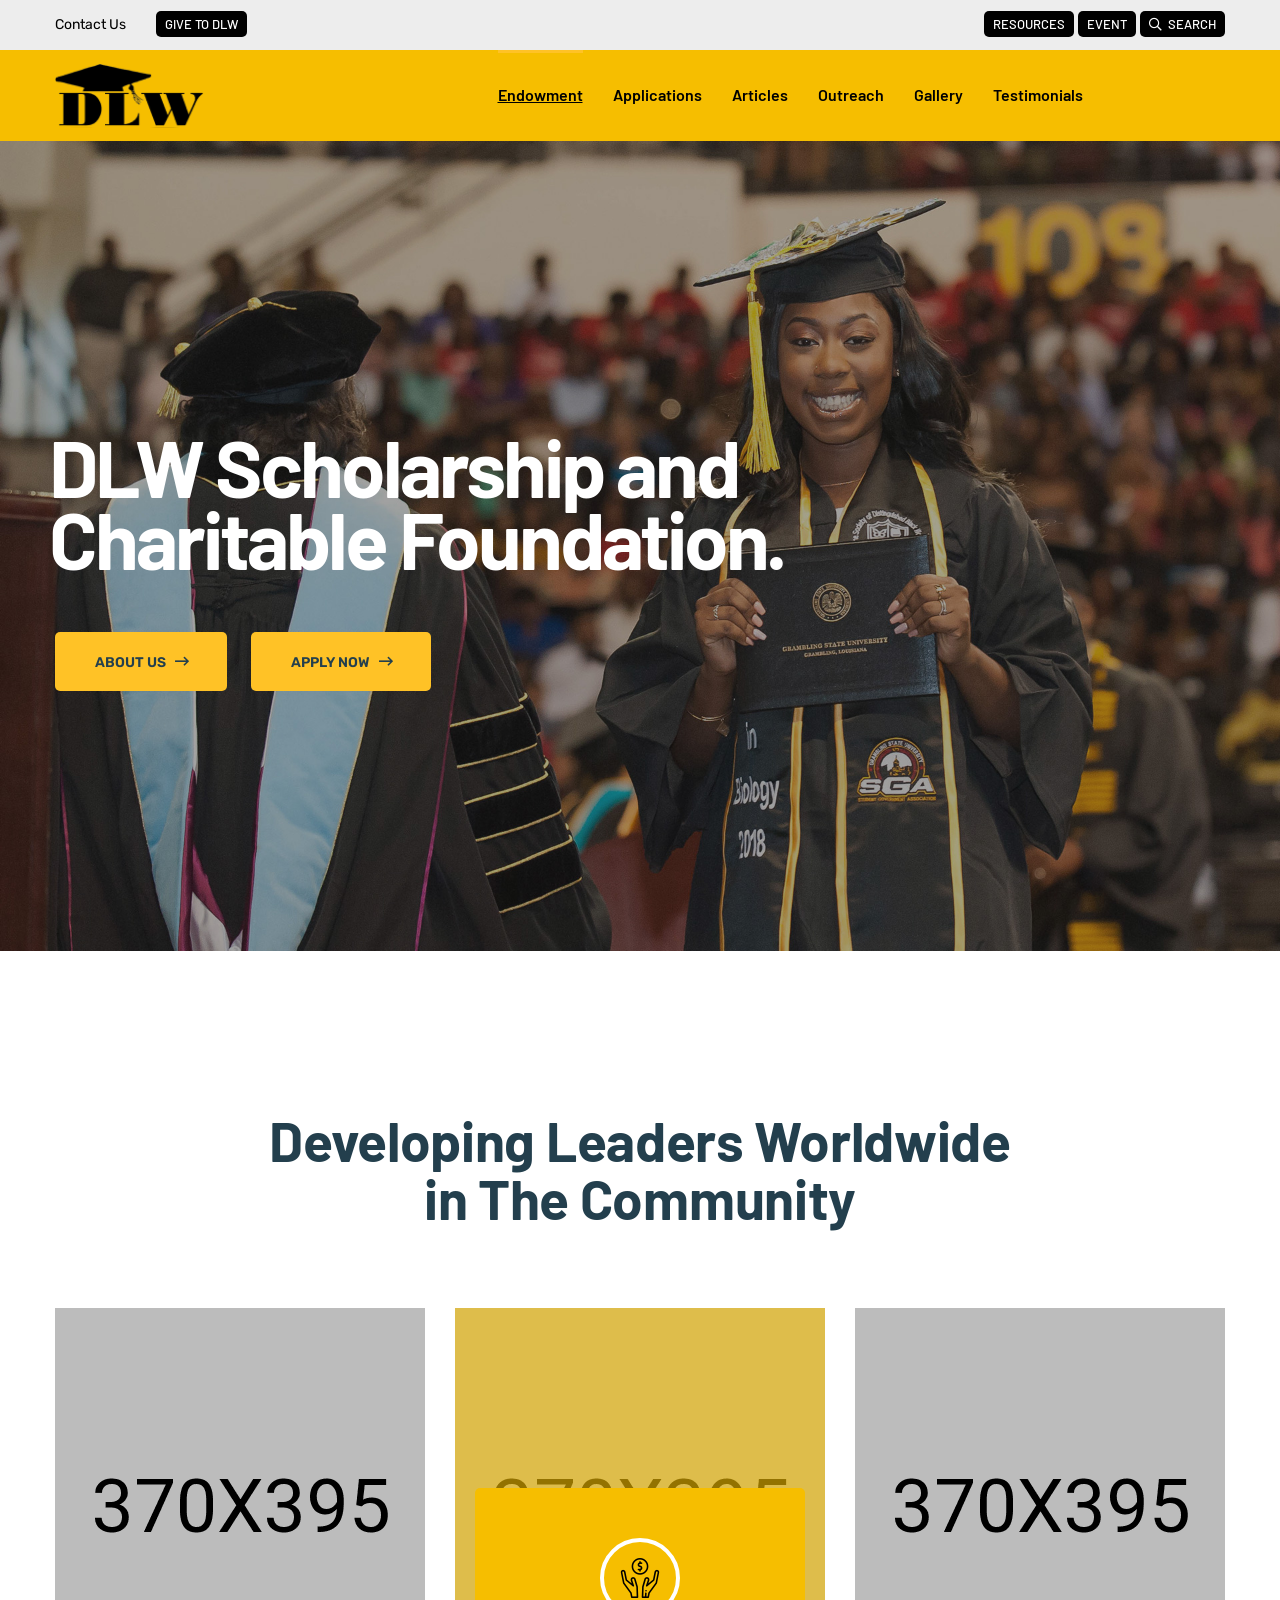
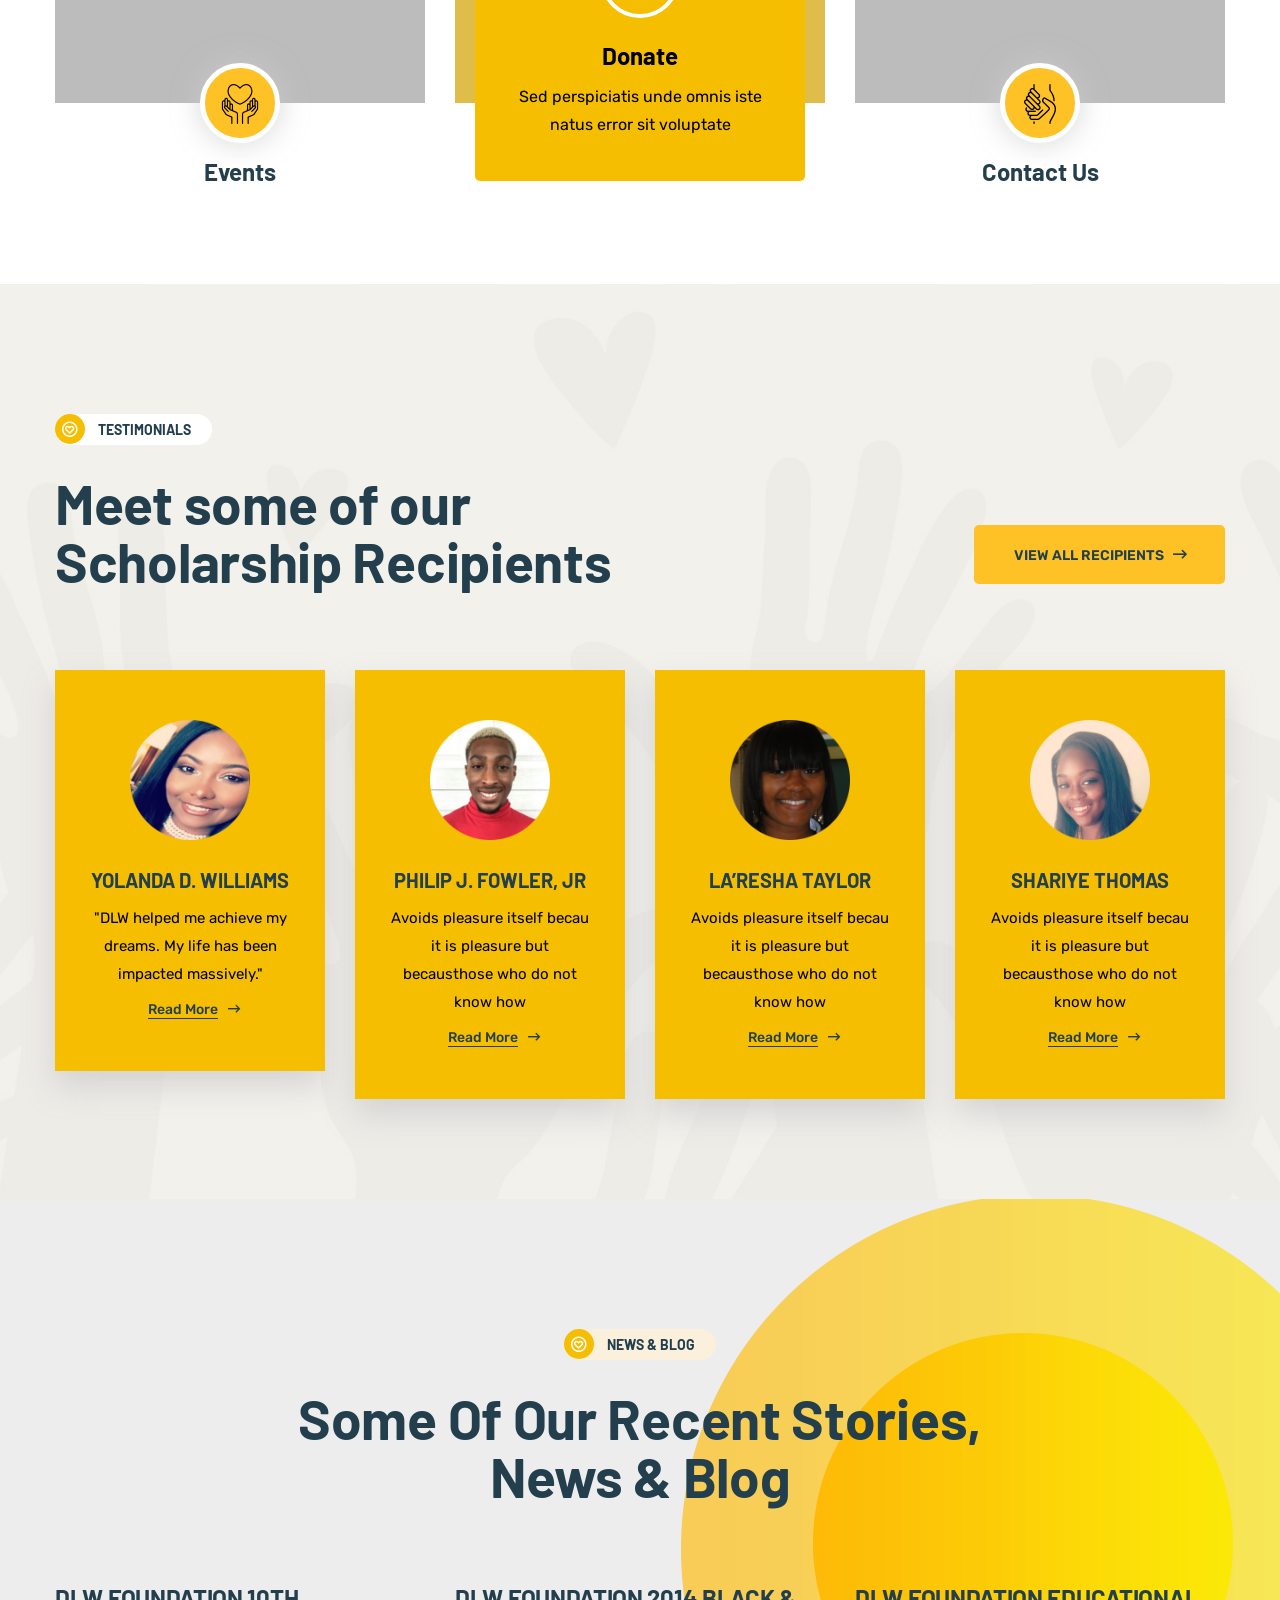
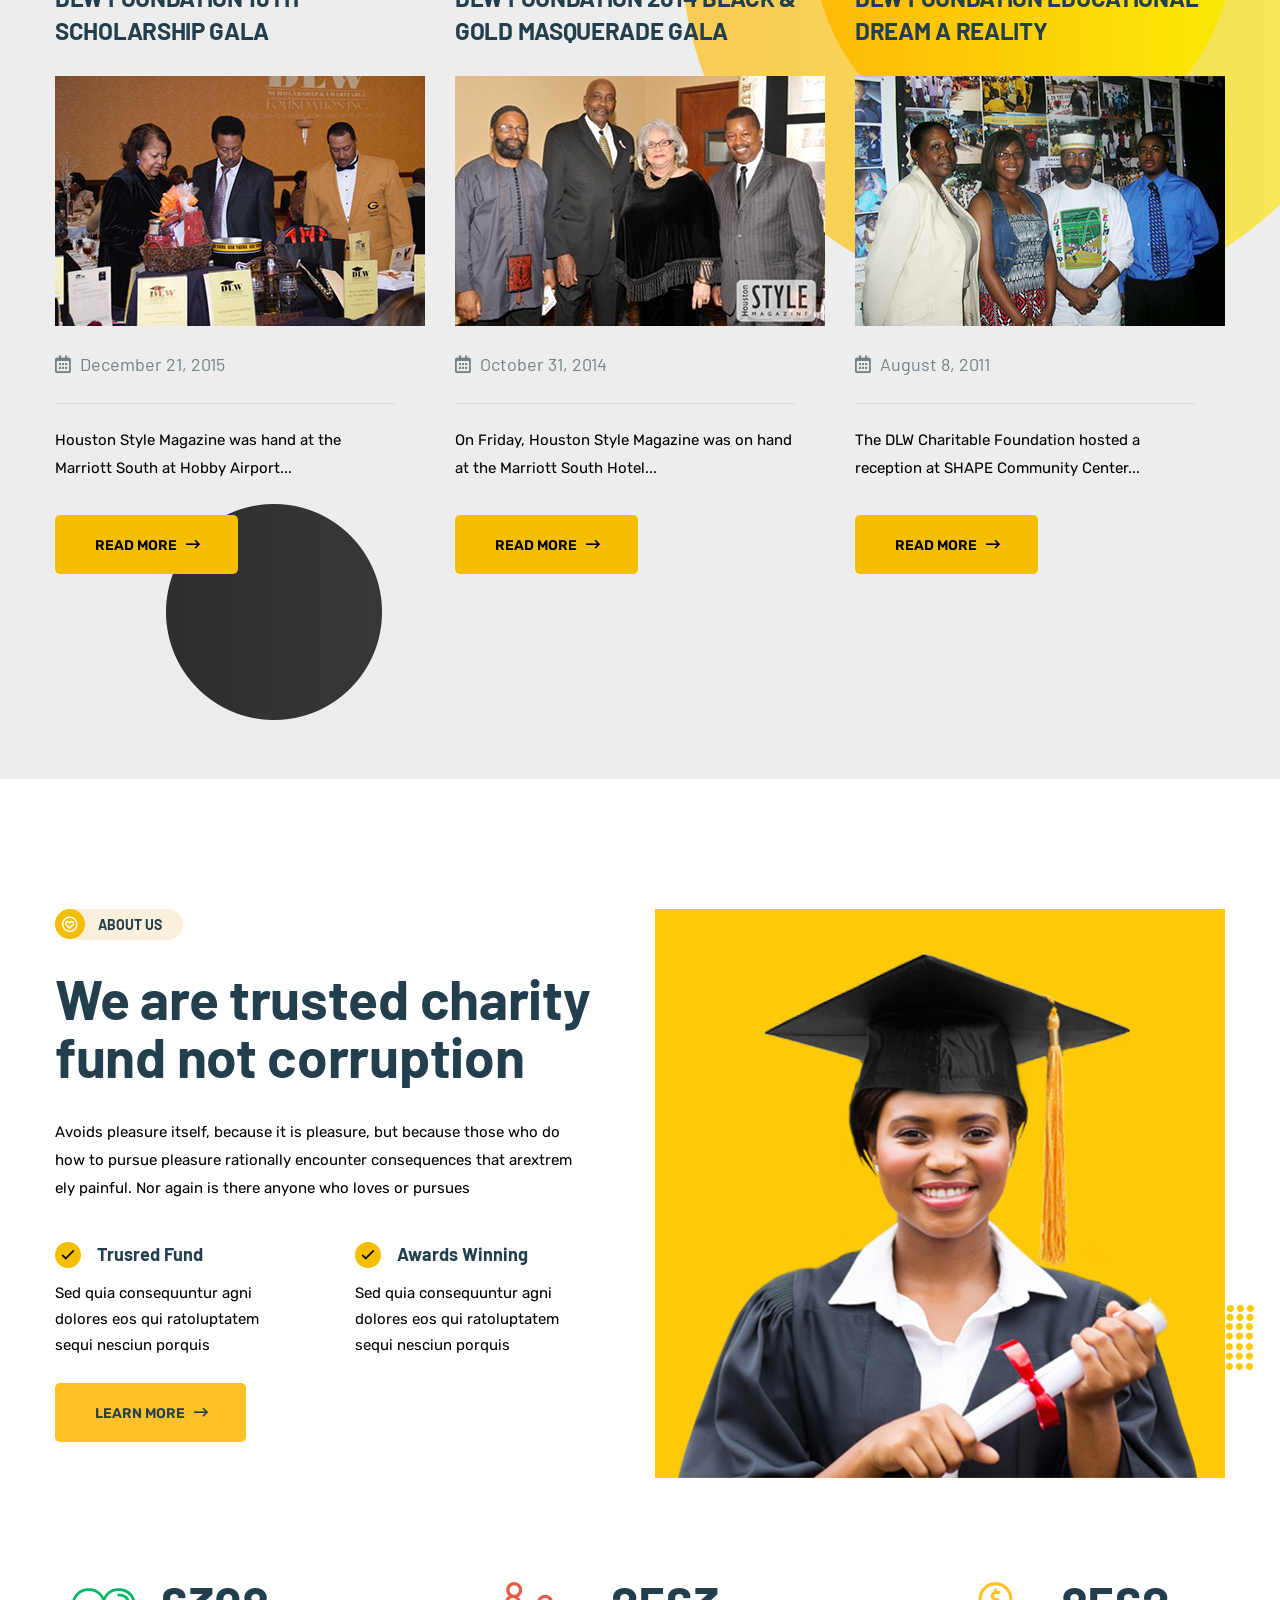
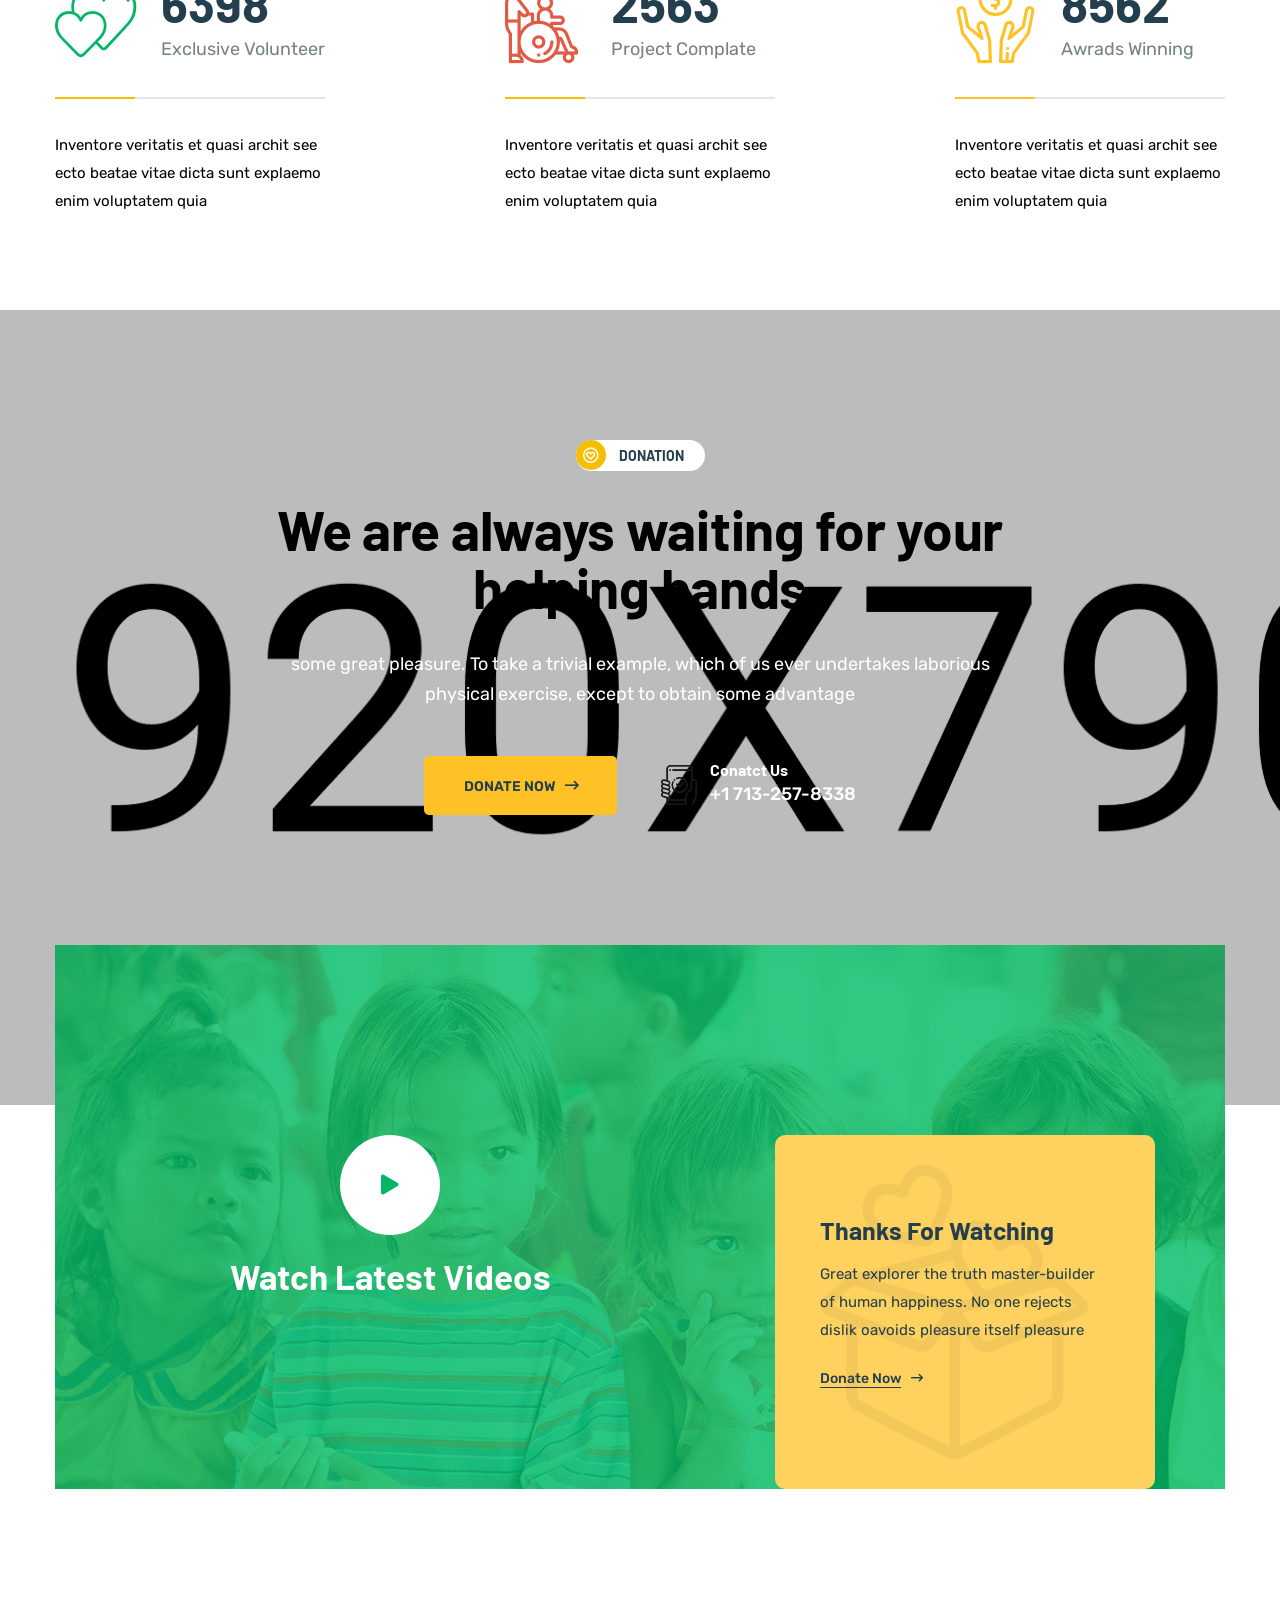
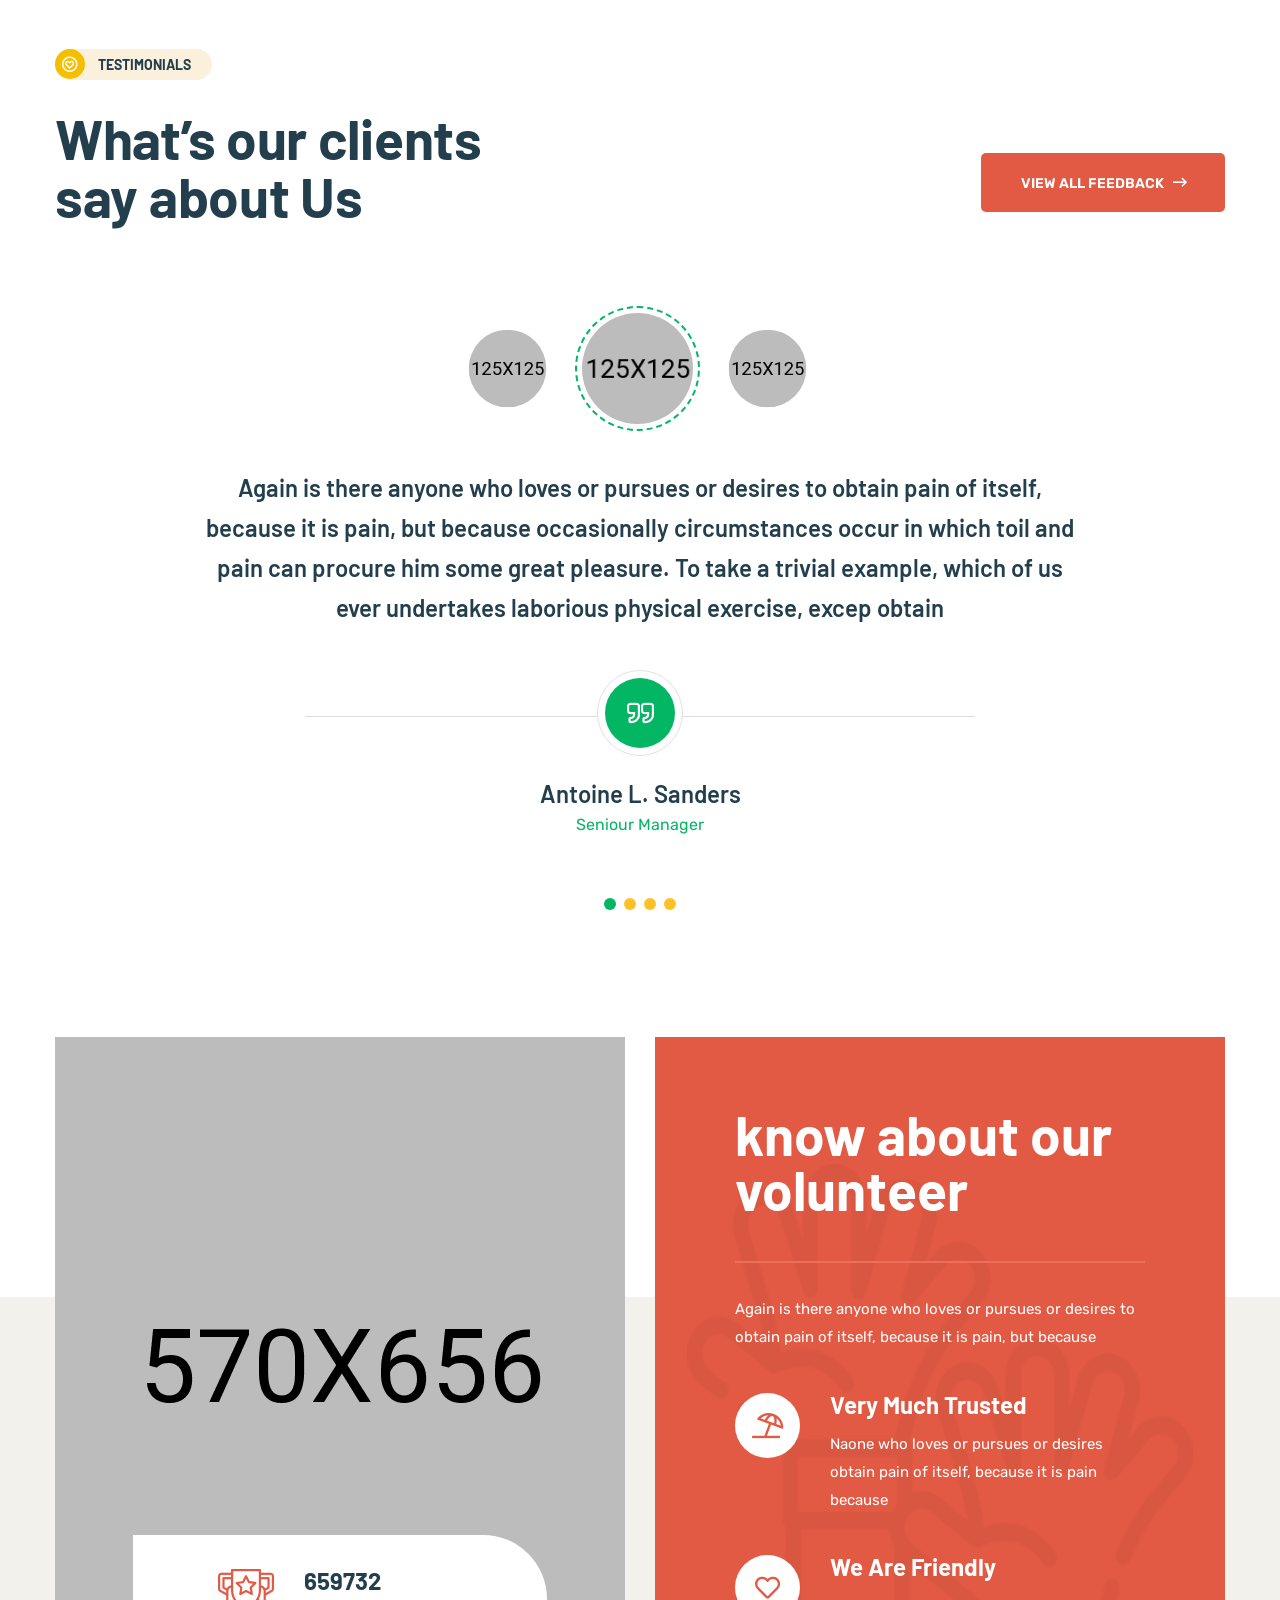
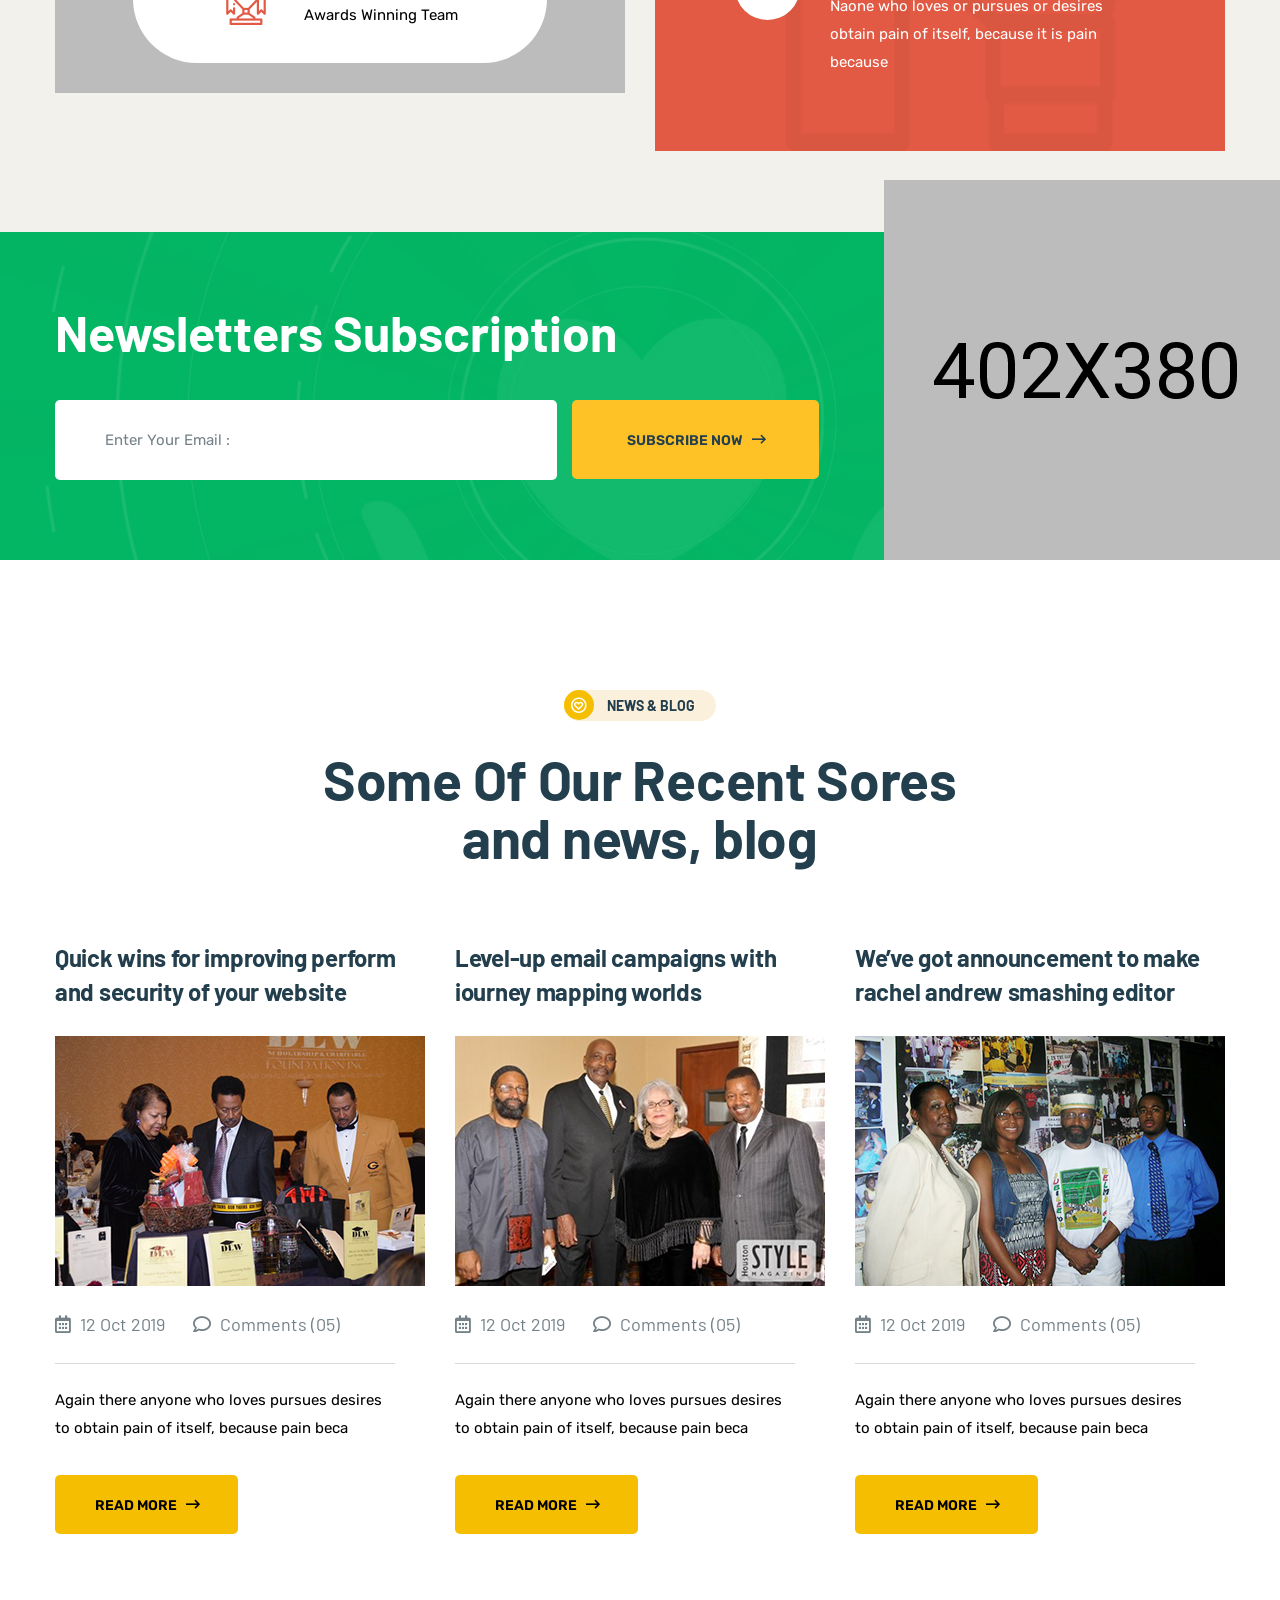
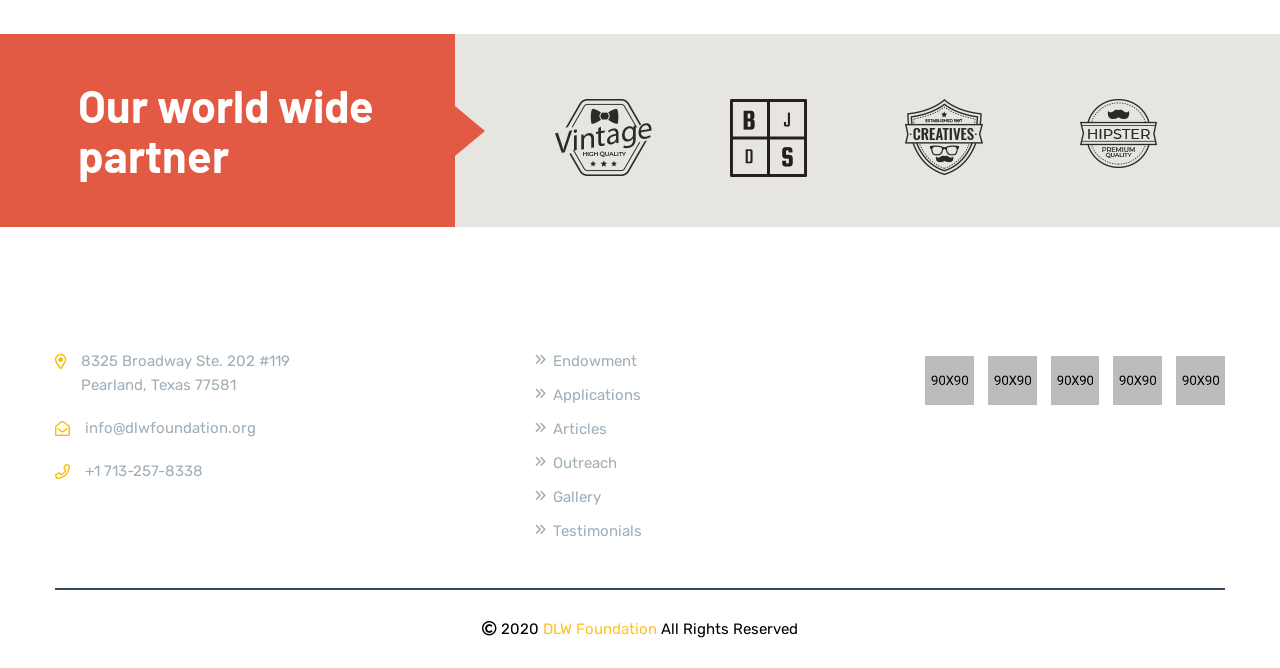
==== index.html @ cb8a1729 "Customized large part of website" ====
<!doctype html>
<html class="no-js" lang="zxx">
    <head>
        <meta charset="utf-8">
        <meta http-equiv="x-ua-compatible" content="ie=edge">
        <title>DLW Scholarship and Charitable Foundation</title>
        <meta name="description" content="">
        <meta name="viewport" content="width=device-width, initial-scale=1">

        <link rel="manifest" href="site.webmanifest">
		<link rel="shortcut icon" type="image/x-icon" href="assets/img/favicon.ico">
        <!-- Place favicon.ico in the root directory -->

		<!-- CSS here -->
        <link rel="stylesheet" href="assets/css/bootstrap.min.css">
        <link rel="stylesheet" href="assets/css/owl.carousel.min.css">
        <link rel="stylesheet" href="assets/css/animate.min.css">
        <link rel="stylesheet" href="assets/css/magnific-popup.css">
        <link rel="stylesheet" href="assets/css/fontawesome-all.min.css">
        <link rel="stylesheet" href="assets/css/themify-icons.css">
        <link rel="stylesheet" href="assets/css/meanmenu.css">
        <link rel="stylesheet" href="assets/css/slick.css">
        <link rel="stylesheet" href="assets/css/main.css">
        <link rel="stylesheet" href="assets/css/responsive.css">
        
        <!-- Custom CSS here -->
        <link rel="stylesheet" href="assets/css/custom.css">


    </head>
    <body>

        <!-- header-start -->
		<header>
            <div class="header-top-area black-bg">
                <div class="container">
                    <div class="row">
                        <div class="col-xl-6 col-lg-8 col-md-5 col-8 d-flex align-items-center">
                            <div class="header-top-wrapper">
                                <div class="header-info">
                                    <span class="mail-header-icon"> Contact Us</span>
                                    <div class="header-login f-right">
                                        <a href="#"> Give to DLW</a>
                                    </div>
                                </div>
                            </div>
                        </div>
                        <div class="col-xl-6 col-lg-4 col-md-7 col-4">
                            <div class="header-top-right">
                                <div class="header-login f-right" id="right-top-nav" style="background: #EDEDED">
                                    <a href="#"> Resources</a>
                                    <a href="#"> Event</a>
                                    <a href="#"><i class="far fa-search"></i> Search</a>
                                </div>
                            </div>
                        </div>
                    </div>
                </div>
            </div>
            <div id="sticky-header" class="main-menu-area green-bg">
                <div class="container">
                    <div class="row">
                        <div class="col-xl-3 col-lg-3 d-flex align-items-center">
                            <div class="logo">
                                <a href="index.html"><img src="assets/img/logo/logo-white.png" alt="" style="width: 150px"/></a>
                            </div>
                        </div>
                        <div class="col-xl-9 col-lg-9">
                            <div class="main-menu text-center">
                                <nav id="mobile-menu">
                                    <ul>
                                        <li class="active"><a href="index.html">Endowment</a></li>
                                        <li><a href="about-us.html">Applications</a></li>
                                        <li><a href="causes-01.html">Articles</a></li>
                                        <li><a href="events.html">Outreach</a></li>
                                        <li><a href="blog-grid.html">Gallery</a></li>
                                        <li><a href="#">Testimonials</a></li>
                                    </ul>
                                </nav>
                            </div>
                        </div>
                        <div class="col-12">
                            <div class="mobile-menu"></div>
                        </div>
                    </div>
                </div>
            </div>
        </header>
        <!-- header-start -->

        <main>
            <!-- slider-start -->
            <div class="slider-area">
                <div class="slider-active">
                    <div class="single-slider slider-03-height d-flex align-items-center" data-background="assets/img/slider/slider-1.jpg">
                        <div class="container">
                            <div class="row">
                                <div class="col-xl-8 col-lg-8 ">
                                    <div class="slider-content">
                                        <h1 data-animation="fadeInLeft" data-delay=".5s" style="font-size: 80px">DLW Scholarship and Charitable Foundation.</h1>
                                        <div class="slider-button">
                                            <a data-animation="fadeInLeft" data-delay=".8s" class="btn left" href="causes-details.html">About Us <i class="far fa-long-arrow-right"></i></a>
                                             <a data-animation="fadeInLeft" data-delay=".8s" class="btn right" href="causes-details.html">Apply Now <i class="far fa-long-arrow-right"></i></a>
                                        </div>
                                    </div>
                                </div>
                            </div>
                        </div>
                    </div>
                    <!-- <div class="single-slider slider-03-height d-flex align-items-center" data-background="assets/img/slider/slider-3.jpg">
                        <div class="container">
                            <div class="row">
                                <div class="col-xl-6 col-lg-8 ">
                                    <div class="slider-content">
                                        <span data-animation="fadeInUp" data-delay=".3s"><i class="far fa-heart-circle"></i> charity fund</span> 
                                        <h1 data-animation="fadeInLeft" data-delay=".5s">Donation is the best humanity</h1>
                                        <div class="slider-button">
                                            <a data-animation="fadeInLeft" data-delay=".8s" class="btn" href="causes-details.html">Donate now <i class="far fa-long-arrow-right"></i></a>
                                        </div>
                                    </div>
                                </div>
                            </div>
                        </div>
                    </div>
                    <div class="single-slider slider-03-height d-flex align-items-center" data-background="assets/img/slider/slider-1.jpg">
                        <div class="container">
                            <div class="row">
                                <div class="col-xl-6 col-lg-8 ">
                                    <div class="slider-content">
                                        <h1 data-animation="fadeInLeft" data-delay=".5s">Donation is the best humanity</h1>
                                        <div class="slider-button">
                                            <a data-animation="fadeInLeft" data-delay=".8s" class="btn" href="causes-details.html">Donate now <i class="far fa-long-arrow-right"></i></a>
                                        </div>
                                    </div>
                                </div>
                            </div>
                        </div>
                    </div>
                </div> -->
           </div>
           <!-- slider-start -->

            <!-- features-area-start -->
            <div class="features-area pt-130 pb-100">
                <div class="container">
                    <div class="row">
                        <div class="col-xl-8 col-lg-8 offset-lg-2 offset-xl-2">
                             <div class="section-title text-center mb-80">
                                <!--  <span><i class="far fa-heart-circle"></i> our features</span> -->
                                 <h1>Developing Leaders Worldwide in The Community</h1>
                             </div>
                        </div>
                    </div>
                    <div class="row">
                        <div class="col-xl-4 col-lg-4 col-md-6">
                            <div class="features-wrapper mb-30">
                                <div class="features-img pos-rel">
                                    <div class="fix">
                                        <img src="assets/img/features/01.jpg" alt="">
                                    </div>
                                    <div class="features-item text-center">
                                        <div class="features-01-icon">
                                            <a href="about-us.html"><i class="flaticon-donation-3"></i></a>
                                         </div>
                                         <div class="features-content">
                                             <h3>Events</h3>
                                             <p>Sed perspiciatis unde omnis iste natus error sit voluptate</p>
                                         </div>
                                    </div>
                                </div>
                                <div class="features-inner text-center">
                                    <div class="features-inner-item">
                                        <div class="features-icon">
                                            <a href="about-us.html"><i class="flaticon-care"></i></a>
                                         </div>
                                         <div class="features-text">
                                             <h3>Events</h3>
                                         </div>
                                    </div>

                                </div>
                            </div>
                        </div>
                        <div class="col-xl-4 col-lg-4 col-md-6">
                            <div class="features-wrapper active mb-30">
                                <div class="features-img pos-rel">
                                    <div class="fix">
                                        <img src="assets/img/features/02.jpg" alt="">
                                    </div>
                                    <div class="features-item text-center">
                                        <div class="features-01-icon">
                                            <a href="about-us.html"><i class="flaticon-donation"></i></a>
                                         </div>
                                         <div class="features-content">
                                             <h3>Donate</h3>
                                             <p>Sed perspiciatis unde omnis iste natus error sit voluptate</p>
                                         </div>
                                    </div>
                                </div>
                                <div class="features-inner text-center">
                                    <div class="features-inner-item">
                                        <div class="features-icon">
                                            <a href="about-us.html"><i class="flaticon-icon-829141"></i></a>
                                         </div>
                                         <div class="features-text">
                                             <h3>Get Helps Child</h3>
                                         </div>
                                    </div>

                                </div>
                            </div>
                        </div>
                        <div class="col-xl-4 col-lg-4 col-md-6">
                            <div class="features-wrapper mb-30">
                                <div class="features-img pos-rel">
                                    <div class="fix">
                                        <img src="assets/img/features/03.jpg" alt="">
                                    </div>
                                    <div class="features-item text-center">
                                        <div class="features-01-icon">
                                            <a href="about-us.html"><i class="flaticon-donation"></i></a>
                                         </div>
                                         <div class="features-content">
                                             <h3>Contact Us</h3>
                                             <p>Sed perspiciatis unde omnis iste natus error sit voluptate</p>
                                         </div>
                                    </div>
                                </div>
                                <div class="features-inner text-center">
                                    <div class="features-inner-item">
                                        <div class="features-icon">
                                            <a href="about-us.html"><i class="flaticon-icon-182480"></i></a>
                                         </div>
                                         <div class="features-text">
                                             <h3>Contact Us</h3>
                                         </div>
                                    </div>
                                </div>
                            </div>
                        </div>
                    </div>
                </div>
            </div>
            <!-- features-area-end -->

            <!-- services-area-start -->
            <div class="services-area pt-130 pb-100" style="background-image:url(assets/img/bg/bg-01.jpg)">
                <div class="container">
                    <div class="row mb-65">
                        <div class="col-xl-6 col-lg-6 col-md-7">
                            <div class="section-title white-title-1 mb-15">
                                <span><i class="far fa-heart-circle"></i> Testimonials</span>
                                <h1>Meet some of our Scholarship Recipients</h1>
                            </div>
                        </div>
                        <div class="col-xl-6 col-lg-6 col-md-5">
                            <div class="ser-button text-md-right mb-15">
                                <a class="btn" href="#">view all recipients <i class="far fa-long-arrow-right"></i></a>
                            </div>
                        </div>
                    </div>
                    <div class="row">
                        <div class="col-xl-3 col-lg-3 col-md-6">
                            <div class="services-wrapper text-center mb-30">
                                <div class="services-icon">
                                    <img src="assets/img/icon/01.png" alt="" style="height: 120px">
                                </div>
                                <div class="services-text">
                                    <h4>YOLANDA D. WILLIAMS</h4>
                                    <p>"DLW helped me achieve my dreams. My life has been impacted massively."</p>
                                    <div class="b-button">
                                        <a href="causes-01.html"><span>Read More</span> <i class="far fa-long-arrow-right"></i></a>
                                    </div>
                                </div>
                            </div>
                        </div>
                        <div class="col-xl-3 col-lg-3 col-md-6">
                            <div class="services-wrapper text-center mb-30">
                                <div class="services-icon">
                                    <img src="assets/img/icon/02.png" alt="" style="height: 120px">
                                </div>
                                <div class="services-text">
                                    <h4>PHILIP J. FOWLER, JR</h4>
                                    <p>Avoids pleasure itself becau it is pleasure but becausthose who do not know how</p>
                                    <div class="b-button">
                                        <a href="causes-01.html"><span>Read More</span> <i class="far fa-long-arrow-right"></i></a>
                                    </div>
                                </div>
                            </div>
                        </div>
                        <div class="col-xl-3 col-lg-3 col-md-6">
                            <div class="services-wrapper text-center mb-30">
                                <div class="services-icon">
                                    <img src="assets/img/icon/03.png" alt="" style="height: 120px">
                                </div>
                                <div class="services-text">
                                    <h4>LA’RESHA TAYLOR</h4>
                                    <p>Avoids pleasure itself becau it is pleasure but becausthose who do not know how</p>
                                    <div class="b-button">
                                        <a href="causes-01.html"><span>Read More</span> <i class="far fa-long-arrow-right"></i></a>
                                    </div>
                                </div>
                            </div>
                        </div>
                        <div class="col-xl-3 col-lg-3 col-md-6">
                            <div class="services-wrapper text-center mb-30">
                                <div class="services-icon">
                                    <img src="assets/img/icon/04.png" alt="" style="height: 120px">
                                </div>
                                <div class="services-text">
                                    <h4>SHARIYE THOMAS</h4>
                                    <p>Avoids pleasure itself becau it is pleasure but becausthose who do not know how</p>
                                    <div class="b-button">
                                        <a href="causes-01.html"><span>Read More</span> <i class="far fa-long-arrow-right"></i></a>
                                    </div>
                                </div>
                            </div>
                        </div>
                    </div>
                </div>
            </div>
            <!-- services-area-end -->

            <!-- case-area-start -->
            <div class="case-area black-bg pos-rel pt-130 pb-205">
                <div class="shape d-none d-xl-block">
                    <div class="shape-item case-01 bounce-animate"><img src="assets/img/shape/shape-1.png" alt=""></div>
                    <div class="shape-item case-02"><img src="assets/img/shape/shape-2.png" alt=""></div>
                    <div class="shape-item case-03"><img src="assets/img/shape/shape-4.png" alt=""></div>
                    <div class="shape-item case-04 bounce-animate"><img src="assets/img/shape/shape-3.png" alt=""></div>
                </div>
                <div class="container">
                    <div class="row">
                        <div class="col-xl-8 col-lg-8 offset-lg-2 offset-xl-2">
                             <div class="section-title text-center mr-40 ml-40 mb-75">
                                 <span><i class="far fa-heart-circle"></i> news & Blog</span>
                                 <h1>Some Of Our Recent Stories, News &amp; Blog</h1>
                             </div>
                        </div>
                    </div>
                    <div class="row">
                        <div class="col-xl-4 col-lg-4 col-md-6">
                            <div class="blog-wrapper mb-30">
                                <div class="blog-title">
                                    <h3><a href="blog-details.html">DLW FOUNDATION 10TH SCHOLARSHIP GALA</a></h3>
                                </div>
                                <div class="blog-img">
                                    <a href="blog-details.html"><img src="assets/img/blog/01.jpg" alt=""></a>
                                </div>
                                <div class="blog-content">
                                    <div class="blog-meta">
                                        <span><i class="far fa-calendar-alt"></i> <a href="blog-details.html">December 21, 2015</a></span>
                                    </div>
                                    <p>Houston Style Magazine was hand at the Marriott South at Hobby Airport...</p>
                                    <a class="btn green-btn" href="http://stylemagazine.com/photos/galleries/2015/dec/22/developing-leaders-worldwide-community-foundation-/" target="_blank">read more <i class="far fa-long-arrow-right"></i></a>
                                </div>
                            </div>
                        </div>
                        <div class="col-xl-4 col-lg-4 col-md-6">
                            <div class="blog-wrapper mb-30">
                                <div class="blog-title">
                                    <h3><a href="blog-details.html">DLW FOUNDATION 2014 BLACK &amp; GOLD MASQUERADE GALA</a></h3>
                                </div>
                                <div class="blog-img">
                                    <a href="blog-details.html"><img src="assets/img/blog/02.jpg" alt=""></a>
                                </div>
                                <div class="blog-content">
                                    <div class="blog-meta">
                                        <span><i class="far fa-calendar-alt"></i> <a href="blog-details.html"> October 31, 2014</a></span>
                                    </div>
                                    <p>On Friday, Houston Style Magazine was on hand at the Marriott South Hotel...</p>
                                    <a class="btn green-btn" href="http://stylemagazine.com/photos/galleries/2014/nov/05/dlw-scholarship-charitable-foundation-inc-2014-bla/" target="_blank">read more <i class="far fa-long-arrow-right"></i></a>
                                </div>
                            </div>
                        </div>
                        <div class="col-xl-4 col-lg-4 col-md-6">
                            <div class="blog-wrapper mb-30">
                                <div class="blog-title">
                                    <h3><a href="blog-details.html">DLW FOUNDATION EDUCATIONAL DREAM A REALITY</a></h3>
                                </div>
                                <div class="blog-img">
                                    <a href="blog-details.html"><img src="assets/img/blog/03.jpg" alt=""></a>
                                </div>
                                <div class="blog-content">
                                    <div class="blog-meta">
                                        <span><i class="far fa-calendar-alt"></i> <a href="blog-details.html">August 8, 2011</a></span>
                                    </div>
                                    <p>The DLW Charitable Foundation hosted a reception at SHAPE Community Center...</p>
                                    <a class="btn green-btn" href="http://www.defendernetwork.com/educational-dream-a-reality/" target="_blank">read more <i class="far fa-long-arrow-right"></i></a>
                                </div>
                            </div>
                        </div>
                    </div>
                </div>
            </div>
            <!-- case-area-end -->

            <!-- about-us-area-start -->
            <div class="about-us-area pt-130 pb-100">
                <div class="container">
                    <div class="row">
                        <div class="col-xl-6 col-lg-6">
                            <div class="abbout-us-wrapper mb-30">
                                <div class="section-title mb-40">
                                    <span><i class="far fa-heart-circle"></i> about us</span>
                                    <h1>We are trusted charity fund not corruption</h1>
                                    <p class="mr-50">Avoids pleasure itself, because it is pleasure, but because those who do  how to pursue pleasure rationally encounter consequences that arextrem ely painful. Nor again is there anyone who loves or pursues</p>
                                </div>
                                <div class="row mb-25">
                                    <div class="col-xl-6 col-lg-6">
                                        <div class="about-us-text mb-30">
                                            <div class="inner-about">
                                                <div class="about-us-icon f-left">
                                                    <i class="far fa-check"></i>
                                                </div>
                                                <div class="about-us-info">
                                                    <h4>Trusred Fund</h4>
                                                </div>
                                            </div>
                                            <p>Sed quia consequuntur agni dolores eos qui ratoluptatem sequi nesciun porquis</p>
                                        </div>
                                    </div>
                                    <div class="col-xl-6 col-lg-6">
                                        <div class="about-us-text mb-30">
                                            <div class="inner-about">
                                                <div class="about-us-icon f-left">
                                                    <i class="far fa-check"></i>
                                                </div>
                                                <div class="about-us-info">
                                                    <h4>Awards Winning</h4>
                                                </div>
                                            </div>
                                            <p>Sed quia consequuntur agni dolores eos qui ratoluptatem sequi nesciun porquis</p>
                                        </div>
                                    </div>
                                </div>
                                <div class="about-button">
                                    <a class="btn" href="about-us.html">Learn more <i class="far fa-long-arrow-right"></i></a>
                                </div>
                            </div>
                        </div>
                        <div class="col-xl-6 col-lg-6">
                            <div class="about-img mb-30 pos-rel">
                                <div class="about-img">
                                    <img src="assets/img/about/01.png" alt="">
                                    <div class="shape-img bounce-animate">
                                        <img src="assets/img/shape/shape-5.png" alt="">
                                    </div>
                                </div>
                            </div>
                        </div>
                    </div>
                </div>
            </div>
            <!-- about-us-area-end -->

            <!-- counter-area-start -->
            <div class="counter-area pb-95">
                <div class="container">
                    <div class="row d-flex justify-content-between">
                        <div class="col-xl-3 col-lg-4 col-md-6">
                            <div class="counter-wrapper mb-30">
                                <div class="inner-counter">
                                    <div class="counter-icon f-left">
                                        <i class="flaticon-heart"></i>
                                    </div>
                                    <div class="counter-text">
                                        <h1 class="counter">6398</h1>
                                        <span>Exclusive Volunteer</span>
                                    </div>
                                </div>
                                <div class="counter-info">
                                    <p>Inventore veritatis et quasi archit see ecto beatae vitae dicta sunt explaemo enim voluptatem quia</p>
                                </div>
                            </div>
                        </div>
                        <div class="col-xl-3 col-lg-4 col-md-6">
                            <div class="counter-wrapper red-counter mb-30">
                                <div class="inner-counter">
                                    <div class="counter-icon f-left">
                                        <i class="flaticon-handicap"></i>
                                    </div>
                                    <div class="counter-text">
                                        <h1 class="counter">2563</h1>
                                        <span>Project Complate</span>
                                    </div>
                                </div>
                                <div class="counter-info">
                                    <p>Inventore veritatis et quasi archit see ecto beatae vitae dicta sunt explaemo enim voluptatem quia</p>
                                </div>
                            </div>
                        </div>
                        <div class="col-xl-3 col-lg-4 col-md-6">
                            <div class="counter-wrapper theme-counter mb-30">
                                <div class="inner-counter">
                                    <div class="counter-icon f-left">
                                        <i class="flaticon-donation"></i>
                                    </div>
                                    <div class="counter-text">
                                        <h1 class="counter">8562</h1>
                                        <span>Awrads Winning</span>
                                    </div>
                                </div>
                                <div class="counter-info">
                                    <p>Inventore veritatis et quasi archit see ecto beatae vitae dicta sunt explaemo enim voluptatem quia</p>
                                </div>
                            </div>
                        </div>
                    </div>
                </div>
            </div>
            <!-- counter-area-end -->

            <!-- cta-area-start -->
            <div class="cta-area pt-130 pb-290" style="background-image:url(assets/img/bg/bg-02.jpg)">
                <div class="container">
                    <div class="row">
                        <div class="col-xl-8 col-lg-8 offset-lg-2 offset-xl-2">
                            <div class="cta-wrapper">
                                <div class="section-title white-title text-center mb-35">
                                    <span><i class="far fa-heart-circle"></i> donation</span>
                                    <h1>We are always waiting for your helping hands</h1>
                                    <p>some great pleasure. To take a trivial example, which of us ever undertakes laborious physical exercise, except to obtain some advantage</p>
                                </div>
                                <div class="inner-cta text-center">
                                    <div class="cta-button mr-40">
                                        <a class="btn" href="about-us.html">donate now <i class="far fa-long-arrow-right"></i></a>
                                    </div>
                                    <div class="cta-info">
                                        <div class="cta-icon">
                                            <img src="assets/img/icon/icon-2.png" alt="">
                                        </div>
                                        <div class="cta-text">
                                            <h5>Conatct Us</h5>
                                            <span>+1 713-257-8338</span>
                                        </div>
                                    </div>
                                </div>
                            </div>
                        </div>
                    </div>
                </div>
            </div>
            <!-- cta-area-end -->

            <!-- video-area-start -->
            <div class="video-area">
                <div class="container">
                    <div class="video-bg pt-190" style="background-image:url(assets/img/bg/bg-03.jpg)">
                        <div class="row">
                            <div class="col-xl-7 col-lg-7">
                                <div class="video-wrapper text-center mb-30">
                                    <div class="video-icon">
                                        <a class="popup-video play-btn-style" href="https://www.youtube.com/watch?v=LTXD6XZXc3U"><i class="fas fa-play"></i></a>
                                     </div>
                                     <div class="video-text">
                                         <h2>Watch Latest Videos</h2>
                                     </div>
                                </div>
                            </div>
                            <div class="col-lg-5 col-lg-5">
                                <div class="single-video-wrapper mb-30">
                                    <div class="video-icon-img pos-rel">
                                        <img src="assets/img/icon/icon-3.png" alt="">
                                        <div class="video-content">
                                            <h3>Thanks For Watching</h3>
                                            <p>Great explorer the truth master-builder of human happiness. No one rejects dislik oavoids pleasure itself pleasure </p>
                                            <div class="b-button">
                                                <a href="about-us.html"><span>Donate Now</span> <i class="far fa-long-arrow-right"></i></a>
                                            </div>
                                        </div>
                                    </div>
                                </div>
                            </div>
                        </div>
                    </div>
                </div>
            </div>
            <!-- video-area-end -->

            <!-- testimonial-area -->
            <div class="testimonial-area pt-160 pb-200 fix">
                <div class="container">
                    <div class="row mb-80">
                        <div class="col-xl-6 col-lg-6 col-md-7">
                            <div class="section-title mr-60">
                                <span><i class="far fa-heart-circle"></i> testimonials</span>
                                <h1>What’s our clients say about Us</h1>
                            </div>
                        </div>
                        <div class="col-xl-6 col-lg-6 col-md-5">
                            <div class="test-button text-md-right">
                                <a class="btn red-btn" href="about-us.html">View all feedback <i class="far fa-long-arrow-right"></i></a>
                            </div>
                        </div>
                    </div>
                    <div class="row">
                        <div class="col-xl-10 offset-xl-1">
                            <div class="testimonial-nav">
                                <div class="testimonial-thumb">
                                    <img src="assets/img/testimonial/03.png" alt="">
                                </div>
                                <div class="testimonial-thumb">
                                    <img src="assets/img/testimonial/01.png" alt="">
                                </div>
                                <div class="testimonial-thumb">
                                    <img src="assets/img/testimonial/02.png" alt="">
                                </div>
                                <div class="testimonial-thumb">
                                    <img src="assets/img/testimonial/04.png" alt="">
                                </div>
                            </div>
                            <div class="testimonia-item-active">
                                <div class="testimonial-item text-center">
                                    <p>Again is there anyone who loves or pursues or desires to obtain pain of itself, because it is pain, but because occasionally circumstances occur in which toil and pain can procure him some great pleasure. To take a trivial example, which of us ever undertakes laborious physical exercise, excep obtain</p>
                                    <div class="testimonial-icon">
                                        <div class="test-icon">
                                            <i class="far fa-quote-right"></i>
                                        </div>
                                    </div>
                                    <div class="designation">
                                        <h3>Antoine L. Sanders</h3>
                                        <span>Seniour Manager</span>
                                    </div>
                                </div>
                                <div class="testimonial-item text-center">
                                    <p>Again is there anyone who loves or pursues or desires to obtain pain of itself, because it is pain, but because occasionally circumstances occur in which toil and pain can procure him some great pleasure. To take a example trivial, which of us ever undertakes laborious physical exercise, excep obtain</p>
                                    <div class="testimonial-icon">
                                        <div class="test-icon">
                                            <i class="far fa-quote-right"></i>
                                        </div>
                                    </div>
                                    <div class="designation">
                                        <h3>Jon Doe</h3>
                                        <span>CEO DeerCreative</span>
                                    </div>
                                </div>
                                <div class="testimonial-item text-center">
                                    <p>Again is there anyone who loves or pursues or desires to obtain pain of itself, To take a trivial example, because it is pain, but because occasionally circumstances occur in which toil and pain can procure him some great pleasure. which of us ever undertakes laborious physical exercise, excep obtain</p>
                                    <div class="testimonial-icon">
                                        <div class="test-icon">
                                            <i class="far fa-quote-right"></i>
                                        </div>
                                    </div>
                                    <div class="designation">
                                        <h3>Sonika D. Silva</h3>
                                        <span>web designer</span>
                                    </div>
                                </div>
                                <div class="testimonial-item text-center">
                                    <p>Again is there anyone who loves or pursues or desires to obtain pain of itself, because it is pain, but because occasionally circumstances occur in which toil and pain can procure him some great pleasure. To take a trivial example, which of us ever undertakes laborious physical exercise, excep obtain</p>
                                    <div class="testimonial-icon">
                                        <div class="test-icon">
                                            <i class="far fa-quote-right"></i>
                                        </div>
                                    </div>
                                    <div class="designation">
                                        <h3>Antoine L. Sanders</h3>
                                        <span>Seniour Manager</span>
                                    </div>
                                </div>
                            </div>
                        </div>
                    </div>
                </div>
            </div>
            <!-- testimonial-area-end -->

            <!-- promotect-area-start -->
            <div class="promotect-area">
                <div class="container">
                    <div class="row">
                        <div class="col-xl-6 col-lg-6">
                            <div class="single-promotect-wrapper mb-30">
                                <div class="promotect-img pos-rel">
                                    <img src="assets/img/team/team.jpg" alt="">
                                    <div class="promotect-content">
                                        <div class="promotect-icon mr-30 f-left">
                                            <i class="flaticon-trophy"></i>
                                        </div>
                                        <div class="promotect-info">
                                            <h3>659732</h3>
                                            <p>Awards Winning Team</p>
                                        </div>
                                    </div>
                                </div>
                            </div>
                        </div>
                        <div class="col-xl-6 col-lg-6">
                            <div class="promotect-wrapper red-bg mb-30" style="background-image:url(assets/img/icon/icon-4.png)">
                                <div class="promotect-text">
                                    <h1>know about our volunteer</h1>
                                    <p>Again is there anyone who loves or pursues or desires to obtain pain of itself, because it is pain, but because </p>
                                </div>
                                <div class="promotect-link">
                                    <ul>
                                        <li>
                                            <div class="promotect-2-icon mr-30 f-left">
                                                <i class="far fa-umbrella-beach"></i>
                                            </div>
                                            <div class="promotect-2-info">
                                                <h3>Very Much Trusted</h3>
                                                <p>Naone who loves or pursues or desires obtain pain of itself, because it is pain because </p>
                                            </div>
                                        </li>
                                        <li>
                                            <div class="promotect-2-icon mr-30 f-left">
                                                <i class="far fa-heart"></i>
                                            </div>
                                            <div class="promotect-2-info">
                                                <h3>We Are Friendly</h3>
                                                <p>Naone who loves or pursues or desires obtain pain of itself, because it is pain because </p>
                                            </div>
                                        </li>
                                    </ul>
                                </div>
                            </div>
                        </div>
                    </div>
                </div>
            </div>
            <!-- promotect-area-end -->

            <!-- promotect-bg-area-start -->
            <div class="promotect-bg-area grey-bg"></div>
            <!-- promotect-bg-area-end -->

            <!-- newsletter-area-start -->
            <div class="newsletter-area pt-75" style="background-image:url(assets/img/bg/bg-04.jpg)">
                <div class="container">
                    <div class="row">
                        <div class="col-xl-8 col-lg-8">
                            <div class="newsletters-wrapper mb-80">
                                <div class="newsletters-text">
                                    <h1>Newsletters Subscription</h1>
                                </div>
                                <div class="newsletter-form">
                                    <form action="#">
                                        <input placeholder="Enter Your Email :" type="email">
                                        <button class="btn" type="submit">Subscribe now <i class="far fa-long-arrow-right"></i></button>
                                    </form>
                                </div>
                            </div>
                        </div>
                        <div class="col-xl-4 col-lg-4 d-none d-lg-block">
                            <div class="newsletters-img">
                                <img src="assets/img/bg/news.png" alt="">
                            </div>
                        </div>
                    </div>
                </div>
            </div>
            <!-- newsletter-area-start -->

            <!-- blog-area-start -->
            <div class="blog-area pt-130 pb-100">
                <div class="container">
                    <div class="row">
                        <div class="col-xl-8 col-lg-8 offset-lg-2 offset-xl-2">
                             <div class="section-title text-center mr-40 ml-40 mb-75">
                                 <span><i class="far fa-heart-circle"></i> news & Blog</span>
                                 <h1>Some Of Our Recent Sores and news, blog</h1>
                             </div>
                        </div>
                    </div>
                    <div class="row">
                        <div class="col-xl-4 col-lg-4 col-md-6">
                            <div class="blog-wrapper mb-30">
                                <div class="blog-title">
                                    <h3><a href="blog-details.html">Quick wins for improving perform and security of your website</a></h3>
                                </div>
                                <div class="blog-img">
                                    <a href="blog-details.html"><img src="assets/img/blog/01.jpg" alt=""></a>
                                </div>
                                <div class="blog-content">
                                    <div class="blog-meta">
                                        <span><i class="far fa-calendar-alt"></i> <a href="blog-details.html">12 Oct 2019</a></span>
                                        <span><i class="far fa-comment"></i> <a href="blog-details.html">Comments (05)</a></span>
                                    </div>
                                    <p>Again there anyone who loves pursues desires to obtain pain of itself, because pain beca</p>
                                    <a class="btn green-btn" href="blog-details.html">read more <i class="far fa-long-arrow-right"></i></a>
                                </div>
                            </div>
                        </div>
                        <div class="col-xl-4 col-lg-4 col-md-6">
                            <div class="blog-wrapper mb-30">
                                <div class="blog-title">
                                    <h3><a href="blog-details.html">Level-up email campaigns with iourney mapping worlds</a></h3>
                                </div>
                                <div class="blog-img">
                                    <a href="blog-details.html"><img src="assets/img/blog/02.jpg" alt=""></a>
                                </div>
                                <div class="blog-content">
                                    <div class="blog-meta">
                                        <span><i class="far fa-calendar-alt"></i> <a href="blog-details.html">12 Oct 2019</a></span>
                                        <span><i class="far fa-comment"></i> <a href="blog-details.html">Comments (05)</a></span>
                                    </div>
                                    <p>Again there anyone who loves pursues desires to obtain pain of itself, because pain beca</p>
                                    <a class="btn green-btn" href="blog-details.html">read more <i class="far fa-long-arrow-right"></i></a>
                                </div>
                            </div>
                        </div>
                        <div class="col-xl-4 col-lg-4 col-md-6">
                            <div class="blog-wrapper mb-30">
                                <div class="blog-title">
                                    <h3><a href="blog-details.html">We’ve got  announcement to make rachel andrew smashing editor</a></h3>
                                </div>
                                <div class="blog-img">
                                    <a href="blog-details.html"><img src="assets/img/blog/03.jpg" alt=""></a>
                                </div>
                                <div class="blog-content">
                                    <div class="blog-meta">
                                        <span><i class="far fa-calendar-alt"></i> <a href="blog-details.html">12 Oct 2019</a></span>
                                        <span><i class="far fa-comment"></i> <a href="blog-details.html">Comments (05)</a></span>
                                    </div>
                                    <p>Again there anyone who loves pursues desires to obtain pain of itself, because pain beca</p>
                                    <a class="btn green-btn" href="blog-details.html">read more <i class="far fa-long-arrow-right"></i></a>
                                </div>
                            </div>
                        </div>
                    </div>
                </div>
            </div>
            <!-- blog-area-end -->

            <!-- brand-area-start -->
            <div class="brand-area grey2-bg">
                <div class="container">
                    <div class="row align-items-center">
                        <div class="col-xl-5 col-lg-5 d-none d-lg-block">
                            <div class="brand-title">
                                <h1>Our world wide <br> partner</h1>
                            </div>
                        </div>
                        <div class="col-xl-7 col-lg-7">
                            <div class="pt-65 pb-50">
                                <div class="row brand-active">
                                    <div class="col-xl-12">
                                        <div class="brand-img text-center">
                                            <img src="assets/img/brand/01.png" alt="" />
                                        </div>
                                    </div>
                                    <div class="col-xl-12">
                                        <div class="brand-img text-center">
                                            <img src="assets/img/brand/02.png" alt="" />
                                        </div>
                                    </div>
                                    <div class="col-xl-12">
                                        <div class="brand-img text-center">
                                                <img src="assets/img/brand/03.png" alt="" />
                                        </div>
                                    </div>
                                    <div class="col-xl-12">
                                        <div class="brand-img text-center">
                                                <img src="assets/img/brand/04.png" alt="" />
                                        </div>
                                    </div>
                                    <div class="col-xl-12">
                                        <div class="brand-img text-center">
                                            <img src="assets/img/brand/01.png" alt="" />
                                        </div>
                                    </div>
                                    <div class="col-xl-12">
                                        <div class="brand-img text-center">
                                            <img src="assets/img/brand/02.png" alt="" />
                                        </div>
                                    </div>
                                    <div class="col-xl-12">
                                        <div class="brand-img text-center">
                                                <img src="assets/img/brand/03.png" alt="" />
                                        </div>
                                    </div>
                                    <div class="col-xl-12">
                                        <div class="brand-img text-center">
                                                <img src="assets/img/brand/04.png" alt="" />
                                        </div>
                                    </div>
                                </div>
                            </div>
                        </div>
                   </div>
                </div>
            </div>
            <!-- brand-area-end -->
        </main>

        <!-- footer-area-start -->
        <footer>
            <div class="footer-middle-area pt-80 pb-25" style="background-image:url(assets/img/bg/bg-05.jpg)">
                <div class="container">
                    <div class="row">
                        <div class="col-xl-4 col-lg-4 col-md-6">
                            <div class="footer-wrapper mb-30">
                                <h3 class="footer-title">Contact Us</h3>
                                <ul class="contact-link">
                                    <li>
                                        <div class="contact-address-icon">
                                            <i class="far fa-map-marker-alt"></i>

                                        </div>
                                        <div class="contact-address-text">
                                            <span>8325 Broadway Ste. 202 #119 <br>Pearland, Texas 77581</span>
                                        </div>
                                    </li>
                                    <li>
                                        <div class="contact-address-icon">
                                            <i class="far fa-envelope-open"></i>
                                        </div>
                                        <div class="contact-address-text">
                                            <span>info@dlwfoundation.org</span>
                                        </div>
                                    </li>
                                    <li>
                                        <div class="contact-address-icon">
                                            <i class="far fa-phone"></i>
                                        </div>
                                        <div class="contact-address-text">
                                            <span>+1 713-257-8338</span>
                                        </div>
                                    </li>
                                </ul>
                            </div>
                        </div>
                        <div class="col-xl-4 col-lg-4 col-md-6">
                            <div class="footer-wrapper pl-80 mb-30">
                                <h3 class="footer-title">Quick Links</h3>
                                <div class="footer-link">
                                    <ul>
                                        <li><a href="#">Endowment</a></li>
                                        <li><a href="#">Applications</a></li>
                                        <li><a href="#">Articles</a></li>
                                        <li><a href="#">Outreach</a></li>
                                        <li><a href="#">Gallery</a></li>
                                        <li><a href="#">Testimonials</a></li>
                                    </ul>
                                </div>
                            </div>
                        </div>
                        <div class="col-xl-4 col-lg-4 col-md-6">
                            <div class="footer-wrapper pl-70 mb-30">
                                <h3 class="footer-title">Connect with Us</h3>
                                <ul class="footer-2-img">
                                    <li><a href="#"><img alt="" src="assets/img/instagram/01.jpg"> </a> </li>
                                    <li><a href="#"><img alt="" src="assets/img/instagram/02.jpg"></a></li>
                                    <li><a href="#"><img alt="" src="assets/img/instagram/03.jpg"></a></li>
                                    <li><a href="#"><img alt="" src="assets/img/instagram/04.jpg"></a></li>
                                    <li><a href="#"><img alt="" src="assets/img/instagram/05.jpg"></a></li>
                                </ul>
                            </div>
                        </div>
                    </div>
                    <div class="footer-bottom-area pt-25 mt-45">
                        <div class="row">
                            <div class="col-xl-12">
                                <div class="copyright text-center">
                                    <p><i class="far fa-copyright"></i> 2020 <a href="#">DLW Foundation</a> All Rights Reserved</p>
                                </div>
                            </div>
                        </div>
                    </div>
                </div>
            </div>
        </footer>
        <!-- footer-area-end -->



		<!-- JS here -->
        <script src="assets/js/vendor/modernizr-3.5.0.min.js"></script>
        <script src="assets/js/vendor/jquery-1.12.4.min.js"></script>
        <script src="assets/js/popper.min.js"></script>
        <script src="assets/js/bootstrap.min.js"></script>
        <script src="assets/js/owl.carousel.min.js"></script>
        <script src="assets/js/isotope.pkgd.min.js"></script>
        <script src="assets/js/slick.min.js"></script>
        <script src="assets/js/jquery.meanmenu.min.js"></script>
        <script src="assets/js/ajax-form.js"></script>
        <script src="assets/js/wow.min.js"></script>
        <script src="assets/js/jquery.scrollUp.min.js"></script>
        <script src="assets/js/jquery.counterup.min.js"></script>
        <script src="assets/js/waypoints.min.js"></script>
        <script src="assets/js/jquery.knob.js"></script>
        <script src="assets/js/jquery.appear.js"></script>
        <script src="assets/js/imagesloaded.pkgd.min.js"></script>
        <script src="assets/js/jquery.magnific-popup.min.js"></script>
        <script src="assets/js/plugins.js"></script>
        <script src="assets/js/main.js"></script>

    </body>
</html>
---- assets/css/themify-icons.css ----
@font-face {
	font-family: 'themify';
	src:url('../fonts/themify.eot?-fvbane');
	src:url('../fonts/themify.eot?#iefix-fvbane') format('embedded-opentype'),
		url('../fonts/themify.woff?-fvbane') format('woff'),
		url('../fonts/themify.ttf?-fvbane') format('truetype'),
		url('../fonts/themify.svg?-fvbane#themify') format('svg');
	font-weight: normal;
	font-style: normal;
}

[class^="ti-"], [class*=" ti-"] {
	font-family: 'themify';
	speak: none;
	font-style: normal;
	font-weight: normal;
	font-variant: normal;
	text-transform: none;
	line-height: 1;

	/* Better Font Rendering =========== */
	-webkit-font-smoothing: antialiased;
	-moz-osx-font-smoothing: grayscale;
}

.ti-wand:before {
	content: "\e600";
}
.ti-volume:before {
	content: "\e601";
}
.ti-user:before {
	content: "\e602";
}
.ti-unlock:before {
	content: "\e603";
}
.ti-unlink:before {
	content: "\e604";
}
.ti-trash:before {
	content: "\e605";
}
.ti-thought:before {
	content: "\e606";
}
.ti-target:before {
	content: "\e607";
}
.ti-tag:before {
	content: "\e608";
}
.ti-tablet:before {
	content: "\e609";
}
.ti-star:before {
	content: "\e60a";
}
.ti-spray:before {
	content: "\e60b";
}
.ti-signal:before {
	content: "\e60c";
}
.ti-shopping-cart:before {
	content: "\e60d";
}
.ti-shopping-cart-full:before {
	content: "\e60e";
}
.ti-settings:before {
	content: "\e60f";
}
.ti-search:before {
	content: "\e610";
}
.ti-zoom-in:before {
	content: "\e611";
}
.ti-zoom-out:before {
	content: "\e612";
}
.ti-cut:before {
	content: "\e613";
}
.ti-ruler:before {
	content: "\e614";
}
.ti-ruler-pencil:before {
	content: "\e615";
}
.ti-ruler-alt:before {
	content: "\e616";
}
.ti-bookmark:before {
	content: "\e617";
}
.ti-bookmark-alt:before {
	content: "\e618";
}
.ti-reload:before {
	content: "\e619";
}
.ti-plus:before {
	content: "\e61a";
}
.ti-pin:before {
	content: "\e61b";
}
.ti-pencil:before {
	content: "\e61c";
}
.ti-pencil-alt:before {
	content: "\e61d";
}
.ti-paint-roller:before {
	content: "\e61e";
}
.ti-paint-bucket:before {
	content: "\e61f";
}
.ti-na:before {
	content: "\e620";
}
.ti-mobile:before {
	content: "\e621";
}
.ti-minus:before {
	content: "\e622";
}
.ti-medall:before {
	content: "\e623";
}
.ti-medall-alt:before {
	content: "\e624";
}
.ti-marker:before {
	content: "\e625";
}
.ti-marker-alt:before {
	content: "\e626";
}
.ti-arrow-up:before {
	content: "\e627";
}
.ti-arrow-right:before {
	content: "\e628";
}
.ti-arrow-left:before {
	content: "\e629";
}
.ti-arrow-down:before {
	content: "\e62a";
}
.ti-lock:before {
	content: "\e62b";
}
.ti-location-arrow:before {
	content: "\e62c";
}
.ti-link:before {
	content: "\e62d";
}
.ti-layout:before {
	content: "\e62e";
}
.ti-layers:before {
	content: "\e62f";
}
.ti-layers-alt:before {
	content: "\e630";
}
.ti-key:before {
	content: "\e631";
}
.ti-import:before {
	content: "\e632";
}
.ti-image:before {
	content: "\e633";
}
.ti-heart:before {
	content: "\e634";
}
.ti-heart-broken:before {
	content: "\e635";
}
.ti-hand-stop:before {
	content: "\e636";
}
.ti-hand-open:before {
	content: "\e637";
}
.ti-hand-drag:before {
	content: "\e638";
}
.ti-folder:before {
	content: "\e639";
}
.ti-flag:before {
	content: "\e63a";
}
.ti-flag-alt:before {
	content: "\e63b";
}
.ti-flag-alt-2:before {
	content: "\e63c";
}
.ti-eye:before {
	content: "\e63d";
}
.ti-export:before {
	content: "\e63e";
}
.ti-exchange-vertical:before {
	content: "\e63f";
}
.ti-desktop:before {
	content: "\e640";
}
.ti-cup:before {
	content: "\e641";
}
.ti-crown:before {
	content: "\e642";
}
.ti-comments:before {
	content: "\e643";
}
.ti-comment:before {
	content: "\e644";
}
.ti-comment-alt:before {
	content: "\e645";
}
.ti-close:before {
	content: "\e646";
}
.ti-clip:before {
	content: "\e647";
}
.ti-angle-up:before {
	content: "\e648";
}
.ti-angle-right:before {
	content: "\e649";
}
.ti-angle-left:before {
	content: "\e64a";
}
.ti-angle-down:before {
	content: "\e64b";
}
.ti-check:before {
	content: "\e64c";
}
.ti-check-box:before {
	content: "\e64d";
}
.ti-camera:before {
	content: "\e64e";
}
.ti-announcement:before {
	content: "\e64f";
}
.ti-brush:before {
	content: "\e650";
}
.ti-briefcase:before {
	content: "\e651";
}
.ti-bolt:before {
	content: "\e652";
}
.ti-bolt-alt:before {
	content: "\e653";
}
.ti-blackboard:before {
	content: "\e654";
}
.ti-bag:before {
	content: "\e655";
}
.ti-move:before {
	content: "\e656";
}
.ti-arrows-vertical:before {
	content: "\e657";
}
.ti-arrows-horizontal:before {
	content: "\e658";
}
.ti-fullscreen:before {
	content: "\e659";
}
.ti-arrow-top-right:before {
	content: "\e65a";
}
.ti-arrow-top-left:before {
	content: "\e65b";
}
.ti-arrow-circle-up:before {
	content: "\e65c";
}
.ti-arrow-circle-right:before {
	content: "\e65d";
}
.ti-arrow-circle-left:before {
	content: "\e65e";
}
.ti-arrow-circle-down:before {
	content: "\e65f";
}
.ti-angle-double-up:before {
	content: "\e660";
}
.ti-angle-double-right:before {
	content: "\e661";
}
.ti-angle-double-left:before {
	content: "\e662";
}
.ti-angle-double-down:before {
	content: "\e663";
}
.ti-zip:before {
	content: "\e664";
}
.ti-world:before {
	content: "\e665";
}
.ti-wheelchair:before {
	content: "\e666";
}
.ti-view-list:before {
	content: "\e667";
}
.ti-view-list-alt:before {
	content: "\e668";
}
.ti-view-grid:before {
	content: "\e669";
}
.ti-uppercase:before {
	content: "\e66a";
}
.ti-upload:before {
	content: "\e66b";
}
.ti-underline:before {
	content: "\e66c";
}
.ti-truck:before {
	content: "\e66d";
}
.ti-timer:before {
	content: "\e66e";
}
.ti-ticket:before {
	content: "\e66f";
}
.ti-thumb-up:before {
	content: "\e670";
}
.ti-thumb-down:before {
	content: "\e671";
}
.ti-text:before {
	content: "\e672";
}
.ti-stats-up:before {
	content: "\e673";
}
.ti-stats-down:before {
	content: "\e674";
}
.ti-split-v:before {
	content: "\e675";
}
.ti-split-h:before {
	content: "\e676";
}
.ti-smallcap:before {
	content: "\e677";
}
.ti-shine:before {
	content: "\e678";
}
.ti-shift-right:before {
	content: "\e679";
}
.ti-shift-left:before {
	content: "\e67a";
}
.ti-shield:before {
	content: "\e67b";
}
.ti-notepad:before {
	content: "\e67c";
}
.ti-server:before {
	content: "\e67d";
}
.ti-quote-right:before {
	content: "\e67e";
}
.ti-quote-left:before {
	content: "\e67f";
}
.ti-pulse:before {
	content: "\e680";
}
.ti-printer:before {
	content: "\e681";
}
.ti-power-off:before {
	content: "\e682";
}
.ti-plug:before {
	content: "\e683";
}
.ti-pie-chart:before {
	content: "\e684";
}
.ti-paragraph:before {
	content: "\e685";
}
.ti-panel:before {
	content: "\e686";
}
.ti-package:before {
	content: "\e687";
}
.ti-music:before {
	content: "\e688";
}
.ti-music-alt:before {
	content: "\e689";
}
.ti-mouse:before {
	content: "\e68a";
}
.ti-mouse-alt:before {
	content: "\e68b";
}
.ti-money:before {
	content: "\e68c";
}
.ti-microphone:before {
	content: "\e68d";
}
.ti-menu:before {
	content: "\e68e";
}
.ti-menu-alt:before {
	content: "\e68f";
}
.ti-map:before {
	content: "\e690";
}
.ti-map-alt:before {
	content: "\e691";
}
.ti-loop:before {
	content: "\e692";
}
.ti-location-pin:before {
	content: "\e693";
}
.ti-list:before {
	content: "\e694";
}
.ti-light-bulb:before {
	content: "\e695";
}
.ti-Italic:before {
	content: "\e696";
}
.ti-info:before {
	content: "\e697";
}
.ti-infinite:before {
	content: "\e698";
}
.ti-id-badge:before {
	content: "\e699";
}
.ti-hummer:before {
	content: "\e69a";
}
.ti-home:before {
	content: "\e69b";
}
.ti-help:before {
	content: "\e69c";
}
.ti-headphone:before {
	content: "\e69d";
}
.ti-harddrives:before {
	content: "\e69e";
}
.ti-harddrive:before {
	content: "\e69f";
}
.ti-gift:before {
	content: "\e6a0";
}
.ti-game:before {
	content: "\e6a1";
}
.ti-filter:before {
	content: "\e6a2";
}
.ti-files:before {
	content: "\e6a3";
}
.ti-file:before {
	content: "\e6a4";
}
.ti-eraser:before {
	content: "\e6a5";
}
.ti-envelope:before {
	content: "\e6a6";
}
.ti-download:before {
	content: "\e6a7";
}
.ti-direction:before {
	content: "\e6a8";
}
.ti-direction-alt:before {
	content: "\e6a9";
}
.ti-dashboard:before {
	content: "\e6aa";
}
.ti-control-stop:before {
	content: "\e6ab";
}
.ti-control-shuffle:before {
	content: "\e6ac";
}
.ti-control-play:before {
	content: "\e6ad";
}
.ti-control-pause:before {
	content: "\e6ae";
}
.ti-control-forward:before {
	content: "\e6af";
}
.ti-control-backward:before {
	content: "\e6b0";
}
.ti-cloud:before {
	content: "\e6b1";
}
.ti-cloud-up:before {
	content: "\e6b2";
}
.ti-cloud-down:before {
	content: "\e6b3";
}
.ti-clipboard:before {
	content: "\e6b4";
}
.ti-car:before {
	content: "\e6b5";
}
.ti-calendar:before {
	content: "\e6b6";
}
.ti-book:before {
	content: "\e6b7";
}
.ti-bell:before {
	content: "\e6b8";
}
.ti-basketball:before {
	content: "\e6b9";
}
.ti-bar-chart:before {
	content: "\e6ba";
}
.ti-bar-chart-alt:before {
	content: "\e6bb";
}
.ti-back-right:before {
	content: "\e6bc";
}
.ti-back-left:before {
	content: "\e6bd";
}
.ti-arrows-corner:before {
	content: "\e6be";
}
.ti-archive:before {
	content: "\e6bf";
}
.ti-anchor:before {
	content: "\e6c0";
}
.ti-align-right:before {
	content: "\e6c1";
}
.ti-align-left:before {
	content: "\e6c2";
}
.ti-align-justify:before {
	content: "\e6c3";
}
.ti-align-center:before {
	content: "\e6c4";
}
.ti-alert:before {
	content: "\e6c5";
}
.ti-alarm-clock:before {
	content: "\e6c6";
}
.ti-agenda:before {
	content: "\e6c7";
}
.ti-write:before {
	content: "\e6c8";
}
.ti-window:before {
	content: "\e6c9";
}
.ti-widgetized:before {
	content: "\e6ca";
}
.ti-widget:before {
	content: "\e6cb";
}
.ti-widget-alt:before {
	content: "\e6cc";
}
.ti-wallet:before {
	content: "\e6cd";
}
.ti-video-clapper:before {
	content: "\e6ce";
}
.ti-video-camera:before {
	content: "\e6cf";
}
.ti-vector:before {
	content: "\e6d0";
}
.ti-themify-logo:before {
	content: "\e6d1";
}
.ti-themify-favicon:before {
	content: "\e6d2";
}
.ti-themify-favicon-alt:before {
	content: "\e6d3";
}
.ti-support:before {
	content: "\e6d4";
}
.ti-stamp:before {
	content: "\e6d5";
}
.ti-split-v-alt:before {
	content: "\e6d6";
}
.ti-slice:before {
	content: "\e6d7";
}
.ti-shortcode:before {
	content: "\e6d8";
}
.ti-shift-right-alt:before {
	content: "\e6d9";
}
.ti-shift-left-alt:before {
	content: "\e6da";
}
.ti-ruler-alt-2:before {
	content: "\e6db";
}
.ti-receipt:before {
	content: "\e6dc";
}
.ti-pin2:before {
	content: "\e6dd";
}
.ti-pin-alt:before {
	content: "\e6de";
}
.ti-pencil-alt2:before {
	content: "\e6df";
}
.ti-palette:before {
	content: "\e6e0";
}
.ti-more:before {
	content: "\e6e1";
}
.ti-more-alt:before {
	content: "\e6e2";
}
.ti-microphone-alt:before {
	content: "\e6e3";
}
.ti-magnet:before {
	content: "\e6e4";
}
.ti-line-double:before {
	content: "\e6e5";
}
.ti-line-dotted:before {
	content: "\e6e6";
}
.ti-line-dashed:before {
	content: "\e6e7";
}
.ti-layout-width-full:before {
	content: "\e6e8";
}
.ti-layout-width-default:before {
	content: "\e6e9";
}
.ti-layout-width-default-alt:before {
	content: "\e6ea";
}
.ti-layout-tab:before {
	content: "\e6eb";
}
.ti-layout-tab-window:before {
	content: "\e6ec";
}
.ti-layout-tab-v:before {
	content: "\e6ed";
}
.ti-layout-tab-min:before {
	content: "\e6ee";
}
.ti-layout-slider:before {
	content: "\e6ef";
}
.ti-layout-slider-alt:before {
	content: "\e6f0";
}
.ti-layout-sidebar-right:before {
	content: "\e6f1";
}
.ti-layout-sidebar-none:before {
	content: "\e6f2";
}
.ti-layout-sidebar-left:before {
	content: "\e6f3";
}
.ti-layout-placeholder:before {
	content: "\e6f4";
}
.ti-layout-menu:before {
	content: "\e6f5";
}
.ti-layout-menu-v:before {
	content: "\e6f6";
}
.ti-layout-menu-separated:before {
	content: "\e6f7";
}
.ti-layout-menu-full:before {
	content: "\e6f8";
}
.ti-layout-media-right-alt:before {
	content: "\e6f9";
}
.ti-layout-media-right:before {
	content: "\e6fa";
}
.ti-layout-media-overlay:before {
	content: "\e6fb";
}
.ti-layout-media-overlay-alt:before {
	content: "\e6fc";
}
.ti-layout-media-overlay-alt-2:before {
	content: "\e6fd";
}
.ti-layout-media-left-alt:before {
	content: "\e6fe";
}
.ti-layout-media-left:before {
	content: "\e6ff";
}
.ti-layout-media-center-alt:before {
	content: "\e700";
}
.ti-layout-media-center:before {
	content: "\e701";
}
.ti-layout-list-thumb:before {
	content: "\e702";
}
.ti-layout-list-thumb-alt:before {
	content: "\e703";
}
.ti-layout-list-post:before {
	content: "\e704";
}
.ti-layout-list-large-image:before {
	content: "\e705";
}
.ti-layout-line-solid:before {
	content: "\e706";
}
.ti-layout-grid4:before {
	content: "\e707";
}
.ti-layout-grid3:before {
	content: "\e708";
}
.ti-layout-grid2:before {
	content: "\e709";
}
.ti-layout-grid2-thumb:before {
	content: "\e70a";
}
.ti-layout-cta-right:before {
	content: "\e70b";
}
.ti-layout-cta-left:before {
	content: "\e70c";
}
.ti-layout-cta-center:before {
	content: "\e70d";
}
.ti-layout-cta-btn-right:before {
	content: "\e70e";
}
.ti-layout-cta-btn-left:before {
	content: "\e70f";
}
.ti-layout-column4:before {
	content: "\e710";
}
.ti-layout-column3:before {
	content: "\e711";
}
.ti-layout-column2:before {
	content: "\e712";
}
.ti-layout-accordion-separated:before {
	content: "\e713";
}
.ti-layout-accordion-merged:before {
	content: "\e714";
}
.ti-layout-accordion-list:before {
	content: "\e715";
}
.ti-ink-pen:before {
	content: "\e716";
}
.ti-info-alt:before {
	content: "\e717";
}
.ti-help-alt:before {
	content: "\e718";
}
.ti-headphone-alt:before {
	content: "\e719";
}
.ti-hand-point-up:before {
	content: "\e71a";
}
.ti-hand-point-right:before {
	content: "\e71b";
}
.ti-hand-point-left:before {
	content: "\e71c";
}
.ti-hand-point-down:before {
	content: "\e71d";
}
.ti-gallery:before {
	content: "\e71e";
}
.ti-face-smile:before {
	content: "\e71f";
}
.ti-face-sad:before {
	content: "\e720";
}
.ti-credit-card:before {
	content: "\e721";
}
.ti-control-skip-forward:before {
	content: "\e722";
}
.ti-control-skip-backward:before {
	content: "\e723";
}
.ti-control-record:before {
	content: "\e724";
}
.ti-control-eject:before {
	content: "\e725";
}
.ti-comments-smiley:before {
	content: "\e726";
}
.ti-brush-alt:before {
	content: "\e727";
}
.ti-youtube:before {
	content: "\e728";
}
.ti-vimeo:before {
	content: "\e729";
}
.ti-twitter:before {
	content: "\e72a";
}
.ti-time:before {
	content: "\e72b";
}
.ti-tumblr:before {
	content: "\e72c";
}
.ti-skype:before {
	content: "\e72d";
}
.ti-share:before {
	content: "\e72e";
}
.ti-share-alt:before {
	content: "\e72f";
}
.ti-rocket:before {
	content: "\e730";
}
.ti-pinterest:before {
	content: "\e731";
}
.ti-new-window:before {
	content: "\e732";
}
.ti-microsoft:before {
	content: "\e733";
}
.ti-list-ol:before {
	content: "\e734";
}
.ti-linkedin:before {
	content: "\e735";
}
.ti-layout-sidebar-2:before {
	content: "\e736";
}
.ti-layout-grid4-alt:before {
	content: "\e737";
}
.ti-layout-grid3-alt:before {
	content: "\e738";
}
.ti-layout-grid2-alt:before {
	content: "\e739";
}
.ti-layout-column4-alt:before {
	content: "\e73a";
}
.ti-layout-column3-alt:before {
	content: "\e73b";
}
.ti-layout-column2-alt:before {
	content: "\e73c";
}
.ti-instagram:before {
	content: "\e73d";
}
.ti-google:before {
	content: "\e73e";
}
.ti-github:before {
	content: "\e73f";
}
.ti-flickr:before {
	content: "\e740";
}
.ti-facebook:before {
	content: "\e741";
}
.ti-dropbox:before {
	content: "\e742";
}
.ti-dribbble:before {
	content: "\e743";
}
.ti-apple:before {
	content: "\e744";
}
.ti-android:before {
	content: "\e745";
}
.ti-save:before {
	content: "\e746";
}
.ti-save-alt:before {
	content: "\e747";
}
.ti-yahoo:before {
	content: "\e748";
}
.ti-wordpress:before {
	content: "\e749";
}
.ti-vimeo-alt:before {
	content: "\e74a";
}
.ti-twitter-alt:before {
	content: "\e74b";
}
.ti-tumblr-alt:before {
	content: "\e74c";
}
.ti-trello:before {
	content: "\e74d";
}
.ti-stack-overflow:before {
	content: "\e74e";
}
.ti-soundcloud:before {
	content: "\e74f";
}
.ti-sharethis:before {
	content: "\e750";
}
.ti-sharethis-alt:before {
	content: "\e751";
}
.ti-reddit:before {
	content: "\e752";
}
.ti-pinterest-alt:before {
	content: "\e753";
}
.ti-microsoft-alt:before {
	content: "\e754";
}
.ti-linux:before {
	content: "\e755";
}
.ti-jsfiddle:before {
	content: "\e756";
}
.ti-joomla:before {
	content: "\e757";
}
.ti-html5:before {
	content: "\e758";
}
.ti-flickr-alt:before {
	content: "\e759";
}
.ti-email:before {
	content: "\e75a";
}
.ti-drupal:before {
	content: "\e75b";
}
.ti-dropbox-alt:before {
	content: "\e75c";
}
.ti-css3:before {
	content: "\e75d";
}
.ti-rss:before {
	content: "\e75e";
}
.ti-rss-alt:before {
	content: "\e75f";
}
---- assets/css/main.css ----
/*-----------------------------------------------------------------------------------

    Template Name: Fundee - NonProfit Charity HTML5 Template
    Description:  NonProfit Charity HTML5 Template
    Author: BDevs
    Version: 1.0

-----------------------------------------------------------------------------------

    CSS INDEX
    ===================


    01. Theme default CSS
    02. Header
    03. features
	04. services
	05. case
	06. about
	07. btn
	08. counter
	09. cta
	10. video
	11. testimonial
	12. newsletters
	13. blog
	14. brand
	15. footer
	16. event
	17. project
	18. faq
	19. slider
	20. breadcrumb
	21. history
	22. contact
	23. team

-----------------------------------------------------------------------------------*/
/*----------------------------------------*/
/*  01. Theme default CSS
/*----------------------------------------*/
/* 1. Theme default css */
@import url("https://fonts.googleapis.com/css?family=Barlow:300,400,500,600,700,800,900|Rubik:300,400,500,700,900&display=swap");
/*
  	Flaticon icon font: Flaticon
  	Creation date: 26/01/2020 04:05
  	*/
@font-face {
  font-family: "Flaticon";
  src: url("../fonts/Flaticon.eot");
  src: url("../fonts/Flaticon.eot?#iefix") format("embedded-opentype"), url("../fonts/Flaticon.woff2") format("woff2"), url("../fonts/Flaticon.woff") format("woff"), url("../fonts/Flaticon.ttf") format("truetype"), url("../fonts/Flaticon.svg#Flaticon") format("svg");
  font-weight: normal;
  font-style: normal; }

@media screen and (-webkit-min-device-pixel-ratio: 0) {
  @font-face {
    font-family: "Flaticon";
    src: url("./Flaticon.svg#Flaticon") format("svg"); } }

[class^="flaticon-"]:before, [class*=" flaticon-"]:before,
[class^="flaticon-"]:after, [class*=" flaticon-"]:after {
  font-family: Flaticon;
  font-style: normal;
  line-height: 1; }

.flaticon-charity:before {
  content: "\f100"; }

.flaticon-heart:before {
  content: "\f101"; }

.flaticon-donation:before {
  content: "\f102"; }

.flaticon-icon-182480:before {
  content: "\f103"; }

.flaticon-icon-829141:before {
  content: "\f104"; }

.flaticon-handicap:before {
  content: "\f105"; }

.flaticon-trophy:before {
  content: "\f106"; }

.flaticon-care:before {
  content: "\f107"; }

.flaticon-donation-1:before {
  content: "\f108"; }

.flaticon-donation-2:before {
  content: "\f109"; }

.flaticon-donation-3:before {
  content: "\f10a"; }

body {
  font-family: "Rubik", sans-serif;
  font-weight: normal;
  font-style: normal;
  color: #748188; }

.img, img {
  max-width: 100%;
  -webkit-transition: all 0.3s ease-out 0s;
  -moz-transition: all 0.3s ease-out 0s;
  -ms-transition: all 0.3s ease-out 0s;
  -o-transition: all 0.3s ease-out 0s;
  transition: all 0.3s ease-out 0s; }

.f-left {
  float: left; }

.f-right {
  float: right; }

.fix {
  overflow: hidden; }

a,
.button {
  -webkit-transition: all 0.3s ease-out 0s;
  -moz-transition: all 0.3s ease-out 0s;
  -ms-transition: all 0.3s ease-out 0s;
  -o-transition: all 0.3s ease-out 0s;
  transition: all 0.3s ease-out 0s; }

a:focus,
.button:focus {
  text-decoration: none;
  outline: none; }

a:focus,
a:hover {
  text-decoration: none; }

a,
button {
  color: inherit;
  outline: medium none; }

button:focus, input:focus, input:focus, textarea, textarea:focus {
  outline: 0; }

.uppercase {
  text-transform: uppercase; }

.capitalize {
  text-transform: capitalize; }

h1,
h2,
h3,
h4,
h5,
h6 {
  font-family: "Barlow", sans-serif;
  color: #233f4d;
  margin-top: 0px;
  font-style: normal;
  font-weight: 700;
  text-transform: normal;
  line-height: 1; }

h1 a,
h2 a,
h3 a,
h4 a,
h5 a,
h6 a {
  color: inherit; }

h1 {
  font-size: 40px;
  font-weight: 700; }

h2 {
  font-size: 35px; }

h3 {
  font-size: 28px; }

h4 {
  font-size: 22px; }

h5 {
  font-size: 18px; }

h6 {
  font-size: 16px; }

ul {
  margin: 0px;
  padding: 0px; }

li {
  list-style: none; }

p {
  font-size: 15px;
  font-weight: normal;
  line-height: 28px;
  color: #748188;
  margin-bottom: 15px; }

hr {
  border-bottom: 1px solid #eceff8;
  border-top: 0 none;
  margin: 30px 0;
  padding: 0; }

label {
  color: #374455;
  cursor: pointer;
  font-size: 14px;
  font-weight: 400; }

*::-moz-selection {
  background: #233f4d;
  color: #ffffff;
  text-shadow: none; }

::-moz-selection {
  background: #233f4d;
  color: #ffffff;
  text-shadow: none; }

::selection {
  background: #233f4d;
  color: #ffffff;
  text-shadow: none; }

/*--
    - Input Placeholder
-----------------------------------------*/
*::-moz-placeholder {
  color: #233f4d;
  font-size: 14px;
  opacity: 1; }

*::-webkit-input-placeholder {
  color: #233f4d;
  font-size: 14px;
  opacity: 1; }

*:-ms-input-placeholder {
  color: #233f4d;
  font-size: 14px;
  opacity: 1; }

*::-ms-input-placeholder {
  color: #233f4d;
  font-size: 14px;
  opacity: 1; }

*::placeholder {
  color: #233f4d;
  font-size: 14px;
  opacity: 1; }

/*--
    - Common Classes
-----------------------------------------*/
.fix {
  overflow: hidden; }

.clear {
  clear: both; }

/*--
    - Background color
-----------------------------------------*/
.grey-bg {
  background: #f2f1eb; }

.grey2-bg {
  background: #e6e5e0; }

.white-bg {
  background: #ffffff; }

.red-bg {
  background: #e25a44; }

.black-bg {
  background: #233f4d; }

.green-bg {
  background: #03b664; }

.blue-bg {
  background: #05103b; }

.black-2-bg {
  background: #111111; }

.black-soft-bg {
  background: #374455; }

.blue-soft-bg {
  background: #11202d; }

.theme-bg {
  background: #ffc226; }

/*--
    - color
-----------------------------------------*/
.white-color {
  color: #ffffff; }

.black-color {
  color: #233f4d; }

.theme-color {
  color: #ffc226; }

/*--
    - Margin & Padding
-----------------------------------------*/
/*-- Margin Top --*/
.mt-5 {
  margin-top: 5px; }

.mt-10 {
  margin-top: 10px; }

.mt-15 {
  margin-top: 15px; }

.mt-20 {
  margin-top: 20px; }

.mt-25 {
  margin-top: 25px; }

.mt-30 {
  margin-top: 30px; }

.mt-35 {
  margin-top: 35px; }

.mt-40 {
  margin-top: 40px; }

.mt-45 {
  margin-top: 45px; }

.mt-50 {
  margin-top: 50px; }

.mt-55 {
  margin-top: 55px; }

.mt-60 {
  margin-top: 60px; }

.mt-65 {
  margin-top: 65px; }

.mt-70 {
  margin-top: 70px; }

.mt-75 {
  margin-top: 75px; }

.mt-80 {
  margin-top: 80px; }

.mt-85 {
  margin-top: 85px; }

.mt-90 {
  margin-top: 90px; }

.mt-95 {
  margin-top: 95px; }

.mt-100 {
  margin-top: 100px; }

.mt-105 {
  margin-top: 105px; }

.mt-110 {
  margin-top: 110px; }

.mt-115 {
  margin-top: 115px; }

.mt-120 {
  margin-top: 120px; }

.mt-125 {
  margin-top: 125px; }

.mt-130 {
  margin-top: 130px; }

.mt-135 {
  margin-top: 135px; }

.mt-140 {
  margin-top: 140px; }

.mt-145 {
  margin-top: 145px; }

.mt-150 {
  margin-top: 150px; }

.mt-155 {
  margin-top: 155px; }

.mt-160 {
  margin-top: 160px; }

.mt-165 {
  margin-top: 165px; }

.mt-170 {
  margin-top: 170px; }

.mt-175 {
  margin-top: 175px; }

.mt-180 {
  margin-top: 180px; }

.mt-185 {
  margin-top: 185px; }

.mt-190 {
  margin-top: 190px; }

.mt-195 {
  margin-top: 195px; }

.mt-200 {
  margin-top: 200px; }

/*-- Margin Bottom --*/
.mb-5 {
  margin-bottom: 5px; }

.mb-10 {
  margin-bottom: 10px; }

.mb-15 {
  margin-bottom: 15px; }

.mb-20 {
  margin-bottom: 20px; }

.mb-25 {
  margin-bottom: 25px; }

.mb-30 {
  margin-bottom: 30px; }

.mb-35 {
  margin-bottom: 35px; }

.mb-40 {
  margin-bottom: 40px; }

.mb-45 {
  margin-bottom: 45px; }

.mb-50 {
  margin-bottom: 50px; }

.mb-55 {
  margin-bottom: 55px; }

.mb-60 {
  margin-bottom: 60px; }

.mb-65 {
  margin-bottom: 65px; }

.mb-70 {
  margin-bottom: 70px; }

.mb-75 {
  margin-bottom: 75px; }

.mb-80 {
  margin-bottom: 80px; }

.mb-85 {
  margin-bottom: 85px; }

.mb-90 {
  margin-bottom: 90px; }

.mb-95 {
  margin-bottom: 95px; }

.mb-100 {
  margin-bottom: 100px; }

.mb-105 {
  margin-bottom: 105px; }

.mb-110 {
  margin-bottom: 110px; }

.mb-115 {
  margin-bottom: 115px; }

.mb-120 {
  margin-bottom: 120px; }

.mb-125 {
  margin-bottom: 125px; }

.mb-130 {
  margin-bottom: 130px; }

.mb-135 {
  margin-bottom: 135px; }

.mb-140 {
  margin-bottom: 140px; }

.mb-145 {
  margin-bottom: 145px; }

.mb-150 {
  margin-bottom: 150px; }

.mb-155 {
  margin-bottom: 155px; }

.mb-160 {
  margin-bottom: 160px; }

.mb-165 {
  margin-bottom: 165px; }

.mb-170 {
  margin-bottom: 170px; }

.mb-175 {
  margin-bottom: 175px; }

.mb-180 {
  margin-bottom: 180px; }

.mb-185 {
  margin-bottom: 185px; }

.mb-190 {
  margin-bottom: 190px; }

.mb-195 {
  margin-bottom: 195px; }

.mb-200 {
  margin-bottom: 200px; }

.mb-205 {
  margin-bottom: 205px; }

.mb-210 {
  margin-bottom: 210px; }

.mb-215 {
  margin-bottom: 215px; }

.mb-220 {
  margin-bottom: 220px; }

.mb-225 {
  margin-bottom: 225px; }

.mb-230 {
  margin-bottom: 230px; }

.mb-235 {
  margin-bottom: 235px; }

.mb-240 {
  margin-bottom: 240px; }

.mb-245 {
  margin-bottom: 245px; }

.mb-250 {
  margin-bottom: 250px; }

.mb-255 {
  margin-bottom: 255px; }

.mb-260 {
  margin-bottom: 260px; }

.mb-265 {
  margin-bottom: 265px; }

.mb-270 {
  margin-bottom: 270px; }

.mb-275 {
  margin-bottom: 275px; }

.mb-280 {
  margin-bottom: 280px; }

.mb-285 {
  margin-bottom: 285px; }

.mb-290 {
  margin-bottom: 290px; }

.mb-295 {
  margin-bottom: 295px; }

.mb-300 {
  margin-bottom: 300px; }

/*-- Margin Left --*/
.ml-5 {
  margin-left: 5px; }

.ml-10 {
  margin-left: 10px; }

.ml-15 {
  margin-left: 15px; }

.ml-20 {
  margin-left: 20px; }

.ml-25 {
  margin-left: 25px; }

.ml-30 {
  margin-left: 30px; }

.ml-35 {
  margin-left: 35px; }

.ml-40 {
  margin-left: 40px; }

.ml-45 {
  margin-left: 45px; }

.ml-50 {
  margin-left: 50px; }

.ml-55 {
  margin-left: 55px; }

.ml-60 {
  margin-left: 60px; }

.ml-65 {
  margin-left: 65px; }

.ml-70 {
  margin-left: 70px; }

.ml-75 {
  margin-left: 75px; }

.ml-80 {
  margin-left: 80px; }

.ml-85 {
  margin-left: 85px; }

.ml-90 {
  margin-left: 90px; }

.ml-95 {
  margin-left: 95px; }

.ml-100 {
  margin-left: 100px; }

.ml-105 {
  margin-left: 105px; }

.ml-110 {
  margin-left: 110px; }

.ml-115 {
  margin-left: 115px; }

.ml-120 {
  margin-left: 120px; }

.ml-125 {
  margin-left: 125px; }

.ml-130 {
  margin-left: 130px; }

.ml-135 {
  margin-left: 135px; }

.ml-140 {
  margin-left: 140px; }

.ml-145 {
  margin-left: 145px; }

.ml-150 {
  margin-left: 150px; }

.ml-155 {
  margin-left: 155px; }

.ml-160 {
  margin-left: 160px; }

.ml-165 {
  margin-left: 165px; }

.ml-170 {
  margin-left: 170px; }

.ml-175 {
  margin-left: 175px; }

.ml-180 {
  margin-left: 180px; }

.ml-185 {
  margin-left: 185px; }

.ml-190 {
  margin-left: 190px; }

.ml-195 {
  margin-left: 195px; }

.ml-200 {
  margin-left: 200px; }

/*-- Margin Right --*/
.mr-5 {
  margin-right: 5px; }

.mr-10 {
  margin-right: 10px; }

.mr-15 {
  margin-right: 15px; }

.mr-20 {
  margin-right: 20px; }

.mr-25 {
  margin-right: 25px; }

.mr-30 {
  margin-right: 30px; }

.mr-35 {
  margin-right: 35px; }

.mr-40 {
  margin-right: 40px; }

.mr-45 {
  margin-right: 45px; }

.mr-50 {
  margin-right: 50px; }

.mr-55 {
  margin-right: 55px; }

.mr-60 {
  margin-right: 60px; }

.mr-65 {
  margin-right: 65px; }

.mr-70 {
  margin-right: 70px; }

.mr-75 {
  margin-right: 75px; }

.mr-80 {
  margin-right: 80px; }

.mr-85 {
  margin-right: 85px; }

.mr-90 {
  margin-right: 90px; }

.mr-95 {
  margin-right: 95px; }

.mr-100 {
  margin-right: 100px; }

.mr-105 {
  margin-right: 105px; }

.mr-110 {
  margin-right: 110px; }

.mr-115 {
  margin-right: 115px; }

.mr-120 {
  margin-right: 120px; }

.mr-125 {
  margin-right: 125px; }

.mr-130 {
  margin-right: 130px; }

.mr-135 {
  margin-right: 135px; }

.mr-140 {
  margin-right: 140px; }

.mr-145 {
  margin-right: 145px; }

.mr-150 {
  margin-right: 150px; }

.mr-155 {
  margin-right: 155px; }

.mr-160 {
  margin-right: 160px; }

.mr-165 {
  margin-right: 165px; }

.mr-170 {
  margin-right: 170px; }

.mr-175 {
  margin-right: 175px; }

.mr-180 {
  margin-right: 180px; }

.mr-185 {
  margin-right: 185px; }

.mr-190 {
  margin-right: 190px; }

.mr-195 {
  margin-right: 195px; }

.mr-200 {
  margin-right: 200px; }

/*-- Padding Top --*/
.pt-5 {
  padding-top: 5px; }

.pt-10 {
  padding-top: 10px; }

.pt-15 {
  padding-top: 15px; }

.pt-20 {
  padding-top: 20px; }

.pt-25 {
  padding-top: 25px; }

.pt-30 {
  padding-top: 30px; }

.pt-35 {
  padding-top: 35px; }

.pt-40 {
  padding-top: 40px; }

.pt-45 {
  padding-top: 45px; }

.pt-50 {
  padding-top: 50px; }

.pt-55 {
  padding-top: 55px; }

.pt-60 {
  padding-top: 60px; }

.pt-65 {
  padding-top: 65px; }

.pt-70 {
  padding-top: 70px; }

.pt-75 {
  padding-top: 75px; }

.pt-80 {
  padding-top: 80px; }

.pt-85 {
  padding-top: 85px; }

.pt-90 {
  padding-top: 90px; }

.pt-95 {
  padding-top: 95px; }

.pt-100 {
  padding-top: 100px; }

.pt-105 {
  padding-top: 105px; }

.pt-110 {
  padding-top: 110px; }

.pt-115 {
  padding-top: 115px; }

.pt-120 {
  padding-top: 120px; }

.pt-125 {
  padding-top: 125px; }

.pt-130 {
  padding-top: 130px; }

.pt-135 {
  padding-top: 135px; }

.pt-140 {
  padding-top: 140px; }

.pt-145 {
  padding-top: 145px; }

.pt-150 {
  padding-top: 150px; }

.pt-155 {
  padding-top: 155px; }

.pt-160 {
  padding-top: 160px; }

.pt-165 {
  padding-top: 165px; }

.pt-170 {
  padding-top: 170px; }

.pt-175 {
  padding-top: 175px; }

.pt-180 {
  padding-top: 180px; }

.pt-185 {
  padding-top: 185px; }

.pt-190 {
  padding-top: 190px; }

.pt-195 {
  padding-top: 195px; }

.pt-200 {
  padding-top: 200px; }

.pt-205 {
  padding-top: 205px; }

.pt-210 {
  padding-top: 210px; }

.pt-215 {
  padding-top: 215px; }

.pt-220 {
  padding-top: 220px; }

.pt-225 {
  padding-top: 225px; }

.pt-230 {
  padding-top: 230px; }

.pt-235 {
  padding-top: 235px; }

.pt-240 {
  padding-top: 240px; }

.pt-245 {
  padding-top: 245px; }

.pt-250 {
  padding-top: 250px; }

.pt-255 {
  padding-top: 255px; }

.pt-260 {
  padding-top: 260px; }

.pt-265 {
  padding-top: 265px; }

.pt-270 {
  padding-top: 270px; }

.pt-275 {
  padding-top: 275px; }

.pt-280 {
  padding-top: 280px; }

.pt-285 {
  padding-top: 285px; }

.pt-290 {
  padding-top: 290px; }

.pt-295 {
  padding-top: 295px; }

.pt-300 {
  padding-top: 300px; }

/*-- Padding Bottom --*/
.pb-5 {
  padding-bottom: 5px; }

.pb-10 {
  padding-bottom: 10px; }

.pb-15 {
  padding-bottom: 15px; }

.pb-20 {
  padding-bottom: 20px; }

.pb-25 {
  padding-bottom: 25px; }

.pb-30 {
  padding-bottom: 30px; }

.pb-35 {
  padding-bottom: 35px; }

.pb-40 {
  padding-bottom: 40px; }

.pb-45 {
  padding-bottom: 45px; }

.pb-50 {
  padding-bottom: 50px; }

.pb-55 {
  padding-bottom: 55px; }

.pb-60 {
  padding-bottom: 60px; }

.pb-65 {
  padding-bottom: 65px; }

.pb-70 {
  padding-bottom: 70px; }

.pb-75 {
  padding-bottom: 75px; }

.pb-80 {
  padding-bottom: 80px; }

.pb-85 {
  padding-bottom: 85px; }

.pb-90 {
  padding-bottom: 90px; }

.pb-95 {
  padding-bottom: 95px; }

.pb-100 {
  padding-bottom: 100px; }

.pb-105 {
  padding-bottom: 105px; }

.pb-110 {
  padding-bottom: 110px; }

.pb-115 {
  padding-bottom: 115px; }

.pb-120 {
  padding-bottom: 120px; }

.pb-125 {
  padding-bottom: 125px; }

.pb-130 {
  padding-bottom: 130px; }

.pb-135 {
  padding-bottom: 135px; }

.pb-140 {
  padding-bottom: 140px; }

.pb-145 {
  padding-bottom: 145px; }

.pb-150 {
  padding-bottom: 150px; }

.pb-155 {
  padding-bottom: 155px; }

.pb-160 {
  padding-bottom: 160px; }

.pb-165 {
  padding-bottom: 165px; }

.pb-170 {
  padding-bottom: 170px; }

.pb-175 {
  padding-bottom: 175px; }

.pb-180 {
  padding-bottom: 180px; }

.pb-185 {
  padding-bottom: 185px; }

.pb-190 {
  padding-bottom: 190px; }

.pb-195 {
  padding-bottom: 195px; }

.pb-200 {
  padding-bottom: 200px; }

.pb-205 {
  padding-bottom: 205px; }

.pb-210 {
  padding-bottom: 210px; }

.pb-215 {
  padding-bottom: 215px; }

.pb-220 {
  padding-bottom: 220px; }

.pb-225 {
  padding-bottom: 225px; }

.pb-230 {
  padding-bottom: 230px; }

.pb-235 {
  padding-bottom: 235px; }

.pb-240 {
  padding-bottom: 240px; }

.pb-245 {
  padding-bottom: 245px; }

.pb-250 {
  padding-bottom: 250px; }

.pb-255 {
  padding-bottom: 255px; }

.pb-260 {
  padding-bottom: 260px; }

.pb-265 {
  padding-bottom: 265px; }

.pb-270 {
  padding-bottom: 270px; }

.pb-275 {
  padding-bottom: 275px; }

.pb-280 {
  padding-bottom: 280px; }

.pb-285 {
  padding-bottom: 285px; }

.pb-290 {
  padding-bottom: 290px; }

.pb-295 {
  padding-bottom: 295px; }

.pb-300 {
  padding-bottom: 300px; }

/*-- Padding Left --*/
.pl-5 {
  padding-left: 5px; }

.pl-10 {
  padding-left: 10px; }

.pl-15 {
  padding-left: 15px; }

.pl-20 {
  padding-left: 20px; }

.pl-25 {
  padding-left: 25px; }

.pl-30 {
  padding-left: 30px; }

.pl-35 {
  padding-left: 35px; }

.pl-40 {
  padding-left: 40px; }

.pl-45 {
  padding-left: 45px; }

.pl-50 {
  padding-left: 50px; }

.pl-55 {
  padding-left: 55px; }

.pl-60 {
  padding-left: 60px; }

.pl-65 {
  padding-left: 65px; }

.pl-70 {
  padding-left: 70px; }

.pl-75 {
  padding-left: 75px; }

.pl-80 {
  padding-left: 80px; }

.pl-85 {
  padding-left: 85px; }

.pl-90 {
  padding-left: 90px; }

.pl-95 {
  padding-left: 95px; }

.pl-100 {
  padding-left: 100px; }

.pl-105 {
  padding-left: 105px; }

.pl-110 {
  padding-left: 110px; }

.pl-115 {
  padding-left: 115px; }

.pl-120 {
  padding-left: 120px; }

.pl-125 {
  padding-left: 125px; }

.pl-130 {
  padding-left: 130px; }

.pl-135 {
  padding-left: 135px; }

.pl-140 {
  padding-left: 140px; }

.pl-145 {
  padding-left: 145px; }

.pl-150 {
  padding-left: 150px; }

.pl-155 {
  padding-left: 155px; }

.pl-160 {
  padding-left: 160px; }

.pl-165 {
  padding-left: 165px; }

.pl-170 {
  padding-left: 170px; }

.pl-175 {
  padding-left: 175px; }

.pl-180 {
  padding-left: 180px; }

.pl-185 {
  padding-left: 185px; }

.pl-190 {
  padding-left: 190px; }

.pl-195 {
  padding-left: 195px; }

.pl-200 {
  padding-left: 200px; }

/*-- Padding Right --*/
.pr-5 {
  padding-right: 5px; }

.pr-10 {
  padding-right: 10px; }

.pr-15 {
  padding-right: 15px; }

.pr-20 {
  padding-right: 20px; }

.pr-25 {
  padding-right: 25px; }

.pr-30 {
  padding-right: 30px; }

.pr-35 {
  padding-right: 35px; }

.pr-40 {
  padding-right: 40px; }

.pr-45 {
  padding-right: 45px; }

.pr-50 {
  padding-right: 50px; }

.pr-55 {
  padding-right: 55px; }

.pr-60 {
  padding-right: 60px; }

.pr-65 {
  padding-right: 65px; }

.pr-70 {
  padding-right: 70px; }

.pr-75 {
  padding-right: 75px; }

.pr-80 {
  padding-right: 80px; }

.pr-85 {
  padding-right: 85px; }

.pr-90 {
  padding-right: 90px; }

.pr-95 {
  padding-right: 95px; }

.pr-100 {
  padding-right: 100px; }

.pr-105 {
  padding-right: 105px; }

.pr-110 {
  padding-right: 110px; }

.pr-115 {
  padding-right: 115px; }

.pr-120 {
  padding-right: 120px; }

.pr-125 {
  padding-right: 125px; }

.pr-130 {
  padding-right: 130px; }

.pr-135 {
  padding-right: 135px; }

.pr-140 {
  padding-right: 140px; }

.pr-145 {
  padding-right: 145px; }

.pr-150 {
  padding-right: 150px; }

.pr-155 {
  padding-right: 155px; }

.pr-160 {
  padding-right: 160px; }

.pr-165 {
  padding-right: 165px; }

.pr-170 {
  padding-right: 170px; }

.pr-175 {
  padding-right: 175px; }

.pr-180 {
  padding-right: 180px; }

.pr-185 {
  padding-right: 185px; }

.pr-190 {
  padding-right: 190px; }

.pr-195 {
  padding-right: 195px; }

.pr-200 {
  padding-right: 200px; }

/* scrollUp */
#scrollUp {
  background: #e25a44;
  height: 50px;
  width: 50px;
  right: 50px;
  bottom: 77px;
  color: #ffffff;
  font-size: 20px;
  text-align: center;
  border-radius: 50%;
  font-size: 16px;
  line-height: 50px;
  -webkit-transition: .3s;
  -o-transition: .3s;
  transition: .3s; }

#scrollUp:hover {
  background: #ffc226; }

/* bounce-animate */
.bounce-animate {
  -webkit-animation-name: float-bob;
  animation-name: float-bob;
  -webkit-animation-duration: 2s;
  animation-duration: 2s;
  -webkit-animation-iteration-count: infinite;
  animation-iteration-count: infinite;
  -webkit-animation-timing-function: linear;
  animation-timing-function: linear;
  -moz-animation-name: float-bob;
  -moz-animation-duration: 2s;
  -moz-animation-iteration-count: infinite;
  -moz-animation-timing-function: linear;
  -ms-animation-name: float-bob;
  -ms-animation-duration: 2s;
  -ms-animation-iteration-count: infinite;
  -ms-animation-timing-function: linear;
  -o-animation-name: float-bob;
  -o-animation-duration: 2s;
  -o-animation-iteration-count: infinite;
  -o-animation-timing-function: linear; }

@-webkit-keyframes float-bob {
  0% {
    -webkit-transform: translateY(-20px);
    transform: translateY(-20px); }
  50% {
    -webkit-transform: translateY(-10px);
    transform: translateY(-10px); }
  100% {
    -webkit-transform: translateY(-20px);
    transform: translateY(-20px); } }

.rotateme {
  -webkit-animation-name: rotateme;
  animation-name: rotateme;
  -webkit-animation-duration: 10s;
  animation-duration: 60s;
  -webkit-animation-iteration-count: infinite;
  animation-iteration-count: infinite;
  -webkit-animation-timing-function: linear;
  animation-timing-function: linear; }

@keyframes rotateme {
  from {
    -webkit-transform: rotate(0deg);
    transform: rotate(0deg); }
  to {
    -webkit-transform: rotate(360deg);
    transform: rotate(360deg); } }

@-webkit-keyframes rotateme {
  from {
    -webkit-transform: rotate(0deg); }
  to {
    -webkit-transform: rotate(360deg); } }

.button {
  cursor: pointer; }

/*--
    - Overlay
------------------------------------------*/
[data-overlay] {
  position: relative;
  background-size: cover;
  background-repeat: no-repeat;
  background-position: center center; }
  [data-overlay]::before {
    position: absolute;
    left: 0;
    top: 0;
    right: 0;
    bottom: 0;
    content: ""; }

/*-- Overlay Color --*/
[data-overlay="light"]::before {
  background-color: #ffffff; }

[data-overlay="dark"]::before {
  background-color: #233f4d; }

/*-- Overlay Opacity --*/
[data-opacity="1"]::before {
  opacity: 0.1; }

[data-opacity="2"]::before {
  opacity: 0.2; }

[data-opacity="3"]::before {
  opacity: 0.3; }

[data-opacity="4"]::before {
  opacity: 0.4; }

[data-opacity="5"]::before {
  opacity: 0.5; }

[data-opacity="6"]::before {
  opacity: 0.6; }

[data-opacity="7"]::before {
  opacity: 0.7; }

[data-opacity="8"]::before {
  opacity: 0.8; }

[data-opacity="9"]::before {
  opacity: 0.9; }

/* 02. header */
/* 2 header */
.header-transparent {
  position: absolute;
  top: 0;
  left: 0;
  right: 0;
  z-index: 9;
  -webkit-transition: .4s;
  -o-transition: .4s;
  transition: .4s; }

.sticky {
  left: 0;
  margin: auto;
  position: fixed;
  top: 0;
  width: 100%;
  -webkit-box-shadow: 0 0 60px 0 rgba(0, 0, 0, 0.07);
  box-shadow: 0 0 60px 0 rgba(0, 0, 0, 0.07);
  z-index: 9999;
  -webkit-animation: 300ms ease-in-out 0s normal none 1 running fadeInDown;
  animation: 300ms ease-in-out 0s normal none 1 running fadeInDown;
  -webkit-box-shadow: 0 10px 15px rgba(25, 25, 25, 0.1);
  background: #03b664; }

.default-header .sticky {
  background: #ffffff; }

.menu-3.sticky {
  border: 0; }

.pos-rel {
  position: relative; }

.header-top-area {
  padding: 12px 0 14px; }

.header-info span {
  color: #a8bcc6;
  font-size: 14px;
  font-weight: 400;
  margin-right: 30px; }
  .header-info span i {
    font-size: 14px;
    color: #03b664;
    margin-right: 6px; }
  .header-info span:last-child {
    margin-right: 0; }

.header-icon {
  margin-right: 24px; }
  .header-icon a {
    color: #a8bcc6;
    font-size: 14px;
    display: inline-block;
    text-align: center;
    margin-right: 12px;
    -webkit-transition: .3s;
    -o-transition: .3s;
    transition: .3s; }
    .header-icon a:last-child {
      margin-right: 0; }
    .header-icon a:hover {
      color: #03b664; }

.header-login a {
  background: #ffc226;
  color: #233f4d;
  font-weight: 500;
  font-size: 13px;
  padding: 5px 9px;
  font-family: "Barlow", sans-serif;
  text-transform: uppercase;
  border-radius: 5px; }

.header-login i {
  padding-right: 3px; }

.header-right {
  margin-top: 26px; }

.header-right-text {
  overflow: hidden;
  margin-right: 15px; }
  .header-right-text h5 {
    font-size: 16px;
    font-weight: 700;
    margin-bottom: 2px;
    color: #ffffff; }
  .header-right-text span {
    font-size: 18px;
    color: #ffffff;
    font-weight: 500; }

.header-02-wrapper {
  margin-top: 9px; }

.header-lang {
  padding: 3px 0 17px;
  display: inline-block; }

.lang-icon > a {
  font-size: 18px;
  color: #233f4d;
  margin-left: 5px;
  font-weight: 600;
  font-family: "Barlow", sans-serif; }

.lang-icon i {
  font-size: 15px;
  position: relative;
  top: 2px;
  left: 3px; }

.header-lang-list {
  position: absolute;
  width: 120px;
  opacity: 0;
  visibility: hidden;
  padding: 20px 15px;
  border-top: 3px solid #ffc226;
  -webkit-transition: .4s;
  -o-transition: .4s;
  transition: .4s;
  z-index: 999;
  background: #ffffff;
  padding-bottom: 5px;
  padding-top: 4px;
  top: 100%;
  -webkit-box-shadow: 0 0 10px 3px rgba(0, 0, 0, 0.05);
  box-shadow: 0 0 10px 3px rgba(0, 0, 0, 0.05);
  -webkit-transition: .3s;
  -o-transition: .3s;
  transition: .3s; }

.header-lang:hover .header-lang-list {
  opacity: 1;
  visibility: visible; }

.header-lang-list li {
  display: block;
  margin-bottom: 0;
  padding: 5px 0; }
  .header-lang-list li a {
    display: block;
    color: #647589;
    font-size: 13px; }
    .header-lang-list li a:hover {
      color: #ffc226; }

.header-02-info a {
  color: #233f4d;
  background: #ffffff;
  font-size: 16px;
  border: 2px solid #f0f0f0;
  display: inline-block;
  line-height: 1;
  padding: 9px 17px;
  border-radius: 5px;
  font-family: "Barlow", sans-serif; }
  .header-02-info a i {
    padding-right: 5px;
    color: #03b664; }

.header-02-icon {
  margin-top: 5px; }
  .header-02-icon a {
    color: #a0aeb8;
    font-size: 16px;
    margin-right: 18px; }

.search-icon {
  margin-top: 50px;
  margin-left: 39px; }
  .search-icon a {
    font-size: 16x;
    -webkit-transition: .3s;
    -o-transition: .3s;
    transition: .3s;
    color: #ffffff; }
    .search-icon a:hover {
      color: #ffc226; }

.header-02 {
  padding-left: 55px;
  border-bottom: 2px solid #37576b;
  padding-bottom: 0;
  padding-top: 0; }

.header-02 .header-info span {
  color: #ffffff;
  font-size: 18px;
  margin-right: 64px;
  border-right: 2px solid #37576b;
  padding-right: 64px;
  padding-top: 15px;
  display: inline-block;
  padding-bottom: 15px; }

.header-02 .header-info span i {
  font-size: 20px;
  color: #ffffff; }

.header-03-icon a {
  font-size: 16px;
  -webkit-transition: .3s;
  -o-transition: .3s;
  transition: .3s;
  padding: 20px 23px;
  border-right: 2px solid #37576b;
  transition: .3s;
  margin: 0;
  line-height: 1;
  float: right; }
  .header-03-icon a:hover {
    color: #ffffff;
    background: #4661c5;
    border-color: #4661c5; }
  .header-03-icon a:first-child {
    border-right: 0; }

.fb {
  color: #4661c5; }

.twit {
  color: #1ab2e8; }

.google {
  color: #ea4335; }

.dribbble {
  color: #4661c5; }

.logo-2 a {
  background: #ffc226;
  padding: 28px 70px;
  line-height: 1;
  display: inline-block; }

.header-02-login a {
  background: #e25a44;
  color: #ffffff;
  font-weight: 600;
  font-size: 16px;
  padding: 34px 69px;
  text-transform: capitalize;
  display: inline-block;
  line-height: 1;
  font-family: "Barlow", sans-serif; }

.header-02-login i {
  padding-right: 6px;
  font-size: 22px; }

.default-header .header-info span {
  color: #748188;
  border-right: 2px solid #ebebeb; }

.default-header .header-02 {
  border-bottom: 2px solid #ebebeb; }

.fb-1 {
  background: #4661c5; }

.twit-1 {
  background: #1ab2e8; }

.google-1 {
  background: #ea4335; }

.dribbble-1 {
  background: #d03086; }

.default-header .header-03-icon a {
  padding: 20px 23px;
  border-right: none;
  color: #ffffff;
  margin-right: 5px; }
  .default-header .header-03-icon a:first-child {
    margin-right: 0; }

.default-header .header-info span i {
  color: #03b664; }

.default-header .header-02-login a {
  background: none;
  color: #748188;
  padding: 34px 69px;
  border-left: 2px solid #ebebeb; }

.default-header .header-03-icon .fb-1:hover {
  background: #4661c5; }

.default-header .header-03-icon .twit-1:hover {
  background: #1ab2e8; }

.default-header .header-03-icon .google-1:hover {
  background: #ea4335; }

.default-header .header-03-icon .dribbble-1:hover {
  background: #d03086; }

.default-header .header-02-login a i {
  color: #ffc226; }

/* menu */
.main-menu nav > ul > li {
  display: inline-block;
  position: relative;
  margin-left: 26px; }

.main-menu nav > ul > li:first-child {
  margin-left: 0; }

.main-menu nav > ul > li > a {
  display: block;
  font-size: 16px;
  padding: 37px 0;
  -webkit-transition: all 0.3s ease 0s;
  -o-transition: all 0.3s ease 0s;
  transition: all 0.3s ease 0s;
  background: transparent;
  line-height: 1;
  position: relative;
  text-transform: capitalize;
  color: #fff;
  font-weight: 600;
  font-family: "Barlow", sans-serif; }

.main-menu nav > ul > li > a i {
  font-size: 14px;
  position: relative;
  top: 1px;
  left: 2px; }

.main-menu nav > ul > li:hover > a, .main-menu nav > ul > li.active > a {
  color: #ffc226; }

.main-menu > nav > ul > li > a::before {
  background: #ffc226;
  content: "";
  height: 3px;
  position: absolute;
  top: 0;
  width: 0;
  -webkit-transition: .5s;
  -o-transition: .5s;
  transition: .5s; }

.main-menu > nav > ul > li:hover > a::before, .main-menu > nav > ul > li.active > a::before {
  width: 100%; }

/* sub-menu */
.main-menu nav > ul > li .sub-menu {
  background: #ffffff none repeat scroll 0 0;
  -webkit-box-shadow: 0 6px 12px rgba(0, 0, 0, 0.176);
  box-shadow: 0 6px 12px rgba(0, 0, 0, 0.176);
  left: 0;
  opacity: 0;
  position: absolute;
  top: 120%;
  -webkit-transition: all 0.3s ease 0s;
  -o-transition: all 0.3s ease 0s;
  transition: all 0.3s ease 0s;
  visibility: hidden;
  width: 220px;
  z-index: 9;
  border-top: 3px solid #ffc226;
  text-align: left; }

.main-menu nav > ul > li:hover .sub-menu {
  opacity: 1;
  top: 100%;
  visibility: visible; }

.main-menu nav > ul > li .sub-menu li {
  display: block; }

.main-menu nav > ul > li .sub-menu li a {
  color: #666666;
  font-size: 14px;
  margin: 0;
  padding: 13px 20px;
  text-transform: capitalize;
  display: block;
  font-size: 400; }

.main-menu nav > ul > li:hover > .sub-menu li > a:hover {
  color: #fff;
  background: #ffc226; }

.menu-2 {
  padding-top: 30px; }

.menu-2 .main-menu > nav > ul > li > a::before {
  display: none; }

.menu-2 .main-menu nav > ul > li > a {
  padding: 51px 0; }

.menu-3 {
  border-bottom: 2px solid #37576b; }

.default-header .menu-3 {
  border-bottom: none;
  padding-left: 55px; }

.default-header .main-menu nav > ul > li > a {
  color: #748188; }

/* search modal */
#search-modal {
  background-color: rgba(23, 26, 33, 0.95); }

#search-modal .modal-dialog {
  position: absolute;
  top: 50%;
  left: 50%;
  -webkit-transform: translate(-50%, -50%);
  -moz-transform: translate(-50%, -50%);
  -ms-transform: translate(-50%, -50%);
  -o-transform: translate(-50%, -50%);
  transform: translate(-50%, -50%);
  border: none;
  outline: 0; }

#search-modal .modal-dialog .modal-content {
  background: 0 0;
  -webkit-box-shadow: none;
  -moz-box-shadow: none;
  box-shadow: none;
  border: none; }

#search-modal .modal-dialog .modal-content form {
  width: 555px;
  position: relative; }

#search-modal .modal-dialog .modal-content form input {
  width: 100%;
  font-size: 36px;
  border: none;
  border-bottom: 3px solid rgba(255, 255, 255, 0.1);
  background: 0 0;
  color: #ffffff;
  padding-bottom: 12px;
  padding-right: 40px; }

#search-modal .modal-dialog .modal-content form input::-moz-placeholder {
  font-size: 35px;
  color: #ffffff; }

#search-modal .modal-dialog .modal-content form input::-webkit-input-placeholder {
  font-size: 35px;
  color: #ffffff; }

#search-modal .modal-dialog .modal-content form input:-ms-input-placeholder {
  font-size: 35px;
  color: #ffffff; }

#search-modal .modal-dialog .modal-content form input::-ms-input-placeholder {
  font-size: 35px;
  color: #ffffff; }

#search-modal .modal-dialog .modal-content form input::placeholder {
  font-size: 35px;
  color: #ffffff; }

#search-modal .modal-dialog .modal-content form button {
  position: absolute;
  right: 0;
  margin-bottom: 3px;
  font-size: 30px;
  color: rgba(255, 255, 255, 0.5);
  background: 0 0;
  border: none;
  cursor: pointer;
  top: 11px; }

/* 03. features */
.section-title span {
  background: #fbf0dc;
  color: #233f4d;
  text-transform: uppercase;
  font-weight: 700;
  font-size: 14px;
  font-family: "Barlow", sans-serif;
  padding: 7px 21px 7px 0;
  border-radius: 30px; }
  .section-title span i {
    font-size: 16px;
    background: #e25a44;
    color: #ffffff;
    padding: 7px;
    border-radius: 50%;
    margin-right: 10px; }

.section-title h1 {
  font-size: 55px;
  margin-bottom: 0;
  letter-spacing: -.3px;
  line-height: 1.06;
  margin-top: 30px; }

.section-title p {
  margin-bottom: 0;
  margin-top: 32px; }

.white-title-1 span {
  background: #ffffff; }

.white-title span {
  background: #ffffff; }

.white-title h1 {
  color: #ffffff; }

.white-title p {
  color: #ffffff; }

.features-img img {
  width: 100%; }

.features-img::before {
  position: absolute;
  left: 0;
  top: 0;
  height: 100%;
  width: 100%;
  content: "";
  background: #03b664;
  opacity: 0;
  -webkit-transition: .3s;
  -o-transition: .3s;
  transition: .3s;
  z-index: 1; }

.features-wrapper:hover .features-img::before {
  opacity: .6; }

.features-wrapper.active .features-img::before {
  opacity: .6; }

.features-wrapper:hover .features-img img {
  -webkit-transform: scale(1.1);
  -ms-transform: scale(1.1);
  transform: scale(1.1); }

.features-wrapper:hover .features-inner {
  opacity: 0;
  -webkit-transition: .3s;
  -o-transition: .3s;
  transition: .3s; }

.features-wrapper.active .features-inner {
  opacity: 0; }

.features-inner-item {
  margin-top: -40px;
  position: relative;
  -webkit-transition: .3s;
  -o-transition: .3s;
  transition: .3s; }

.features-icon a {
  color: #000000;
  font-size: 40px;
  -webkit-box-shadow: 0px 0px 29.7px 0.3px rgba(204, 204, 204, 0.78);
  box-shadow: 0px 0px 29.7px 0.3px rgba(204, 204, 204, 0.78);
  height: 80px;
  display: inline-block;
  width: 80px;
  line-height: 76px;
  border-radius: 50%;
  background: #ffc226;
  border: 5px solid #ffffff;
  text-align: center; }

.features-text h3 {
  font-size: 24px;
  margin-bottom: 0;
  margin-top: 17px; }

.features-item {
  background: #e25a44;
  position: absolute;
  right: 20px;
  left: 20px;
  padding: 50px 35px 42px 35px;
  bottom: -78px;
  -webkit-transition: .3s;
  -o-transition: .3s;
  transition: .3s;
  border-radius: 5px;
  opacity: 0;
  z-index: 9; }

.features-wrapper:hover .features-item {
  opacity: 1; }

.features-wrapper.active .features-item {
  opacity: 1; }

.features-01-icon a {
  color: #ffffff;
  font-size: 40px;
  height: 80px;
  display: inline-block;
  width: 80px;
  line-height: 76px;
  border-radius: 50%;
  background: #03b664;
  border: 5px solid #ffffff;
  text-align: center; }

.features-content h3 {
  font-size: 24px;
  margin-bottom: 15px;
  margin-top: 26px;
  color: #ffffff; }

.features-content p {
  color: #ffffff;
  margin-bottom: 0;
  font-size: 16px; }

.features-02-bg {
  margin-right: 48px; }

.features-02-icon-img {
  display: inline-block; }

.features-02-icon {
  background: #e25a44;
  height: 220px;
  width: 220px;
  text-align: center;
  line-height: 220px;
  border-radius: 50%;
  -webkit-transition: .3s;
  -o-transition: .3s;
  transition: .3s; }

.features-02-wrapper:hover .features-02-icon {
  background: #03b664; }

.features-02-wrapper.active .features-02-icon {
  background: #03b664; }

.features-03-icon {
  position: absolute;
  bottom: 6px;
  right: 20px; }
  .features-03-icon a {
    font-size: 20px;
    height: 50px;
    width: 50px;
    background: #ffffff;
    display: inline-block;
    text-align: center;
    text-align: center;
    line-height: 50px;
    border-radius: 50%;
    -webkit-transition: .3s;
    -o-transition: .3s;
    transition: .3s;
    -webkit-box-shadow: 0px 10px 29.7px 0.3px rgba(226, 90, 68, 0.44);
    box-shadow: 0px 10px 29.7px 0.3px rgba(226, 90, 68, 0.44);
    border: 2px solid transparent; }
    .features-03-icon a:hover {
      border-color: #ffffff;
      background: #e25a44;
      color: #ffffff; }

.features-02-wrapper.active .features-03-icon a {
  border-color: #ffffff;
  background: #e25a44;
  color: #ffffff; }

.features-02-text {
  margin-top: 24px; }
  .features-02-text h3 {
    margin-bottom: 0;
    font-size: 24px; }

.features-02-bg .col-xl-6:nth-child(1) .features-02-wrapper {
  -webkit-transform: translateY(-60px);
  -ms-transform: translateY(-60px);
  transform: translateY(-60px); }

.features-02-bg .col-xl-6:nth-child(3) .features-02-wrapper {
  -webkit-transform: translateY(-60px);
  -ms-transform: translateY(-60px);
  transform: translateY(-60px); }

.single-features {
  margin-left: 34px;
  margin-top: 50px; }

.features-02-content p {
  margin-bottom: 40px; }

.features-title-area {
  background-size: cover;
  background-position: center center; }

.features-03-area {
  margin-top: -156px; }

.features-03-wrapper {
  position: relative;
  -webkit-box-shadow: 0px 0px 29.7px 0.3px rgba(234, 234, 234, 0.82);
  box-shadow: 0px 0px 29.7px 0.3px rgba(234, 234, 234, 0.82);
  background: #ffffff;
  padding: 60px 35px 55px; }
  .features-03-wrapper::before {
    position: absolute;
    background: #ffc226;
    content: "";
    height: 5px;
    width: 120px;
    left: 0;
    bottom: 0;
    -webkit-transition: .3s;
    -o-transition: .3s;
    transition: .3s; }
  .features-03-wrapper:hover::before {
    width: 100%; }

.features-04-icon {
  border: 4px dashed #ffc226;
  padding: 10px;
  display: inline-block;
  border-radius: 50%; }
  .features-04-icon a {
    font-size: 20px;
    height: 120px;
    width: 120px;
    background: #ffc226;
    display: inline-block;
    text-align: center;
    text-align: center;
    line-height: 120px;
    border-radius: 50%;
    -webkit-transition: .3s;
    -o-transition: .3s;
    transition: .3s;
    font-size: 62px;
    color: #222; }

.features-03-text {
  margin-top: 35px; }
  .features-03-text h3 {
    font-size: 26px;
    margin-bottom: 17px; }
  .features-03-text p {
    margin-bottom: 0; }

/* 04. services */
.services-area {
  background-size: cover;
  background-position: center center; }

.services-wrapper {
  background: #ffffff;
  -webkit-box-shadow: 0px 16px 29.7px 0.3px rgba(204, 204, 204, 0.78);
  box-shadow: 0px 16px 29.7px 0.3px rgba(204, 204, 204, 0.78);
  padding: 50px 30px;
  -webkit-transition: .3s;
  -o-transition: .3s;
  transition: .3s; }

.services-wrapper:hover {
  -webkit-transform: translateY(-5px);
  -ms-transform: translateY(-5px);
  transform: translateY(-5px); }

.services-text h4 {
  font-size: 20px;
  margin-top: 30px;
  margin-bottom: 14px; }

.services-text p {
  margin-bottom: 9px; }

.b-button a {
  font-size: 14px;
  font-weight: 500;
  color: #233f4d;
  -webkit-transition: .3s;
  -o-transition: .3s;
  transition: .3s; }
  .b-button a:hover {
    color: #ffc226; }
  .b-button a span {
    border-bottom: 1px solid #233f4d;
    -webkit-transition: .3s;
    -o-transition: .3s;
    transition: .3s; }
  .b-button a i {
    position: relative;
    left: 7px; }
  .b-button a:hover span {
    border-color: #ffc226; }

.ser-button {
  margin-top: 111px; }

/* 05. case */
.case-wrapper {
  padding: 37px 30px; }

.case-text h3 {
  font-size: 24px;
  margin-bottom: 0;
  letter-spacing: -.5px; }
  .case-text h3 a {
    -webkit-transition: .3s;
    -o-transition: .3s;
    transition: .3s; }
    .case-text h3 a:hover {
      color: #ffc226; }

.case-img img {
  width: 100%; }

.case-name {
  overflow: hidden;
  margin-top: 22px;
  margin-bottom: 30px; }

.case-say-img {
  float: left;
  margin-right: 15px; }
  .case-say-img img {
    border-radius: 50%; }

.case-say-content {
  overflow: hidden;
  margin-top: 5px; }
  .case-say-content span {
    font-size: 18px;
    font-weight: 400;
    text-transform: capitalize; }

.case-meta {
  overflow: hidden;
  margin-top: 20px;
  margin-bottom: 25px; }

.f-cat a {
  color: #233f4d;
  font-size: 14px;
  text-transform: uppercase;
  font-weight: 700;
  background: #ffc226;
  line-height: 1;
  padding: 5px 11px;
  display: inline-block;
  font-family: "Barlow", sans-serif;
  border-radius: 3px; }

.f-meta-list span {
  font-size: 14px;
  font-weight: 400;
  color: #233f4d;
  margin-right: 14px; }
  .f-meta-list span i {
    color: #03b664;
    padding-right: 5px; }
  .f-meta-list span:last-child {
    margin-right: 0; }

.bar-title h5 {
  display: inline-block;
  font-size: 16px;
  margin-bottom: 17px;
  font-weight: 600; }

.raise {
  color: #748188; }

.used-count {
  color: #e25a44; }

.single-skill {
  overflow: hidden; }

.progress {
  border-radius: 0;
  height: 5px;
  overflow: visible;
  background: #e6e5e0; }

.progress-bar {
  background-color: #03b664;
  text-align: right; }

.progress-bar span {
  font-size: 16px;
  margin-top: -55px;
  color: #233f4d;
  font-weight: 600;
  font-family: "Barlow", sans-serif; }

.case-info p {
  margin-bottom: 17px; }

.shape-item {
  position: absolute; }

.case-01 {
  top: 0;
  right: 0; }

.case-02 {
  top: 9%;
  left: 5%; }

.case-03 {
  bottom: 5%;
  right: 8%; }

.case-04 {
  bottom: 9%;
  left: 13%; }

.arrow-style .slick-arrow {
  background: #03b664;
  font-size: 16px;
  left: -90px;
  opacity: 0;
  position: absolute;
  text-align: center;
  top: 50%;
  -webkit-transform: translateY(-50%);
  -ms-transform: translateY(-50%);
  transform: translateY(-50%);
  -webkit-transition: all 0.3s ease 0s;
  -o-transition: all 0.3s ease 0s;
  transition: all 0.3s ease 0s;
  visibility: hidden;
  color: #ffffff;
  font-weight: 400;
  height: 50px;
  width: 50px;
  line-height: 48px;
  border-radius: 5px;
  border: none;
  cursor: pointer; }

.arrow-style .slick-arrow::before {
  content: "";
  border: 2px solid #03b664;
  position: absolute;
  height: 62px;
  width: 62px;
  left: -6px;
  top: -6px;
  border-radius: 5px;
  -webkit-transition: .3s;
  -o-transition: .3s;
  transition: .3s; }

.arrow-style .slick-arrow:hover::before {
  border-color: #e25a44; }

.arrow-style .slick-next {
  left: auto;
  right: -90px; }

.arrow-style:hover .slick-arrow {
  opacity: 1;
  visibility: visible; }

.arrow-style .slick-arrow:hover {
  background: #e25a44; }

.arrow-style .slick-dots {
  text-align: center;
  bottom: -85px;
  z-index: 99;
  position: absolute;
  left: 0;
  right: 0; }

.arrow-style .slick-dots li {
  display: inline-block;
  margin: 0 4px; }

.arrow-style .slick-dots li button {
  height: 12px;
  width: 12px;
  text-indent: -9999px;
  -webkit-transition: .3s;
  -o-transition: .3s;
  transition: .3s;
  padding: 0;
  border-radius: 50%;
  background: #ffffff;
  border: none;
  position: relative; }

.arrow-style .slick-dots li.slick-active button {
  background: #ffc226; }

.case-02-wrapper {
  padding: 0; }

.case-02-wrapper .case-text {
  margin-top: 31px;
  margin-bottom: 24px; }

.case-02-wrapper .case-text span {
  font-size: 18px;
  color: #748188;
  padding-left: 50px;
  position: relative;
  margin-top: 13px;
  display: inline-block; }
  .case-02-wrapper .case-text span::before {
    position: absolute;
    content: "";
    left: 0;
    height: 3px;
    width: 30px;
    background: #e25a44;
    bottom: 8px; }

.case-tab {
  margin-left: 70px;
  margin-right: 70px; }

.case-tab li {
  margin: 0;
  position: relative;
  padding: 0;
  float: left;
  width: 20%; }

.case-tab li a {
  -webkit-transition: .3s;
  -o-transition: .3s;
  transition: .3s;
  padding: 20px 20px;
  margin: 0 2px;
  text-align: center;
  background: #e25a44;
  transition: .3s; }

.case-tab li a:hover {
  background: #03b664; }

.case-tab li a.active {
  background: #03b664; }

.case-tab li a::before {
  position: absolute;
  content: "";
  width: 0;
  height: 0;
  border-style: solid;
  border-width: 12px 11px 0 11px;
  border-color: #03b664 transparent transparent transparent;
  left: 50%;
  bottom: -12px;
  -webkit-transform: translateX(-50%);
  -ms-transform: translateX(-50%);
  transform: translateX(-50%);
  opacity: 0;
  -webkit-transition: .3s;
  -o-transition: .3s;
  transition: .3s; }

.case-tab li a.active::before {
  opacity: 1; }

.case-tab li a:hover::before {
  opacity: 1; }

.case-tap-wrapper {
  overflow: hidden;
  display: inline-block; }

.case-tap-text {
  overflow: hidden;
  float: left; }
  .case-tap-text h4 {
    font-size: 18px;
    color: #ffffff;
    margin-bottom: 0;
    -webkit-transition: .3s;
    -o-transition: .3s;
    transition: .3s;
    margin-top: 12px; }

.case-02-content {
  -webkit-box-shadow: 0px 0px 29.7px 0.3px rgba(234, 234, 234, 0.82);
  box-shadow: 0px 0px 29.7px 0.3px rgba(234, 234, 234, 0.82);
  margin-left: 20px;
  margin-right: 20px;
  padding: 36px 30px 38px 27px;
  background: #ffffff;
  margin-top: -44px;
  position: relative; }

.case-02-content .case-text {
  margin-top: 0;
  margin-bottom: 15px; }

.case-02-content .bar-title h5 {
  font-size: 18px;
  margin-bottom: 0;
  font-weight: 700;
  line-height: 28px; }

.progress-circular {
  position: relative;
  height: 80px; }

.progress-circular input {
  color: #2aba6e;
  font-size: 20px;
  font-weight: 700; }

.basic-pagination ul {
  display: block; }
  .basic-pagination ul li {
    display: inline-block; }
    @media (max-width: 767px) {
      .basic-pagination ul li {
        margin-bottom: 10px; } }
    .basic-pagination ul li a {
      height: 70px;
      width: 70px;
      border: 2px solid #748188;
      color: #748188;
      font-size: 16px;
      font-weight: 500;
      border-radius: 50%;
      line-height: 70px;
      margin: 0 5px;
      display: inline-block;
      text-align: center;
      -webkit-transition: .3s;
      -o-transition: .3s;
      transition: .3s; }
      .basic-pagination ul li a:hover {
        background: #ffc226;
        color: #ffffff;
        border-color: #ffc226; }

.case-details-area {
  border-bottom: 1px solid #dedede; }

.case-details-img img {
  width: 100%; }

.case-details-text h2 {
  font-size: 35px;
  line-height: 1.2;
  margin-bottom: 23px; }

.case-details-text p {
  margin-bottom: 0; }

.single-skill-02 .progress-circular {
  position: relative;
  height: 180px; }

.pro-filter {
  position: relative; }
  .pro-filter select {
    height: 70px;
    font-size: 18px;
    color: #748188;
    display: inline-block;
    text-transform: capitalize;
    -webkit-appearance: none;
    appearance: none;
    -moz-appearance: none;
    border: 2px solid #e0e0e0;
    margin-bottom: 0;
    width: 265px;
    padding: 0 20px; }

.pro-filter-icon {
  position: relative; }
  .pro-filter-icon::before {
    content: "\f107";
    right: 26px;
    position: absolute;
    color: #748188;
    font-family: "Font Awesome 5 Pro";
    font-weight: 400;
    font-size: 18px;
    top: 21px; }

.case-details-button a.btn {
  padding: 26px 58px 26px 54px; }

.case-d-title {
  font-size: 35px;
  margin-bottom: 38px; }

.widget-title {
  font-size: 24px;
  margin-bottom: 0px;
  position: relative;
  display: inline-block; }

.search-form {
  position: relative; }
  .search-form input {
    width: 100%;
    height: 70px;
    border: 0;
    background: #f3f3f3;
    padding: 0 20px;
    font-size: 14px;
    color: #748188;
    font-weight: 400; }
  .search-form button {
    position: absolute;
    top: 0;
    right: 0;
    height: 100%;
    background: none;
    padding: 0 25px;
    color: #7a8a9e;
    line-height: 60px;
    border: 0;
    font-weight: 400;
    -webkit-transition: .3s;
    -o-transition: .3s;
    transition: .3s;
    cursor: pointer; }
    .search-form button:hover {
      color: #ffc226; }

.search-form input::-moz-placeholder {
  font-size: 14px;
  color: #748188;
  font-weight: 400; }

.search-form input::-webkit-input-placeholder {
  font-size: 14px;
  color: #748188;
  font-weight: 400; }

.search-form input:-ms-input-placeholder {
  font-size: 14px;
  color: #748188;
  font-weight: 400; }

.search-form input::-ms-input-placeholder {
  font-size: 14px;
  color: #748188;
  font-weight: 400; }

.search-form input::placeholder {
  font-size: 14px;
  color: #748188;
  font-weight: 400; }

.widget-case-post li {
  margin-bottom: 40px; }
  .widget-case-post li:last-child {
    margin-bottom: 0; }

.widget-case-post-text h4 {
  font-size: 18px;
  line-height: 1.3;
  margin-bottom: 7px; }
  .widget-case-post-text h4 > a {
    -webkit-transition: .3s;
    -o-transition: .3s;
    transition: .3s; }
    .widget-case-post-text h4 > a:hover {
      color: #ffc226; }

.widget-case-post-text {
  overflow: hidden; }

.widget-case-post-text .progress {
  height: 3px; }

.widget-case-post-text .progress-bar span {
  margin-top: -45px; }

.widget-case-post-text .bar-title h5 {
  margin-bottom: 12px;
  font-weight: 400; }

.tag a {
  display: inline-block;
  line-height: 1;
  padding: 10px 15px;
  border: 1px solid #e0e0e0;
  margin-bottom: 8px;
  margin-right: 5px;
  text-transform: capitalize;
  font-size: 14px;
  font-weight: 400;
  color: #748188; }
  .tag a:hover {
    background: #ffc226;
    color: #ffffff;
    border-color: #ffc226; }

/* 06. about */
.about-us-icon {
  margin-right: 16px; }
  .about-us-icon i {
    font-size: 14px;
    height: 26px;
    width: 26px;
    background: #e25a44;
    border-radius: 50%;
    line-height: 26px;
    color: #ffffff;
    text-align: center; }

.inner-about {
  overflow: hidden;
  margin-bottom: 12px; }

.about-us-text p {
  margin-bottom: 0;
  line-height: 26px;
  margin-right: 30px; }

.about-us-info h4 {
  font-size: 18px;
  margin-bottom: 0;
  margin-top: 3px; }

.about-img img {
  width: 100%; }

.shape-img {
  position: absolute;
  right: -5%;
  bottom: 19%;
  z-index: -1; }

/* 07. btn */
.btn {
  color: #233f4d;
  display: inline-block;
  font-size: 14px;
  font-weight: 600;
  line-height: 1;
  padding: 21px 44px 21px 40px;
  position: relative;
  text-transform: uppercase;
  -webkit-transform: perspective(1px) translateZ(0px);
  transform: perspective(1px) translateZ(0px);
  -webkit-transition: .3s;
  -o-transition: .3s;
  transition: .3s;
  vertical-align: middle;
  background: #ffc226;
  border-radius: 5px;
  border: none; }
  .btn i {
    font-size: 16px;
    position: relative;
    left: 6px; }

.btn:hover {
  color: #ffffff; }

.btn::before {
  background: #e25a44;
  bottom: 0;
  content: "";
  left: 0;
  position: absolute;
  right: 0;
  top: 0;
  -webkit-transform: scaleY(0);
  -ms-transform: scaleY(0);
  transform: scaleY(0);
  -webkit-transform-origin: 50% 0 0;
  -ms-transform-origin: 50% 0 0;
  transform-origin: 50% 0 0;
  -webkit-transition-duration: 0.3s;
  -o-transition-duration: 0.3s;
  transition-duration: 0.3s;
  -webkit-transition-property: -webkit-transform;
  transition-property: -webkit-transform;
  -o-transition-property: transform;
  transition-property: transform;
  transition-property: transform, -webkit-transform;
  -webkit-transition-timing-function: ease-out;
  -o-transition-timing-function: ease-out;
  transition-timing-function: ease-out;
  z-index: -1;
  border-radius: 5px; }

.btn:hover::before {
  -webkit-transform: scaley(1);
  -ms-transform: scaley(1);
  transform: scaley(1); }

.red-btn {
  background: #e25a44;
  color: #ffffff; }

.red-btn::before {
  background: #ffc226; }

.red-btn:hover::before {
  -webkit-transform: scaley(1);
  -ms-transform: scaley(1);
  transform: scaley(1); }

.green-btn {
  background: #03b664;
  color: #ffffff; }

.green-btn::before {
  background: #ffc226; }

.green-btn:hover::before {
  -webkit-transform: scaley(1);
  -ms-transform: scaley(1);
  transform: scaley(1); }

/* 08. counter */
.counter-area {
  background-size: cover;
  background-position: center center; }

.inner-counter {
  border-bottom: 2px solid #e6e6e6;
  padding-bottom: 34px;
  margin-bottom: 32px;
  position: relative; }
  .inner-counter::before {
    position: absolute;
    content: "";
    left: 0;
    height: 2px;
    background: #03b664;
    width: 80px;
    bottom: -2px;
    -webkit-transition: .3s;
    -o-transition: .3s;
    transition: .3s; }

.counter-wrapper:hover .inner-counter::before {
  width: 100%; }

.counter-icon {
  margin-right: 25px; }
  .counter-icon i {
    font-size: 81px;
    color: #03b664;
    line-height: 1;
    position: relative;
    top: 4px; }

.counter-text {
  overflow: hidden; }
  .counter-text h1 {
    font-size: 50px; }
  .counter-text span {
    color: #748188;
    font-size: 18px; }

.counter-info p {
  margin-bottom: 0; }

.red-counter .counter-icon i {
  color: #e25a44; }

.red-counter .inner-counter::before {
  background: #e25a44; }

.theme-counter .counter-icon i {
  color: #ffc226; }

.theme-counter .inner-counter::before {
  background: #ffc226; }

.counter-02-wrapper .counter-icon {
  margin-right: 0;
  margin-bottom: 20px; }
  .counter-02-wrapper .counter-icon i {
    font-size: 81px;
    color: #03b664;
    line-height: 1;
    color: #ffffff; }

.counter-02-wrapper .counter-text h1 {
  color: #ffffff; }

.counter-02-wrapper .counter-text span {
  color: #ffffff; }

/* 09. cta */
.cta-area {
  background-size: cover;
  background-position: center center; }

.cta-wrapper .section-title p {
  font-size: 18px;
  line-height: 30px; }

.cta-icon {
  margin-right: 9px;
  display: inline-block; }

.cta-text {
  display: inline-block;
  text-align: left;
  overflow: hidden;
  position: relative;
  top: 18px; }
  .cta-text h5 {
    font-size: 16px;
    font-weight: 700;
    margin-bottom: 3px;
    color: #ffffff; }
  .cta-text span {
    font-size: 18px;
    color: #ffffff;
    font-weight: 500; }

.cta-button {
  display: inline-block; }

.cta-info {
  display: inline-block; }

.cta-content h1 {
  font-size: 55px;
  color: #ffffff;
  padding: 0 22px;
  letter-spacing: -.3px;
  line-height: 1.1;
  margin-bottom: 53px; }

/* 10. video */
.video-bg {
  background-size: cover;
  background-position: center center;
  margin-top: -160px; }

.single-video-wrapper {
  background: #ffd25f;
  margin-right: 70px;
  margin-left: 20px;
  padding: 30px 46px 30px 45px;
  border-radius: 10px;
  margin-bottom: -30px; }

.video-icon a {
  font-size: 20px;
  color: #03b664;
  height: 100px;
  display: inline-block;
  width: 100px;
  line-height: 100px;
  text-align: center;
  border-radius: 50%;
  -webkit-transition: .3s;
  -o-transition: .3s;
  transition: .3s;
  position: relative;
  background: #ffffff; }
  .video-icon a::before {
    content: '';
    display: inline-block;
    position: absolute;
    top: -2px;
    left: -2px;
    bottom: -2px;
    right: -2px;
    border-radius: inherit;
    border: 1px solid #ffffff;
    -webkit-animation: btnIconRipple 2s cubic-bezier(0.23, 1, 0.32, 1) both infinite;
    animation: btnIconRipple 2s cubic-bezier(0.23, 1, 0.32, 1) both infinite;
    -webkit-transition: .3s;
    -o-transition: .3s;
    transition: .3s; }

@-webkit-keyframes btnIconRipple {
  0% {
    border-width: 4px;
    -webkit-transform: scale(1);
    transform: scale(1); }
  80% {
    border-width: 1px;
    -webkit-transform: scale(1.35);
    transform: scale(1.35); }
  100% {
    opacity: 0; } }

.video-text {
  margin-top: 24px; }
  .video-text h2 {
    font-size: 35px;
    margin-bottom: 0;
    color: #ffffff; }

.video-content {
  position: absolute;
  top: 18%; }
  .video-content h3 {
    font-size: 25px;
    margin-bottom: 17px; }
  .video-content p {
    margin-bottom: 22px;
    color: #233f4d; }

.single-video-wrapper .b-button a:hover {
  color: #03b664; }

.single-video-wrapper .b-button a:hover span {
  border-color: #03b664; }

.video-img::before {
  position: absolute;
  content: "";
  width: 0;
  height: 0;
  border-style: solid;
  border-width: 0 0 220px 370px;
  border-color: transparent transparent #e25a44 transparent;
  right: 0;
  bottom: 0;
  -o-transition: .3s;
  -webkit-transition: .3s;
  transition: .3s; }

.video-img img {
  width: 100%; }

.video-02-icon {
  position: absolute;
  top: 50%;
  -webkit-transform: translateY(-50%);
  -ms-transform: translateY(-50%);
  transform: translateY(-50%);
  left: -54px; }
  .video-02-icon a {
    font-size: 20px;
    color: #ffffff;
    height: 100px;
    display: inline-block;
    width: 100px;
    line-height: 100px;
    text-align: center;
    border-radius: 50%;
    -webkit-transition: .3s;
    -o-transition: .3s;
    transition: .3s;
    position: relative;
    background: #03b664; }
    .video-02-icon a::before {
      content: '';
      display: inline-block;
      position: absolute;
      top: -2px;
      left: -2px;
      bottom: -2px;
      right: -2px;
      border-radius: inherit;
      border: 1px solid #03b664;
      -webkit-animation: btnIconRipple 2s cubic-bezier(0.23, 1, 0.32, 1) both infinite;
      animation: btnIconRipple 2s cubic-bezier(0.23, 1, 0.32, 1) both infinite;
      -webkit-transition: .3s;
      -o-transition: .3s;
      transition: .3s; }

/* 11. testimonial */
.testimonial-item p {
  font-size: 24px;
  margin-bottom: 42px;
  color: #233f4d;
  line-height: 40px;
  font-family: "Barlow", sans-serif;
  font-weight: 600;
  margin-left: 43px;
  margin-right: 43px; }

.designation {
  margin-top: 26px; }
  .designation h3 {
    font-size: 24px;
    font-weight: 600;
    margin-bottom: 7px; }
  .designation span {
    font-size: 16px;
    color: #03b664;
    font-weight: 400; }

.testimonial-nav {
  margin: auto auto;
  text-align: center;
  width: 390px;
  margin-bottom: 37px; }

.testimonial-thumb.slick-center > img {
  -webkit-transform: scale(1);
  -ms-transform: scale(1);
  transform: scale(1);
  border: 2px dashed #03b664; }

.testimonial-thumb > img {
  border: 2px dashed transparent;
  border-radius: 50%;
  height: 125px;
  width: 125px;
  padding: 5px;
  -webkit-transform: scale(0.7);
  -ms-transform: scale(0.7);
  transform: scale(0.7); }

.testimonial-icon {
  position: relative; }
  .testimonial-icon::before {
    content: "";
    position: absolute;
    height: 1px;
    width: 670px;
    background: #dcdcdc;
    left: 0;
    right: 0;
    margin: auto;
    bottom: 39px; }

.test-icon {
  border: 1px solid #e1e1e1;
  display: inline-block;
  border-radius: 50%;
  padding: 7px;
  position: relative;
  background: #ffffff; }
  .test-icon i {
    font-size: 24px;
    color: #ffffff;
    background: #03b664;
    height: 70px;
    width: 70px;
    text-align: center;
    line-height: 70px;
    border-radius: 50%; }

.testimonia-item-active .slick-arrow {
  background: #03b664;
  font-size: 16px;
  left: -216px;
  opacity: 0;
  position: absolute;
  text-align: center;
  top: 17%;
  -webkit-transition: all 0.3s ease 0s;
  -o-transition: all 0.3s ease 0s;
  transition: all 0.3s ease 0s;
  visibility: hidden;
  color: #ffffff;
  font-weight: 400;
  height: 50px;
  width: 50px;
  line-height: 48px;
  border-radius: 5px;
  border: none;
  cursor: pointer; }

.testimonia-item-active .slick-arrow::before {
  content: "";
  border: 2px solid #03b664;
  position: absolute;
  height: 62px;
  width: 62px;
  left: -6px;
  top: -6px;
  border-radius: 5px;
  -webkit-transition: .3s;
  -o-transition: .3s;
  transition: .3s; }

.testimonia-item-active .slick-arrow:hover::before {
  border-color: #e25a44; }

.testimonia-item-active .slick-next {
  left: auto;
  right: -216px; }

.testimonia-item-active:hover .slick-arrow {
  opacity: 1;
  visibility: visible; }

.testimonia-item-active .slick-arrow:hover {
  background: #e25a44; }

.testimonia-item-active .slick-dots {
  text-align: center;
  bottom: -85px;
  z-index: 99;
  position: absolute;
  left: 0;
  right: 0; }

.testimonia-item-active .slick-dots li {
  display: inline-block;
  margin: 0 4px; }

.testimonia-item-active .slick-dots li button {
  height: 12px;
  width: 12px;
  text-indent: -9999px;
  -webkit-transition: .3s;
  -o-transition: .3s;
  transition: .3s;
  padding: 0;
  border-radius: 50%;
  background: #ffc226;
  border: none;
  position: relative; }

.testimonia-item-active .slick-dots li.slick-active button {
  background: #03b664; }

.test-button {
  margin-top: 104px; }

.testimonial-wrapper {
  padding: 50px 42px; }

.rating i {
  font-size: 16px;
  color: #ffc226;
  margin-right: 5px; }

.client-text {
  margin-top: 14px;
  margin-top: 10px; }
  .client-text p {
    margin-bottom: 22px; }

.client-say-img {
  float: left;
  margin-right: 20px; }

.client-say-content {
  padding-top: 4px;
  overflow: hidden; }
  .client-say-content h4 {
    font-size: 18px;
    margin-bottom: 4px; }
  .client-say-content span {
    font-size: 14px;
    color: #e25a44;
    font-weight: 400;
    text-transform: capitalize; }

.slick-center .testimonial-wrapper {
  -webkit-box-shadow: 0px 7px 29.7px 0.3px rgba(234, 234, 234, 0.78);
  box-shadow: 0px 7px 29.7px 0.3px rgba(234, 234, 234, 0.78); }

.testimonial-active .slick-arrow {
  background: #03b664;
  font-size: 16px;
  left: -53px;
  opacity: 0;
  position: absolute;
  text-align: center;
  top: 50%;
  -webkit-transform: translateY(-50%);
  -ms-transform: translateY(-50%);
  transform: translateY(-50%);
  -webkit-transition: all 0.3s ease 0s;
  -o-transition: all 0.3s ease 0s;
  transition: all 0.3s ease 0s;
  visibility: hidden;
  color: #ffffff;
  font-weight: 400;
  height: 50px;
  width: 50px;
  line-height: 48px;
  border-radius: 5px;
  border: none;
  cursor: pointer; }

.testimonial-active .slick-arrow::before {
  content: "";
  border: 2px solid #03b664;
  position: absolute;
  height: 62px;
  width: 62px;
  left: -6px;
  top: -6px;
  border-radius: 5px;
  -webkit-transition: .3s;
  -o-transition: .3s;
  transition: .3s; }

.testimonial-active .slick-arrow:hover::before {
  border-color: #e25a44; }

.testimonial-active .slick-next {
  left: auto;
  right: -53px; }

.testimonial-active:hover .slick-arrow {
  opacity: 1;
  visibility: visible; }

.testimonial-active .slick-arrow:hover {
  background: #e25a44; }

.testimonial-active .slick-dots {
  text-align: center;
  bottom: -54px;
  z-index: 99;
  position: absolute;
  left: 0;
  right: 0; }

.testimonial-active .slick-dots li {
  display: inline-block;
  margin: 0 4px; }

.testimonial-active .slick-dots li button {
  height: 12px;
  width: 12px;
  text-indent: -9999px;
  -webkit-transition: .3s;
  -o-transition: .3s;
  transition: .3s;
  padding: 0;
  border-radius: 50%;
  background: #03b664;
  border: none;
  position: relative; }

.testimonial-active .slick-dots li.slick-active button {
  background: #e25a44; }

/* 12. newsletters */
.newsletter-area {
  margin-right: 260px;
  margin-left: 260px;
  background-size: cover;
  background-position: center center;
  margin-top: -160px; }

.newsletter-bg {
  background: #ffffff;
  padding: 40px 40px 10px 40px; }

.newsletters-wrapper {
  overflow: hidden; }

.newsletters-text h1 {
  font-size: 50px;
  color: #ffffff;
  margin-bottom: 43px; }

.newsletter-area {
  margin-right: 260px;
  margin-left: 260px;
  background-size: cover;
  background-position: center center; }

.newsletter-form form {
  position: relative; }

.newsletter-form form input {
  height: 80px;
  padding: 0 50px;
  background: #ffffff;
  font-size: 15px;
  border-radius: 5px;
  border: none;
  width: 502px;
  color: #748188;
  float: left; }

.newsletter-form form input::-webkit-input-placeholder {
  color: #748188;
  font-size: 15px; }

.newsletter-form form input:-ms-input-placeholder {
  color: #748188;
  font-size: 15px; }

.newsletter-form form input::-ms-input-placeholder {
  color: #748188;
  font-size: 15px; }

.newsletter-form form input::placeholder {
  color: #748188;
  font-size: 15px; }

.newsletter-form form::-moz-placeholder {
  color: #748188;
  font-size: 15px; }

.newsletter-form button {
  margin-left: 15px; }

.newsletter-form button.btn {
  padding: 31px 59px 31px 55px; }

.newsletters-img {
  position: absolute;
  bottom: 0;
  right: -46px; }

.newsletter-02-form form input {
  padding: 0 30px;
  background: #f2f1eb;
  width: 100%;
  font-weight: 500; }

.news-button button.btn {
  padding: 31px 58px 31px 54px; }

/* 13. blog */
.blog-title h3 {
  font-size: 24px;
  letter-spacing: -.3px;
  line-height: 1.4;
  margin-bottom: 28px; }
  .blog-title h3 > a {
    -webkit-transition: .3s;
    -o-transition: .3s;
    transition: .3s; }
    .blog-title h3 > a:hover {
      color: #ffc226; }

.blog-img {
  overflow: hidden; }
  .blog-img > a {
    position: relative;
    display: inline-block; }
    .blog-img > a::before {
      position: absolute;
      left: 0;
      top: 0;
      height: 100%;
      width: 100%;
      content: "";
      background: #03b664;
      opacity: 0;
      -webkit-transition: .3s;
      -o-transition: .3s;
      transition: .3s;
      z-index: 1; }
    .blog-img > a img {
      width: 100%;
      -webkit-transition: .3s;
      -o-transition: .3s;
      transition: .3s; }

.blog-wrapper:hover .blog-img a::before {
  opacity: .6; }

.blog-wrapper:hover .blog-img img {
  -webkit-transform: scale(1.1);
  -ms-transform: scale(1.1);
  transform: scale(1.1); }

.blog-content {
  margin-top: 25px;
  margin-right: 30px; }
  .blog-content p {
    margin-bottom: 33px; }

.blog-meta {
  margin-bottom: 22px;
  border-bottom: 1px solid #dadada;
  padding-bottom: 25px; }
  .blog-meta span {
    margin-right: 24px; }
    .blog-meta span:last-child {
      margin-right: 0; }
    .blog-meta span > a {
      font-size: 18px;
      color: #748188;
      font-weight: 400;
      font-family: "Barlow", sans-serif; }
    .blog-meta span i {
      font-size: 18px;
      margin-right: 5px; }

.bg-title-area {
  background-size: cover;
  background-position: center center; }

.blog-02-area {
  margin-top: -251px; }

.blog-02-content {
  margin-right: 0;
  margin-top: 36px; }

.blog-02-content .blog-meta {
  margin-bottom: 12px;
  border-bottom: none;
  padding-bottom: 0; }

.blog-02-content p {
  margin-bottom: 40px;
  margin-right: 10px; }

.blog-standard:hover .blog-img img {
  -webkit-transform: scale(1);
  -ms-transform: scale(1);
  transform: scale(1); }

.blog-standard .blog-title h3 {
  font-size: 30px;
  margin-bottom: 14px; }

.blog-standard .blog-02-content p {
  margin-bottom: 28px;
  margin-right: 82px; }

.blog-video-icon {
  position: absolute;
  top: 50%;
  -webkit-transform: translateY(-50%);
  -ms-transform: translateY(-50%);
  transform: translateY(-50%);
  left: 0;
  right: 0;
  text-align: center; }
  .blog-video-icon > a {
    font-size: 24px;
    color: #ffffff;
    height: 100px;
    display: inline-block;
    width: 100px;
    line-height: 100px;
    text-align: center;
    border-radius: 50%;
    -webkit-transition: .3s;
    -o-transition: .3s;
    transition: .3s;
    position: relative;
    background: #ffc226;
    transition: .3s; }
    .blog-video-icon > a:hover {
      background: #03b664; }

.blog-sidebar .widget {
  padding: 32px 30px 40px 30px;
  border: 2px solid #eeeeee; }

.widget-title-2 {
  font-size: 24px;
  border-bottom: 2px solid #ededed;
  margin-bottom: 0;
  padding-bottom: 27px;
  position: relative; }
  .widget-title-2::before {
    position: absolute;
    background: #03b664;
    content: "";
    height: 4px;
    width: 60px;
    left: 0;
    bottom: -3px; }

.widget-social-icon a {
  display: inline-block;
  margin: 0 8px; }
  .widget-social-icon a:hover {
    color: #ffc226; }

.widget .recent-posts > li:first-child {
  border: 0;
  padding-top: 0; }

.widget .recent-posts li:last-child {
  padding-bottom: 0; }

.widget .recent-posts > li {
  border-top: 1px solid #e8e8e8;
  padding: 20px 0;
  overflow: hidden; }

.widget-posts-image {
  float: left; }
  .widget-posts-image img {
    width: 80px;
    height: 80px;
    border-radius: 50%;
    margin-right: 15px; }

.widget-posts-body {
  overflow: hidden; }

.widget-posts-title {
  margin-bottom: 5px;
  font-size: 18px;
  line-height: 1.4; }
  .widget-posts-title:hover a {
    color: #ffc226; }

.widget-posts-meta {
  font-size: 14px; }

ul.cat li {
  border-top: 1px solid #e8e8e8;
  padding: 15px 0;
  overflow: hidden; }
  ul.cat li:first-child {
    border-top: 0;
    padding-top: 0; }
  ul.cat li:last-child {
    padding-bottom: 0; }
  ul.cat li a {
    display: block;
    color: #222; }
    ul.cat li a:hover {
      color: #ffc226; }

.social-profile a {
  height: 50px;
  width: 50px;
  text-align: center;
  background: #404040;
  line-height: 50px;
  margin-right: 2px;
  display: inline-block;
  color: #ffffff;
  margin-bottom: 5px; }
  .social-profile a:hover {
    background: #ffc226; }

blockquote {
  background: #ffc226;
  padding: 50px;
  position: relative;
  padding-left: 95px;
  margin: 50px 0 60px; }
  blockquote::before {
    content: "\f10e";
    left: 56px;
    top: 45px;
    position: absolute;
    color: #233f4d;
    font-family: "Font Awesome 5 Pro";
    font-size: 50px;
    opacity: .2; }
  blockquote p {
    font-size: 20px;
    margin-bottom: 20px;
    color: #233f4d;
    font-weight: 700;
    font-family: "Barlow", sans-serif;
    line-height: 30px; }
  blockquote footer {
    font-size: 18px;
    color: #233f4d;
    font-weight: 400;
    padding-left: 45px;
    position: relative; }
    blockquote footer::before {
      background: #233f4d;
      position: absolute;
      content: "";
      height: 2px;
      width: 30px;
      left: 0;
      bottom: 13px; }

.blog-details-wrapper .blog-02-content p {
  margin-bottom: 28px;
  margin-right: 30px; }

.blog-post-tag span {
  font-size: 17px;
  color: #333333;
  font-weight: 700; }

.blog-post-tag > a {
  color: #818a8b;
  display: inline-block;
  font-size: 15px;
  margin: 0 2px; }

.blog-post-tag > a:hover {
  color: #03b664; }

.blog-share-icon > span {
  color: #333333;
  font-size: 17px;
  font-weight: 700; }

.blog-share-icon > a {
  color: #818a8b;
  font-size: 14px;
  margin: 0 7px;
  -webkit-transition: .3s;
  -o-transition: .3s;
  transition: .3s; }

.blog-share-icon > a:hover {
  color: #03b664; }

.blog-share-icon {
  margin-top: 8px; }

.blog-details-img img {
  width: 100%; }

.blog-details-text {
  margin-top: 25px; }
  .blog-details-text h3 {
    font-size: 24px;
    margin-bottom: 18px; }
  .blog-details-text p {
    margin-bottom: 0; }

.author {
  background: #f4f9fc;
  padding: 50px;
  padding-bottom: 20px; }
  @media (max-width: 767px) {
    .author {
      padding: 0 30px 44px 30px; } }

.author-img {
  margin-bottom: 35px;
  margin-right: 25px; }

.author-text h3 {
  font-size: 20px;
  font-weight: 700;
  margin-bottom: 15px; }

.author-text p {
  margin-bottom: 12px;
  font-size: 16px;
  line-height: 28px; }

.author-icon {
  margin-top: 6px;
  margin-bottom: 12px; }
  .author-icon a {
    font-size: 14px;
    color: #9498b6;
    margin: 0 5px;
    -webkit-transition: .3s;
    -o-transition: .3s;
    transition: .3s; }
    .author-icon a:hover {
      color: #ffc226; }

.post-comments {
  border-bottom: 1px solid #e8e8e8;
  margin-bottom: 42px;
  padding-bottom: 46px; }

.blog-coment-title h2 {
  font-size: 26px;
  margin-bottom: 0; }

.comments-avatar {
  float: left; }
  @media (max-width: 767px) {
    .comments-avatar {
      float: none; } }
  .comments-avatar img {
    width: 100px;
    margin-right: 20px; }

.latest-comments li:first-child .comments-box {
  border-top: 0;
  padding-top: 0; }

.latest-comments li:last-child .comments-box {
  border-bottom: 0;
  padding-bottom: 0; }

.latest-comments li.children {
  margin-left: 100px; }
  @media (max-width: 767px) {
    .latest-comments li.children {
      margin-left: 0; } }

.comments-box {
  border-top: 1px solid #e8e8e8;
  padding: 30px 0; }

.comments-text {
  overflow: hidden;
  padding-top: 4px; }
  @media (max-width: 767px) {
    .comments-text {
      margin-top: 15px; } }
  .comments-text p {
    margin-bottom: 0;
    margin-top: 8px; }

.avatar-name h5 {
  font-size: 18px;
  margin-bottom: 7px; }

.avatar-name span {
  color: #ffc226;
  font-size: 12px;
  font-weight: 500;
  text-transform: uppercase;
  letter-spacing: 2px; }

.avatar-name {
  margin-bottom: 3px;
  overflow: hidden;
  position: relative; }

.reply {
  color: #748188;
  display: inline-block;
  font-size: 14px;
  font-weight: 400;
  -webkit-transition: .3s;
  -o-transition: .3s;
  transition: .3s;
  line-height: 1;
  float: right;
  margin-top: 4px;
  position: absolute;
  right: 0;
  top: 0; }
  .reply:hover {
    color: #ffc226; }
  .reply i {
    margin-right: 5px; }

.post-comments-title {
  margin-bottom: 39px; }
  .post-comments-title h2 {
    font-size: 26px;
    font-weight: 700;
    color: #140a20;
    margin-bottom: 0; }

button.b-btn.btn-black {
  border: 0; }

.bakix-filter a {
  font-size: 40px; }
  .bakix-filter a:hover {
    color: #ffc226; }

.conatct-post-form {
  background: #F4F9FC;
  padding: 50px; }
  @media (max-width: 767px) {
    .conatct-post-form {
      padding: 20px; } }
  .conatct-post-form input {
    border: none;
    height: 60px;
    margin-bottom: 20px;
    padding: 0 30px;
    width: 100%;
    font-size: 14px;
    color: #a7a7c1; }
  .conatct-post-form textarea {
    border: none;
    height: 150px;
    margin-bottom: 20px;
    padding: 30px;
    width: 100%;
    color: #a7a7c1;
    font-size: 14px; }

#contacts-form input::-moz-placeholder {
  color: #a7a7c1;
  font-size: 14px; }

#contacts-form input::-webkit-input-placeholder {
  color: #a7a7c1;
  font-size: 14px; }

#contacts-form input:-ms-input-placeholder {
  color: #a7a7c1;
  font-size: 14px; }

#contacts-form input::-ms-input-placeholder {
  color: #a7a7c1;
  font-size: 14px; }

#contacts-form input::placeholder {
  color: #a7a7c1;
  font-size: 14px; }

#contacts-form textarea::-moz-placeholder {
  color: #a7a7c1;
  font-size: 14px; }

#contacts-form textarea::-webkit-input-placeholder {
  color: #a7a7c1;
  font-size: 14px; }

#contacts-form textarea:-ms-input-placeholder {
  color: #a7a7c1;
  font-size: 14px; }

#contacts-form textarea::-ms-input-placeholder {
  color: #a7a7c1;
  font-size: 14px; }

#contacts-form textarea::placeholder {
  color: #a7a7c1;
  font-size: 14px; }

.contact-icon {
  position: relative; }

.contact-icon::after {
  position: absolute;
  content: "";
  font-family: "Font Awesome 5 Pro";
  font-weight: 700;
  display: inline-block;
  font-size: 16px;
  text-align: center;
  right: 30px;
  color: #ffc226;
  top: 18px; }

.contacts-message::after {
  content: "\f303"; }

.contacts-name::after {
  content: "\f007"; }

.contacts-email::after {
  content: "\f0e0"; }

.contacts-website::after {
  content: "\f0ac"; }

.b-next-post h4 > a {
  -webkit-transition: .3s;
  -o-transition: .3s;
  transition: .3s; }
  .b-next-post h4 > a:hover {
    color: #ffc226; }

/* 14. brand */
.brand-area {
  position: relative; }
  .brand-area::before {
    position: absolute;
    background: #e25a44;
    content: "";
    left: 0;
    height: 100%;
    width: 26%; }

.brand-title {
  position: relative;
  margin-right: 70px;
  height: 100%;
  background: #e25a44;
  padding: 47px 23px; }
  .brand-title h1 {
    font-size: 45px;
    color: #ffffff;
    margin-bottom: 0;
    z-index: 9;
    position: relative;
    line-height: 1.1; }
  .brand-title::before {
    position: absolute;
    content: "";
    width: 0;
    height: 0;
    border-style: solid;
    border-width: 25px 0 25px 30px;
    border-color: transparent transparent transparent #e25a44;
    -webkit-transition: .3s;
    -o-transition: .3s;
    transition: .3s;
    right: -30px;
    top: 50%;
    -webkit-transform: translateY(-50%);
    -ms-transform: translateY(-50%);
    transform: translateY(-50%); }

.brand-border {
  border-top: 1px solid #ececec; }

/* 15. footer */
.footer-icon {
  margin-left: 30px; }
  .footer-icon a {
    color: #a0aeb8;
    font-size: 16px;
    display: inline-block;
    text-align: center;
    margin: 0 4px;
    -webkit-transition: .3s;
    -o-transition: .3s;
    transition: .3s;
    height: 50px;
    width: 50px;
    text-align: center;
    line-height: 50px;
    border: 2px solid #415164;
    border-radius: 50%; }
    .footer-icon a:last-child {
      margin-right: 0; }
    .footer-icon a:hover {
      background: #03b664;
      color: #ffffff;
      border-color: #03b664; }

.footer-img {
  margin-left: 60px; }
  .footer-img a {
    float: left;
    margin-right: 10px; }
    .footer-img a:last-child {
      margin-right: 0; }

.footer-middle-area {
  background-size: cover;
  background-position: center center; }

.footer-title {
  font-size: 20px;
  color: #ffffff;
  margin-bottom: 22px; }

.footer-info li {
  padding-bottom: 14px; }
  .footer-info li:last-child {
    padding-bottom: 0; }
  .footer-info li span {
    font-size: 14px;
    font-weight: 400;
    color: #b8b8b8; }
  .footer-info li i {
    color: #ffc226;
    margin-right: 6px; }

.footer-link ul li {
  padding-bottom: 10px;
  position: relative;
  padding-left: 18px;
  -webkit-transition: .3s;
  -o-transition: .3s;
  transition: .3s; }
  .footer-link ul li:last-child {
    padding-bottom: 0; }
  .footer-link ul li::before {
    color: #a0aeb8;
    content: "\f101";
    font-family: "Font Awesome 5 Pro";
    font-size: 30px;
    position: absolute;
    left: 0;
    font-size: 15px;
    -webkit-transition: .3s;
    -o-transition: .3s;
    transition: .3s; }
  .footer-link ul li:hover::before {
    color: #03b664; }
  .footer-link ul li a {
    color: #a0aeb8;
    font-size: 15px;
    font-weight: 400;
    -webkit-transition: .3s;
    -o-transition: .3s;
    transition: .3s; }
  .footer-link ul li a:hover {
    color: #03b664;
    border-bottom: 1px solid #03b664; }

.footer-wrapper {
  overflow: hidden; }

.contact-link li {
  margin-bottom: 19px; }
  .contact-link li :last-child {
    margin-bottom: 0; }

.contact-address-icon {
  float: left;
  margin-right: 15px; }
  .contact-address-icon i {
    font-size: 15px;
    color: #03b664;
    position: relative;
    top: 1px; }

.contact-address-text {
  overflow: hidden; }
  .contact-address-text span {
    font-size: 15px;
    color: #a0aeb8;
    font-weight: 400; }

.footer-2-img {
  margin: 0 -7px; }

.footer-2-img > li {
  float: left;
  overflow: hidden;
  padding: 7px;
  width: 33.33%;
  position: relative; }

.footer-2-img a {
  position: relative;
  display: block; }

.footer-2-img a img {
  width: 100%; }

.footer-2-img a::before {
  background: #03b664;
  content: "";
  height: 100%;
  left: 0;
  opacity: 0;
  position: absolute;
  top: 0;
  width: 100%;
  -webkit-transition: .3s;
  -o-transition: .3s;
  transition: .3s; }

.footer-bottom-area {
  border-top: 2px solid #394a5e; }

.footer-2-img a:hover::before {
  opacity: .6; }

.copyright p {
  margin-bottom: 0; }
  .copyright p a {
    color: #ffc226; }

.footer-text p {
  margin-top: 31px;
  margin-right: 53px;
  color: #a0aeb8;
  margin-bottom: 33px; }

.footer-02-icon {
  margin-left: 0; }
  .footer-02-icon a {
    color: #a0aeb8;
    font-size: 16px;
    display: inline-block;
    text-align: center;
    margin-left: 0;
    -o-transition: .3s;
    -webkit-transition: .3s;
    transition: .3s;
    height: 50px;
    width: 50px;
    text-align: center;
    line-height: 50px;
    border: none;
    border-radius: 50%;
    background: #415164;
    margin-right: 5px; }

.footer-03-img a {
  overflow: hidden;
  display: inline-block; }

.footer-news li {
  overflow: hidden;
  padding-bottom: 15px; }

.footer-news-img {
  margin-right: 22px; }

.footer-news-text {
  overflow: hidden; }
  .footer-news-text h5 {
    font-size: 16px;
    line-height: 1.4; }
    .footer-news-text h5 > a {
      color: #a0aeb8;
      -webkit-transition: .3s;
      -o-transition: .3s;
      transition: .3s; }
      .footer-news-text h5 > a:hover {
        color: #ffc226; }
  .footer-news-text span {
    color: #748188;
    font-size: 15px;
    font-weight: 400; }
    .footer-news-text span i {
      margin-right: 5px; }

/* 16. event */
.event-area {
  background-size: cover;
  background-position: center center; }

.event-bg {
  border: 1px solid #eaeaea;
  padding: 40px 88px 20px 50px;
  -webkit-transition: .3s;
  -o-transition: .3s;
  transition: .3s; }
  .event-bg:hover {
    -webkit-box-shadow: 0px 10px 29.7px 0.3px rgba(202, 202, 202, 0.61);
    box-shadow: 0px 10px 29.7px 0.3px rgba(202, 202, 202, 0.61); }

.event-bg.active {
  -webkit-box-shadow: 0px 10px 29.7px 0.3px rgba(202, 202, 202, 0.61);
  box-shadow: 0px 10px 29.7px 0.3px rgba(202, 202, 202, 0.61); }

.event-wrapper {
  padding-left: 15px; }

.event-img {
  margin-left: -25px; }
  .event-img img {
    width: 100%; }

.event-content span {
  font-size: 18px;
  color: #748188;
  font-weight: 400; }
  .event-content span i {
    color: #03b664;
    padding-right: 5px; }

.event-content h3 {
  margin-bottom: 0;
  font-size: 24px;
  margin-top: 9px; }

.event-text span {
  font-size: 15px;
  color: #748188;
  font-weight: 400;
  letter-spacing: -.3px; }
  .event-text span i {
    color: #03b664;
    padding-right: 5px; }

.event-text h3 {
  font-size: 24px;
  margin-top: 13px;
  margin-bottom: 20px;
  line-height: 1.3; }
  .event-text h3 > a {
    -webkit-transition: .3s;
    -o-transition: .3s;
    transition: .3s; }
    .event-text h3 > a:hover {
      color: #ffc226; }

.event-meta span {
  font-size: 15px;
  color: #748188;
  font-weight: 400; }
  .event-meta span i {
    padding-right: 5px; }

.evt-button {
  position: absolute;
  right: 0;
  bottom: 0; }
  .evt-button a {
    color: #233f4d;
    font-size: 20px;
    display: inline-block;
    border-left: 1px solid #eaeaea;
    border-top: 1px solid #eaeaea;
    padding: 14px 30px;
    line-height: 1;
    -webkit-transition: .3s;
    -o-transition: .3s;
    transition: .3s; }

.event-bg:hover .evt-button a {
  border-color: #03b664;
  background: #03b664;
  color: #ffffff; }

.event-bg.active .evt-button a {
  border-color: #03b664;
  background: #03b664;
  color: #ffffff; }

.event-02-bg {
  background: #ffffff;
  border: none; }

.event-02-bg .event-content span i {
  color: #e25a44; }

.event-02-bg .event-text span i {
  color: #e25a44; }

.event-02-bg:hover .evt-button a {
  border-color: #ffc226;
  background: #ffc226;
  color: #233f4d; }

.event-02-bg.active .evt-button a {
  border-color: #ffc226;
  background: #ffc226;
  color: #233f4d; }

.event-bg-03 {
  background: #f2f1eb;
  border: none; }

.event-bg-03 .evt-button a {
  border-left: 1px solid #ffc226;
  border-top: 1px solid #ffc226;
  background: #ffc226; }

.our-events-img {
  position: relative; }
  .our-events-img img {
    width: 100%; }

.events-date {
  display: inline-block;
  background: #03b664;
  position: absolute;
  bottom: 30px;
  left: 26px;
  text-align: center;
  border-radius: 5px;
  padding: 12px 19px 16px 19px; }
  .events-date h1 {
    color: #ffffff;
    font-size: 35px;
    margin-bottom: 3px; }
  .events-date h5 {
    color: #ffffff;
    margin-bottom: 0;
    font-size: 16px; }

.our-events-wrapper .event-text h3 {
  letter-spacing: -.3px; }

.our-events-details-img img {
  width: 100%; }

.blog-details-text h1 {
  font-size: 50px;
  letter-spacing: -.3px;
  line-height: 1.1;
  margin-right: 20px;
  margin-bottom: 34px; }

.blog-details-text p {
  margin-bottom: 20px; }
  .blog-details-text p:last-child {
    margin-bottom: 0; }

.case-details-info {
  margin-top: 126px;
  margin-left: 110px; }

.case-details-link li {
  padding-bottom: 6px; }
  .case-details-link li:last-child {
    padding-bottom: 0; }

.case-d-info-1 {
  width: 75px; }
  .case-d-info-1 span {
    color: #233f4d;
    font-weight: 500;
    font-size: 14px; }

.case-d-info-2 {
  overflow: hidden; }

.case-d-info-2 span {
  color: #748188;
  font-weight: 400;
  font-size: 15px;
  display: inline-block;
  margin-left: 22px; }

/* 17. project */
.project-title-area {
  background-size: cover;
  background-position: center center; }

.project-area {
  margin-top: -106px; }

.project-img {
  overflow: hidden; }
  .project-img > a {
    position: relative;
    display: block;
    -webkit-transition: .3s;
    -o-transition: .3s;
    transition: .3s; }
    .project-img > a img {
      width: 100%;
      -webkit-transition: .3s;
      -o-transition: .3s;
      transition: .3s; }
    .project-img > a::before {
      position: absolute;
      left: 0;
      top: 0;
      height: 100%;
      width: 100%;
      content: "";
      background: #233f4d;
      opacity: 0;
      -webkit-transition: .3s;
      -o-transition: .3s;
      transition: .3s;
      z-index: 1; }

.project-wrapper:hover .project-img > a::before {
  opacity: .7; }

.project-wrapper:hover .project-img img {
  -webkit-transform: scale(1.1);
  -ms-transform: scale(1.1);
  transform: scale(1.1); }

.project-text {
  z-index: 9;
  position: absolute;
  left: 50px;
  -webkit-transition: .3s;
  -o-transition: .3s;
  transition: .3s;
  bottom: 0;
  opacity: 0; }
  .project-text h2 {
    font-size: 35px;
    margin-bottom: 14px; }
    .project-text h2 > a {
      color: #ffffff;
      -webkit-transition: .3s;
      -o-transition: .3s;
      transition: .3s; }
      .project-text h2 > a:hover {
        color: #ffc226; }
  .project-text span {
    color: #ffffff;
    font-size: 18px;
    font-weight: 500; }

.project-wrapper:hover .project-text {
  opacity: 1;
  bottom: 38px; }

.project-button {
  position: absolute;
  bottom: 0;
  right: 50px;
  -webkit-transition: .3s;
  -o-transition: .3s;
  transition: .3s;
  z-index: 9;
  opacity: 0; }
  .project-button > a {
    height: 60px;
    width: 60px;
    background: #03b664;
    color: #ffffff;
    line-height: 60px;
    text-align: center;
    display: inline-block;
    font-size: 18px;
    -webkit-transition: .3s;
    -o-transition: .3s;
    transition: .3s;
    border-radius: 50%; }
    .project-button > a:hover {
      background: #ffc226; }

.project-wrapper:hover .project-button {
  opacity: 1;
  bottom: 48px; }

.project-02-text {
  left: 10px;
  text-align: center;
  right: 10px; }

/* 18. faq */
.faq-wrapper {
  margin-right: 123px; }

.faq-box {
  border: 1px solid #e7e7e7;
  padding: 40px 40px 24px; }

.faq-box-02 {
  border: none;
  padding: 0; }

.faq-box .btn-link {
  display: block;
  font-size: 18px;
  border: 0;
  text-decoration: none;
  line-height: 1;
  font-weight: 700;
  color: #ffffff;
  padding: 21px 30px 21px 58px;
  background: #03b664; }

.faq-box .card-header {
  padding: 0;
  border-bottom: 0;
  background: none;
  border-radius: 0; }

.faq-box .card {
  position: relative;
  display: -webkit-box;
  display: -ms-flexbox;
  display: flex;
  -webkit-box-orient: vertical;
  -webkit-box-direction: normal;
  -ms-flex-direction: column;
  flex-direction: column;
  min-width: 0;
  word-wrap: break-word;
  background-color: #ffffff;
  background-clip: border-box;
  border: 0;
  border-radius: 0;
  background: none;
  margin-bottom: 16px; }

.faq-box .card-body {
  -webkit-box-flex: 1;
  -ms-flex: 1 1 auto;
  flex: 1 1 auto;
  padding: 0 0 0 0;
  border-bottom: 0;
  padding-bottom: 19px;
  border-top: 0;
  padding-top: 16px;
  margin-top: 0;
  padding-left: 30px;
  padding-right: 49px;
  background: none;
  -webkit-box-shadow: 0px 7px 29.7px 0.3px rgba(234, 234, 234, 0.78);
  box-shadow: 0px 7px 29.7px 0.3px rgba(234, 234, 234, 0.78); }

.faq-box .card-body p {
  margin: 0; }

.faq-box .btn-link.collapsed::before {
  content: "\f067"; }

.faq-box .btn-link::before {
  content: "\f068";
  position: absolute;
  left: 28px;
  top: 25px;
  font-size: 15px;
  font-family: "Font Awesome 5 Pro";
  color: #ffffff; }

.bg_ {
  background-color: white;
  -webkit-box-shadow: 0px 7px 29.7px 0.3px rgba(234, 234, 234, 0.78);
  box-shadow: 0px 7px 29.7px 0.3px rgba(234, 234, 234, 0.78);
  position: absolute;
  left: 993px;
  top: 8613px;
  width: 480px;
  height: 119px;
  z-index: 244; }

/* 19. slider */
.single-slider {
  background-size: cover;
  background-position: center center; }

.slider-height {
  min-height: 950px; }

.slider-02-height {
  min-height: 950px; }

.slider-03-height {
  min-height: 810px; }

.img-shape {
  position: absolute; }

.slider-shape-img {
  display: inline-block;
  position: absolute;
  right: 0;
  width: 50%; }

.main-2-image-shape {
  left: 0;
  top: 0;
  position: absolute; }

.slider-text {
  margin-left: 155px; }
  .slider-text > span {
    background: #ffc226;
    color: #233f4d;
    text-transform: uppercase;
    font-weight: 700;
    font-size: 16px;
    font-family: "Barlow", sans-serif;
    padding: 7px 21px 7px 0;
    border-radius: 30px; }
    .slider-text > span i {
      font-size: 16px;
      background: #e25a44;
      color: #ffffff;
      padding: 7px;
      border-radius: 50%;
      margin-right: 10px; }
  .slider-text h1 {
    font-size: 120px;
    margin-bottom: 48px;
    line-height: .9;
    letter-spacing: -3px;
    margin-left: -6px;
    margin-top: 28px; }
  .slider-text p {
    margin-bottom: 46px;
    font-size: 18px;
    margin-right: 28%; }

.b-button.b-02-button {
  margin-left: 20px;
  display: inline-block;
  margin-top: 14px; }

.slider-video-icon {
  position: absolute;
  top: 50%;
  -webkit-transform: translateY(-50%);
  -ms-transform: translateY(-50%);
  transform: translateY(-50%);
  left: 0;
  right: 0;
  text-align: center; }
  .slider-video-icon a {
    font-size: 30px;
    color: #ffffff;
    height: 120px;
    display: inline-block;
    width: 120px;
    line-height: 120px;
    text-align: center;
    border-radius: 50%;
    -webkit-transition: .3s;
    -o-transition: .3s;
    transition: .3s;
    position: relative;
    background: #ffc226; }
    .slider-video-icon a::before {
      content: '';
      display: inline-block;
      position: absolute;
      top: -2px;
      left: -2px;
      bottom: -2px;
      right: -2px;
      border-radius: inherit;
      border: 1px solid #ffc226;
      -webkit-animation: btnIconRipple 2s cubic-bezier(0.23, 1, 0.32, 1) both infinite;
      animation: btnIconRipple 2s cubic-bezier(0.23, 1, 0.32, 1) both infinite;
      -webkit-transition: .3s;
      -o-transition: .3s;
      transition: .3s; }

.slider-02-text {
  margin-top: 269px; }
  .slider-02-text h1 {
    color: #ffffff;
    font-size: 120px;
    line-height: .9;
    margin-bottom: 57px; }

.slider-video a {
  background: #e25a44;
  height: 70px;
  width: 70px;
  display: inline-block;
  text-align: center;
  border-radius: 50%;
  line-height: 70px;
  font-size: 15px;
  color: #ffffff;
  padding-left: 3px;
  -webkit-transition: .3s;
  -o-transition: .3s;
  transition: .3s; }

.slider-video a:hover {
  -webkit-transform: scale(1.1);
  -ms-transform: scale(1.1);
  transform: scale(1.1); }

.slider-video > span {
  font-size: 16px;
  color: #ffffff;
  font-weight: 700;
  margin-left: 16px;
  border-bottom: 1px solid #ffffff;
  font-family: "Barlow", sans-serif; }

.slid-wrapper {
  background: #ffffff;
  margin-left: 70px;
  padding: 60px 50px; }

.slid-wrapper .volunteer-us-form input {
  border: none;
  height: 60px;
  margin-bottom: 10px;
  padding: 0 30px;
  width: 100%;
  font-size: 14px;
  color: #748188;
  font-weight: 600;
  border-radius: 0;
  font-family: "Barlow", sans-serif;
  background: #f4f4f4; }

.slid-wrapper #volunteer-us-form input::-moz-placeholder {
  font-size: 14px;
  color: #748188;
  font-weight: 600; }

.slid-wrapper #volunteer-us-form input::-webkit-input-placeholder {
  font-size: 14px;
  color: #748188;
  font-weight: 600; }

.slid-wrapper #volunteer-us-form input:-ms-input-placeholder {
  font-size: 14px;
  color: #748188;
  font-weight: 600; }

.slid-wrapper #volunteer-us-form input::-ms-input-placeholder {
  font-size: 14px;
  color: #748188;
  font-weight: 600; }

.slid-wrapper #volunteer-us-form input::placeholder {
  font-size: 14px;
  color: #748188;
  font-weight: 600; }

.slid-wrapper #volunteer-us-form textarea::-moz-placeholder {
  font-size: 14px;
  color: #748188;
  font-weight: 600; }

.slid-wrapper #volunteer-us-form textarea::-webkit-input-placeholder {
  font-size: 14px;
  color: #748188;
  font-weight: 600; }

.slid-wrapper #volunteer-us-form textarea:-ms-input-placeholder {
  font-size: 14px;
  color: #748188;
  font-weight: 600; }

.slid-wrapper #volunteer-us-form textarea::-ms-input-placeholder {
  font-size: 14px;
  color: #748188;
  font-weight: 600; }

.slid-wrapper #volunteer-us-form textarea::placeholder {
  font-size: 14px;
  color: #748188;
  font-weight: 600; }

.slid-wrapper .volunteer-icon::after {
  font-size: 14px;
  right: 30px;
  top: 17px; }

.slid-wrapper .section-title h1 {
  font-size: 35px; }

.slider-content > span {
  background: #03b664;
  color: #ffffff;
  text-transform: uppercase;
  font-weight: 700;
  font-size: 16px;
  font-family: "Barlow", sans-serif;
  padding: 7px 21px 7px 0;
  border-radius: 30px; }
  .slider-content > span i {
    font-size: 16px;
    background: #ffc226;
    color: #233f4d;
    padding: 7px;
    border-radius: 50%;
    margin-right: 10px; }

.slider-content h1 {
  font-size: 120px;
  margin-bottom: 58px;
  line-height: .9;
  letter-spacing: -3px;
  margin-left: -6px;
  margin-top: 28px;
  color: #ffffff; }

.slider-active .slick-arrow {
  background: #03b664;
  font-size: 16px;
  right: 380px;
  opacity: 0;
  position: absolute;
  text-align: center;
  top: 50%;
  -webkit-transform: translateY(-50%);
  -ms-transform: translateY(-50%);
  transform: translateY(-50%);
  -webkit-transition: all 0.3s ease 0s;
  -o-transition: all 0.3s ease 0s;
  transition: all 0.3s ease 0s;
  visibility: hidden;
  color: #ffffff;
  font-weight: 400;
  height: 50px;
  width: 50px;
  line-height: 48px;
  border-radius: 5px;
  border: none;
  cursor: pointer;
  z-index: 99; }

.slider-active .slick-arrow::before {
  content: "";
  border: 2px solid #03b664;
  position: absolute;
  height: 62px;
  width: 62px;
  left: -6px;
  top: -6px;
  border-radius: 5px;
  -webkit-transition: .3s;
  -o-transition: .3s;
  transition: .3s; }

.slider-active .slick-arrow:hover::before {
  border-color: #ffc226; }

.slider-active .slick-next {
  right: 380px;
  top: 59%; }

.slider-active:hover .slick-arrow {
  opacity: 1;
  visibility: visible; }

.slider-active .slick-arrow:hover {
  background: #ffc226; }

/* 20. breadcrumb */
.breadcrumb-area {
  background-position: center center;
  background-size: cover; }

.breadcrumb-text {
  position: relative;
  z-index: 1; }

.breadcrumb-text > h1 {
  font-size: 80px;
  margin-bottom: 20px;
  text-transform: capitalize;
  line-height: 1;
  color: #ffffff;
  font-weight: 700; }

.breadcrumb-menu li {
  display: inline-block;
  position: relative;
  padding: 0 20px; }

.breadcrumb-menu li a {
  color: #ffffff;
  font-size: 24px;
  text-transform: capitalize;
  -webkit-transition: all 0.3s ease 0s;
  -o-transition: all 0.3s ease 0s;
  transition: all 0.3s ease 0s;
  font-weight: 400; }

.breadcrumb-menu li::before {
  content: "\f105";
  display: inline-block;
  padding-bottom: 0;
  position: absolute;
  top: 5px;
  left: -7px;
  font-family: "Font Awesome 5 Pro";
  color: #fff;
  font-size: 20px; }

.breadcrumb-menu li:first-child::before {
  display: none; }

.breadcrumb-menu span {
  color: #ffc226;
  font-size: 24px;
  text-transform: capitalize;
  font-weight: 400; }

/* 21. history */
.history-wrapper {
  background: #2d5366;
  margin-right: 30px;
  margin-left: 30px;
  padding: 36px 31px 32px 30px;
  -webkit-transition: .3s;
  -o-transition: .3s;
  transition: .3s; }
  .history-wrapper:hover {
    background-color: #03b664; }

.history-arrow {
  position: relative; }
  .history-arrow::before {
    position: absolute;
    content: "";
    bottom: -20px;
    left: 50%;
    -webkit-transform: translateX(-50%);
    -ms-transform: translateX(-50%);
    transform: translateX(-50%);
    width: 0;
    height: 0;
    border-style: solid;
    border-width: 20px 20px 0 20px;
    border-color: #2d5366 transparent transparent transparent;
    -webkit-transition: .3s;
    -o-transition: .3s;
    transition: .3s; }
  .history-arrow::after {
    position: absolute;
    content: "";
    bottom: -58px;
    left: 50%;
    -webkit-transform: translateX(-50%);
    -ms-transform: translateX(-50%);
    transform: translateX(-50%);
    height: 18px;
    width: 18px;
    background: #03b664;
    border-radius: 50%;
    z-index: 9;
    -webkit-transition: .3s;
    -o-transition: .3s;
    transition: .3s; }

.history-arrow:hover::before {
  border-color: #03b664 transparent transparent transparent; }

.history-text h4 {
  font-size: 20px;
  color: #ffffff;
  margin-bottom: 13px; }

.history-text p {
  margin-bottom: 0;
  color: #aedbf1;
  -webkit-transition: .3s;
  -o-transition: .3s;
  transition: .3s; }

.history-wrapper:hover .history-text p {
  color: #ffffff; }

.history-line {
  border: 1px solid #375869;
  position: relative;
  top: 4px; }
  .history-line::after {
    position: absolute;
    content: "\f30b";
    font-family: "Font Awesome 5 Pro";
    font-weight: 400;
    display: inline-block;
    font-size: 15px;
    text-align: center;
    right: -39px;
    color: #aedbf1;
    top: -19px;
    height: 40px;
    width: 40px;
    background: #2d5366;
    line-height: 40px;
    border-radius: 50%;
    -webkit-transition: .3s;
    -o-transition: .3s;
    transition: .3s; }
  .history-line::before {
    position: absolute;
    content: "\f30a";
    font-family: "Font Awesome 5 Pro";
    font-weight: 400;
    display: inline-block;
    font-size: 15px;
    text-align: center;
    left: -39px;
    color: #aedbf1;
    top: -19px;
    height: 40px;
    width: 40px;
    background: #2d5366;
    line-height: 40px;
    border-radius: 50%;
    -webkit-transition: .3s;
    -o-transition: .3s;
    transition: .3s; }

.history-line:hover::before {
  background: #03b664;
  color: #ffffff; }

.history-line:hover::after {
  background: #03b664;
  color: #ffffff; }

.history-arrow-2 {
  position: relative; }
  .history-arrow-2::before {
    position: absolute;
    content: "";
    top: -20px;
    left: 50%;
    -webkit-transform: translateX(-50%);
    -ms-transform: translateX(-50%);
    transform: translateX(-50%);
    width: 0;
    height: 0;
    border-style: solid;
    border-width: 0 20px 20px 20px;
    border-color: transparent transparent #2d5366 transparent;
    -webkit-transition: .3s;
    -o-transition: .3s;
    transition: .3s; }
  .history-arrow-2::after {
    position: absolute;
    content: "";
    top: -58px;
    left: 50%;
    -webkit-transform: translateX(-50%);
    -ms-transform: translateX(-50%);
    transform: translateX(-50%);
    height: 18px;
    width: 18px;
    background: #03b664;
    border-radius: 50%;
    z-index: 9;
    -webkit-transition: .3s;
    -o-transition: .3s;
    transition: .3s; }

.history-arrow-2:hover::before {
  border-color: transparent transparent #03b664 transparent; }

/* 22. contact */
.contact-box-bg {
  border: 2px solid #f1f1f1;
  padding: 72px 0 37px; }

.contact-box-img {
  margin-bottom: 26px; }

.contact-box-text p {
  line-height: 26px;
  margin-bottom: 0;
  font-size: 18px; }

.contact-map {
  min-height: 750px; }

.contacts-us-form input {
  border: 1px solid #ececec;
  height: 70px;
  margin-bottom: 30px;
  padding: 0 28px;
  width: 100%;
  font-size: 15px;
  color: #748188;
  font-weight: 500;
  border-radius: 5px; }

.contacts-us-form textarea {
  border: 1px solid #ececec;
  height: 150px;
  margin-bottom: 30px;
  padding: 28px;
  width: 100%;
  font-size: 15px;
  color: #748188;
  font-weight: 500;
  border-radius: 5px; }

.contacts-us-form input:focus {
  border-color: #ffc226; }

.contacts-us-form textarea:focus {
  border-color: #ffc226; }

#contacts-us-form input::-moz-placeholder {
  font-size: 15px;
  color: #748188;
  font-weight: 500; }

#contacts-us-form input::-webkit-input-placeholder {
  font-size: 15px;
  color: #748188;
  font-weight: 500; }

#contacts-us-form input:-ms-input-placeholder {
  font-size: 15px;
  color: #748188;
  font-weight: 500; }

#contacts-us-form input::-ms-input-placeholder {
  font-size: 15px;
  color: #748188;
  font-weight: 500; }

#contacts-us-form input::placeholder {
  font-size: 15px;
  color: #748188;
  font-weight: 500; }

#contacts-us-form textarea::-moz-placeholder {
  font-size: 15px;
  color: #748188;
  font-weight: 500; }

#contacts-us-form textarea::-webkit-input-placeholder {
  font-size: 15px;
  color: #748188;
  font-weight: 500; }

#contacts-us-form textarea:-ms-input-placeholder {
  font-size: 15px;
  color: #748188;
  font-weight: 500; }

#contacts-us-form textarea::-ms-input-placeholder {
  font-size: 15px;
  color: #748188;
  font-weight: 500; }

#contacts-us-form textarea::placeholder {
  font-size: 15px;
  color: #748188;
  font-weight: 500; }

.contacts-icon {
  position: relative; }

.contacts-icon::after {
  position: absolute;
  content: "";
  font-family: "Font Awesome 5 Pro";
  font-weight: 700;
  display: inline-block;
  font-size: 16px;
  text-align: center;
  right: 25px;
  color: #ffc226;
  top: 22px; }

.contactss-message::after {
  content: "\f303"; }

.contactss-name::after {
  content: "\f007"; }

.contactss-email::after {
  content: "\f0e0"; }

.contactss-website::after {
  content: "\f0ac"; }

.contacts-us-form-button .btn {
  padding: 23px 74px 25px; }

/* 23. team */
.promotect-wrapper {
  background-repeat: no-repeat;
  padding: 70px 80px 75px 80px;
  background-position: bottom; }

.promotect-img img {
  width: 100%; }

.promotect-content {
  background: #ffffff;
  position: absolute;
  right: 78px;
  left: 78px;
  padding: 34px 85px;
  border-radius: 0 100px 100px 100px;
  bottom: 30px; }

.promotect-icon {
  margin-right: 30px; }
  .promotect-icon i {
    font-size: 56px;
    color: #e25a44;
    line-height: 1; }

.promotect-info {
  overflow: hidden; }
  .promotect-info h3 {
    font-size: 24px; }
  .promotect-info p {
    margin-bottom: 0; }

.promotect-text {
  margin-bottom: 42px; }
  .promotect-text h1 {
    font-size: 55px;
    position: relative;
    padding-bottom: 46px;
    margin-bottom: 32px;
    color: #ffffff; }
    .promotect-text h1::before {
      position: absolute;
      content: "";
      background: #ed6e59;
      height: 2px;
      width: 100%;
      bottom: 0; }
  .promotect-text p {
    color: #ffffff;
    margin-bottom: 0; }

.promotect-link ul li {
  padding-bottom: 41px; }
  .promotect-link ul li:last-child {
    padding-bottom: 0; }

.promotect-2-info {
  overflow: hidden; }
  .promotect-2-info h3 {
    color: #ffffff;
    font-size: 24px;
    margin-bottom: 13px; }
  .promotect-2-info p {
    margin-bottom: 0;
    color: #ffffff; }

.promotect-2-icon i {
  font-size: 25px;
  color: #e25a44;
  line-height: 65px;
  width: 65px;
  background: #ffffff;
  text-align: center;
  border-radius: 50%; }

.promotect-bg-area {
  height: 695px; }

.promotect-area {
  margin-bottom: -454px; }

.team-img {
  position: relative; }
  .team-img img {
    width: 100%; }
  .team-img::before {
    height: 100%;
    width: 100%;
    position: absolute;
    content: "";
    background: #222;
    left: 0;
    top: 0;
    border-radius: 50%;
    opacity: .0;
    -webkit-transition: .3s;
    -o-transition: .3s;
    transition: .3s; }

.team-wrapper:hover .team-img::before {
  opacity: .5; }

.team-icon {
  position: absolute;
  left: 0;
  right: 0;
  text-align: center;
  top: 40%;
  -webkit-transition: .3s;
  -o-transition: .3s;
  transition: .3s;
  opacity: 0; }
  .team-icon a {
    font-size: 14px;
    -webkit-transition: .3s;
    -o-transition: .3s;
    transition: .3s;
    margin: 0 1px;
    height: 36px;
    width: 36px;
    background: #ffffff;
    display: inline-block;
    text-align: center;
    line-height: 36px;
    border-radius: 50%;
    color: #979797; }
    .team-icon a:hover {
      color: #ffffff;
      background: #e25a44; }

.team-wrapper:hover .team-icon {
  opacity: 1;
  -webkit-transform: translatey(-50%);
  -ms-transform: translatey(-50%);
  transform: translatey(-50%);
  top: 50%; }

.team-text {
  margin-top: 35px; }
  .team-text h3 {
    margin-bottom: 9px;
    font-size: 24px; }
  .team-text span {
    color: #e25a44;
    font-size: 14px;
    font-weight: 500; }

.volunteer-area {
  background-size: cover;
  background-position: center center; }

.single-volunteer .b-button a {
  color: #ffc226; }

.single-volunteer .b-button a span {
  border-color: #ffc226; }

.single-volunteer .section-title p {
  margin-bottom: 34px;
  margin-top: 43px; }

.volunteer-wrapper {
  background: #03b664;
  padding: 80px 70px 80px 60px;
  margin-left: 30px;
  margin-top: -90px;
  position: relative; }
  .volunteer-wrapper::before {
    width: 0;
    height: 0;
    border-style: solid;
    border-width: 0 0 90px 50px;
    border-color: transparent transparent #16a358 transparent;
    position: absolute;
    content: '';
    left: -50px;
    top: 0; }

.volunteer-us-form input {
  border: none;
  height: 80px;
  margin-bottom: 10px;
  padding: 0 30px;
  width: 100%;
  font-size: 18px;
  color: #748188;
  font-weight: 600;
  border-radius: 0;
  font-family: "Barlow", sans-serif; }

.volunteer-us-form textarea {
  border: none;
  height: 180px;
  margin-bottom: 10px;
  padding: 30px;
  width: 100%;
  font-size: 18px;
  color: #748188;
  font-weight: 600;
  border-radius: 0;
  font-family: "Barlow", sans-serif; }

#volunteer-us-form input::-moz-placeholder {
  font-size: 18px;
  color: #748188;
  font-weight: 600; }

#volunteer-us-form input::-webkit-input-placeholder {
  font-size: 18px;
  color: #748188;
  font-weight: 600; }

#volunteer-us-form input:-ms-input-placeholder {
  font-size: 18px;
  color: #748188;
  font-weight: 600; }

#volunteer-us-form input::-ms-input-placeholder {
  font-size: 18px;
  color: #748188;
  font-weight: 600; }

#volunteer-us-form input::placeholder {
  font-size: 18px;
  color: #748188;
  font-weight: 600; }

#volunteer-us-form textarea::-moz-placeholder {
  font-size: 18px;
  color: #748188;
  font-weight: 600; }

#volunteer-us-form textarea::-webkit-input-placeholder {
  font-size: 18px;
  color: #748188;
  font-weight: 600; }

#volunteer-us-form textarea:-ms-input-placeholder {
  font-size: 18px;
  color: #748188;
  font-weight: 600; }

#volunteer-us-form textarea::-ms-input-placeholder {
  font-size: 18px;
  color: #748188;
  font-weight: 600; }

#volunteer-us-form textarea::placeholder {
  font-size: 18px;
  color: #748188;
  font-weight: 600; }

.volunteer-icon {
  position: relative; }

.volunteer-icon::after {
  position: absolute;
  content: "";
  font-family: "Font Awesome 5 Pro";
  font-weight: 400;
  display: inline-block;
  font-size: 18px;
  text-align: center;
  right: 35px;
  color: #748188;
  top: 27px; }

.volunteer-message::after {
  content: "\f303"; }

.volunteer-name::after {
  content: "\f007"; }

.volunteer-email::after {
  content: "\f2b6"; }

.volunteer-website::after {
  content: "\f107"; }

.volunteer-button button.btn {
  padding: 26px 44px 26px 40px; }

.promotect-bg-img {
  background-size: cover;
  height: 100%;
  left: 0;
  position: absolute;
  top: 0;
  width: 50%;
  background-position: center center; }

.promotect-02-wrapper {
  background-repeat: no-repeat;
  padding: 95px 346px 97px 66px;
  background-position: bottom right; }

/*# sourceMappingURL=main.css.map */
---- assets/css/responsive.css ----
/* Normal desktop :1200px. */
@media (min-width: 1200px) and (max-width: 1500px) {
    .arrow-style .slick-arrow {
        left: -45px;
    }
    .arrow-style .slick-next {
        left: auto;
        right: -45px;
    }
    .testimonia-item-active .slick-arrow {
        left: -75px;
    }
    .testimonia-item-active .slick-next {
        left: auto;
        right: -75px;
    }
.newsletter-area {
	margin-right: 0;
	margin-left: 0;
}
    .slider-shape-img {
        width: 55%;
    }
    .menu-2 {
        padding-left: 20px;
        padding-right: 20px;
    }
    .header-02-info {
        margin-right: 15px;
    }
    .header-lang {
        margin-right: 15px;
    }
    .slider-text {
        margin-left: 20px;
    }
    .main-2-image-shape {
        width: 80%;
    }
    .slider-height {
        min-height: 770px;
    }
    .slider-text h1 {
        font-size: 70px;
    }
    .slider-text {
        padding-top: 60px;
    }
    .features-02-area {
        padding-top: 195px;
    }
    .logo-2 a {
        padding: 35px 70px;
    }
    .slider-active .slick-arrow {
        right: 220px;
    }
    .slider-active .slick-next {
        right: 220px;
        top: 59%;
    }
    .promotect-02-wrapper {
        padding: 95px 38px 97px 66px;
    }

}


/* Normal desktop :992px. */
@media (min-width: 992px) and (max-width: 1200px) {
    .footer-wrapper {
        padding-left: 0;
    }
    .services-wrapper {
        padding: 50px 20px;
    }
    .section-title h1 {
        font-size: 42px;
    }
    .case-wrapper {
        padding: 37px 20px;
    }
    .arrow-style .slick-arrow {
        left: -45px;
    }
    .arrow-style .slick-next {
        left: auto;
        right: -45px;
    }
    .testimonia-item-active .slick-arrow {
        left: -30px;
    }
    .testimonia-item-active .slick-next {
        left: auto;
        right: -30px;
    }
    .newsletter-area {
        margin-right: 70px;
        margin-left: 70px;
    }
    .shape-img {
        bottom: 12%;
    }
    .main-menu nav > ul > li {
        margin-left: 22px;
    }
    .history-wrapper {
        margin-right: 0;
        margin-left: 0;
    }
    .about-us-text p {
        margin-right: 0;
    }
    .single-video-wrapper {
        margin-right: 20px;
    }
    .promotect-content {
        right: 30px;
        left: 30px;
        padding: 34px 68px;
    }
    .promotect-text h1 {
        font-size: 42px;
        padding-bottom: 35px;
        margin-bottom: 26px;
    }
    .promotect-wrapper {
        background-repeat: no-repeat;
        padding: 24px 20px 24px 20px;
        background-position: bottom;
    }
    .newsletter-area {
        margin-right: 0;
        margin-left: 0;
    }
    .newsletter-form button.btn {
        padding: 31px 40px 31px 35px;
    }
    .newsletter-form form input {
        padding: 0 35px;
        width: 376px;
    }
    .blog-content {
        margin-right: 0;
    }
    .brand-title h1 {
        font-size: 37px;
    }
    .brand-title {
        padding: 56px 23px;
    }
    .footer-icon {
        margin-left: 0;
    }
    .footer-img {
        margin-left: 40px;
    }
    .features-02-bg {
        margin-right: 0;
    }
    .features-02-text h3 {
        font-size: 20px;
    }
    .features-02-icon {
        height: 200px;
        width: 200px;
        line-height: 200px;
    }
    .single-features {
        margin-left: 0;
        margin-top: 0;
    }
    .case-tab {
        margin-left: 0;
        margin-right: 0;
    }
    .case-02-wrapper {
        padding: 0;
    }
    .event-bg {
        padding: 40px 28px 20px 28px;
    }
    .event-img {
        margin-left: 0;
    }
    .event-wrapper {
        padding-left: 0;
    }
    .project-02 {
        padding-left: 20px;
        padding-right: 20px;
    }
    .project-text h2 {
        font-size: 30px;
    }
    .volunteer-wrapper {
        padding: 80px 50px 80px 50px;
        margin-top: -90px;
    }
    .newsletter-02-form form input {
        width: 100%;
    }
    .news-button button.btn {
        padding: 31px 28px 31px 24px;
    }
    .footer-text p {
        margin-right: 0;
    }
    .cta-content h1 {
        font-size: 42px;
    }
    .promotect-02-wrapper {
        padding: 95px 40px 97px 40px;
    }
    .footer-news-img {
        margin-right: 15px;
    }
    .footer-news-text h5 {
        font-size: 13px;
        margin-bottom: 4px;
    }
    .footer-news-text span {
        font-size: 13px;
    }
    .blog-02-area {
        margin-top: -197px;
    }
    .blog-02-content p {
        margin-right: 0;
    }
    .faq-box {
        padding: 40px 20px 24px;
    }
    .faq-box .btn-link {
        padding: 21px 30px 21px 30px;
    }
    .faq-box .btn-link::before {
        left: 10px;
    }
    .faq-wrapper {
        margin-right: 0;
    }
    .testimonial-wrapper {
        padding: 50px 20px;
    }
    .case-02-content {
        margin-left: 10px;
        margin-right: 10px;
        padding: 36px 15px 38px 15px;
    }
    .case-text h3 {
        font-size: 21px;
    }
    .bg-title-area {
        padding-bottom: 207px;
    }
    .slider-text {
        margin-left: 20px;
    }
    .main-2-image-shape {
        width: 90%;
    }
    .slider-height {
        min-height: 741px;
    }
    .slider-text h1 {
        font-size: 70px;
    }
    .slider-text {
        padding-top: 70px;
    }
    .slider-shape-img {
        width: 60%;
    }
    .menu-2 {
        padding-left: 20px;
        padding-right: 20px;
    }
    .features-02-area {
        padding-top: 145px;
    }
    .header-02 .header-info span {
        margin-right: 20px;
        padding-right: 20px;
    }
    .logo-2 a {
        padding: 28px 22px;
    }
    .slider-02-text h1 {
        font-size: 93px;
    }
    .slid-wrapper {
        padding: 40px 30px;
        margin-left: 0;
    }
    .slider-content h1 {
        font-size: 100px;
    }
    .slider-active .slick-arrow {
        right: 160px;
    }
    .slider-active .slick-next {
        right: 160px;
        top: 59%;
    }
    .default-header .menu-3 {
        padding-left: 0;
    }
    .case-details-text h2 {
        font-size: 30px;
    }
    .widget-case-post-text h4 {
        font-size: 16px;
    }
    .widget-case-post-text .progress-bar span {
        display: none;
    }
    .case-details-info {
        margin-top: 0;
        margin-left: 0;
    }
    .blog-details-text h1 {
        font-size: 42px;
        margin-right: 0;
    }
    .blog-sidebar .widget {
        padding: 32px 15px 40px 15px;
    }
    .widget-posts-title {
        font-size: 16px;
    }
    .blog-details-text {
        margin-top: 0;
    }
    .blog-details-wrapper .blog-02-content p {
        margin-right: 0;
    }

}


/* Tablet desktop :768px. */
@media (min-width: 768px) and (max-width: 991px) {
    .mail-header-icon {
        display: none;
    }
    .footer-wrapper {
        padding-left: 0;
    }
    .main-menu-area {
        padding-top: 14px;
    }
    .section-title h1 {
        font-size: 48px;
    }
    .ser-button {
        margin-top: 82px;
    }
    .case-wrapper {
        padding: 37px 20px;
    }
    .section-title p {
        margin-right: 0;
    }
    .test-button {
        margin-top: 80px;
    }
    .testimonial-item p {
        margin-left: 0;
        margin-right: 0;
    }
    .promotect-text h1 {
        font-size: 42px;
    }
    .promotect-wrapper {
        padding: 70px 60px 75px 60px;
    }
    .newsletter-area {
        margin-right: 0;
        margin-left: 0;
    }
    .newsletter-form button.btn {
        padding: 31px 40px 31px 35px;
    }
    .newsletter-form form input {
        width: 458px;
    }
    .blog-content {
        margin-right: 0;
    }
    .blog-title h3 {
        font-size: 22px;
    }
    .brand-area::before {
        display: none;
    }
    .footer-icon {
        margin-left: 0;
    }
    .footer-img {
        margin-left: 0;
    }
    .footer-logo {
        text-align: center;
    }
    .case-tab {
        margin-left: 0;
        margin-right: 0;
    }
    .case-02-wrapper {
        padding: 0;
    }
    .event-bg {
        padding: 40px 28px 20px 28px;
    }
    .event-img {
        margin-left: 0;
    }
    .event-wrapper {
        padding-left: 0;
    }
    .project-02 {
        padding-left: 20px;
        padding-right: 20px;
    }
    .footer-text p {
        margin-right: 0;
    }
    .features-02-bg .col-xl-6:nth-child(1) .features-02-wrapper {
        transform: translateY(0);
    }
    .features-02-bg .col-xl-6:nth-child(3) .features-02-wrapper {
        transform: translateY(0);
    }
    .features-02-area{
        padding-top: 130px;
    }
    .single-features {
        margin-left: 0;
        margin-top: 0;
    }
    .case-tab li a {
        padding: 20px 5px;
    }
    .case-tap-text h4 {
        font-size: 16px;
    }
    .section-title {
        margin-left: 0;
        margin-right: 0;
    }
    .video-02-icon {
        left: 0;
        right: 0;
        text-align: center;
    }
    .cta-content h1 {
        font-size: 40px;
    }
    .volunteer-wrapper {
        padding: 80px 40px 80px 40px;
        margin-left: 30px;
        margin-top: 0;
    }
    .single-volunteer{
        margin-top: 0;
    }
    .volunteer-02 {
        margin-top: 0;
        padding-top: 90px;
    }
    .newsletter-02-form form input {
        width: 100%;
    }
    .case-02-content {
        margin-left: 10px;
        margin-right: 10px;
    }
    .case-text h3 {
        font-size: 22px;
    }
    .promotect-bg-img {
        background-size: cover;
        height: 500px;
        left: 0;
        position: relative;
        top: 0;
        width: 100%;
        background-position: center center;
    }
    .faq-wrapper {
        margin-right: 0;
    }
    .blog-02-area {
        margin-top: -224px;
    }
    .bg-title-area {
        padding-bottom: 230px;
    }
    .slider-text {
        margin-left: 20px;
    }
    .main-2-image-shape {
        width: 90%;
    }
    .slider-height {
        min-height: 580px;
    }
    .slider-text h1 {
        font-size: 56px;
        line-height: 1;
        margin-bottom: 33px;
    }
    .slider-text p {
        margin-right: 5%;
    }
    .slider-text {
        padding-top: 70px;
    }
    .slider-shape-img {
        width: 54%;
    }
    .menu-2 {
        padding-left: 20px;
        padding-right: 20px;
        padding-top: 30px;
    }
    .features-02-area {
        padding-top: 50px;
    }
    .header-02 .header-info span {
        margin-right: 20px;
        padding-right: 20px;
    }
    .logo-2 a {
        padding: 28px 22px;
    }
    .slider-02-text h1 {
        font-size: 93px;
    }
    .header-02 .header-info span.mail-header {
        display: none;
    }
    .header-02 {
        padding-left: 0;
    }
    .logo-2 a {
        padding: 0;
        background: none;
    }
    .menu-3 {
        padding-left: 15px;
        padding-right: 15px;
    }
    .slider-02-text h1 {
        font-size: 51px;
        margin-bottom: 30px;
    }
    .slid-wrapper {
        padding: 30px 20px;
        margin-left: 0;
        margin-top: 30px;
    }
    .slider-02-text {
        margin-top: 150px;
    }
    .slider-content h1 {
        font-size: 65px;
        margin-bottom: 40px;
    }
    .slider-03-height {
        min-height: 560px;
    }
    .default-header .menu-3 {
        padding-left: 0;
    }
    .default-header .mean-container a.meanmenu-reveal {
        border: 1px solid #222;
        color: #222;
    }
    .default-header .mean-container a.meanmenu-reveal span {
        background: #222 none repeat scroll 0 0;
    }
    .breadcrumb-text > h1 {
        font-size: 60px;
        margin-bottom: 16px;
    }
    .single-skill-02 {
        float: none;
    }
    .case-details-info {
        margin-top: 0;
        margin-left: 0;
    }
    .blog-details-text h1 {
        font-size: 40px;
    }
    .blog-standard .blog-title h3 {
        font-size: 24px;
    }
    .blog-standard .blog-02-content p {
        margin-right: 0;
    }
    .blog-details-text {
        margin-top: 0;
    }
    .blog-details-wrapper .blog-02-content p {
        margin-right: 0;
    }

}


/* small mobile :320px. */
@media (max-width: 767px) {
    .ser-button {
        margin-top: 10px;
    }
    .case-wrapper {
        padding: 37px 20px;
    }
    .section-title p {
        margin-right: 0;
    }
    .test-button {
        margin-top: 20px;
    }
    .testimonial-item p {
        margin-left: 0;
        margin-right: 0;
    }
    .promotect-text h1 {
        font-size: 32px;
    }
    .promotect-wrapper {
        padding: 70px 60px 75px 60px;
    }
    .newsletter-area {
        margin-right: 0;
        margin-left: 0;
    }
    .newsletter-form button.btn {
        padding: 31px 40px 31px 35px;
    }
    .blog-content {
        margin-right: 0;
    }
    .newsletters-text h1 {
        font-size: 31px;
    }
    .blog-title h3 {
        font-size: 22px;
    }
    .brand-area::before {
        display: none;
    }
    .footer-icon {
        margin-left: 0;
        text-align: center;
    }
    .footer-img {
        margin-left: 0;
    }
    .footer-logo {
        text-align: center;
    }
    .mail-header-icon {
        display: none;
    }
    .main-menu-area {
        padding-top: 14px;
    }
    .section-title h1 {
        font-size: 32px;
    }
    .section-title{
        margin-left: 0;
        margin-right: 0;
    }
    .about-us-text p {
        margin-right: 0;
    }
    .shape-img {
        display: none;
    }
    .counter-text h1 {
        font-size: 40px;
    }
    .cta-button {
        margin-right: 0;
    }
    .single-video-wrapper {
        margin-right: 10px;
        margin-left: 10px;
    }
    .promotect-content {
        right: 20px;
        left: 20px;
        padding: 34px 20px;
    }
    .promotect-wrapper {
        padding: 70px 25px 75px 25px;
    }
    .newsletter-form form input {
        width: 100%;
    }
    .newsletter-form button {
        margin-left: 0;
        margin-top: 15px;
    }
.footer-img {
	margin-left: 0px;
	text-align: center;
}
    .footer-img a {
	float: none;
}
    .footer-wrapper {
        padding-left: 0;
    }
    .testimonial-thumb > img {
        height: 100px;
        width: 100px;
    }
    .brand-img img {
        display: inline-block;
    }
    .case-tab {
        margin-left: 0;
        margin-right: 0;
    }
    .case-02-wrapper {
        padding: 0;
    }
    .event-bg {
        padding: 40px 20px 20px 20px;
    }
    .project-02 {
        padding-left: 0;
        padding-right: 0;
    }
    .footer-text p {
        margin-right: 0;
    }
    .features-02-bg .col-xl-6:nth-child(1) .features-02-wrapper {
        transform: translateY(0);
    }
    .features-02-bg .col-xl-6:nth-child(3) .features-02-wrapper {
        transform: translateY(0);
    }
    .features-02-area{
        padding-top: 130px;
    }
    .single-features {
        margin-left: 0;
        margin-top: 0;
    }
    .case-tab li a {
        padding: 20px 5px;
    }
    .case-tap-text h4 {
        font-size: 16px;
    }
    .section-title {
        margin-left: 0;
        margin-right: 0;
    }
    .video-02-icon {
        left: 0;
        right: 0;
        text-align: center;
    }
    .cta-content h1 {
        font-size: 32px;
    }
    .volunteer-wrapper {
        padding: 80px 20px 80px 20px;
        margin-left: 0;
        margin-top: 0;
    }
    .single-volunteer{
        margin-top: 0;
    }
    .volunteer-02 {
        margin-top: 0;
        padding-top: 90px;
    }
    .newsletter-02-form form input {
        width: 100%;
    }
    .case-tab li {
        width: 50%;
        margin-bottom: 16px;
    }
    .video-img::before {
        border-width: 0 0 220px 350px;
    }
    .event-img {
        margin-left: 0;
    }
    .event-wrapper {
        padding-left: 0;
    }
    .project-text h2 {
        font-size: 28px;
    }
    .project-text {
        left: 20px;
    }
    .project-button {
        right: 20px;
    }
    .volunteer-wrapper::before {
        display: none;
    }
    .newsletter-bg {
        padding: 40px 20px 10px 20px;
    }
    .footer-02-icon {
        margin-left: 0;
    }
    .case-02-content {
        margin-left: 10px;
        margin-right: 10px;
    }
    .promotect-02-wrapper{
        padding: 70px 0 75px 0;
    }
    .faq-wrapper {
        margin-right: 0;
    }
    .faq-box {
        padding: 40px 20px 24px;
    }
    .faq-box .btn-link {
        padding: 21px 10px 21px 30px;
    }
    .faq-box .btn-link::before {
        left: 10px;
    }
    .faq-box .card-body {
        padding-left: 15px;
        padding-right: 15px;
    }
    .blog-02-area {
        margin-top: -237px;
    }
    .bg-title-area {
        padding-bottom: 243px;
    }
    .slider-text {
        margin-left: 0;
    }
    .main-2-image-shape {
        width: 90%;
    }
    .slider-height {
        min-height: 490px;
    }
    .slider-text h1 {
        font-size: 41px;
        line-height: 1;
        margin-bottom: 20px;
    }
    .slider-text p {
        margin-right: 0;
        margin-bottom: 20px;
    }
    .slider-text {
        padding-top: 70px;
    }
    .slider-shape-img {
        width: 54%;
    }
    .menu-2 {
        padding-left: 0;
        padding-right: 0;
        padding-top: 30px;
    }
    .slider-video-icon {
        display: none;
    }
    .features-02-area {
        padding-top: 35px;
    }
    .header-02 .header-info span {
        margin-right: 20px;
        padding-right: 20px;
    }
    .logo-2 a {
        padding: 28px 22px;
    }
    .slider-02-text h1 {
        font-size: 93px;
    }
    .header-02 .header-info span.mail-header {
        display: none;
    }
    .header-02 {
        padding-left: 0;
    }
    .logo-2 a {
        padding: 0;
        background: none;
    }
    .menu-3 {
        padding-left: 15px;
        padding-right: 15px;
    }
    .slider-02-text h1 {
        font-size: 38px;
        margin-bottom: 25px;
        line-height: 1;
    }
    .slid-wrapper {
        padding: 30px 20px;
        margin-left: 0;
        margin-top: 30px;
    }
    .slider-02-text {
        margin-top: 100px;
    }
    .slider-content h1 {
        font-size: 56px;
        margin-bottom: 40px;
    }
    .slider-03-height {
        min-height: 560px;
    }
    .default-header .menu-3 {
        padding-left: 0;
    }
    .default-header .mean-container a.meanmenu-reveal {
        border: 1px solid #222;
        color: #222;
    }
    .default-header .mean-container a.meanmenu-reveal span {
        background: #222 none repeat scroll 0 0;
    }
    .breadcrumb-text > h1 {
        font-size: 50px;
        margin-bottom: 16px;
    }
    .breadcrumb-menu li a {
        font-size: 20px;
    }
    .breadcrumb-menu span {
        font-size: 20px;
    }
    .breadcrumb-menu li::before {
        top: 2px;
    }
    .case-details-text h2 {
        font-size: 30px;
    }
    .widget-case-post-img {
        margin-right: 15px;
    }
    .widget-case-post-text h4 {
        font-size: 16px;
    }
    .single-skill-02 {
        float: none;
    }
    .pro-filter {
        margin-right: 0;
        margin-bottom: 15px;
    }
    .case-details-info {
        margin-top: 0;
        margin-left: 0;
    }
    .blog-details-text h1 {
        font-size: 32px;
    }
    .blog-standard .blog-title h3 {
        font-size: 24px;
    }
    .blog-standard .blog-02-content p {
        margin-right: 0;
    }
    .blog-details-text {
        margin-top: 0;
    }
    .blog-details-wrapper .blog-02-content p {
        margin-right: 0;
    }
    .author-img {
        margin-right: 0;
        float: none;
        text-align: center;
    }
    .author-text {
        text-align: center;
    }
    .author {
        padding: 40px 30px 44px 30px;
    }
    .history-line {
        display: none;
    }
    .history-wrapper {
        margin-right:0;
        margin-left:0;
    }
    .history-arrow-2::after {
        display: none;
    }
    .history-arrow::after {
        display: none;
    }
    .history-arrow-2::before {
        display: none;
    }
    .history-arrow::before {
        display: none;
    }
    .history-arrow-2 {
        margin-top: 0;
    }
.banner-img img {
	width: 100%;
}

}

/* Large Mobile :480px. */
@media only screen and (min-width: 480px) and (max-width: 767px) {

}

.footer-img {
	overflow: hidden;
}
---- assets/css/custom.css ----
.black-bg {
    background: #EDEDED;
}

.green-bg {
    background: #F6BE00;
}

.main-menu nav > ul > li:hover > a, .main-menu nav > ul > li.active > a {
    color: #000000;
    text-decoration: underline;
}

.main-menu nav > ul > li > a, .main-menu nav > ul > li > a {
    color: #000000;
}

.left{
    margin-right: 20px;
}

.header-info span {
    color: #000000;
    font-size: 14px;
    font-weight: 400;
    margin-right: 30px;
}

.header-login a {
    background: #000000;
    color: #ffffff;
    font-weight: 500;
    font-size: 13px;
    padding: 5px 9px;
    font-family: "Barlow", sans-serif;
    text-transform: uppercase;
    border-radius: 5px;
}

.header-login .f-right{
    background: none;
    color: #000000;
}

.btn::before {
    background: #000000;
}

.btn:hover {
    color: #f6be00;
}

.features-item {
    background: #f6be00;
}

.features-content h3 {
    color: #000;
}

.features-content p {
    color: #000;
}

.features-01-icon a {
    color: #000;
    font-size: 40px;
    height: 80px;
    display: inline-block;
    width: 80px;
    line-height: 76px;
    border-radius: 50%;
    border: 4px solid #ffffff;
    text-align: center;
    background: #f6be00;
}

.features-img::before {
    position: absolute;
    left: 0;
    top: 0;
    height: 100%;
    width: 100%;
    content: "";
    background: #f6be00;
    opacity: 0;
    -webkit-transition: .3s;
    -o-transition: .3s;
    transition: .3s;
    z-index: 1;
}

.section-title span i {
    font-size: 16px;
    background: #f6be00;
    color: #ffffff;
    padding: 7px;
    border-radius: 50%;
    margin-right: 10px;
}

.services-wrapper {
    background: #f6be00;
}

p {
    font-size: 15px;
    font-weight: normal;
    line-height: 28px;
    color: #000;
    margin-bottom: 15px;
}

.white-title h1 {
    color: #000000;
}

.blog-img > a::before {
    position: absolute;
    left: 0;
    top: 0;
    height: 100%;
    width: 100%;
    content: "";
    background: #f6be00;
    opacity: 0;
    -webkit-transition: .3s;
    -o-transition: .3s;
    transition: .3s;
    z-index: 1;
}

.green-btn {
    background: #f6be00;
    color: #000000;
}


.case-04 {
    bottom: 8%;
    left: 13%;
}

#scrollUp {
    background: #f6be00;
    height: 50px;
    width: 50px;
    right: 50px;
    bottom: 77px;
    color: #ffffff;
    font-size: 20px;
    text-align: center;
    border-radius: 50%;
    font-size: 16px;
    line-height: 50px;
    -webkit-transition: .3s;
    -o-transition: .3s;
    transition: .3s;
}

.mb-30 {
    margin-bottom: 0px;
}

.footer-2-img > li {
    float: left;
    overflow: hidden;
    padding: 7px;
    width: 20%;
    position: relative;
}

.contact-address-icon i {
    font-size: 15px;
    color: #f6be00;
    position: relative;
    top: 1px;
}

.footer-link ul li:hover::before {
    color: #f6be00;
}

.case-04 {
    bottom: 5%;
    left: 13%;
}

.about-us-icon i {
    font-size: 14px;
    height: 26px;
    width: 26px;
    background: #f6be00;
    border-radius: 50%;
    line-height: 26px;
    color: #000000;
    text-align: center;
}

.inner-counter::before {
    position: absolute;
    content: "";
    left: 0;
    height: 2px;
    background: #f6be00;
    width: 80px;
    bottom: -2px;
    -webkit-transition: .3s;
    -o-transition: .3s;
    transition: .3s;
}

.red-counter .inner-counter::before {
    background: #f6be00;
}
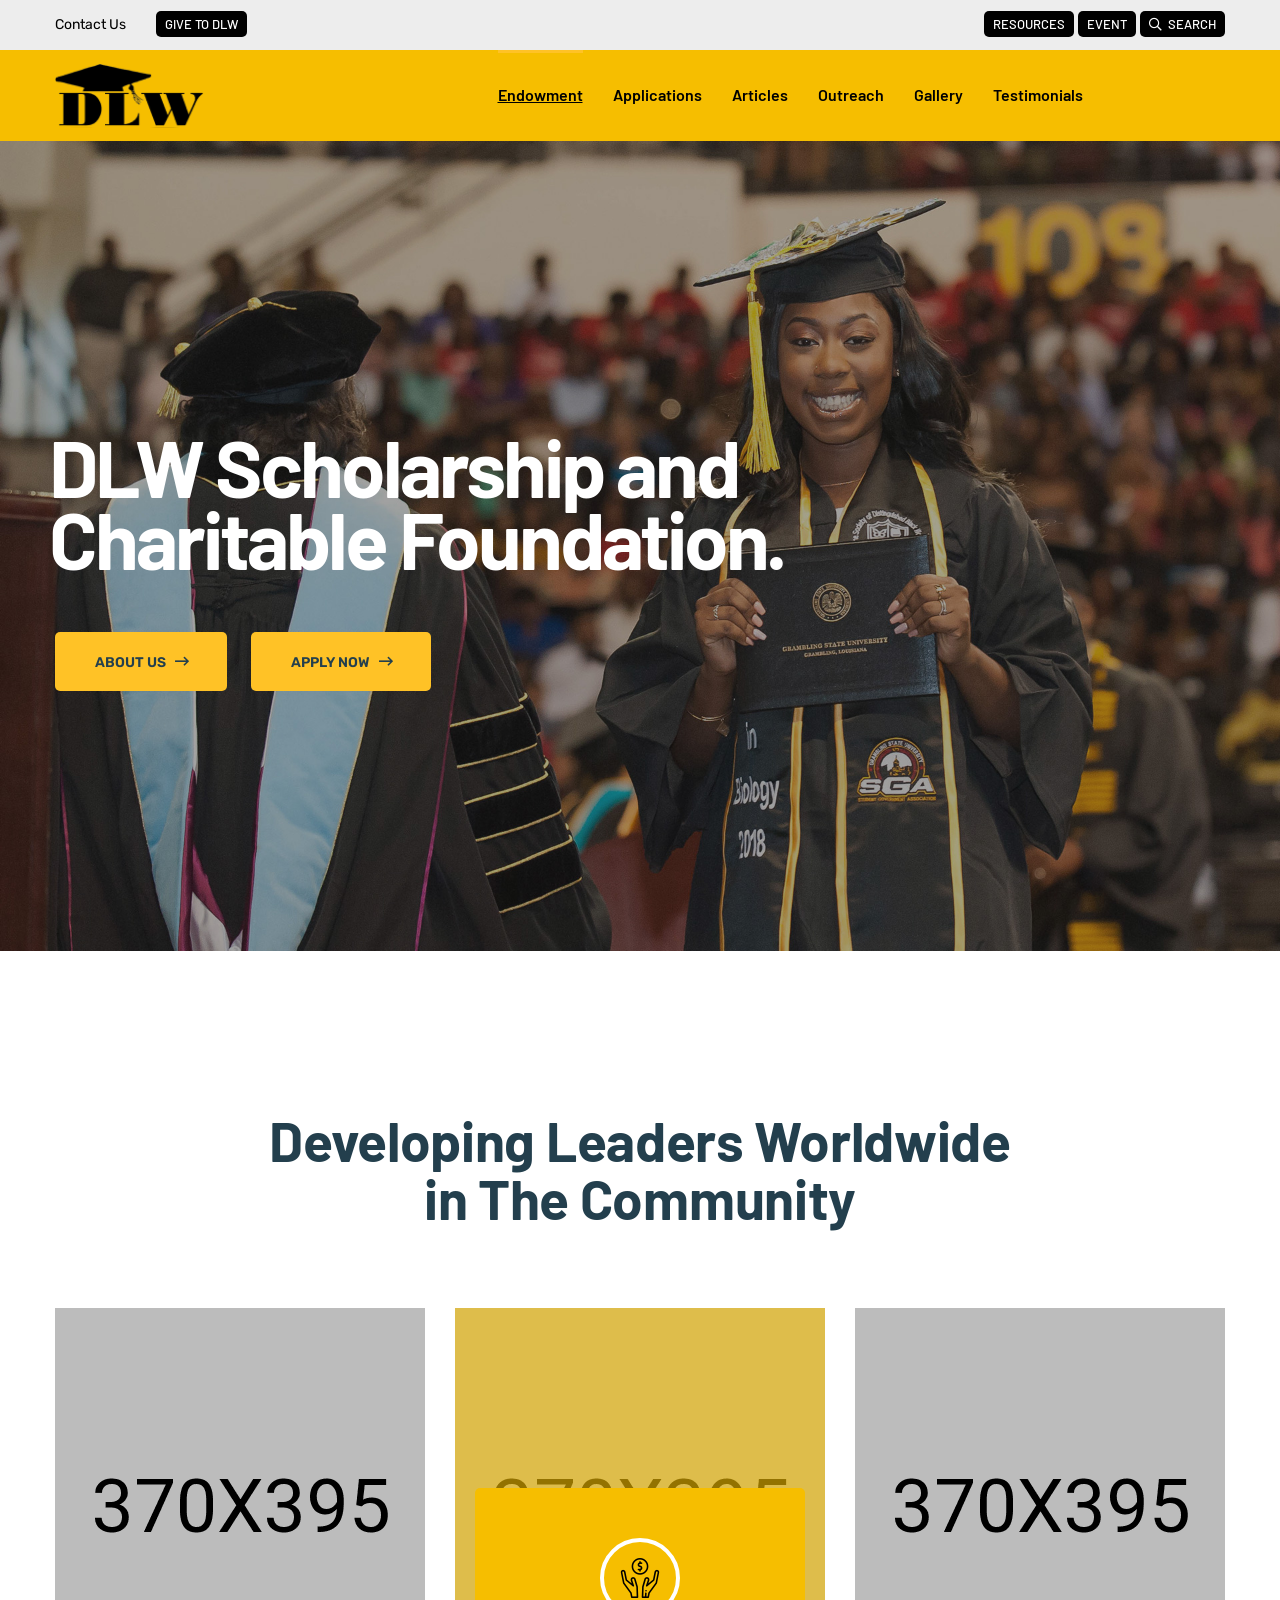
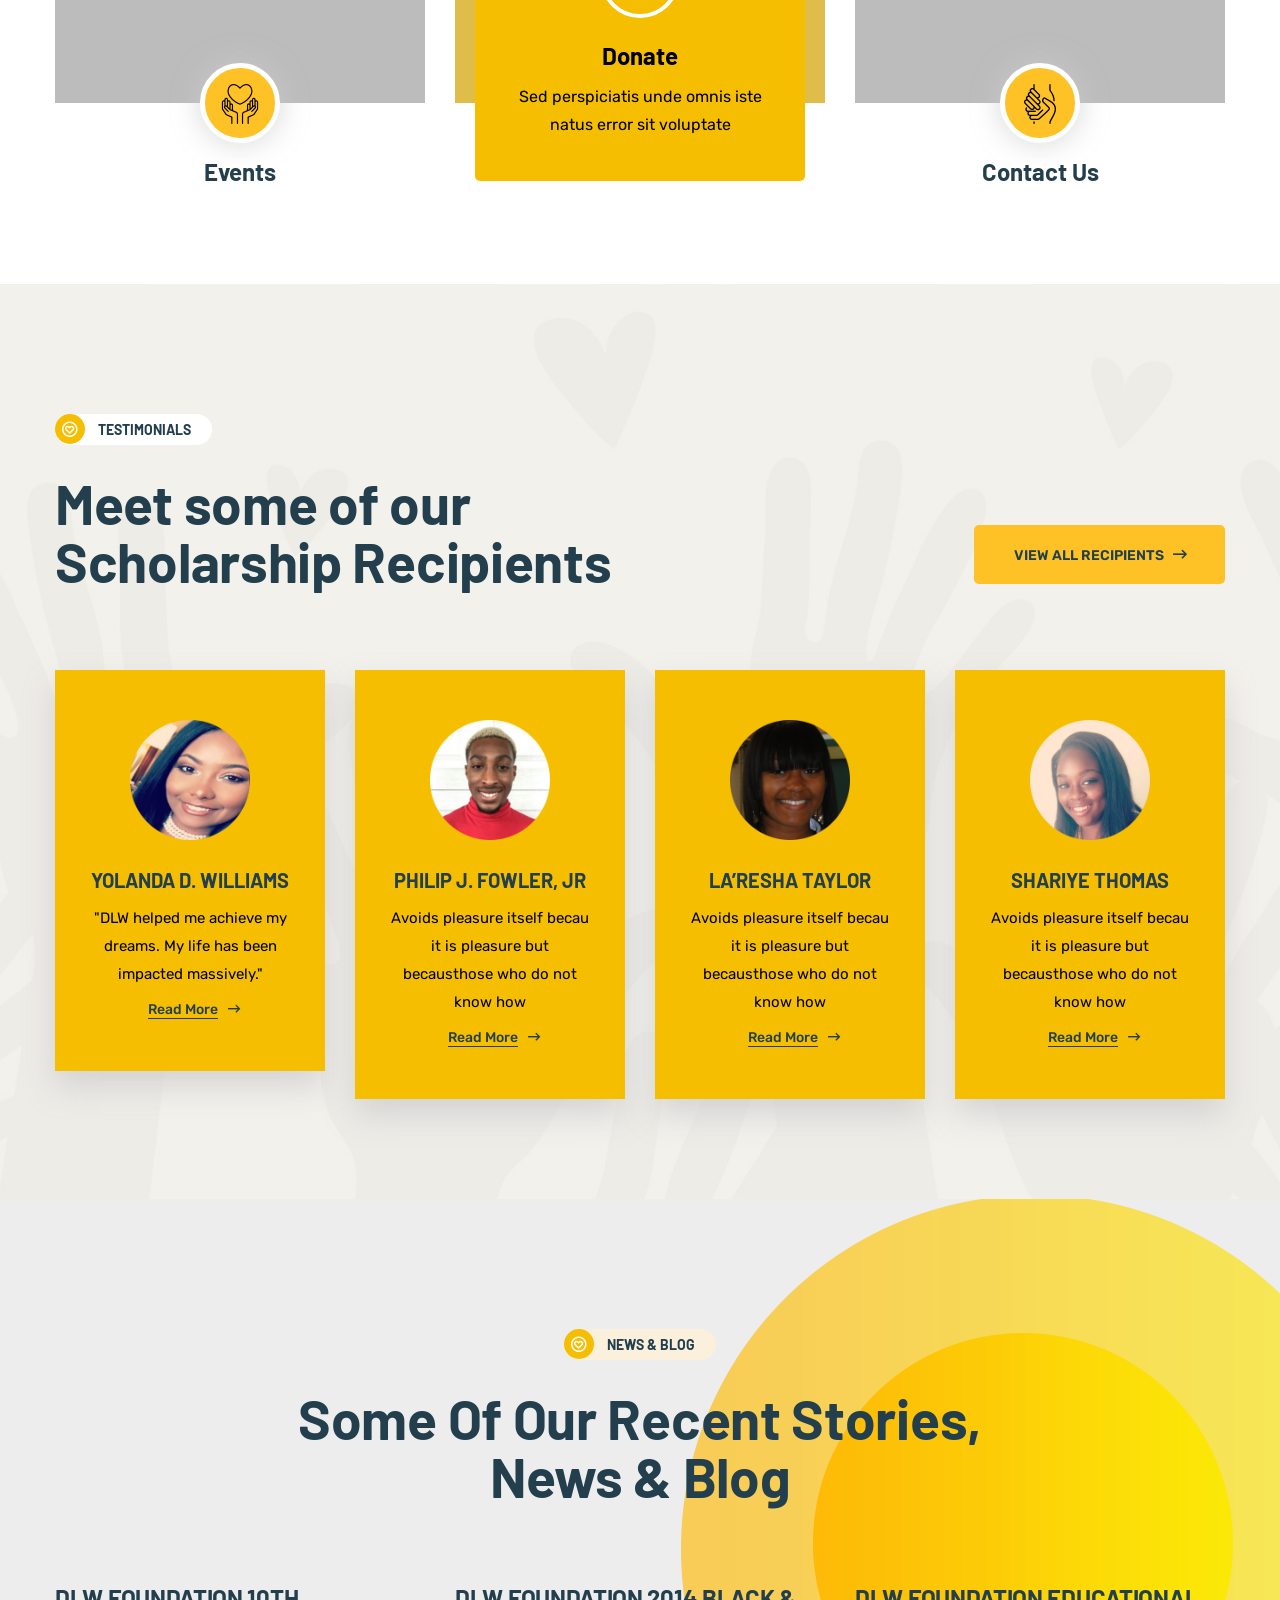
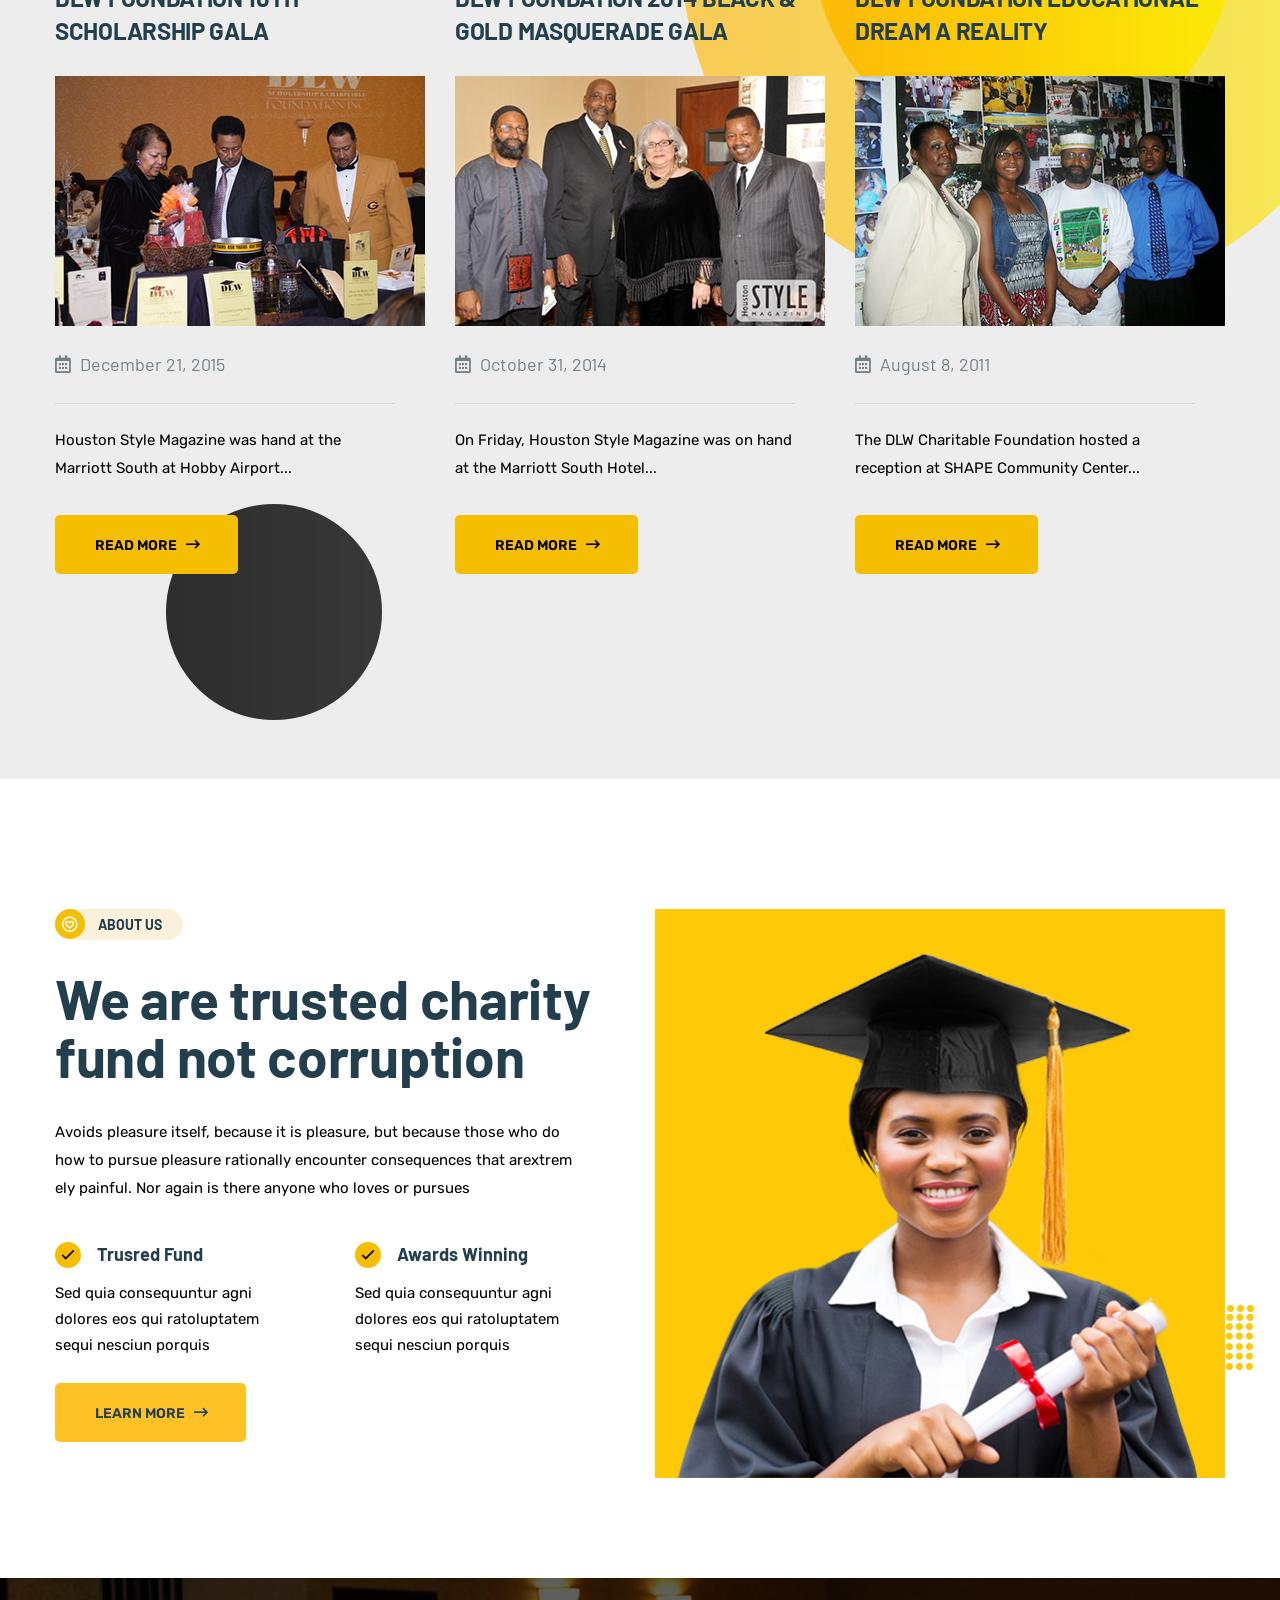
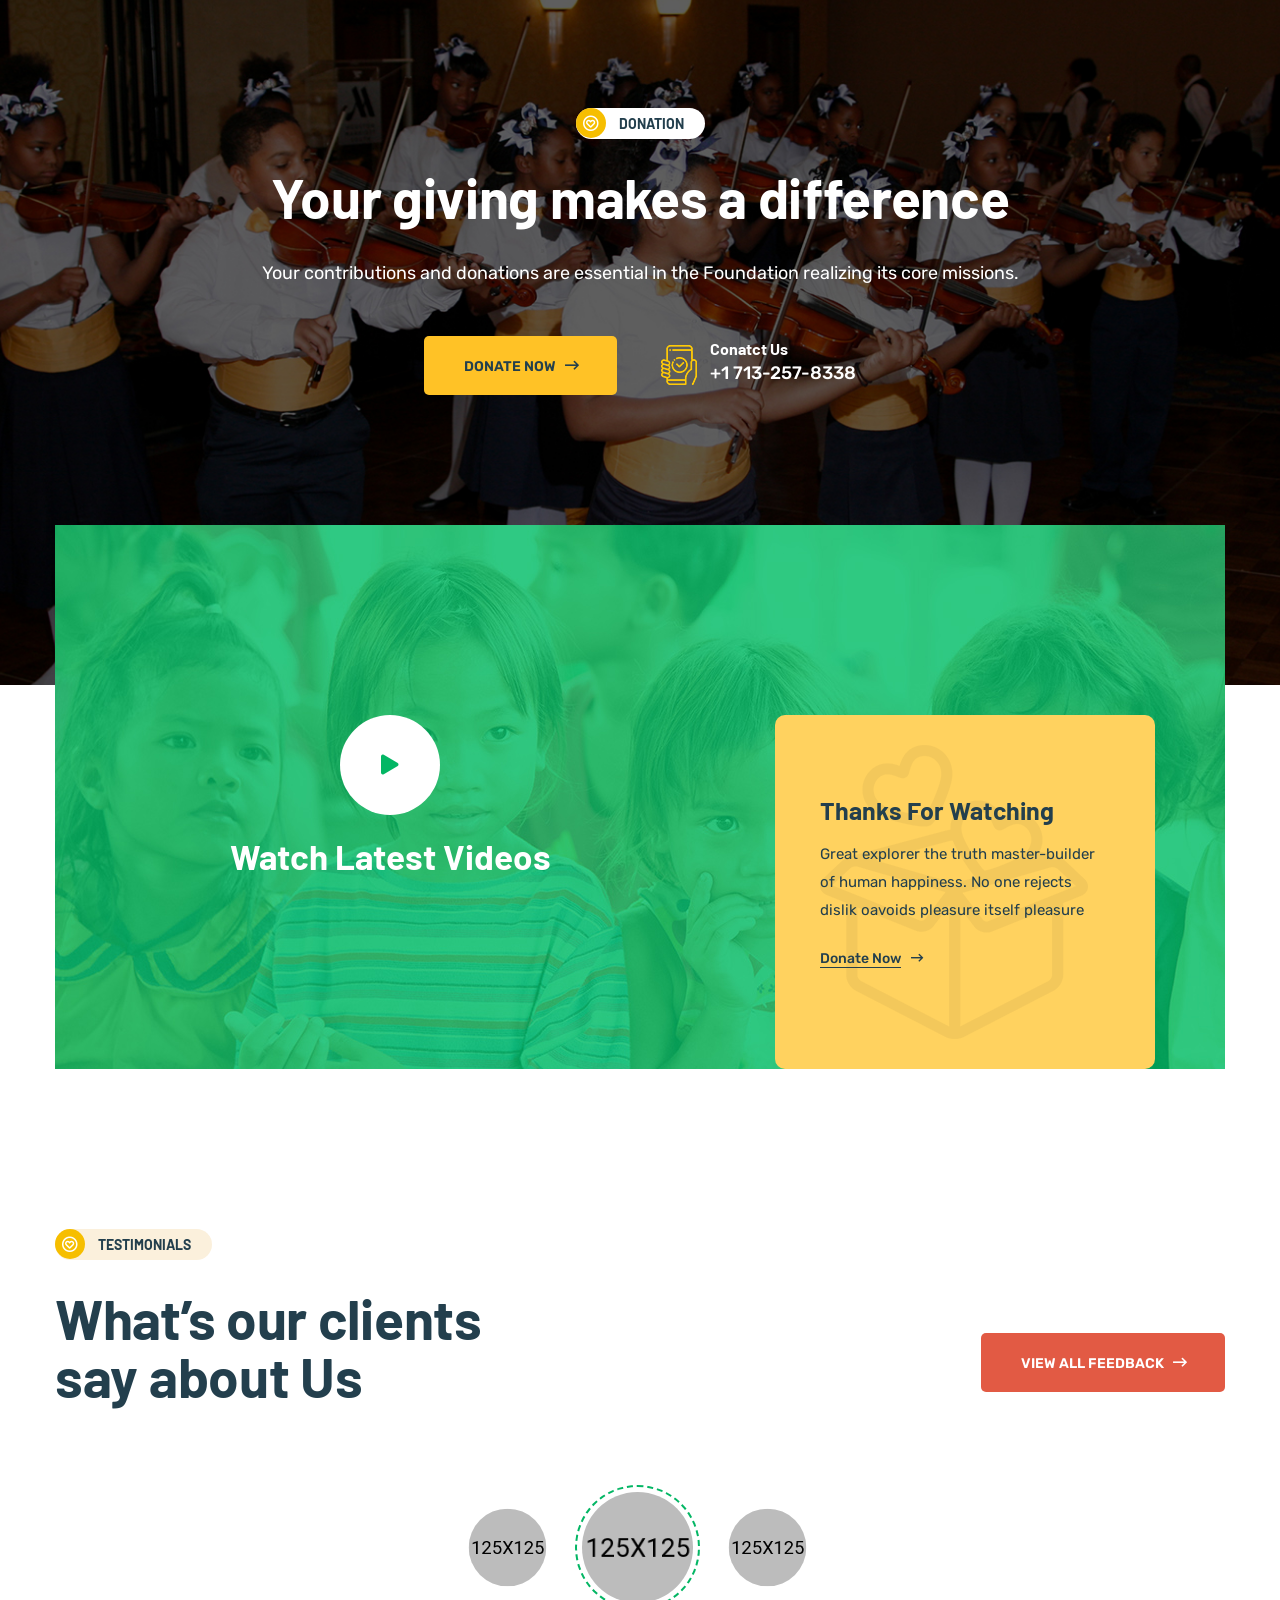
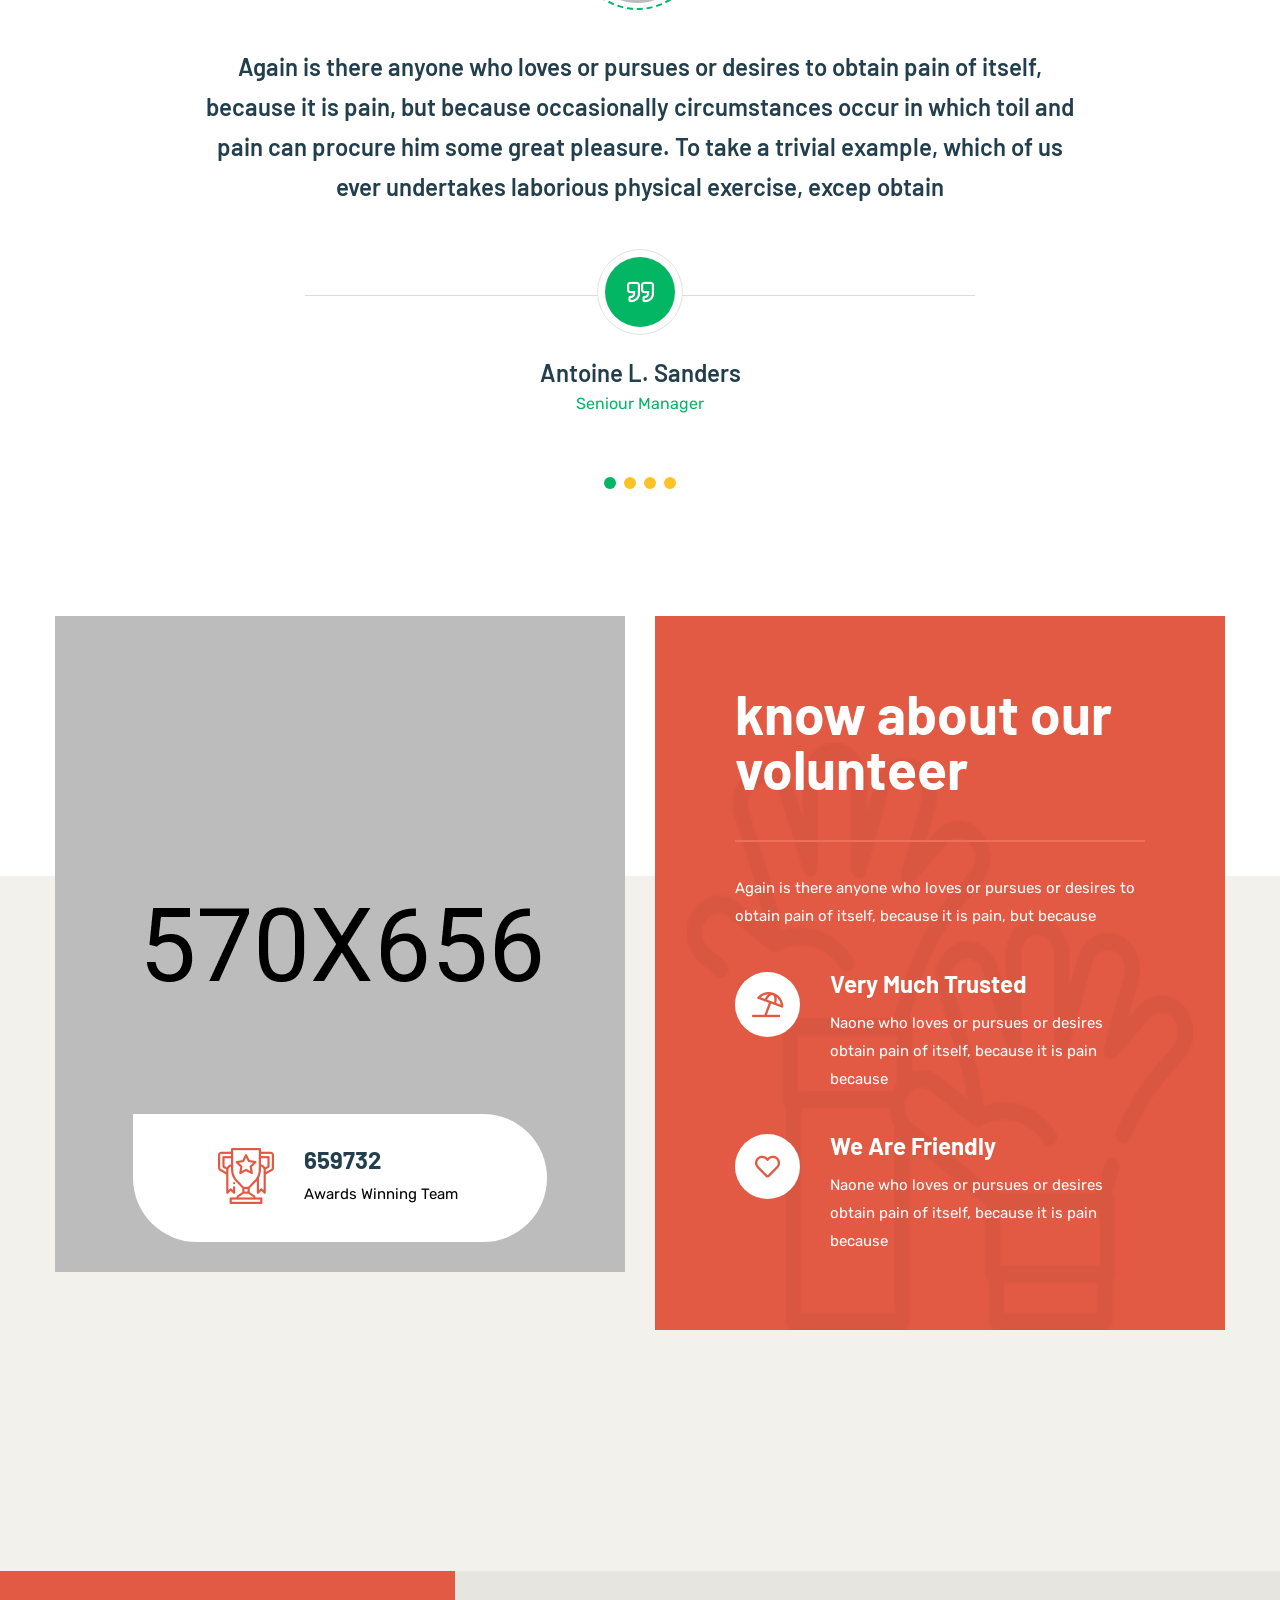
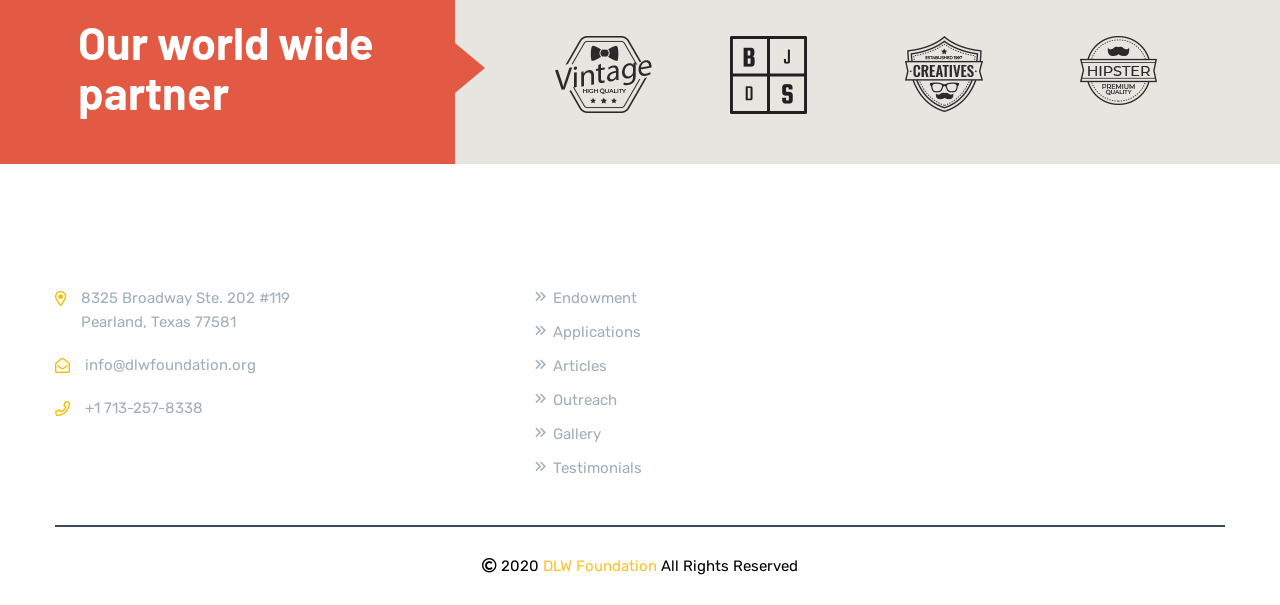
==== commit 69ae1fd9: "Did Donation section and fixed some links in the footer" ====
--- a/index.html
+++ b/index.html
@@ -453,64 +453,6 @@
                 </div>
             </div>
             <!-- about-us-area-end -->
-
-            <!-- counter-area-start -->
-            <div class="counter-area pb-95">
-                <div class="container">
-                    <div class="row d-flex justify-content-between">
-                        <div class="col-xl-3 col-lg-4 col-md-6">
-                            <div class="counter-wrapper mb-30">
-                                <div class="inner-counter">
-                                    <div class="counter-icon f-left">
-                                        <i class="flaticon-heart"></i>
-                                    </div>
-                                    <div class="counter-text">
-                                        <h1 class="counter">6398</h1>
-                                        <span>Exclusive Volunteer</span>
-                                    </div>
-                                </div>
-                                <div class="counter-info">
-                                    <p>Inventore veritatis et quasi archit see ecto beatae vitae dicta sunt explaemo enim voluptatem quia</p>
-                                </div>
-                            </div>
-                        </div>
-                        <div class="col-xl-3 col-lg-4 col-md-6">
-                            <div class="counter-wrapper red-counter mb-30">
-                                <div class="inner-counter">
-                                    <div class="counter-icon f-left">
-                                        <i class="flaticon-handicap"></i>
-                                    </div>
-                                    <div class="counter-text">
-                                        <h1 class="counter">2563</h1>
-                                        <span>Project Complate</span>
-                                    </div>
-                                </div>
-                                <div class="counter-info">
-                                    <p>Inventore veritatis et quasi archit see ecto beatae vitae dicta sunt explaemo enim voluptatem quia</p>
-                                </div>
-                            </div>
-                        </div>
-                        <div class="col-xl-3 col-lg-4 col-md-6">
-                            <div class="counter-wrapper theme-counter mb-30">
-                                <div class="inner-counter">
-                                    <div class="counter-icon f-left">
-                                        <i class="flaticon-donation"></i>
-                                    </div>
-                                    <div class="counter-text">
-                                        <h1 class="counter">8562</h1>
-                                        <span>Awrads Winning</span>
-                                    </div>
-                                </div>
-                                <div class="counter-info">
-                                    <p>Inventore veritatis et quasi archit see ecto beatae vitae dicta sunt explaemo enim voluptatem quia</p>
-                                </div>
-                            </div>
-                        </div>
-                    </div>
-                </div>
-            </div>
-            <!-- counter-area-end -->
-
             <!-- cta-area-start -->
             <div class="cta-area pt-130 pb-290" style="background-image:url(assets/img/bg/bg-02.jpg)">
                 <div class="container">
@@ -519,8 +461,8 @@
                             <div class="cta-wrapper">
                                 <div class="section-title white-title text-center mb-35">
                                     <span><i class="far fa-heart-circle"></i> donation</span>
-                                    <h1>We are always waiting for your helping hands</h1>
-                                    <p>some great pleasure. To take a trivial example, which of us ever undertakes laborious physical exercise, except to obtain some advantage</p>
+                                    <h1>Your giving makes a difference</h1>
+                                    <p>Your contributions and donations are essential in the Foundation realizing its core missions. </p>
                                 </div>
                                 <div class="inner-cta text-center">
                                     <div class="cta-button mr-40">
@@ -725,104 +667,6 @@
             <div class="promotect-bg-area grey-bg"></div>
             <!-- promotect-bg-area-end -->
 
-            <!-- newsletter-area-start -->
-            <div class="newsletter-area pt-75" style="background-image:url(assets/img/bg/bg-04.jpg)">
-                <div class="container">
-                    <div class="row">
-                        <div class="col-xl-8 col-lg-8">
-                            <div class="newsletters-wrapper mb-80">
-                                <div class="newsletters-text">
-                                    <h1>Newsletters Subscription</h1>
-                                </div>
-                                <div class="newsletter-form">
-                                    <form action="#">
-                                        <input placeholder="Enter Your Email :" type="email">
-                                        <button class="btn" type="submit">Subscribe now <i class="far fa-long-arrow-right"></i></button>
-                                    </form>
-                                </div>
-                            </div>
-                        </div>
-                        <div class="col-xl-4 col-lg-4 d-none d-lg-block">
-                            <div class="newsletters-img">
-                                <img src="assets/img/bg/news.png" alt="">
-                            </div>
-                        </div>
-                    </div>
-                </div>
-            </div>
-            <!-- newsletter-area-start -->
-
-            <!-- blog-area-start -->
-            <div class="blog-area pt-130 pb-100">
-                <div class="container">
-                    <div class="row">
-                        <div class="col-xl-8 col-lg-8 offset-lg-2 offset-xl-2">
-                             <div class="section-title text-center mr-40 ml-40 mb-75">
-                                 <span><i class="far fa-heart-circle"></i> news & Blog</span>
-                                 <h1>Some Of Our Recent Sores and news, blog</h1>
-                             </div>
-                        </div>
-                    </div>
-                    <div class="row">
-                        <div class="col-xl-4 col-lg-4 col-md-6">
-                            <div class="blog-wrapper mb-30">
-                                <div class="blog-title">
-                                    <h3><a href="blog-details.html">Quick wins for improving perform and security of your website</a></h3>
-                                </div>
-                                <div class="blog-img">
-                                    <a href="blog-details.html"><img src="assets/img/blog/01.jpg" alt=""></a>
-                                </div>
-                                <div class="blog-content">
-                                    <div class="blog-meta">
-                                        <span><i class="far fa-calendar-alt"></i> <a href="blog-details.html">12 Oct 2019</a></span>
-                                        <span><i class="far fa-comment"></i> <a href="blog-details.html">Comments (05)</a></span>
-                                    </div>
-                                    <p>Again there anyone who loves pursues desires to obtain pain of itself, because pain beca</p>
-                                    <a class="btn green-btn" href="blog-details.html">read more <i class="far fa-long-arrow-right"></i></a>
-                                </div>
-                            </div>
-                        </div>
-                        <div class="col-xl-4 col-lg-4 col-md-6">
-                            <div class="blog-wrapper mb-30">
-                                <div class="blog-title">
-                                    <h3><a href="blog-details.html">Level-up email campaigns with iourney mapping worlds</a></h3>
-                                </div>
-                                <div class="blog-img">
-                                    <a href="blog-details.html"><img src="assets/img/blog/02.jpg" alt=""></a>
-                                </div>
-                                <div class="blog-content">
-                                    <div class="blog-meta">
-                                        <span><i class="far fa-calendar-alt"></i> <a href="blog-details.html">12 Oct 2019</a></span>
-                                        <span><i class="far fa-comment"></i> <a href="blog-details.html">Comments (05)</a></span>
-                                    </div>
-                                    <p>Again there anyone who loves pursues desires to obtain pain of itself, because pain beca</p>
-                                    <a class="btn green-btn" href="blog-details.html">read more <i class="far fa-long-arrow-right"></i></a>
-                                </div>
-                            </div>
-                        </div>
-                        <div class="col-xl-4 col-lg-4 col-md-6">
-                            <div class="blog-wrapper mb-30">
-                                <div class="blog-title">
-                                    <h3><a href="blog-details.html">We’ve got  announcement to make rachel andrew smashing editor</a></h3>
-                                </div>
-                                <div class="blog-img">
-                                    <a href="blog-details.html"><img src="assets/img/blog/03.jpg" alt=""></a>
-                                </div>
-                                <div class="blog-content">
-                                    <div class="blog-meta">
-                                        <span><i class="far fa-calendar-alt"></i> <a href="blog-details.html">12 Oct 2019</a></span>
-                                        <span><i class="far fa-comment"></i> <a href="blog-details.html">Comments (05)</a></span>
-                                    </div>
-                                    <p>Again there anyone who loves pursues desires to obtain pain of itself, because pain beca</p>
-                                    <a class="btn green-btn" href="blog-details.html">read more <i class="far fa-long-arrow-right"></i></a>
-                                </div>
-                            </div>
-                        </div>
-                    </div>
-                </div>
-            </div>
-            <!-- blog-area-end -->
-
             <!-- brand-area-start -->
             <div class="brand-area grey2-bg">
                 <div class="container">
@@ -940,11 +784,13 @@
                             <div class="footer-wrapper pl-70 mb-30">
                                 <h3 class="footer-title">Connect with Us</h3>
                                 <ul class="footer-2-img">
-                                    <li><a href="#"><img alt="" src="assets/img/instagram/01.jpg"> </a> </li>
+                                    <li><a href="https://www.facebook.com/dlwfoundation/" target="_blank"><img alt="" src="assets/img/instagram/01.png"> </a> </li>
+                                    <!--
                                     <li><a href="#"><img alt="" src="assets/img/instagram/02.jpg"></a></li>
                                     <li><a href="#"><img alt="" src="assets/img/instagram/03.jpg"></a></li>
                                     <li><a href="#"><img alt="" src="assets/img/instagram/04.jpg"></a></li>
                                     <li><a href="#"><img alt="" src="assets/img/instagram/05.jpg"></a></li>
+                                    -->
                                 </ul>
                             </div>
                         </div>
--- a/assets/css/custom.css
+++ b/assets/css/custom.css
@@ -214,26 +214,30 @@
     background: #f6be00;
 }
 
-
-
-
-
-
-
-
-
-
-
-
-
-
-
-
-
-
-
-
-
-
-
-
+.white-title h1 {
+    color: #ffffff;
+}
+
+
+
+
+
+
+
+
+
+
+
+
+
+
+
+
+
+
+
+
+
+
+
+
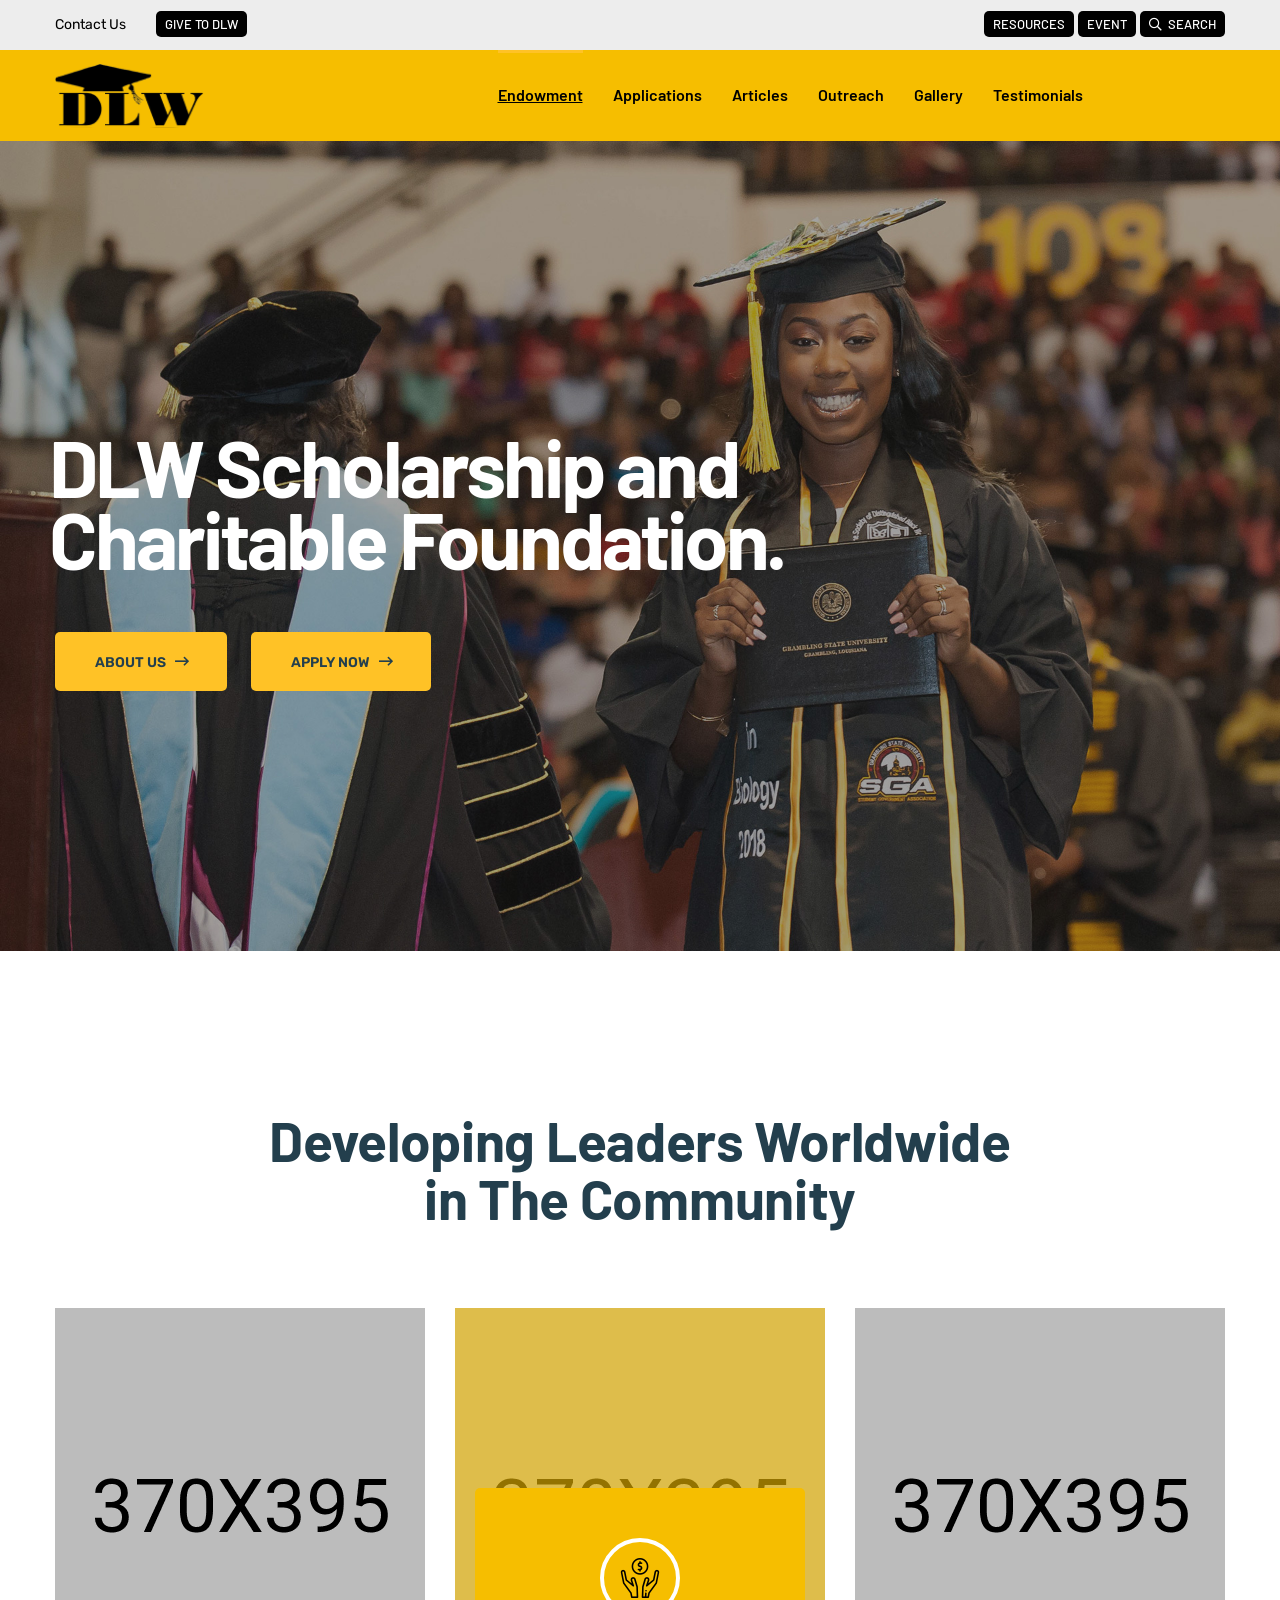
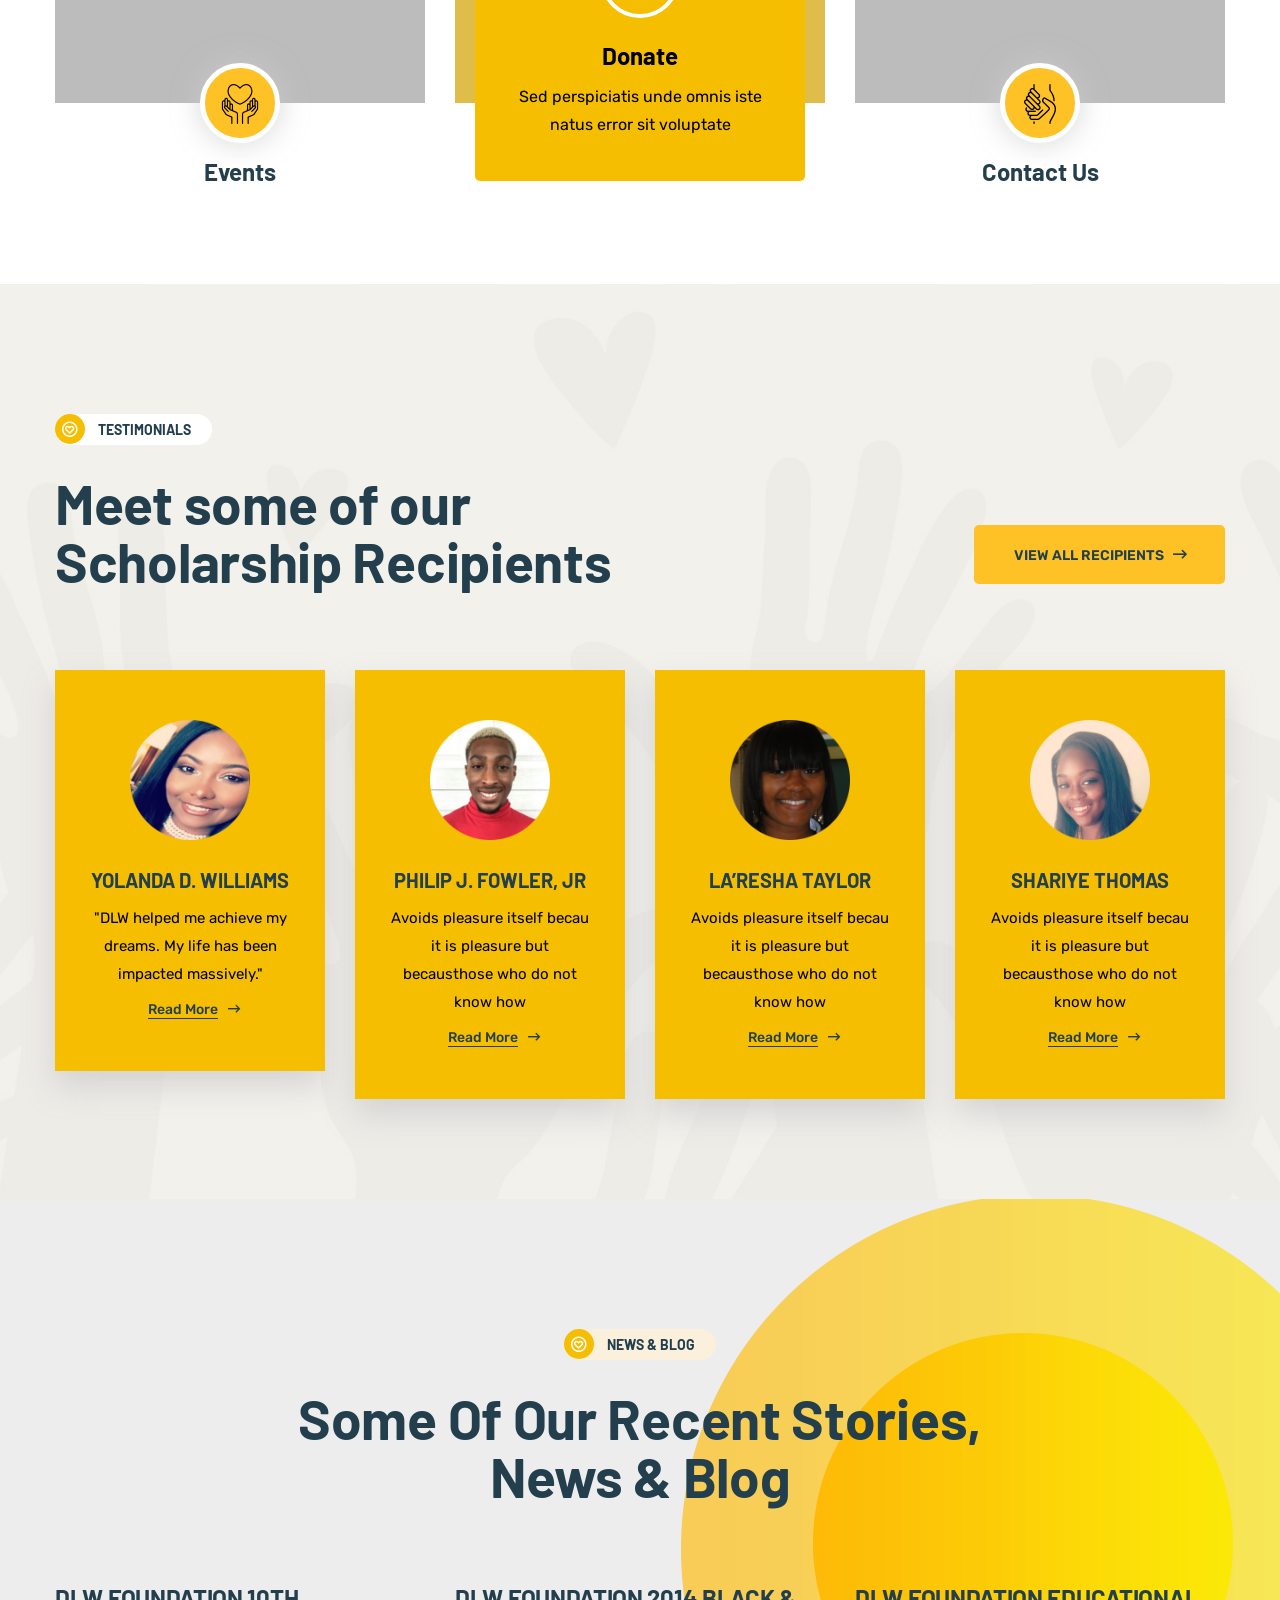
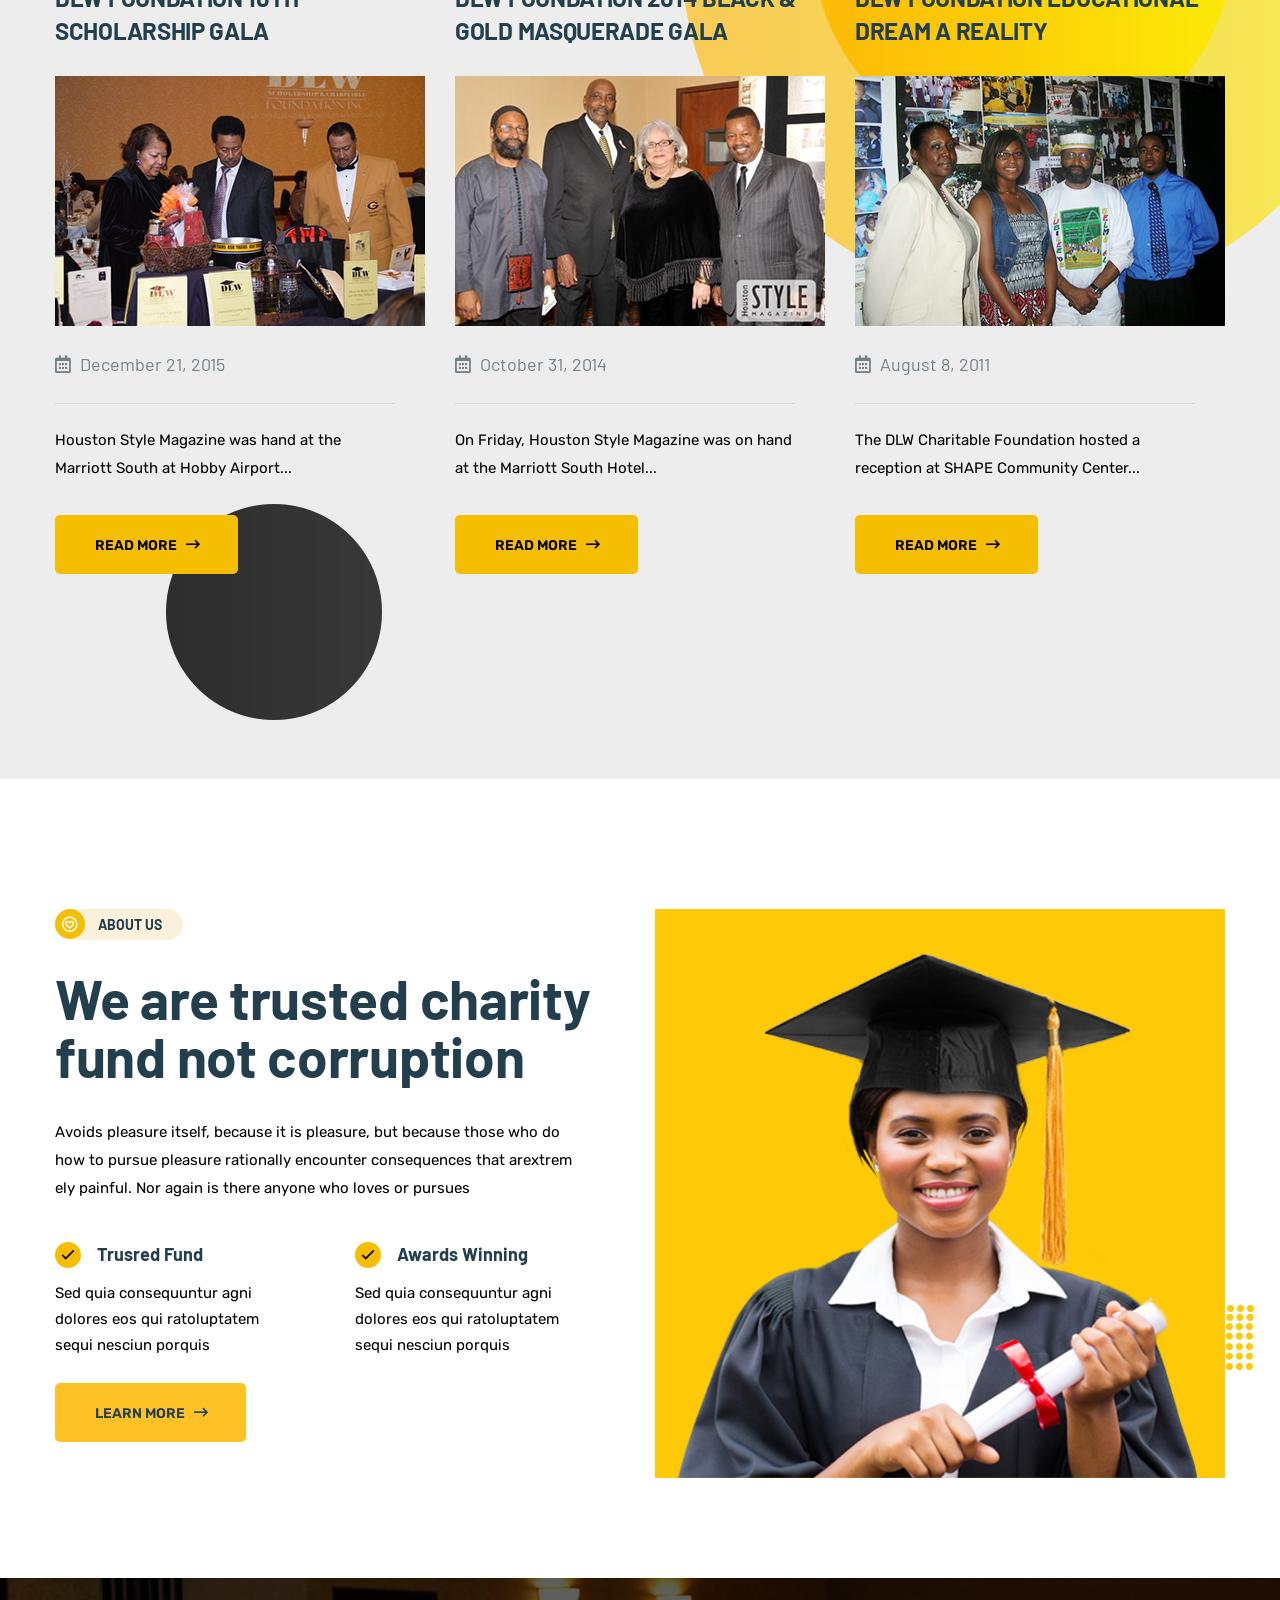
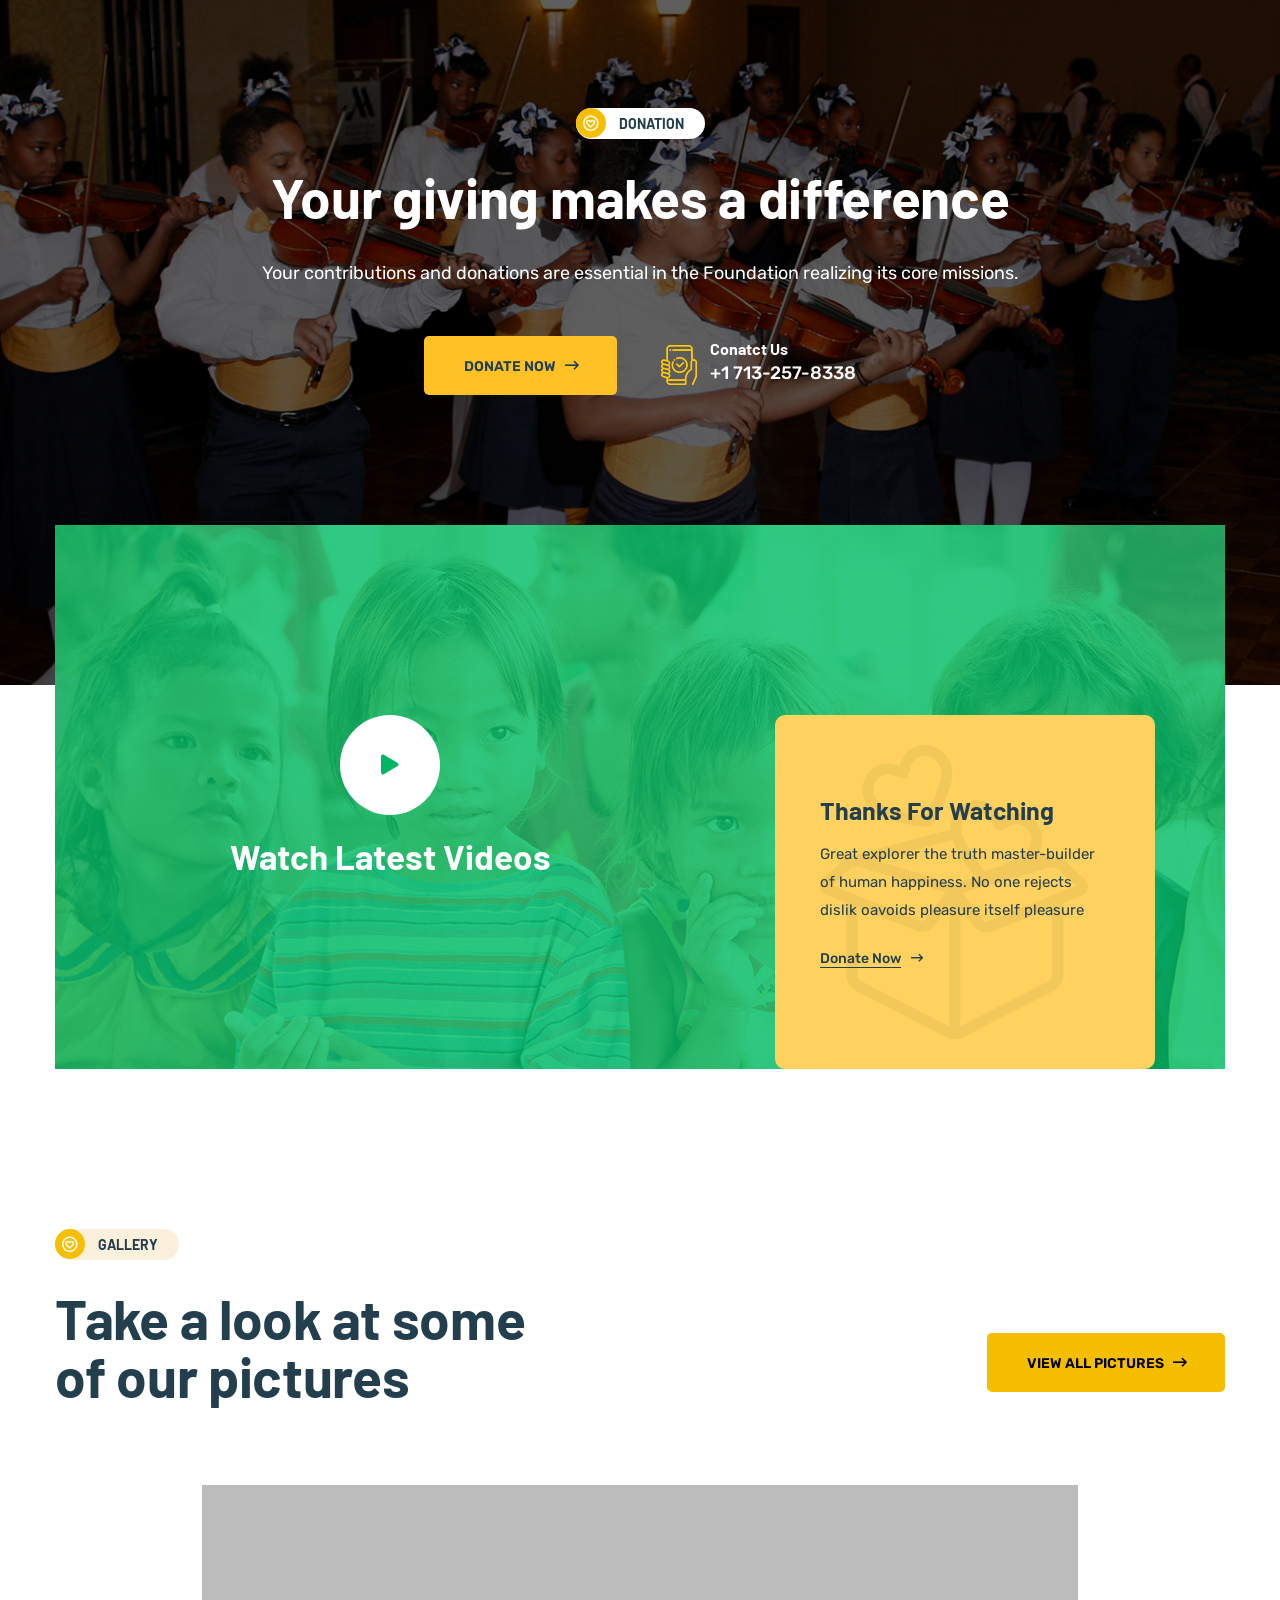
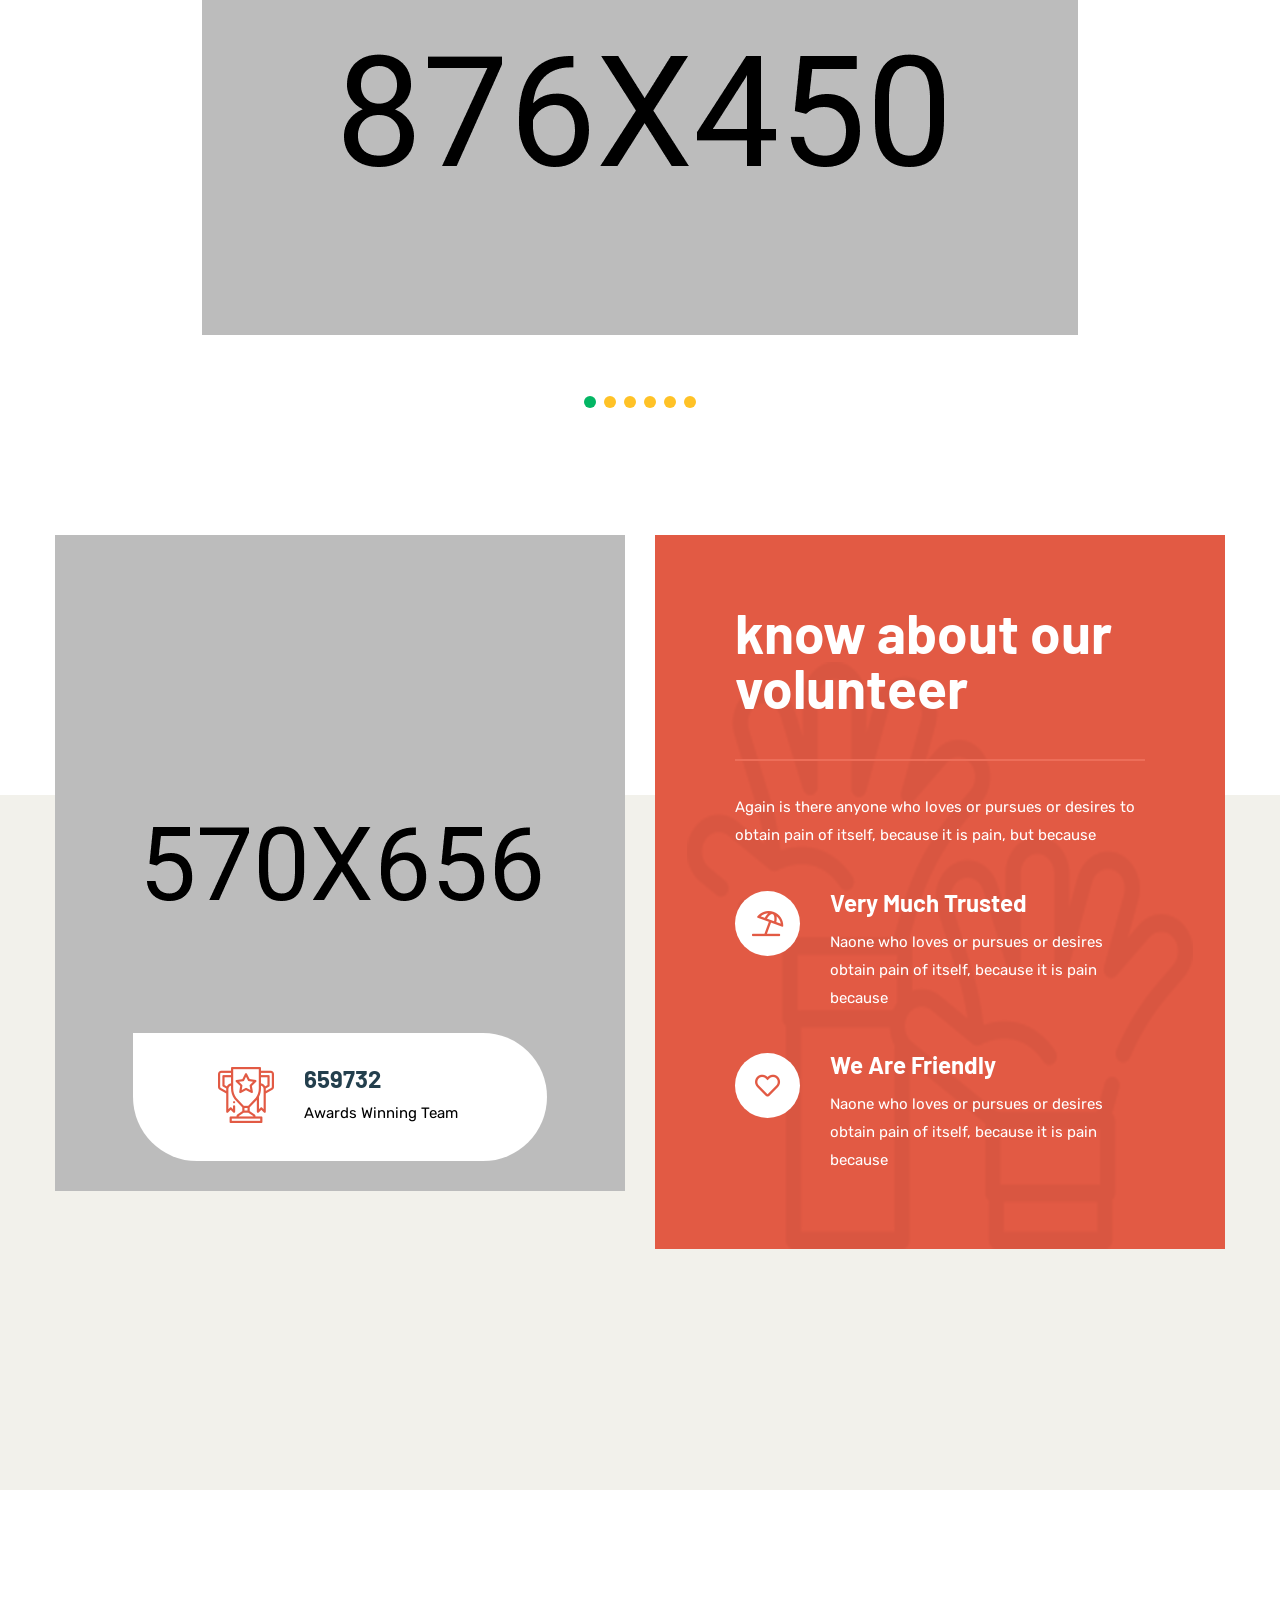
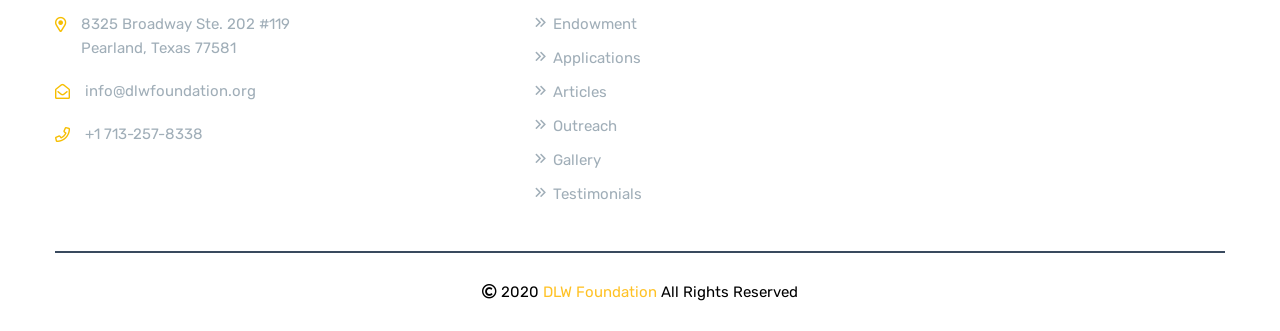
==== commit e27f26a1: "Worked on Image Slider, still need to adjust button color ettings" ====
--- a/index.html
+++ b/index.html
@@ -526,81 +526,60 @@
                     <div class="row mb-80">
                         <div class="col-xl-6 col-lg-6 col-md-7">
                             <div class="section-title mr-60">
-                                <span><i class="far fa-heart-circle"></i> testimonials</span>
-                                <h1>What’s our clients say about Us</h1>
+                                <span><i class="far fa-heart-circle"></i> gallery</span>
+                                <h1>Take a look at some of our pictures</h1>
                             </div>
                         </div>
                         <div class="col-xl-6 col-lg-6 col-md-5">
                             <div class="test-button text-md-right">
-                                <a class="btn red-btn" href="about-us.html">View all feedback <i class="far fa-long-arrow-right"></i></a>
+                                <a class="btn red-btn" href="about-us.html">View all pictures <i class="far fa-long-arrow-right"></i></a>
                             </div>
                         </div>
                     </div>
                     <div class="row">
                         <div class="col-xl-10 offset-xl-1">
-                            <div class="testimonial-nav">
+                           
+                            <div class="testimonial-nav" style="display: none">
                                 <div class="testimonial-thumb">
-                                    <img src="assets/img/testimonial/03.png" alt="">
+                                    <img src="assets/img/blog/blog-03.jpg" alt="">
                                 </div>
                                 <div class="testimonial-thumb">
-                                    <img src="assets/img/testimonial/01.png" alt="">
+                                    <img src="assets/img/blog/blog-03.jpg" alt="">
                                 </div>
                                 <div class="testimonial-thumb">
-                                    <img src="assets/img/testimonial/02.png" alt="">
+                                    <img src="assets/img/blog/blog-03.jpg" alt="">
                                 </div>
                                 <div class="testimonial-thumb">
-                                    <img src="assets/img/testimonial/04.png" alt="">
-                                </div>
-                            </div>
+                                    <img src="assets/img/blog/blog-03.jpg" alt="">
+                                </div>
+                            </div>
+                            
                             <div class="testimonia-item-active">
-                                <div class="testimonial-item text-center">
-                                    <p>Again is there anyone who loves or pursues or desires to obtain pain of itself, because it is pain, but because occasionally circumstances occur in which toil and pain can procure him some great pleasure. To take a trivial example, which of us ever undertakes laborious physical exercise, excep obtain</p>
-                                    <div class="testimonial-icon">
-                                        <div class="test-icon">
-                                            <i class="far fa-quote-right"></i>
-                                        </div>
-                                    </div>
-                                    <div class="designation">
-                                        <h3>Antoine L. Sanders</h3>
-                                        <span>Seniour Manager</span>
-                                    </div>
-                                </div>
-                                <div class="testimonial-item text-center">
-                                    <p>Again is there anyone who loves or pursues or desires to obtain pain of itself, because it is pain, but because occasionally circumstances occur in which toil and pain can procure him some great pleasure. To take a example trivial, which of us ever undertakes laborious physical exercise, excep obtain</p>
-                                    <div class="testimonial-icon">
-                                        <div class="test-icon">
-                                            <i class="far fa-quote-right"></i>
-                                        </div>
-                                    </div>
-                                    <div class="designation">
-                                        <h3>Jon Doe</h3>
-                                        <span>CEO DeerCreative</span>
-                                    </div>
-                                </div>
-                                <div class="testimonial-item text-center">
-                                    <p>Again is there anyone who loves or pursues or desires to obtain pain of itself, To take a trivial example, because it is pain, but because occasionally circumstances occur in which toil and pain can procure him some great pleasure. which of us ever undertakes laborious physical exercise, excep obtain</p>
-                                    <div class="testimonial-icon">
-                                        <div class="test-icon">
-                                            <i class="far fa-quote-right"></i>
-                                        </div>
-                                    </div>
-                                    <div class="designation">
-                                        <h3>Sonika D. Silva</h3>
-                                        <span>web designer</span>
-                                    </div>
-                                </div>
-                                <div class="testimonial-item text-center">
-                                    <p>Again is there anyone who loves or pursues or desires to obtain pain of itself, because it is pain, but because occasionally circumstances occur in which toil and pain can procure him some great pleasure. To take a trivial example, which of us ever undertakes laborious physical exercise, excep obtain</p>
-                                    <div class="testimonial-icon">
-                                        <div class="test-icon">
-                                            <i class="far fa-quote-right"></i>
-                                        </div>
-                                    </div>
-                                    <div class="designation">
-                                        <h3>Antoine L. Sanders</h3>
-                                        <span>Seniour Manager</span>
-                                    </div>
-                                </div>
+                               
+                                <div class="testimonial-item text-center" style="display: flex; justify-content: space-evenly">
+                                    <img src="assets/img/project/01.jpg" alt="">
+                                </div>
+                                   
+                                <div class="testimonial-item text-center" style="display: flex; justify-content: space-evenly">
+                                    <img src="assets/img/project/01.jpg" alt="">
+                                </div>
+                                
+                                <div class="testimonial-item text-center" style="display: flex; justify-content: space-evenly">
+                                    <img src="assets/img/project/01.jpg" alt="">
+                                </div>
+                                
+                                <div class="testimonial-item text-center" style="display: flex; justify-content: space-evenly">
+                                    <img src="assets/img/project/01.jpg" alt="">
+                                </div>
+                                
+                                <div class="testimonial-item text-center" style="display: flex; justify-content: space-evenly">
+                                    <img src="assets/img/project/01.jpg" alt="">
+                                </div>
+                                
+                                <div class="testimonial-item text-center" style="display: flex; justify-content: space-evenly">
+                                    <img src="assets/img/project/01.jpg" alt="">
+                                </div>
+                                
                             </div>
                         </div>
                     </div>
@@ -667,67 +646,6 @@
             <div class="promotect-bg-area grey-bg"></div>
             <!-- promotect-bg-area-end -->
 
-            <!-- brand-area-start -->
-            <div class="brand-area grey2-bg">
-                <div class="container">
-                    <div class="row align-items-center">
-                        <div class="col-xl-5 col-lg-5 d-none d-lg-block">
-                            <div class="brand-title">
-                                <h1>Our world wide <br> partner</h1>
-                            </div>
-                        </div>
-                        <div class="col-xl-7 col-lg-7">
-                            <div class="pt-65 pb-50">
-                                <div class="row brand-active">
-                                    <div class="col-xl-12">
-                                        <div class="brand-img text-center">
-                                            <img src="assets/img/brand/01.png" alt="" />
-                                        </div>
-                                    </div>
-                                    <div class="col-xl-12">
-                                        <div class="brand-img text-center">
-                                            <img src="assets/img/brand/02.png" alt="" />
-                                        </div>
-                                    </div>
-                                    <div class="col-xl-12">
-                                        <div class="brand-img text-center">
-                                                <img src="assets/img/brand/03.png" alt="" />
-                                        </div>
-                                    </div>
-                                    <div class="col-xl-12">
-                                        <div class="brand-img text-center">
-                                                <img src="assets/img/brand/04.png" alt="" />
-                                        </div>
-                                    </div>
-                                    <div class="col-xl-12">
-                                        <div class="brand-img text-center">
-                                            <img src="assets/img/brand/01.png" alt="" />
-                                        </div>
-                                    </div>
-                                    <div class="col-xl-12">
-                                        <div class="brand-img text-center">
-                                            <img src="assets/img/brand/02.png" alt="" />
-                                        </div>
-                                    </div>
-                                    <div class="col-xl-12">
-                                        <div class="brand-img text-center">
-                                                <img src="assets/img/brand/03.png" alt="" />
-                                        </div>
-                                    </div>
-                                    <div class="col-xl-12">
-                                        <div class="brand-img text-center">
-                                                <img src="assets/img/brand/04.png" alt="" />
-                                        </div>
-                                    </div>
-                                </div>
-                            </div>
-                        </div>
-                   </div>
-                </div>
-            </div>
-            <!-- brand-area-end -->
-        </main>
-
         <!-- footer-area-start -->
         <footer>
             <div class="footer-middle-area pt-80 pb-25" style="background-image:url(assets/img/bg/bg-05.jpg)">
--- a/assets/css/custom.css
+++ b/assets/css/custom.css
@@ -218,26 +218,59 @@
     color: #ffffff;
 }
 
-
-
-
-
-
-
-
-
-
-
-
-
-
-
-
-
-
-
-
-
-
-
-
+.red-btn {
+    background: #f6be00;
+    color: #000;
+}
+
+.testimonial-thumb > img {
+    border: 2px dashed transparent;
+    border-radius: 0%;
+    /* height: 125px; */
+    /* width: 125px; */
+    padding: 5px;
+    -webkit-transform: scale(0.7);
+    -ms-transform: scale(0.7);
+    transform: scale(0.7);
+}
+
+.slick-slide img {
+    display: block;
+}
+
+
+
+.testimonia-item-active .slick-arrow {
+    background: #f6be00;
+    font-size: 16px;
+   /* left: -20px; */
+    top: 45%;
+}
+
+
+
+
+
+
+
+
+
+
+
+
+
+
+
+
+
+
+
+
+
+
+
+
+
+
+
+
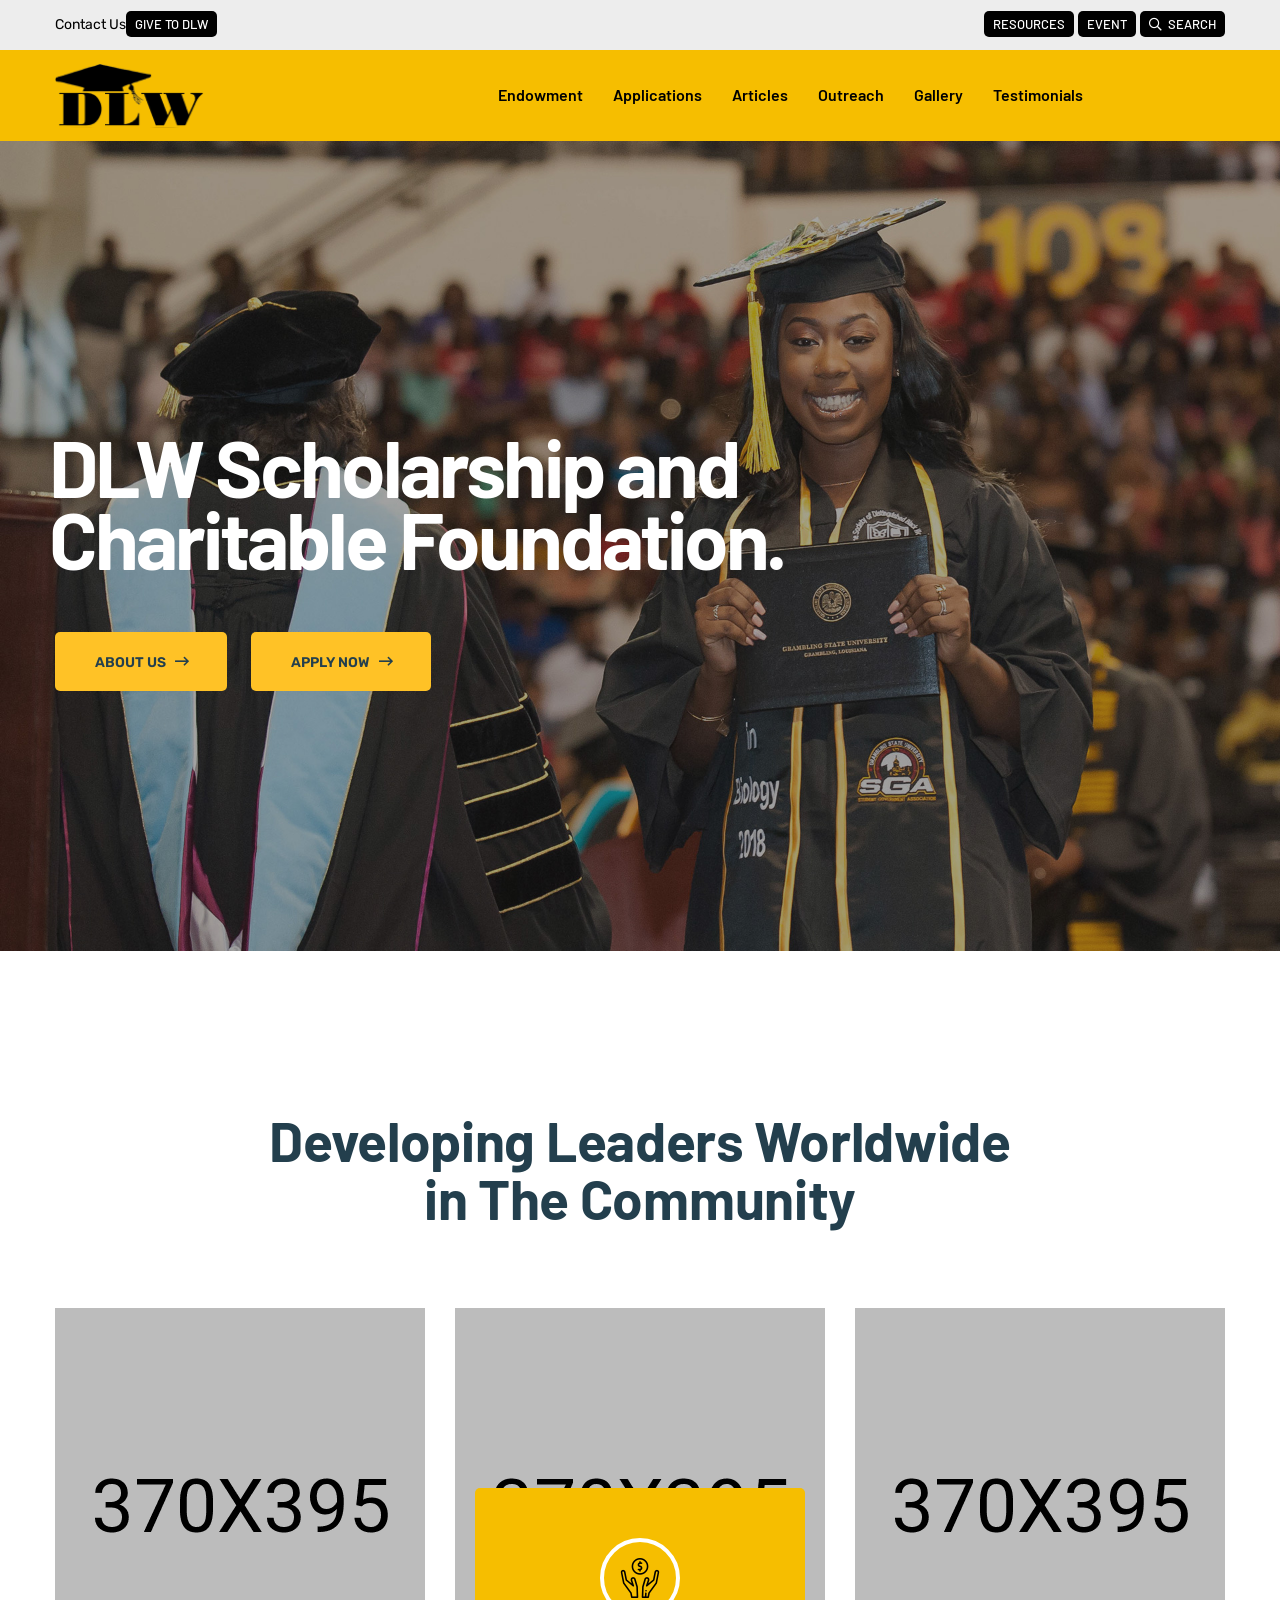
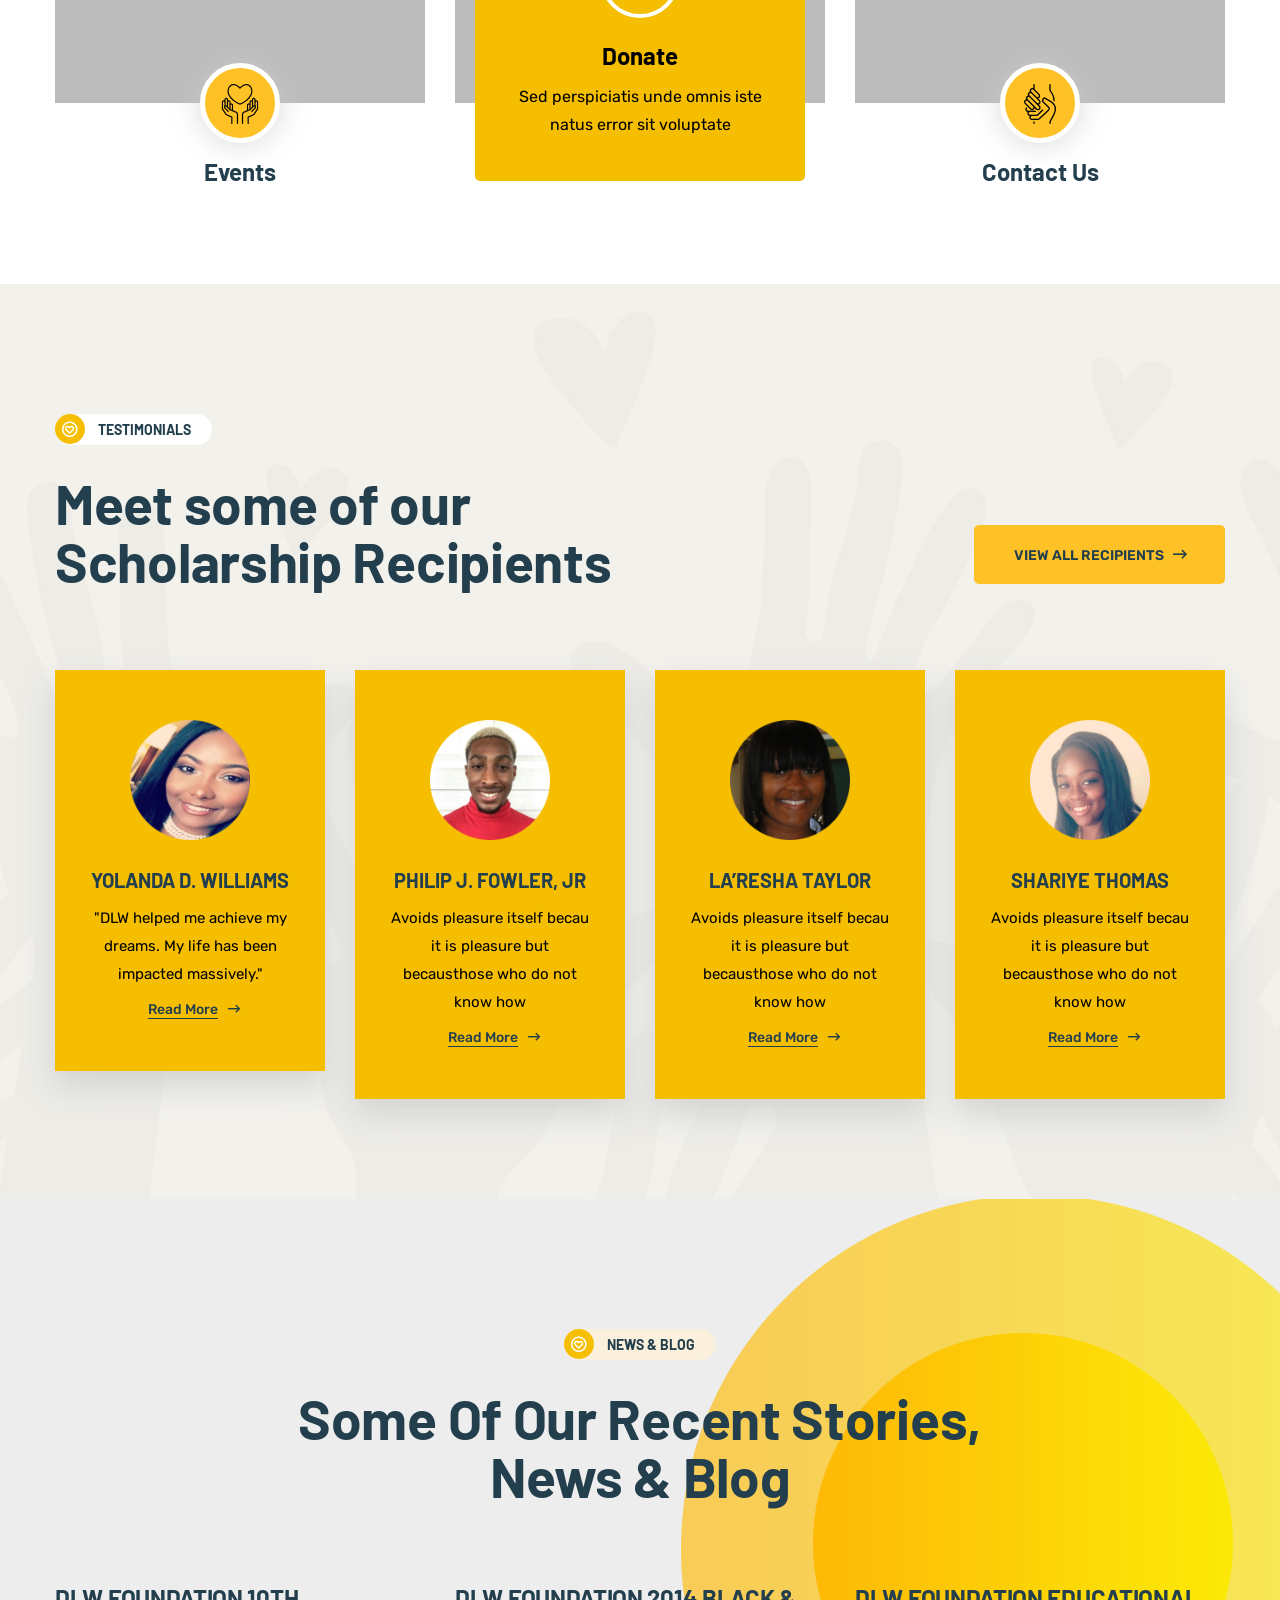
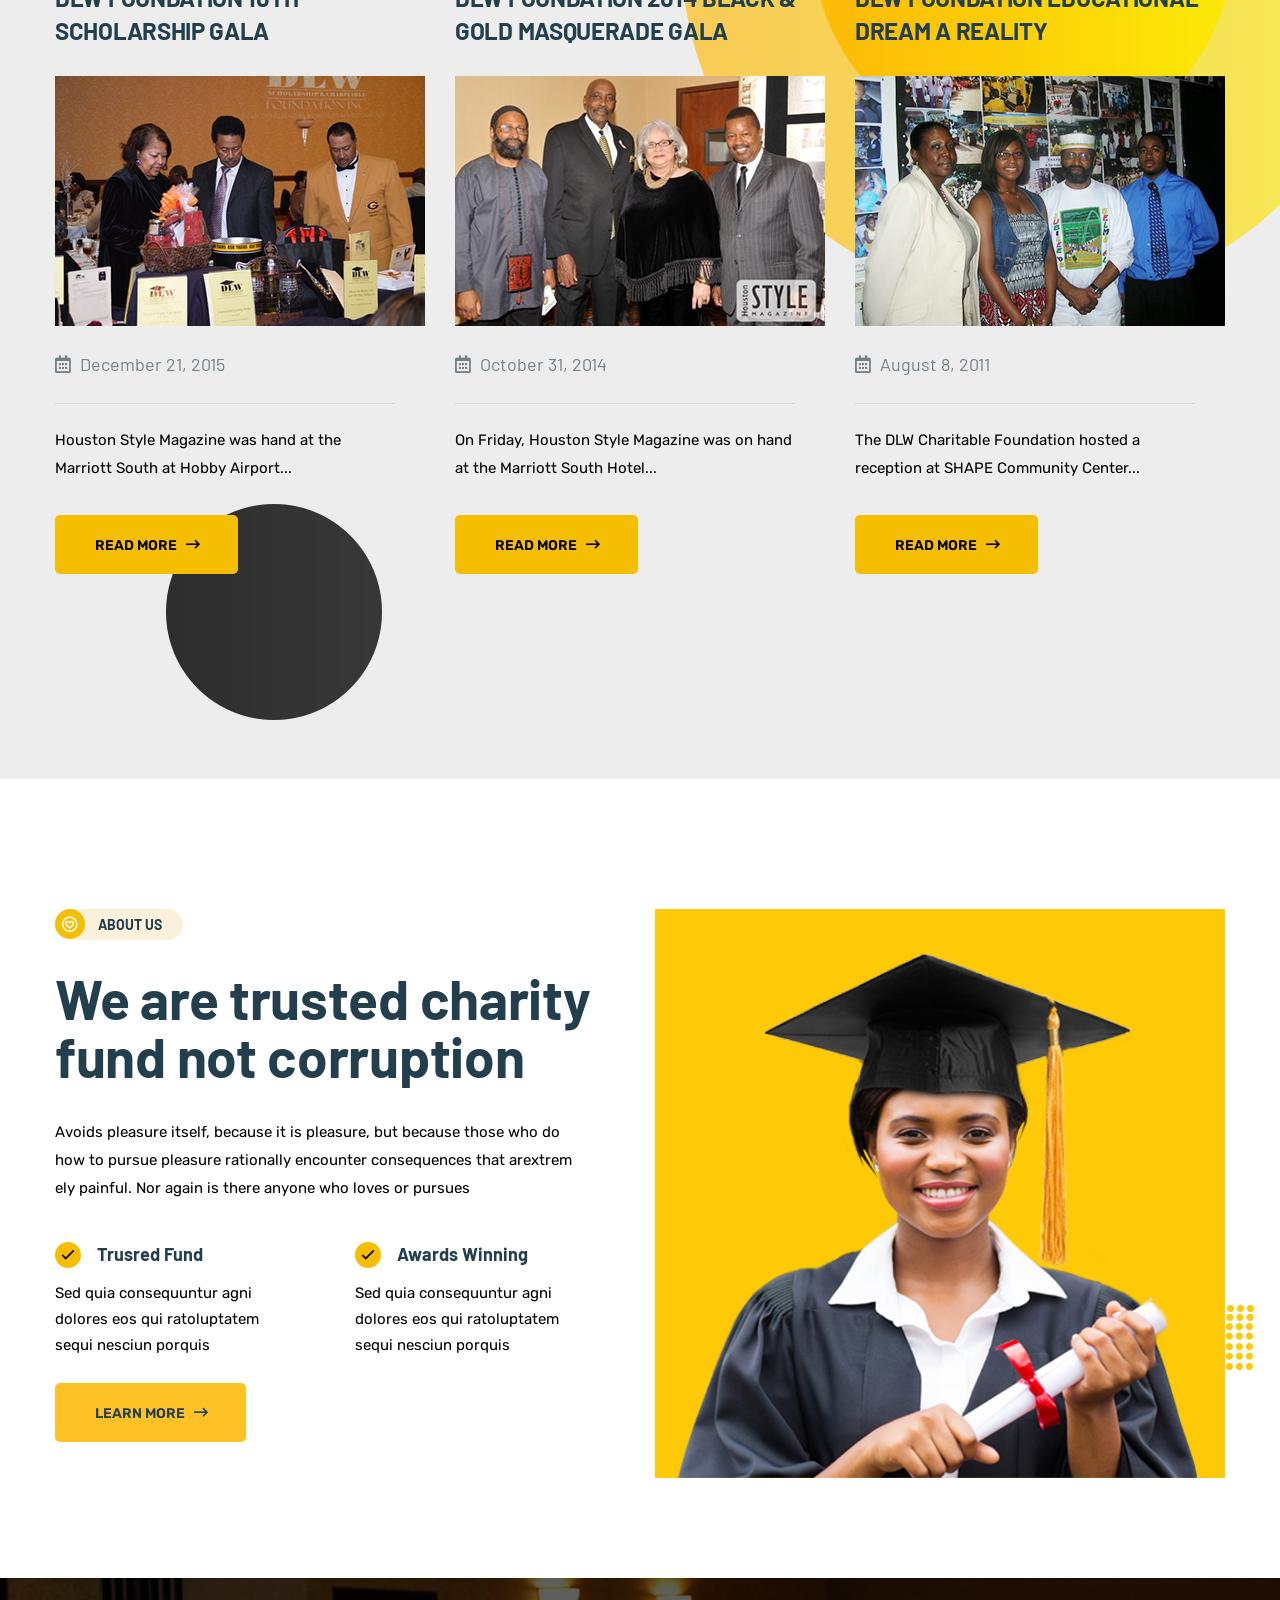
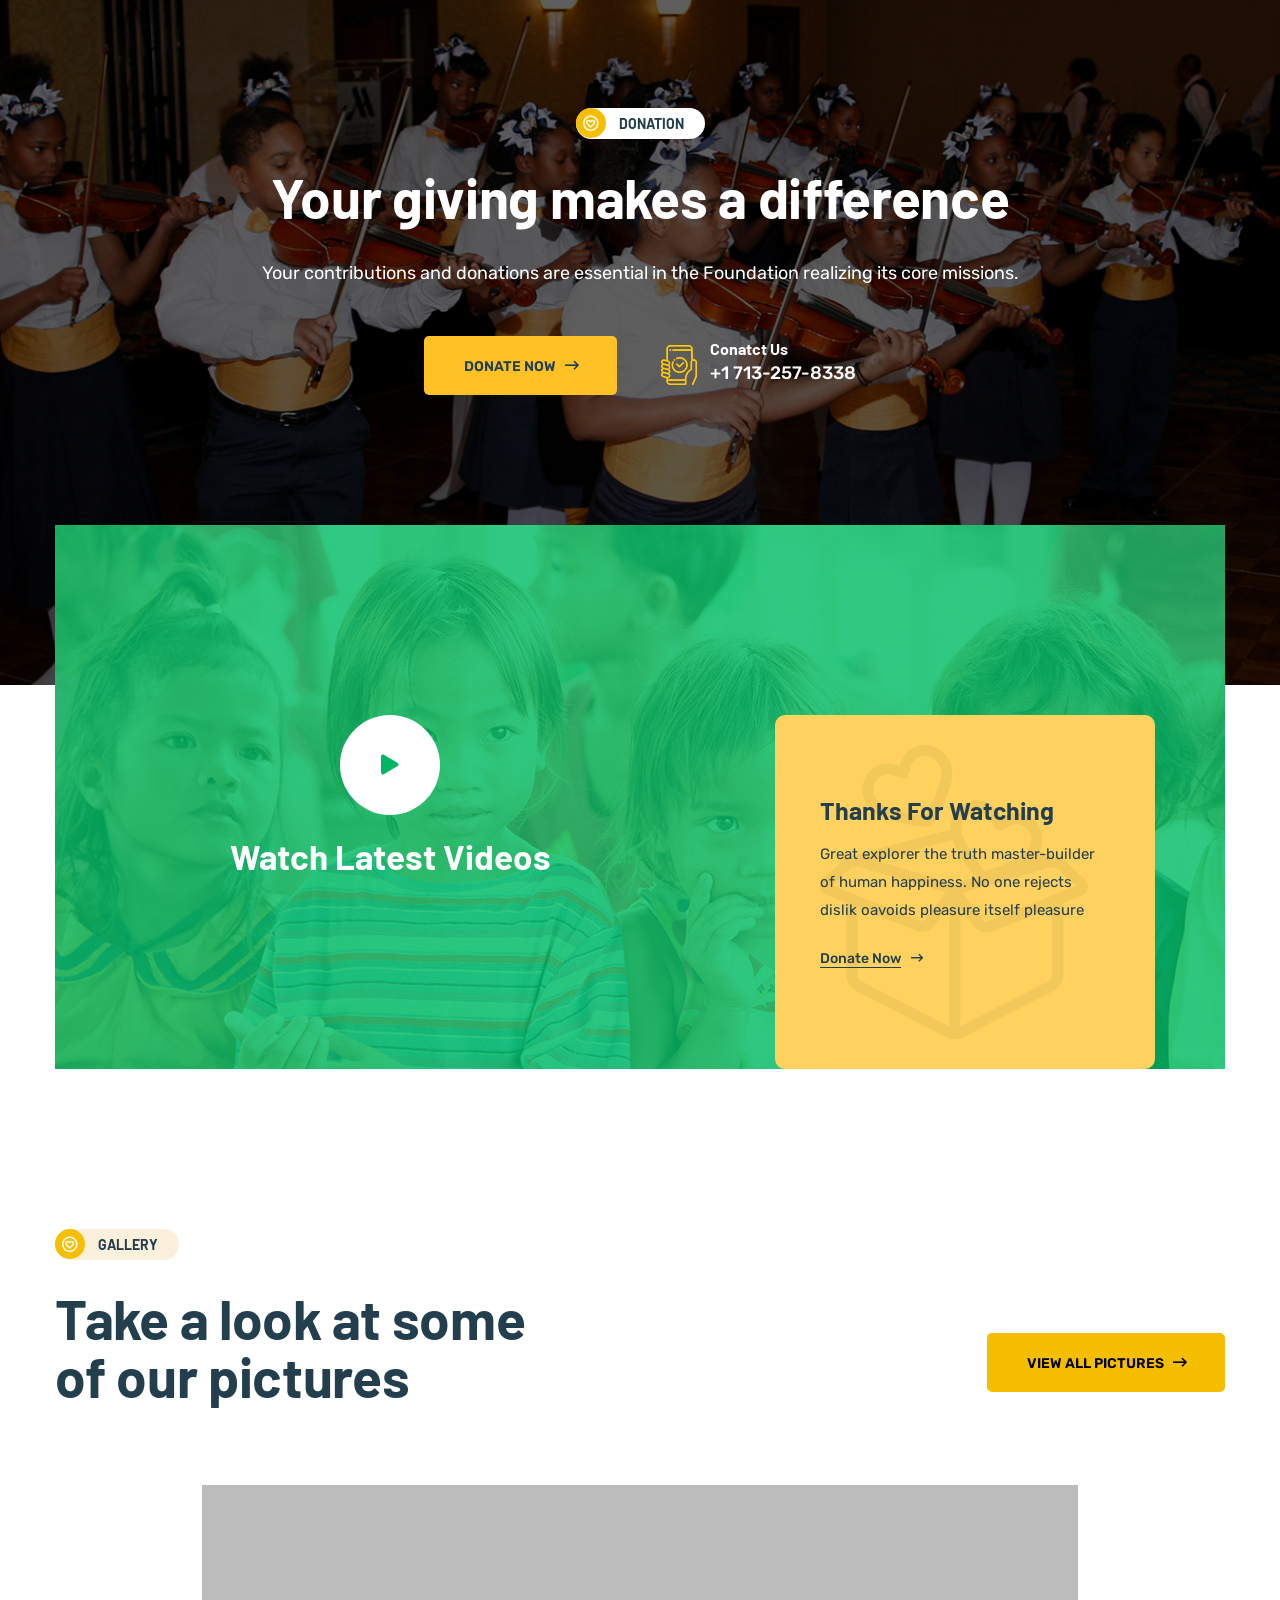
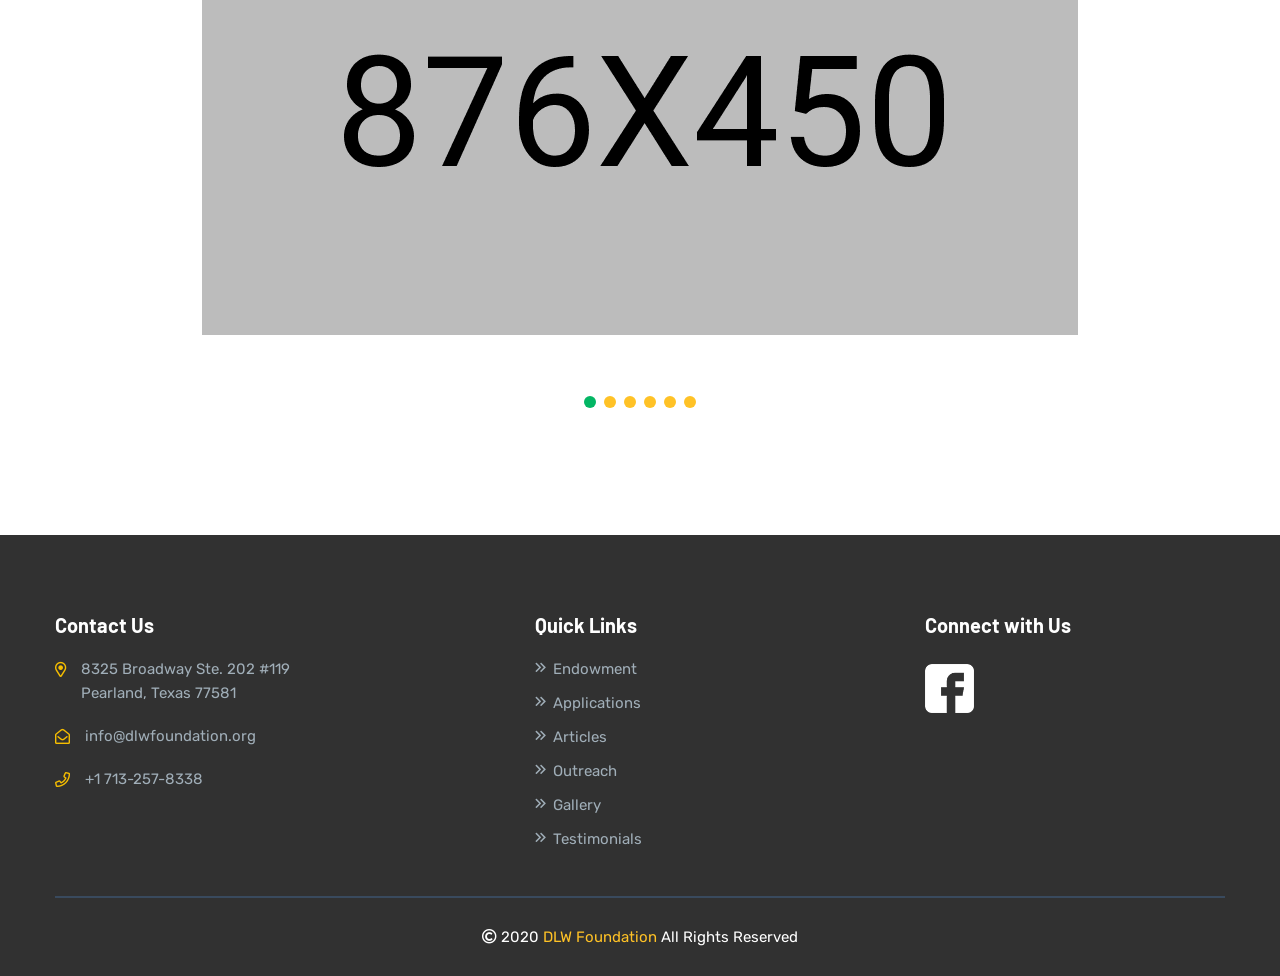
==== commit 8e435e27: "Created the rest of the pages" ====
--- a/index.html
+++ b/index.html
@@ -38,9 +38,9 @@
                         <div class="col-xl-6 col-lg-8 col-md-5 col-8 d-flex align-items-center">
                             <div class="header-top-wrapper">
                                 <div class="header-info">
-                                    <span class="mail-header-icon"> Contact Us</span>
+                                    <a href="contact.html"><span class="mail-header-icon"> Contact Us</span></a>
                                     <div class="header-login f-right">
-                                        <a href="#"> Give to DLW</a>
+                                        <a href="donate.html">Give to DLW</a>
                                     </div>
                                 </div>
                             </div>
@@ -48,8 +48,8 @@
                         <div class="col-xl-6 col-lg-4 col-md-7 col-4">
                             <div class="header-top-right">
                                 <div class="header-login f-right" id="right-top-nav" style="background: #EDEDED">
-                                    <a href="#"> Resources</a>
-                                    <a href="#"> Event</a>
+                                    <a href="resources.html"> Resources</a>
+                                    <a href="events.html"> Event</a>
                                     <a href="#"><i class="far fa-search"></i> Search</a>
                                 </div>
                             </div>
@@ -69,12 +69,12 @@
                             <div class="main-menu text-center">
                                 <nav id="mobile-menu">
                                     <ul>
-                                        <li class="active"><a href="index.html">Endowment</a></li>
-                                        <li><a href="about-us.html">Applications</a></li>
-                                        <li><a href="causes-01.html">Articles</a></li>
-                                        <li><a href="events.html">Outreach</a></li>
-                                        <li><a href="blog-grid.html">Gallery</a></li>
-                                        <li><a href="#">Testimonials</a></li>
+                                        <li class="#"><a href="endowment.html">Endowment</a></li>
+                                        <li><a href="application.html">Applications</a></li>
+                                        <li><a href="articles.html">Articles</a></li>
+                                        <li><a href="outreach.html">Outreach</a></li>
+                                        <li><a href="gallery.html">Gallery</a></li>
+                                        <li><a href="testimonials.html">Testimonials</a></li>
                                     </ul>
                                 </nav>
                             </div>
@@ -585,66 +585,6 @@
                     </div>
                 </div>
             </div>
-            <!-- testimonial-area-end -->
-
-            <!-- promotect-area-start -->
-            <div class="promotect-area">
-                <div class="container">
-                    <div class="row">
-                        <div class="col-xl-6 col-lg-6">
-                            <div class="single-promotect-wrapper mb-30">
-                                <div class="promotect-img pos-rel">
-                                    <img src="assets/img/team/team.jpg" alt="">
-                                    <div class="promotect-content">
-                                        <div class="promotect-icon mr-30 f-left">
-                                            <i class="flaticon-trophy"></i>
-                                        </div>
-                                        <div class="promotect-info">
-                                            <h3>659732</h3>
-                                            <p>Awards Winning Team</p>
-                                        </div>
-                                    </div>
-                                </div>
-                            </div>
-                        </div>
-                        <div class="col-xl-6 col-lg-6">
-                            <div class="promotect-wrapper red-bg mb-30" style="background-image:url(assets/img/icon/icon-4.png)">
-                                <div class="promotect-text">
-                                    <h1>know about our volunteer</h1>
-                                    <p>Again is there anyone who loves or pursues or desires to obtain pain of itself, because it is pain, but because </p>
-                                </div>
-                                <div class="promotect-link">
-                                    <ul>
-                                        <li>
-                                            <div class="promotect-2-icon mr-30 f-left">
-                                                <i class="far fa-umbrella-beach"></i>
-                                            </div>
-                                            <div class="promotect-2-info">
-                                                <h3>Very Much Trusted</h3>
-                                                <p>Naone who loves or pursues or desires obtain pain of itself, because it is pain because </p>
-                                            </div>
-                                        </li>
-                                        <li>
-                                            <div class="promotect-2-icon mr-30 f-left">
-                                                <i class="far fa-heart"></i>
-                                            </div>
-                                            <div class="promotect-2-info">
-                                                <h3>We Are Friendly</h3>
-                                                <p>Naone who loves or pursues or desires obtain pain of itself, because it is pain because </p>
-                                            </div>
-                                        </li>
-                                    </ul>
-                                </div>
-                            </div>
-                        </div>
-                    </div>
-                </div>
-            </div>
-            <!-- promotect-area-end -->
-
-            <!-- promotect-bg-area-start -->
-            <div class="promotect-bg-area grey-bg"></div>
-            <!-- promotect-bg-area-end -->
 
         <!-- footer-area-start -->
         <footer>
@@ -688,12 +628,12 @@
                                 <h3 class="footer-title">Quick Links</h3>
                                 <div class="footer-link">
                                     <ul>
-                                        <li><a href="#">Endowment</a></li>
-                                        <li><a href="#">Applications</a></li>
-                                        <li><a href="#">Articles</a></li>
-                                        <li><a href="#">Outreach</a></li>
-                                        <li><a href="#">Gallery</a></li>
-                                        <li><a href="#">Testimonials</a></li>
+                                        <li><a href="endowment.html">Endowment</a></li>
+                                        <li><a href="application.html">Applications</a></li>
+                                        <li><a href="articles.html">Articles</a></li>
+                                        <li><a href="outreach.html">Outreach</a></li>
+                                        <li><a href="gallery.html">Gallery</a></li>
+                                        <li><a href="testimonials.html">Testimonials</a></li>
                                     </ul>
                                 </div>
                             </div>
--- a/assets/css/custom.css
+++ b/assets/css/custom.css
@@ -82,7 +82,6 @@
     height: 100%;
     width: 100%;
     content: "";
-    background: #f6be00;
     opacity: 0;
     -webkit-transition: .3s;
     -o-transition: .3s;
@@ -247,30 +246,51 @@
     top: 45%;
 }
 
-
-
-
-
-
-
-
-
-
-
-
-
-
-
-
-
-
-
-
-
-
-
-
-
-
-
-
+.footer-link ul li a:hover {
+    color: #f6be00;
+    border-bottom: 1px solid #f6be00;
+}
+
+p {
+    font-size: 15px;
+    font-weight: normal;
+    line-height: 28px;
+    margin-bottom: 15px;
+}
+
+.copyright p {
+    margin-bottom: 0;
+    color: #ffffff
+}
+
+
+.features-img::before {
+    background: none;
+   
+}
+
+
+
+
+
+
+
+
+
+
+
+
+
+
+
+
+
+
+
+
+
+
+
+
+
+
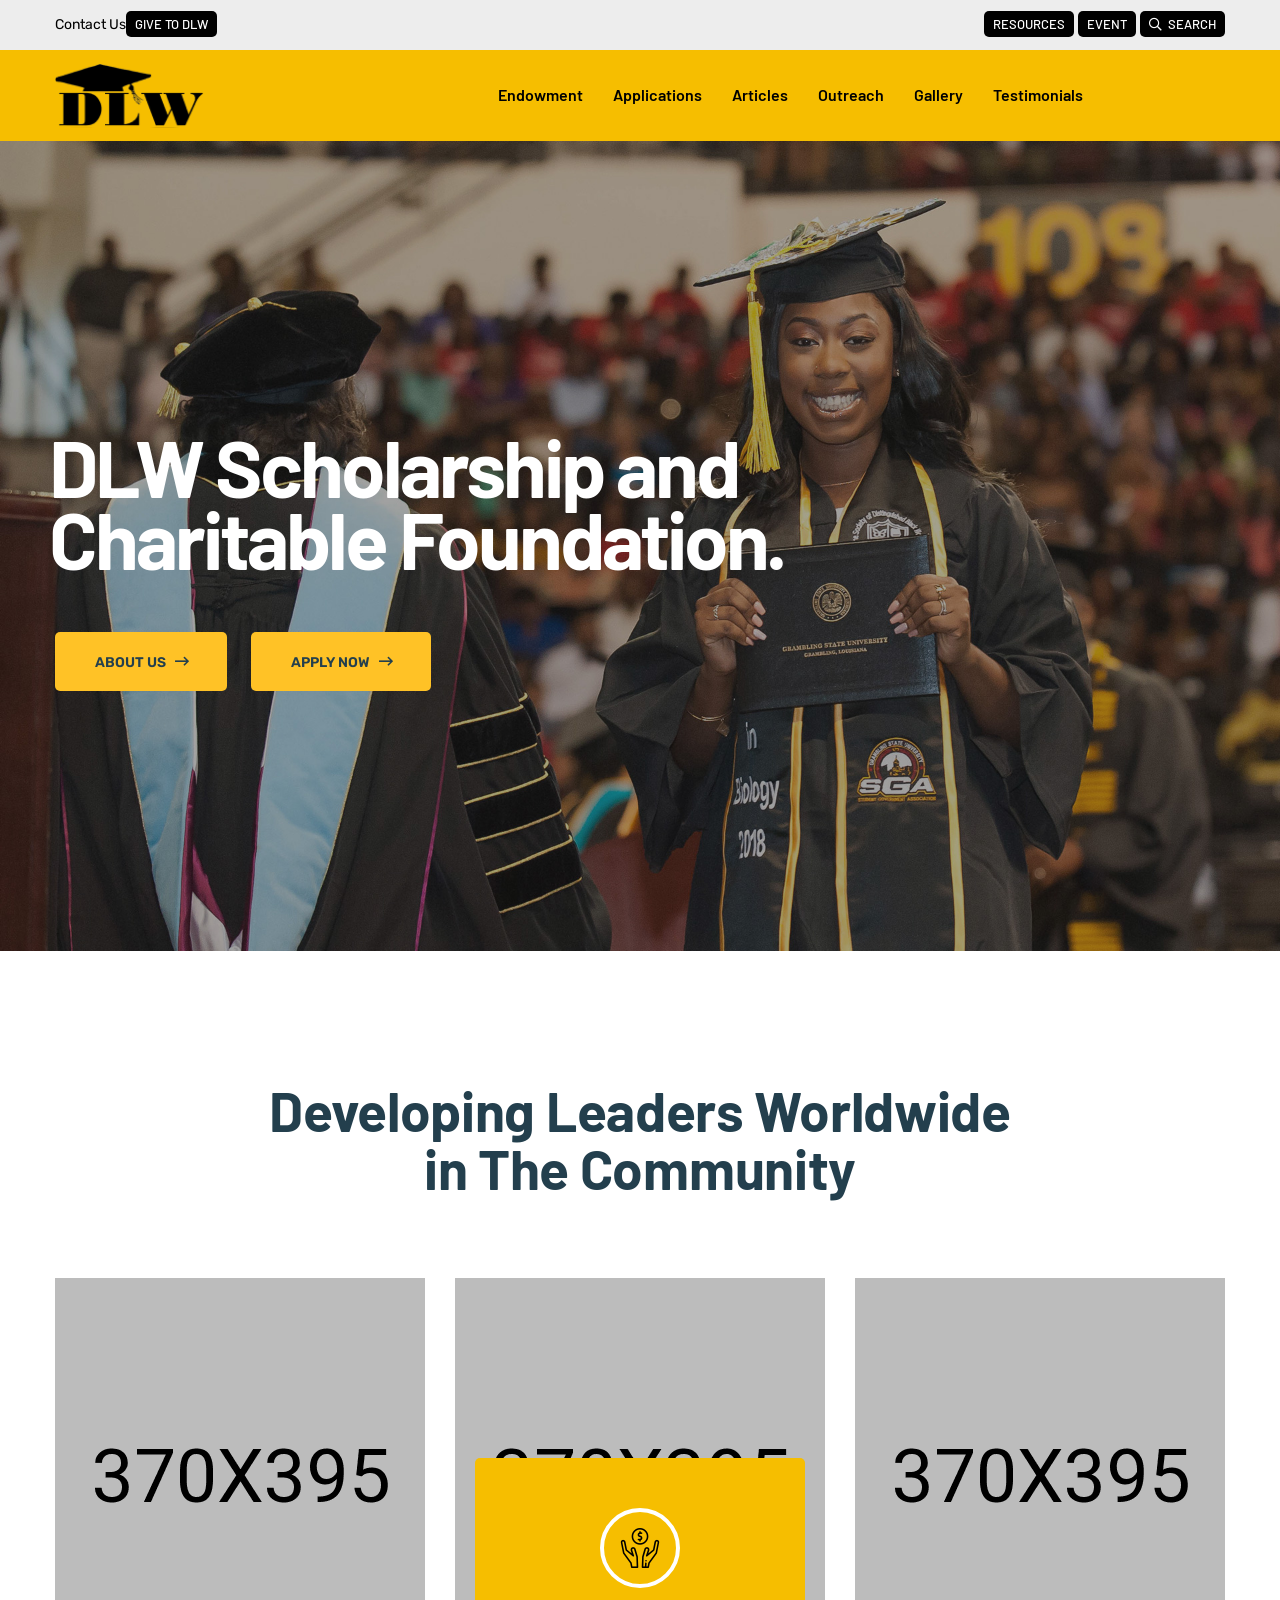
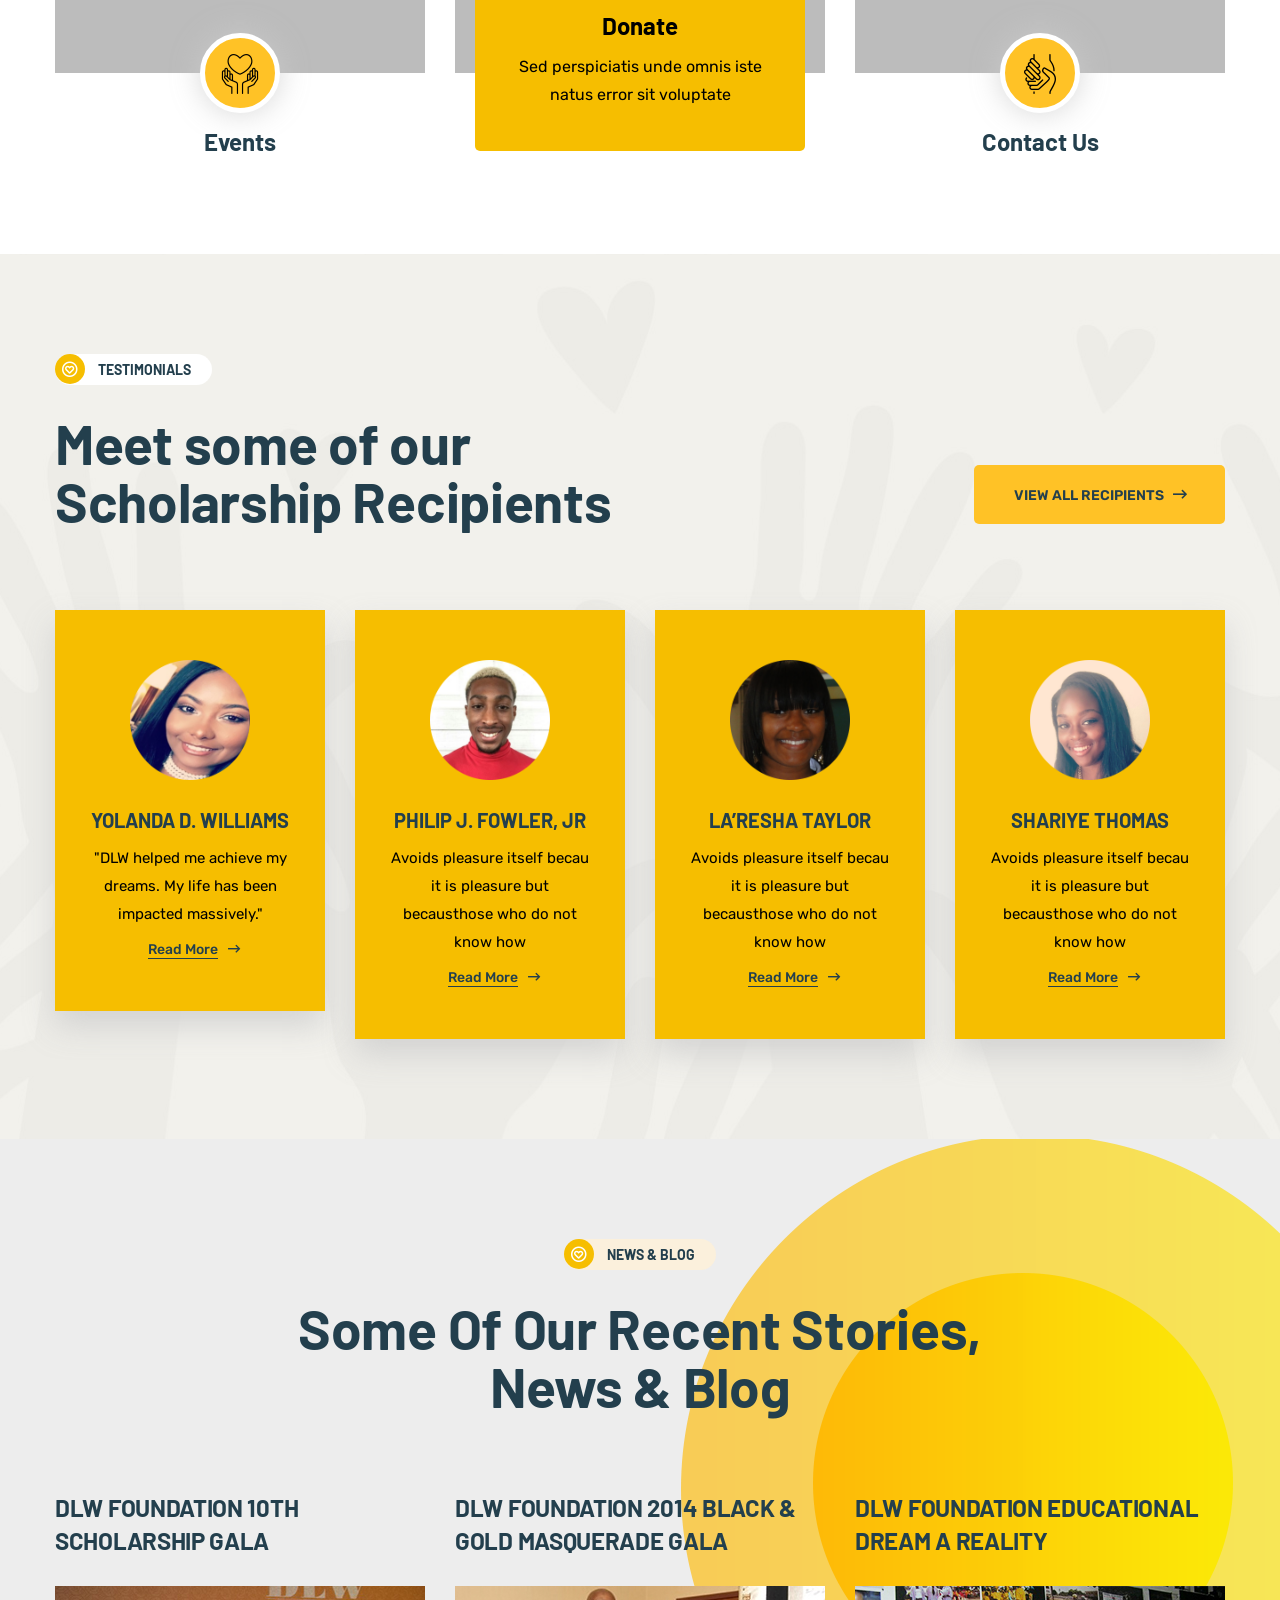
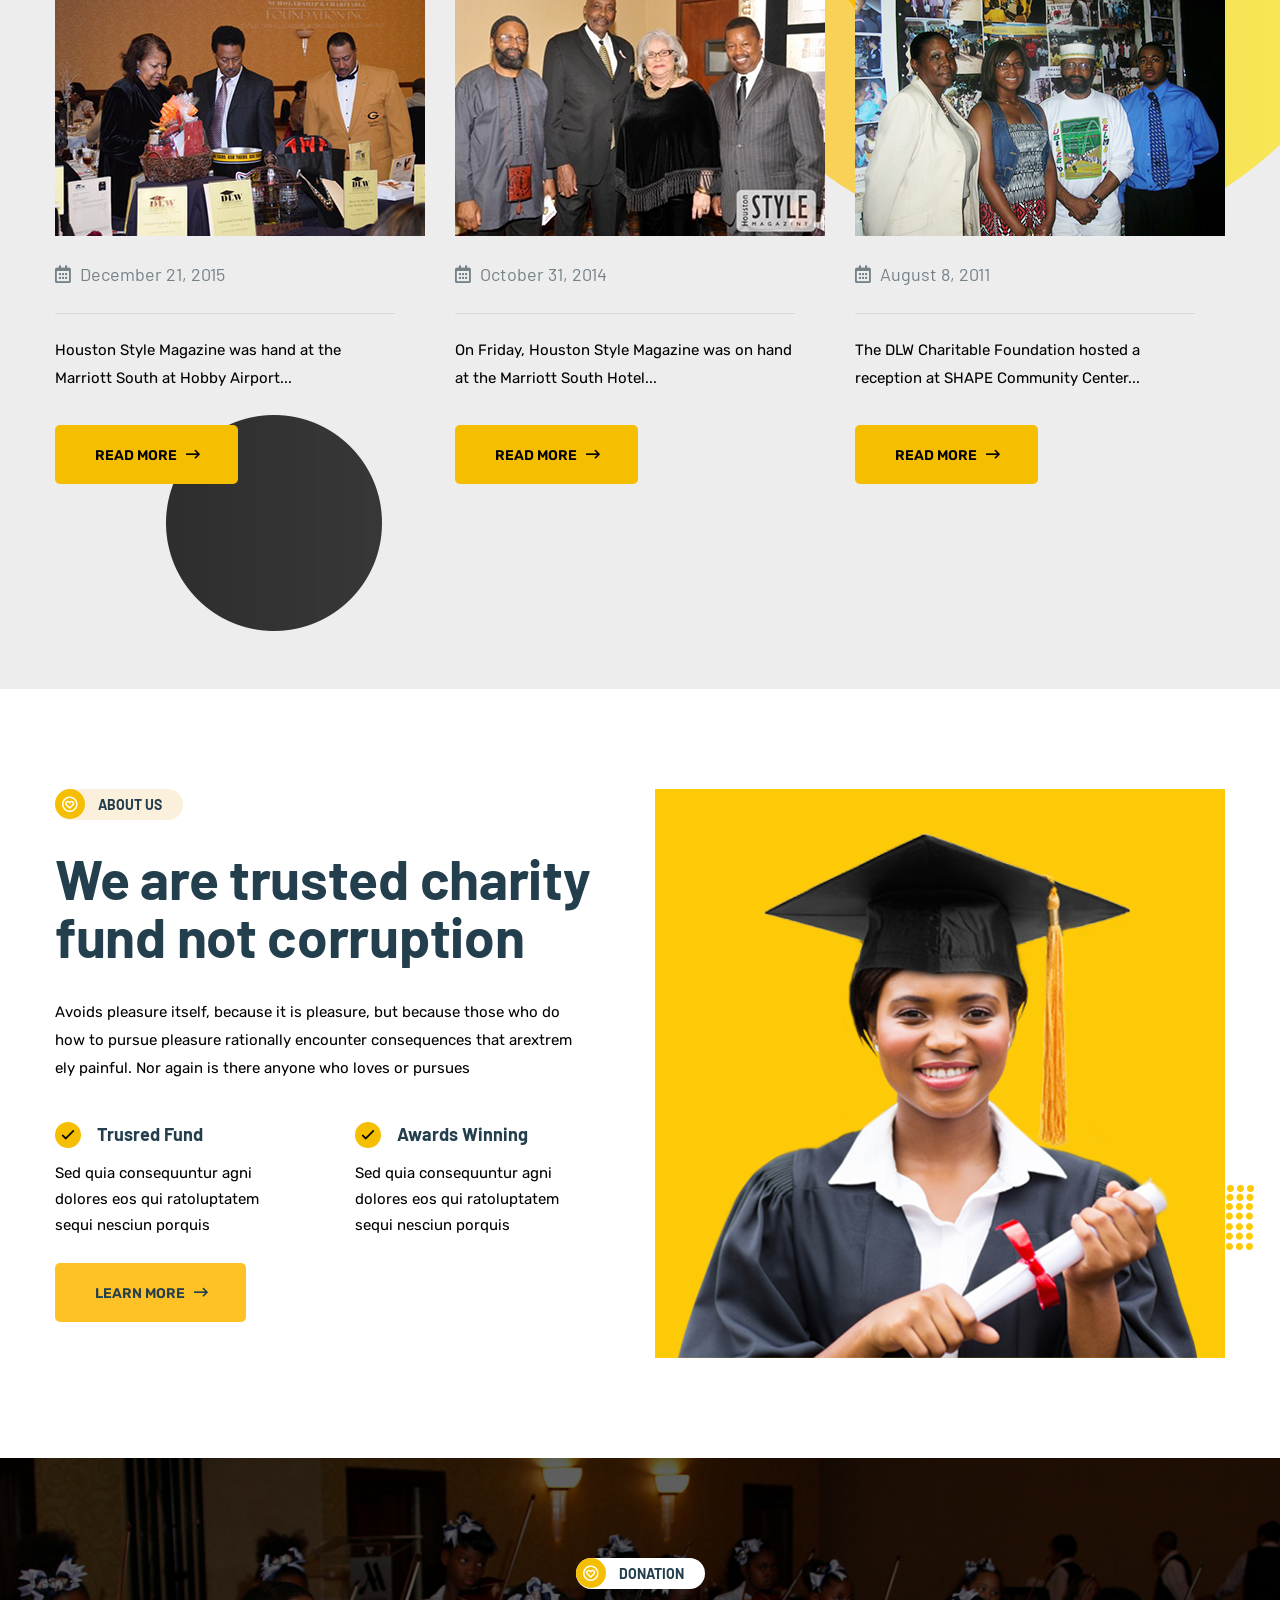
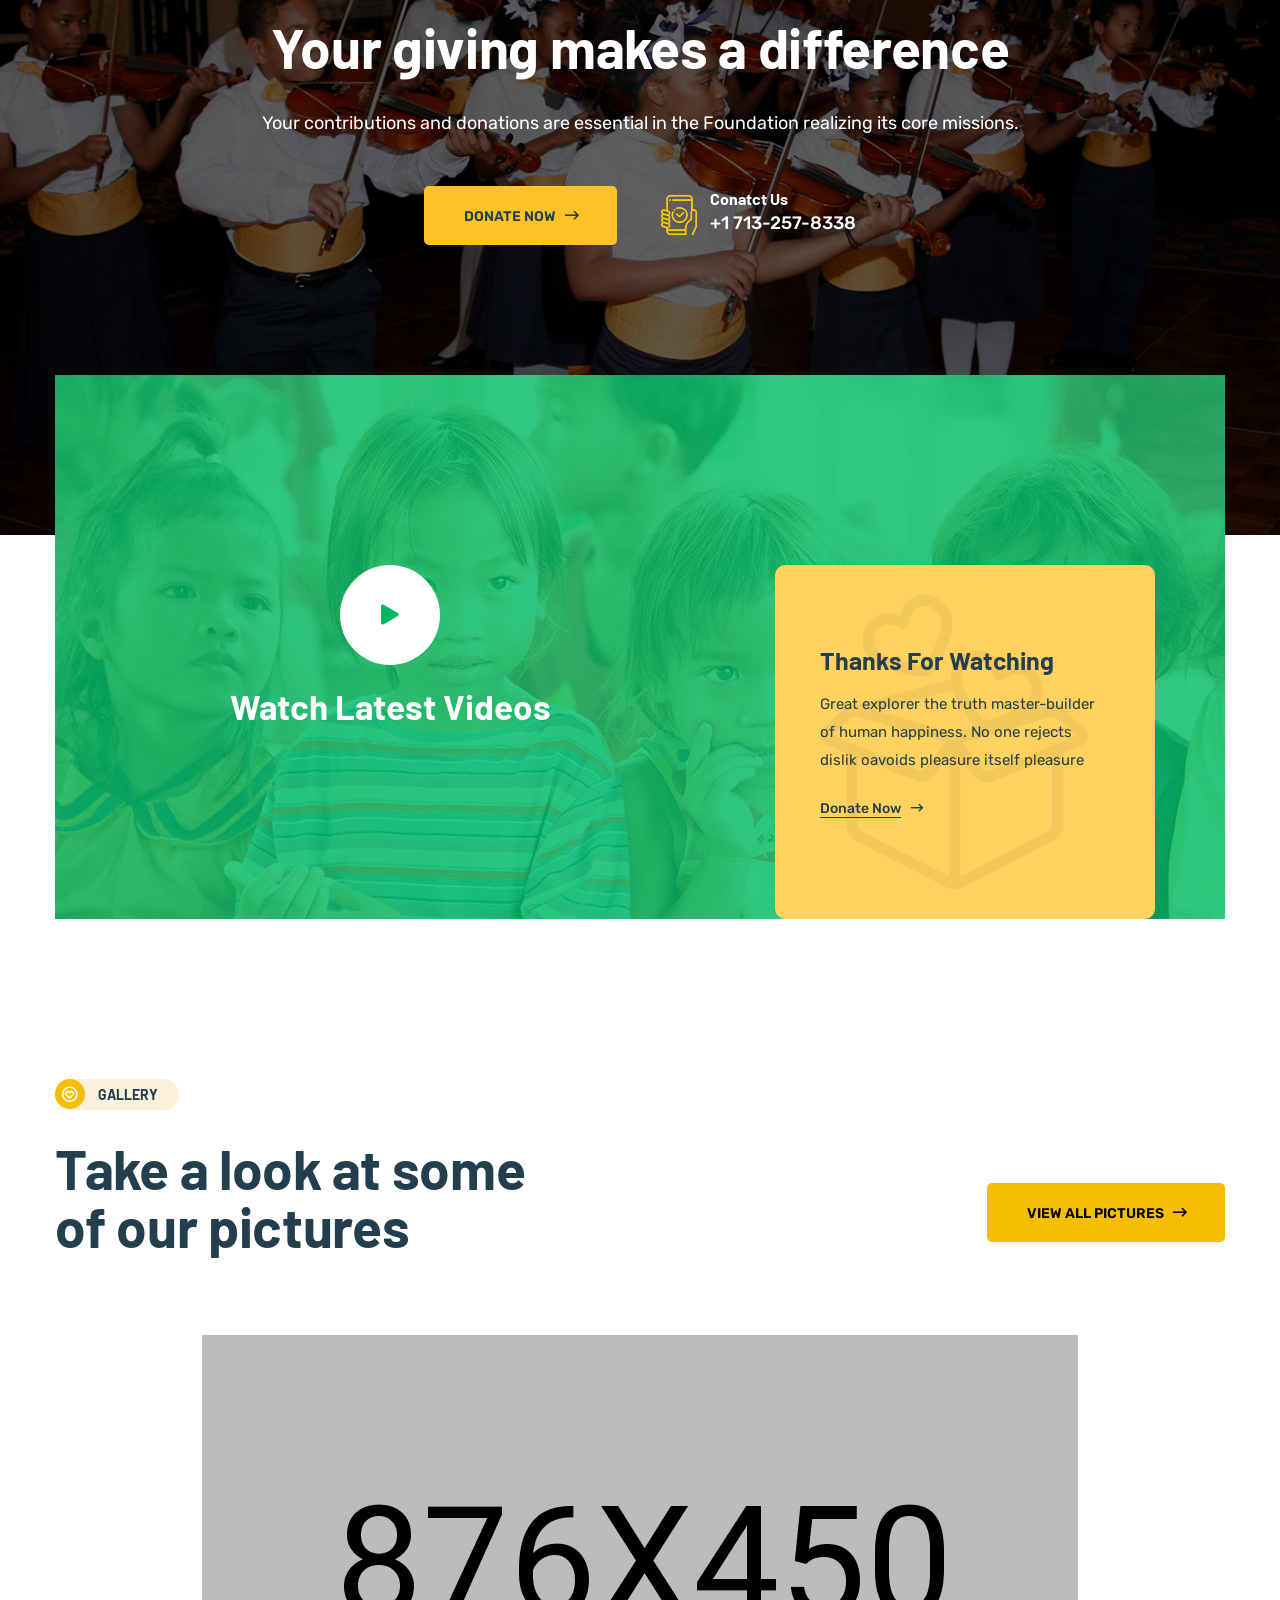
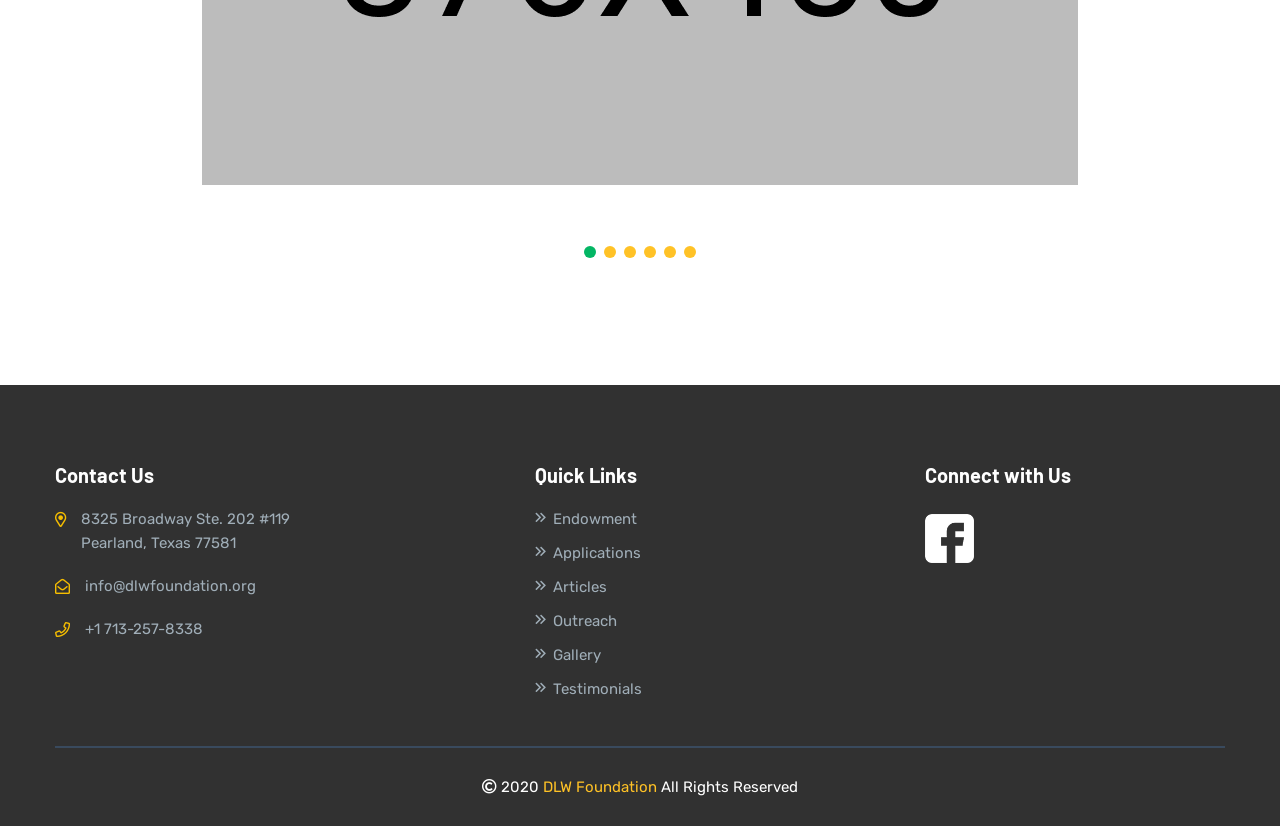
==== commit 467f8104: "fixed the navbars and links" ====
--- a/index.html
+++ b/index.html
@@ -48,7 +48,7 @@
                         <div class="col-xl-6 col-lg-4 col-md-7 col-4">
                             <div class="header-top-right">
                                 <div class="header-login f-right" id="right-top-nav" style="background: #EDEDED">
-                                    <a href="resources.html"> Resources</a>
+                                    <a href="faq.html"> Resources</a>
                                     <a href="events.html"> Event</a>
                                     <a href="#"><i class="far fa-search"></i> Search</a>
                                 </div>
@@ -99,8 +99,8 @@
                                     <div class="slider-content">
                                         <h1 data-animation="fadeInLeft" data-delay=".5s" style="font-size: 80px">DLW Scholarship and Charitable Foundation.</h1>
                                         <div class="slider-button">
-                                            <a data-animation="fadeInLeft" data-delay=".8s" class="btn left" href="causes-details.html">About Us <i class="far fa-long-arrow-right"></i></a>
-                                             <a data-animation="fadeInLeft" data-delay=".8s" class="btn right" href="causes-details.html">Apply Now <i class="far fa-long-arrow-right"></i></a>
+                                            <a data-animation="fadeInLeft" data-delay=".8s" class="btn left" href="about-us.html">About Us <i class="far fa-long-arrow-right"></i></a>
+                                             <a data-animation="fadeInLeft" data-delay=".8s" class="btn right" href="application.html">Apply Now <i class="far fa-long-arrow-right"></i></a>
                                         </div>
                                     </div>
                                 </div>
@@ -160,7 +160,7 @@
                                     </div>
                                     <div class="features-item text-center">
                                         <div class="features-01-icon">
-                                            <a href="about-us.html"><i class="flaticon-donation-3"></i></a>
+                                            <a href="events.html"><i class="flaticon-donation-3"></i></a>
                                          </div>
                                          <div class="features-content">
                                              <h3>Events</h3>
@@ -171,7 +171,7 @@
                                 <div class="features-inner text-center">
                                     <div class="features-inner-item">
                                         <div class="features-icon">
-                                            <a href="about-us.html"><i class="flaticon-care"></i></a>
+                                            <a href="events.html"><i class="flaticon-care"></i></a>
                                          </div>
                                          <div class="features-text">
                                              <h3>Events</h3>
@@ -189,7 +189,7 @@
                                     </div>
                                     <div class="features-item text-center">
                                         <div class="features-01-icon">
-                                            <a href="about-us.html"><i class="flaticon-donation"></i></a>
+                                            <a href="donate.html"><i class="flaticon-donation"></i></a>
                                          </div>
                                          <div class="features-content">
                                              <h3>Donate</h3>
@@ -200,7 +200,7 @@
                                 <div class="features-inner text-center">
                                     <div class="features-inner-item">
                                         <div class="features-icon">
-                                            <a href="about-us.html"><i class="flaticon-icon-829141"></i></a>
+                                            <a href="donate.html"><i class="flaticon-icon-829141"></i></a>
                                          </div>
                                          <div class="features-text">
                                              <h3>Get Helps Child</h3>
@@ -218,7 +218,7 @@
                                     </div>
                                     <div class="features-item text-center">
                                         <div class="features-01-icon">
-                                            <a href="about-us.html"><i class="flaticon-donation"></i></a>
+                                            <a href="contact.html"><i class="flaticon-donation"></i></a>
                                          </div>
                                          <div class="features-content">
                                              <h3>Contact Us</h3>
@@ -229,7 +229,7 @@
                                 <div class="features-inner text-center">
                                     <div class="features-inner-item">
                                         <div class="features-icon">
-                                            <a href="about-us.html"><i class="flaticon-icon-182480"></i></a>
+                                            <a href="contact.html"><i class="flaticon-icon-182480"></i></a>
                                          </div>
                                          <div class="features-text">
                                              <h3>Contact Us</h3>
@@ -255,7 +255,7 @@
                         </div>
                         <div class="col-xl-6 col-lg-6 col-md-5">
                             <div class="ser-button text-md-right mb-15">
-                                <a class="btn" href="#">view all recipients <i class="far fa-long-arrow-right"></i></a>
+                                <a class="btn" href="testimonials.html">view all recipients <i class="far fa-long-arrow-right"></i></a>
                             </div>
                         </div>
                     </div>
@@ -269,7 +269,7 @@
                                     <h4>YOLANDA D. WILLIAMS</h4>
                                     <p>"DLW helped me achieve my dreams. My life has been impacted massively."</p>
                                     <div class="b-button">
-                                        <a href="causes-01.html"><span>Read More</span> <i class="far fa-long-arrow-right"></i></a>
+                                        <a href="testimonials.html"><span>Read More</span> <i class="far fa-long-arrow-right"></i></a>
                                     </div>
                                 </div>
                             </div>
@@ -283,7 +283,7 @@
                                     <h4>PHILIP J. FOWLER, JR</h4>
                                     <p>Avoids pleasure itself becau it is pleasure but becausthose who do not know how</p>
                                     <div class="b-button">
-                                        <a href="causes-01.html"><span>Read More</span> <i class="far fa-long-arrow-right"></i></a>
+                                        <a href="testimonials.html"><span>Read More</span> <i class="far fa-long-arrow-right"></i></a>
                                     </div>
                                 </div>
                             </div>
@@ -297,7 +297,7 @@
                                     <h4>LA’RESHA TAYLOR</h4>
                                     <p>Avoids pleasure itself becau it is pleasure but becausthose who do not know how</p>
                                     <div class="b-button">
-                                        <a href="causes-01.html"><span>Read More</span> <i class="far fa-long-arrow-right"></i></a>
+                                        <a href="testimonials.html"><span>Read More</span> <i class="far fa-long-arrow-right"></i></a>
                                     </div>
                                 </div>
                             </div>
@@ -311,7 +311,7 @@
                                     <h4>SHARIYE THOMAS</h4>
                                     <p>Avoids pleasure itself becau it is pleasure but becausthose who do not know how</p>
                                     <div class="b-button">
-                                        <a href="causes-01.html"><span>Read More</span> <i class="far fa-long-arrow-right"></i></a>
+                                        <a href="testimonials.html"><span>Read More</span> <i class="far fa-long-arrow-right"></i></a>
                                     </div>
                                 </div>
                             </div>
@@ -466,7 +466,7 @@
                                 </div>
                                 <div class="inner-cta text-center">
                                     <div class="cta-button mr-40">
-                                        <a class="btn" href="about-us.html">donate now <i class="far fa-long-arrow-right"></i></a>
+                                        <a class="btn" href="donate.html">donate now <i class="far fa-long-arrow-right"></i></a>
                                     </div>
                                     <div class="cta-info">
                                         <div class="cta-icon">
@@ -508,7 +508,7 @@
                                             <h3>Thanks For Watching</h3>
                                             <p>Great explorer the truth master-builder of human happiness. No one rejects dislik oavoids pleasure itself pleasure </p>
                                             <div class="b-button">
-                                                <a href="about-us.html"><span>Donate Now</span> <i class="far fa-long-arrow-right"></i></a>
+                                                <a href="donate.html"><span>Donate Now</span> <i class="far fa-long-arrow-right"></i></a>
                                             </div>
                                         </div>
                                     </div>
@@ -532,7 +532,7 @@
                         </div>
                         <div class="col-xl-6 col-lg-6 col-md-5">
                             <div class="test-button text-md-right">
-                                <a class="btn red-btn" href="about-us.html">View all pictures <i class="far fa-long-arrow-right"></i></a>
+                                <a class="btn red-btn" href="gallery.html">View all pictures <i class="far fa-long-arrow-right"></i></a>
                             </div>
                         </div>
                     </div>
@@ -643,12 +643,6 @@
                                 <h3 class="footer-title">Connect with Us</h3>
                                 <ul class="footer-2-img">
                                     <li><a href="https://www.facebook.com/dlwfoundation/" target="_blank"><img alt="" src="assets/img/instagram/01.png"> </a> </li>
-                                    <!--
-                                    <li><a href="#"><img alt="" src="assets/img/instagram/02.jpg"></a></li>
-                                    <li><a href="#"><img alt="" src="assets/img/instagram/03.jpg"></a></li>
-                                    <li><a href="#"><img alt="" src="assets/img/instagram/04.jpg"></a></li>
-                                    <li><a href="#"><img alt="" src="assets/img/instagram/05.jpg"></a></li>
-                                    -->
                                 </ul>
                             </div>
                         </div>
--- a/assets/css/custom.css
+++ b/assets/css/custom.css
@@ -270,27 +270,32 @@
 }
 
 
-
-
-
-
-
-
-
-
-
-
-
-
-
-
-
-
-
-
-
-
-
-
-
-
+.pt-130 {
+    padding-top: 100px;
+}
+
+
+
+
+
+
+
+
+
+
+
+
+
+
+
+
+
+
+
+
+
+
+
+
+
+
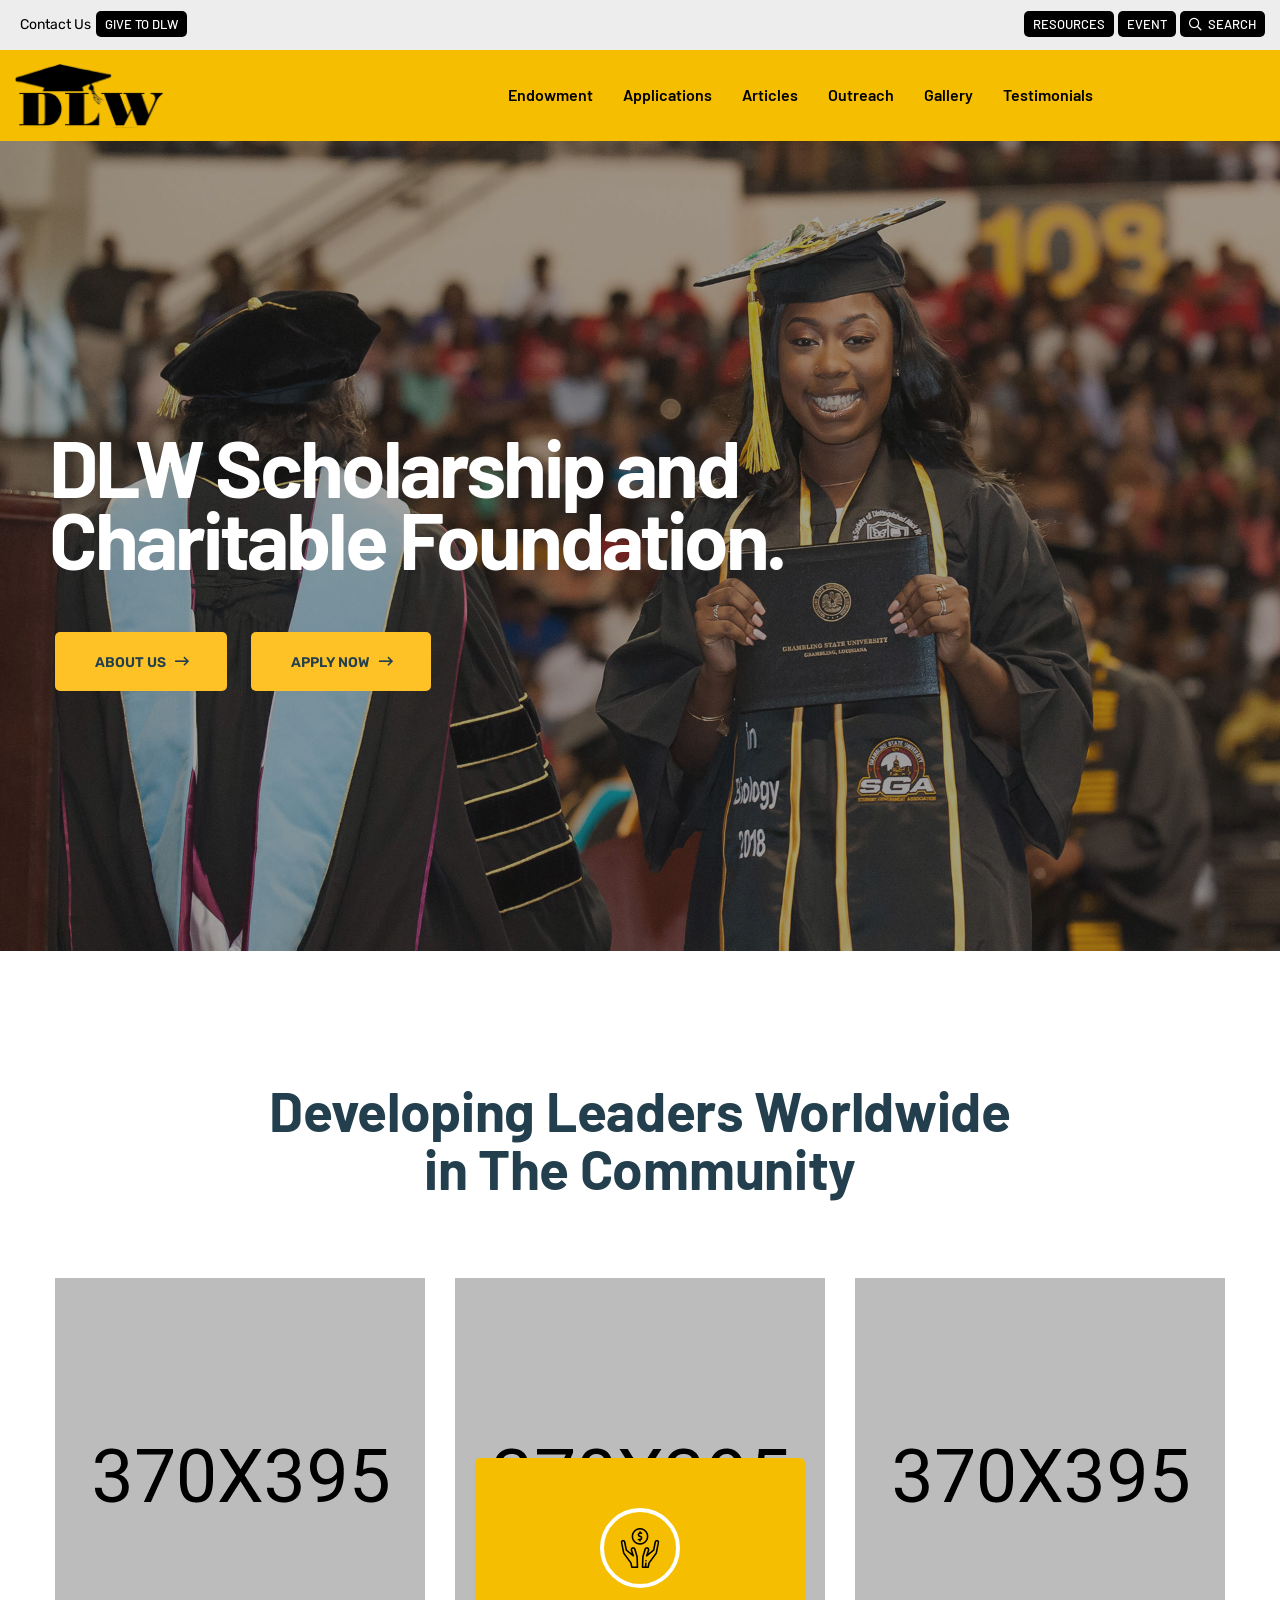
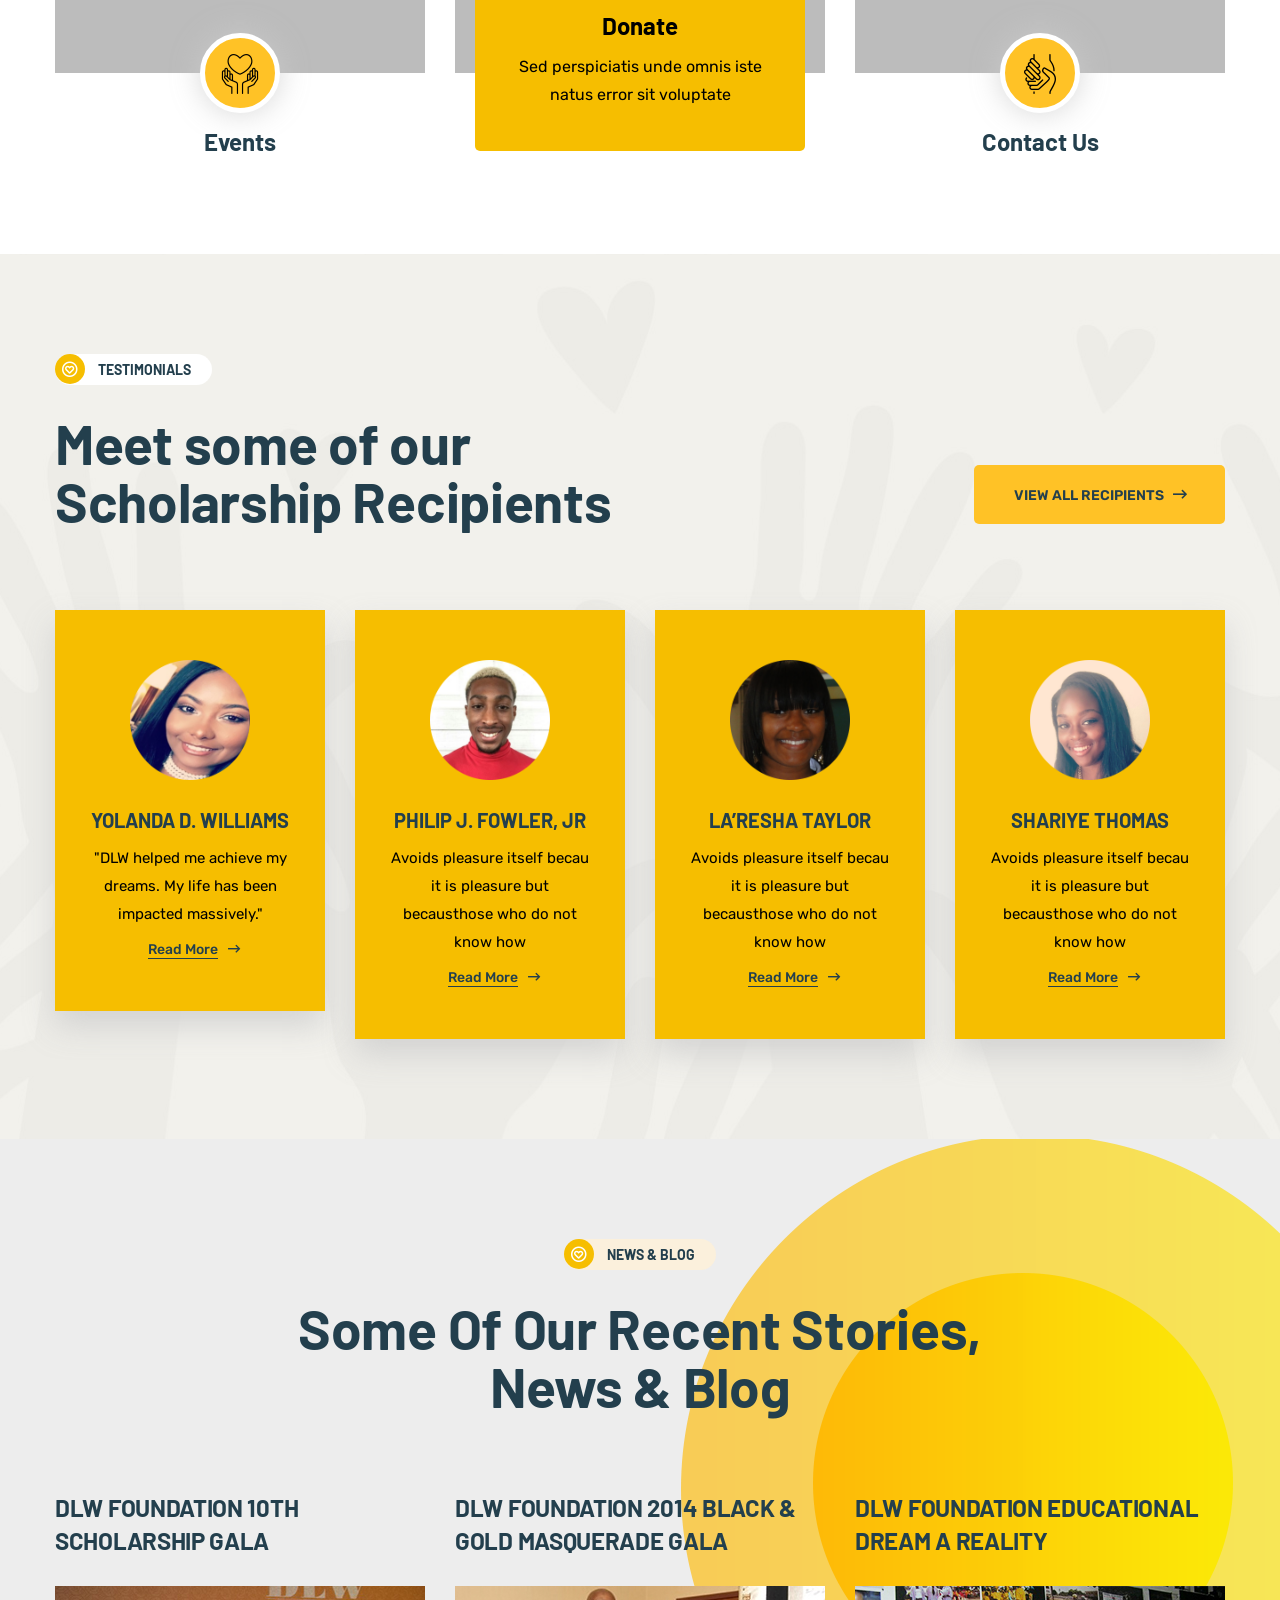
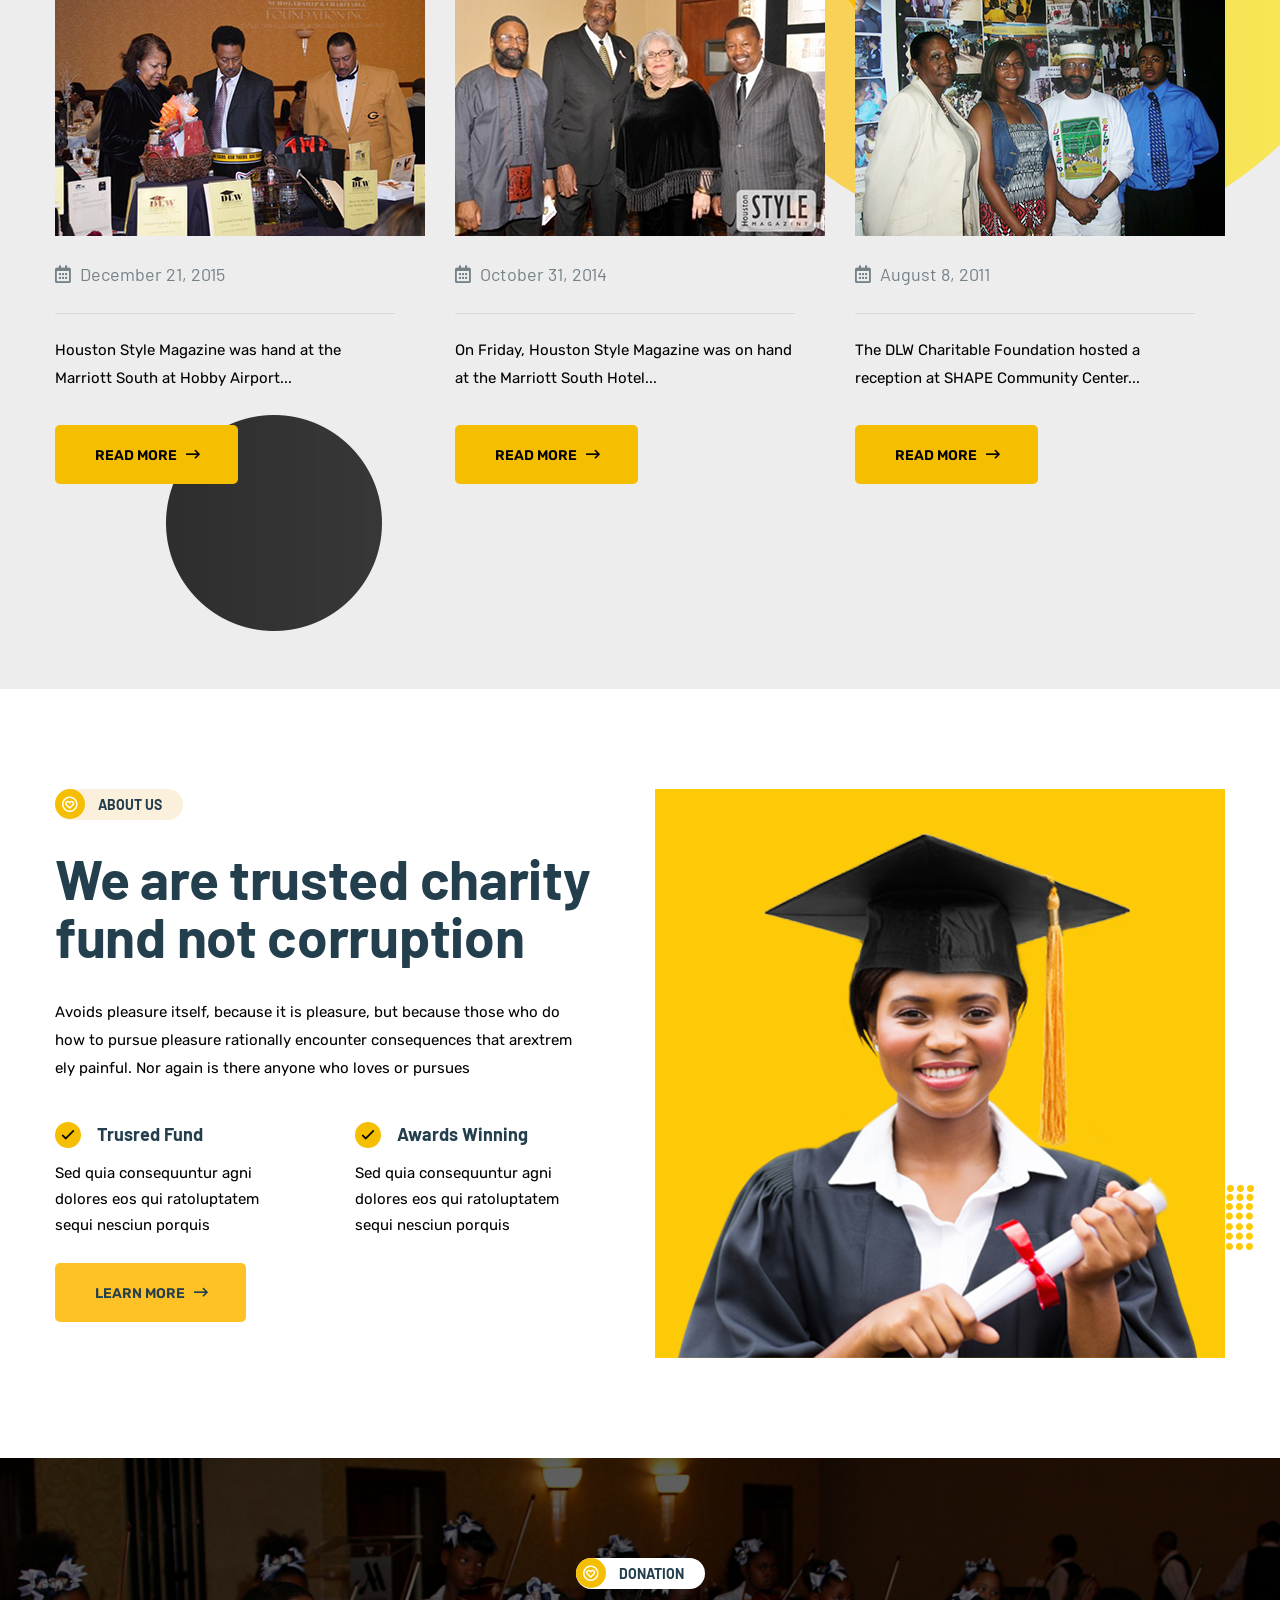
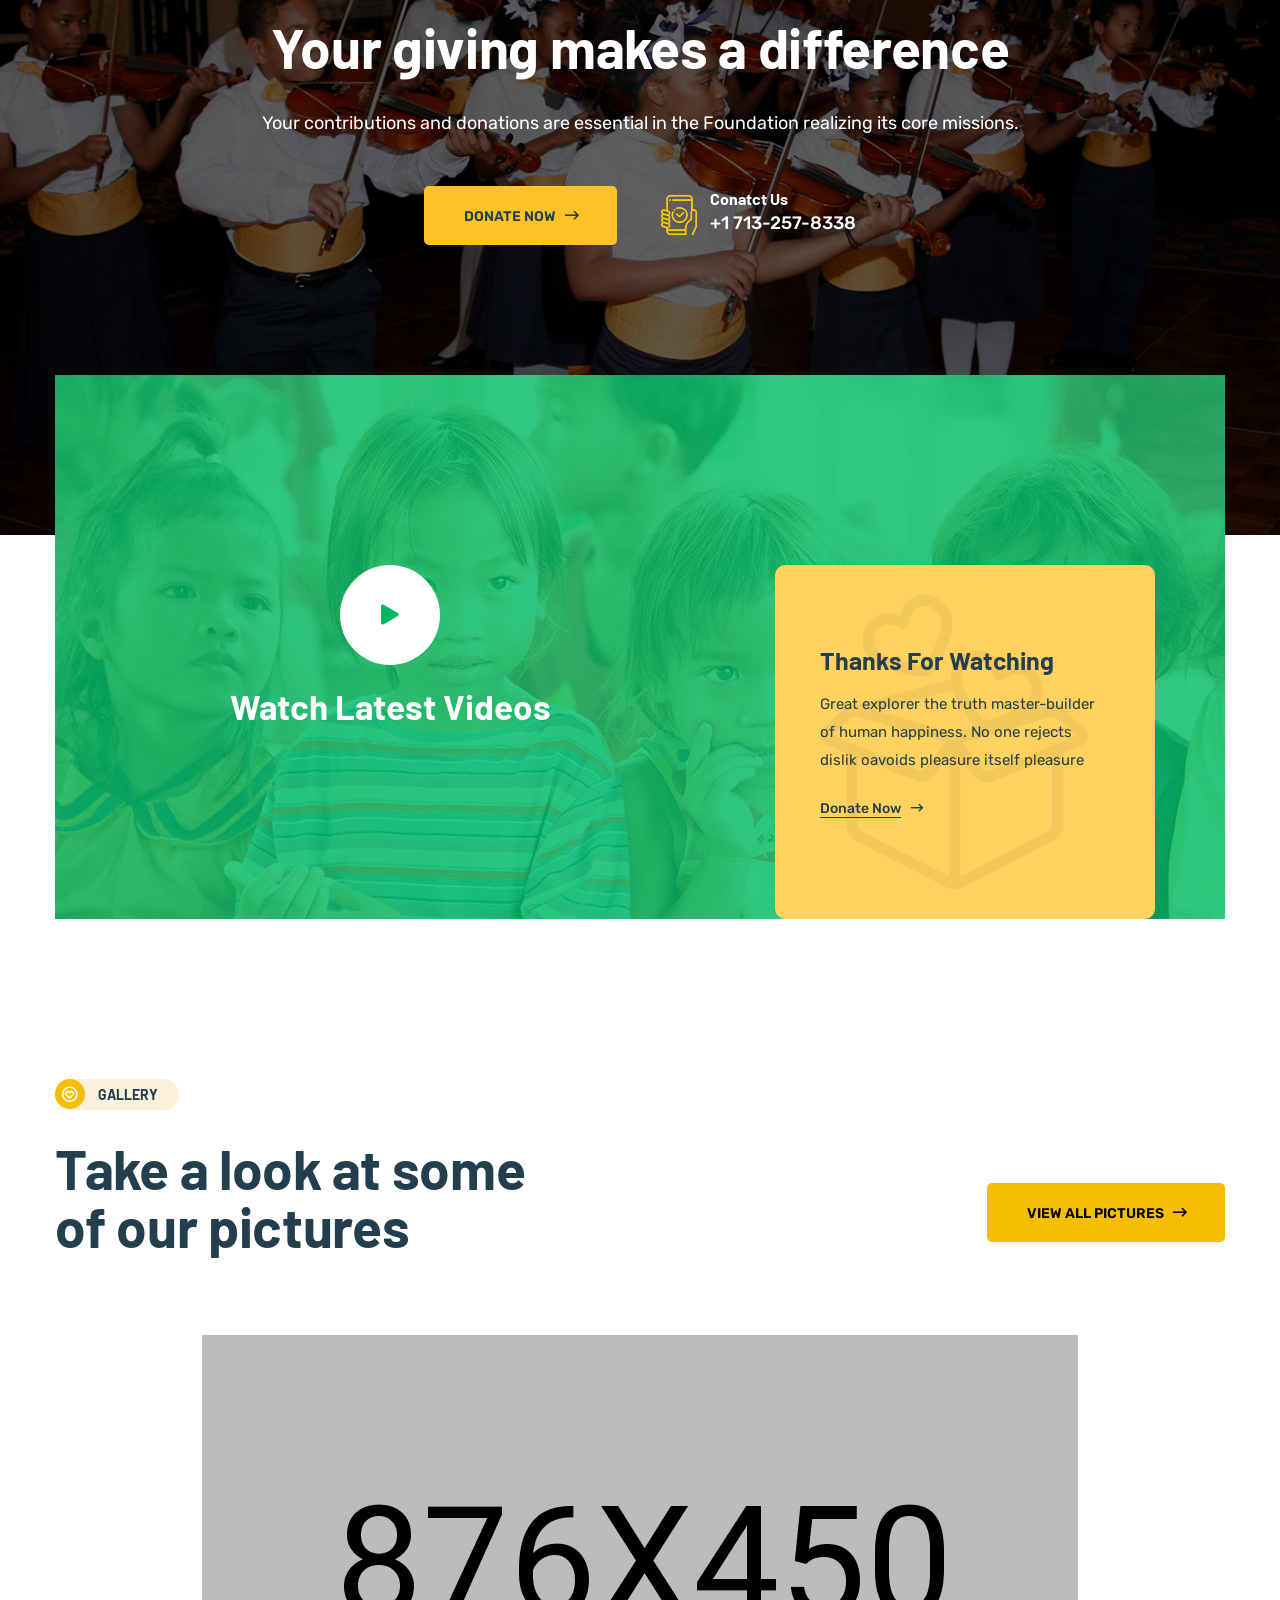
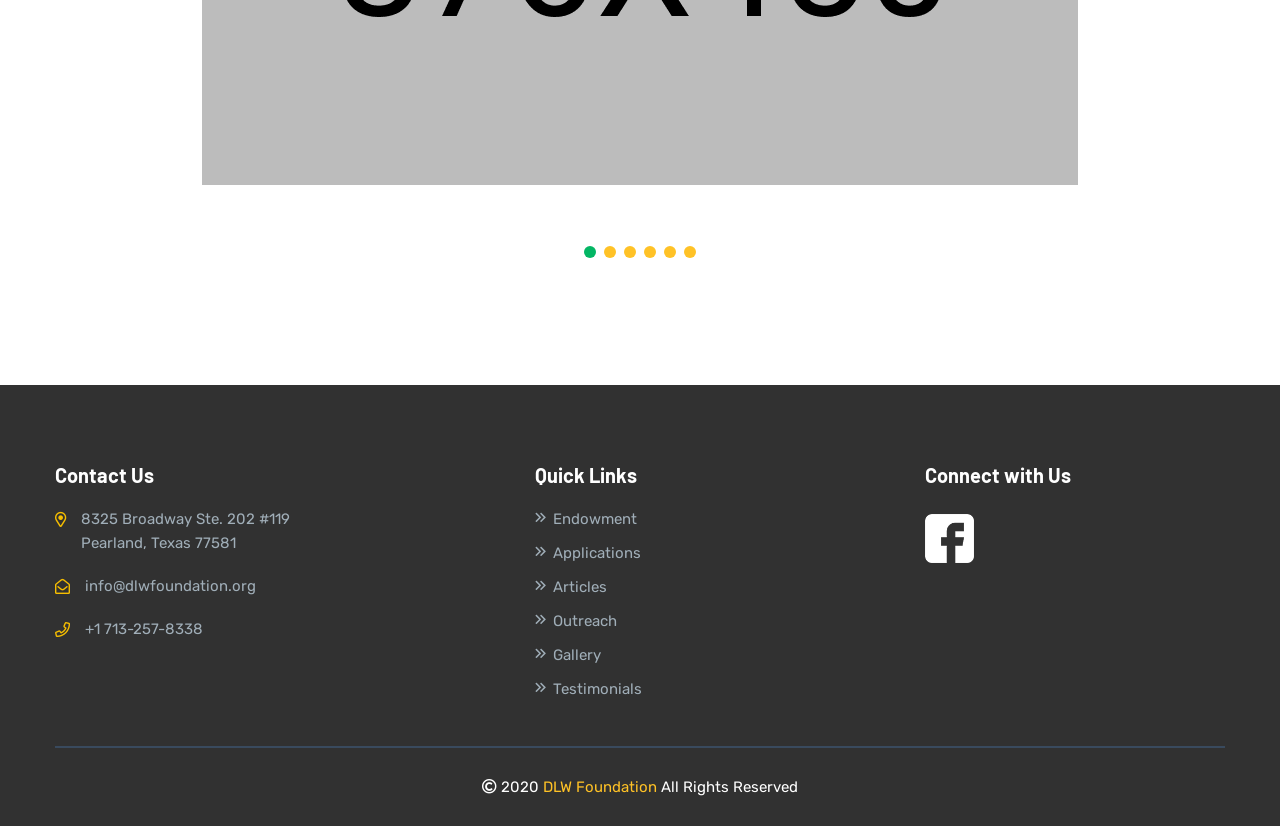
==== commit 7f8e2bdf: "fixed the nav bar" ====
--- a/index.html
+++ b/index.html
@@ -33,7 +33,7 @@
         <!-- header-start -->
 		<header>
             <div class="header-top-area black-bg">
-                <div class="container">
+                <div class="container-fluid">
                     <div class="row">
                         <div class="col-xl-6 col-lg-8 col-md-5 col-8 d-flex align-items-center">
                             <div class="header-top-wrapper">
@@ -58,7 +58,7 @@
                 </div>
             </div>
             <div id="sticky-header" class="main-menu-area green-bg">
-                <div class="container">
+                <div class="container-fluid">
                     <div class="row">
                         <div class="col-xl-3 col-lg-3 d-flex align-items-center">
                             <div class="logo">
@@ -342,14 +342,14 @@
                         <div class="col-xl-4 col-lg-4 col-md-6">
                             <div class="blog-wrapper mb-30">
                                 <div class="blog-title">
-                                    <h3><a href="blog-details.html">DLW FOUNDATION 10TH SCHOLARSHIP GALA</a></h3>
+                                    <h3><a href="http://stylemagazine.com/photos/galleries/2015/dec/22/developing-leaders-worldwide-community-foundation-/" target="_blank">DLW FOUNDATION 10TH SCHOLARSHIP GALA</a></h3>
                                 </div>
                                 <div class="blog-img">
-                                    <a href="blog-details.html"><img src="assets/img/blog/01.jpg" alt=""></a>
+                                    <a href="http://stylemagazine.com/photos/galleries/2015/dec/22/developing-leaders-worldwide-community-foundation-/" target="_blank"><img src="assets/img/blog/01.jpg" alt=""></a>
                                 </div>
                                 <div class="blog-content">
                                     <div class="blog-meta">
-                                        <span><i class="far fa-calendar-alt"></i> <a href="blog-details.html">December 21, 2015</a></span>
+                                        <span><i class="far fa-calendar-alt"></i> <a href="http://stylemagazine.com/photos/galleries/2015/dec/22/developing-leaders-worldwide-community-foundation-/" target="_blank">December 21, 2015</a></span>
                                     </div>
                                     <p>Houston Style Magazine was hand at the Marriott South at Hobby Airport...</p>
                                     <a class="btn green-btn" href="http://stylemagazine.com/photos/galleries/2015/dec/22/developing-leaders-worldwide-community-foundation-/" target="_blank">read more <i class="far fa-long-arrow-right"></i></a>
@@ -359,14 +359,16 @@
                         <div class="col-xl-4 col-lg-4 col-md-6">
                             <div class="blog-wrapper mb-30">
                                 <div class="blog-title">
-                                    <h3><a href="blog-details.html">DLW FOUNDATION 2014 BLACK &amp; GOLD MASQUERADE GALA</a></h3>
+                                    <h3><a href="http://stylemagazine.com/photos/galleries/2014/nov/05/dlw-scholarship-charitable-foundation-inc-2014-bla/" target="_blank">DLW FOUNDATION 2014 BLACK &amp; GOLD MASQUERADE GALA</a></h3>
                                 </div>
                                 <div class="blog-img">
-                                    <a href="blog-details.html"><img src="assets/img/blog/02.jpg" alt=""></a>
+                                    <a href="http://stylemagazine.com/photos/galleries/2014/nov/05/dlw-scholarship-charitable-foundation-inc-2014-bla/" target="_blank"><img src="assets/img/blog/02.jpg" alt=""></a>
                                 </div>
                                 <div class="blog-content">
                                     <div class="blog-meta">
-                                        <span><i class="far fa-calendar-alt"></i> <a href="blog-details.html"> October 31, 2014</a></span>
+                                        <span><i class="far fa-calendar-alt"></i> 
+                                            <a href="http://stylemagazine.com/photos/galleries/2014/nov/05/dlw-scholarship-charitable-foundation-inc-2014-bla/" target="_blank"> October 31, 2014</a>
+                                        </span>
                                     </div>
                                     <p>On Friday, Houston Style Magazine was on hand at the Marriott South Hotel...</p>
                                     <a class="btn green-btn" href="http://stylemagazine.com/photos/galleries/2014/nov/05/dlw-scholarship-charitable-foundation-inc-2014-bla/" target="_blank">read more <i class="far fa-long-arrow-right"></i></a>
@@ -376,14 +378,15 @@
                         <div class="col-xl-4 col-lg-4 col-md-6">
                             <div class="blog-wrapper mb-30">
                                 <div class="blog-title">
-                                    <h3><a href="blog-details.html">DLW FOUNDATION EDUCATIONAL DREAM A REALITY</a></h3>
+                                    <h3><a href="http://www.defendernetwork.com/educational-dream-a-reality/" target="_blank">DLW FOUNDATION EDUCATIONAL DREAM A REALITY</a></h3>
                                 </div>
                                 <div class="blog-img">
-                                    <a href="blog-details.html"><img src="assets/img/blog/03.jpg" alt=""></a>
+                                    <a href="http://www.defendernetwork.com/educational-dream-a-reality/" target="_blank"><img src="assets/img/blog/03.jpg" alt=""></a>
                                 </div>
                                 <div class="blog-content">
                                     <div class="blog-meta">
-                                        <span><i class="far fa-calendar-alt"></i> <a href="blog-details.html">August 8, 2011</a></span>
+                                        <span><i class="far fa-calendar-alt"></i> <a href="http://www.defendernetwork.com/educational-dream-a-reality/" target="_blank">August 8, 2011</a>
+                                        </span>
                                     </div>
                                     <p>The DLW Charitable Foundation hosted a reception at SHAPE Community Center...</p>
                                     <a class="btn green-btn" href="http://www.defendernetwork.com/educational-dream-a-reality/" target="_blank">read more <i class="far fa-long-arrow-right"></i></a>
--- a/assets/css/custom.css
+++ b/assets/css/custom.css
@@ -274,28 +274,30 @@
     padding-top: 100px;
 }
 
-
-
-
-
-
-
-
-
-
-
-
-
-
-
-
-
-
-
-
-
-
-
-
-
-
+.header-info span {
+    padding: 5px;
+}
+
+
+
+
+
+
+
+
+
+
+
+
+
+
+
+
+
+
+
+
+
+
+
+
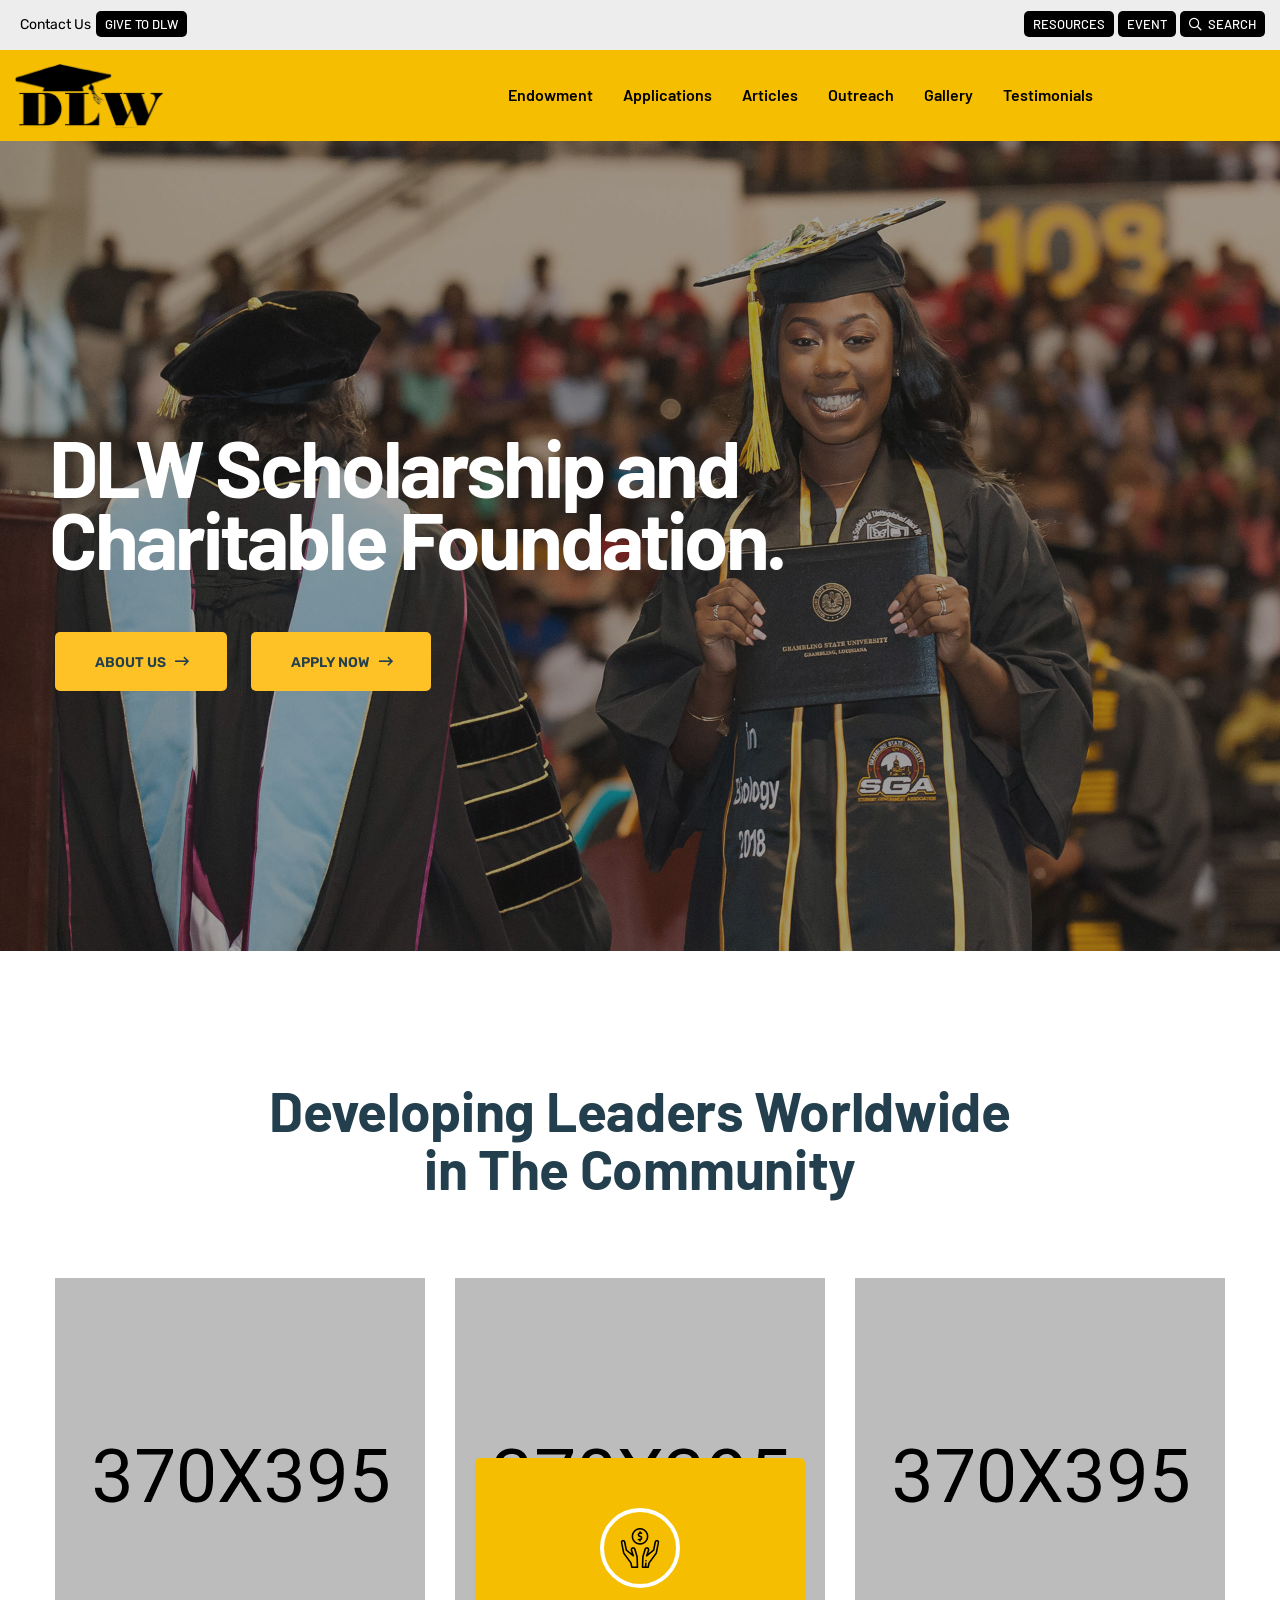
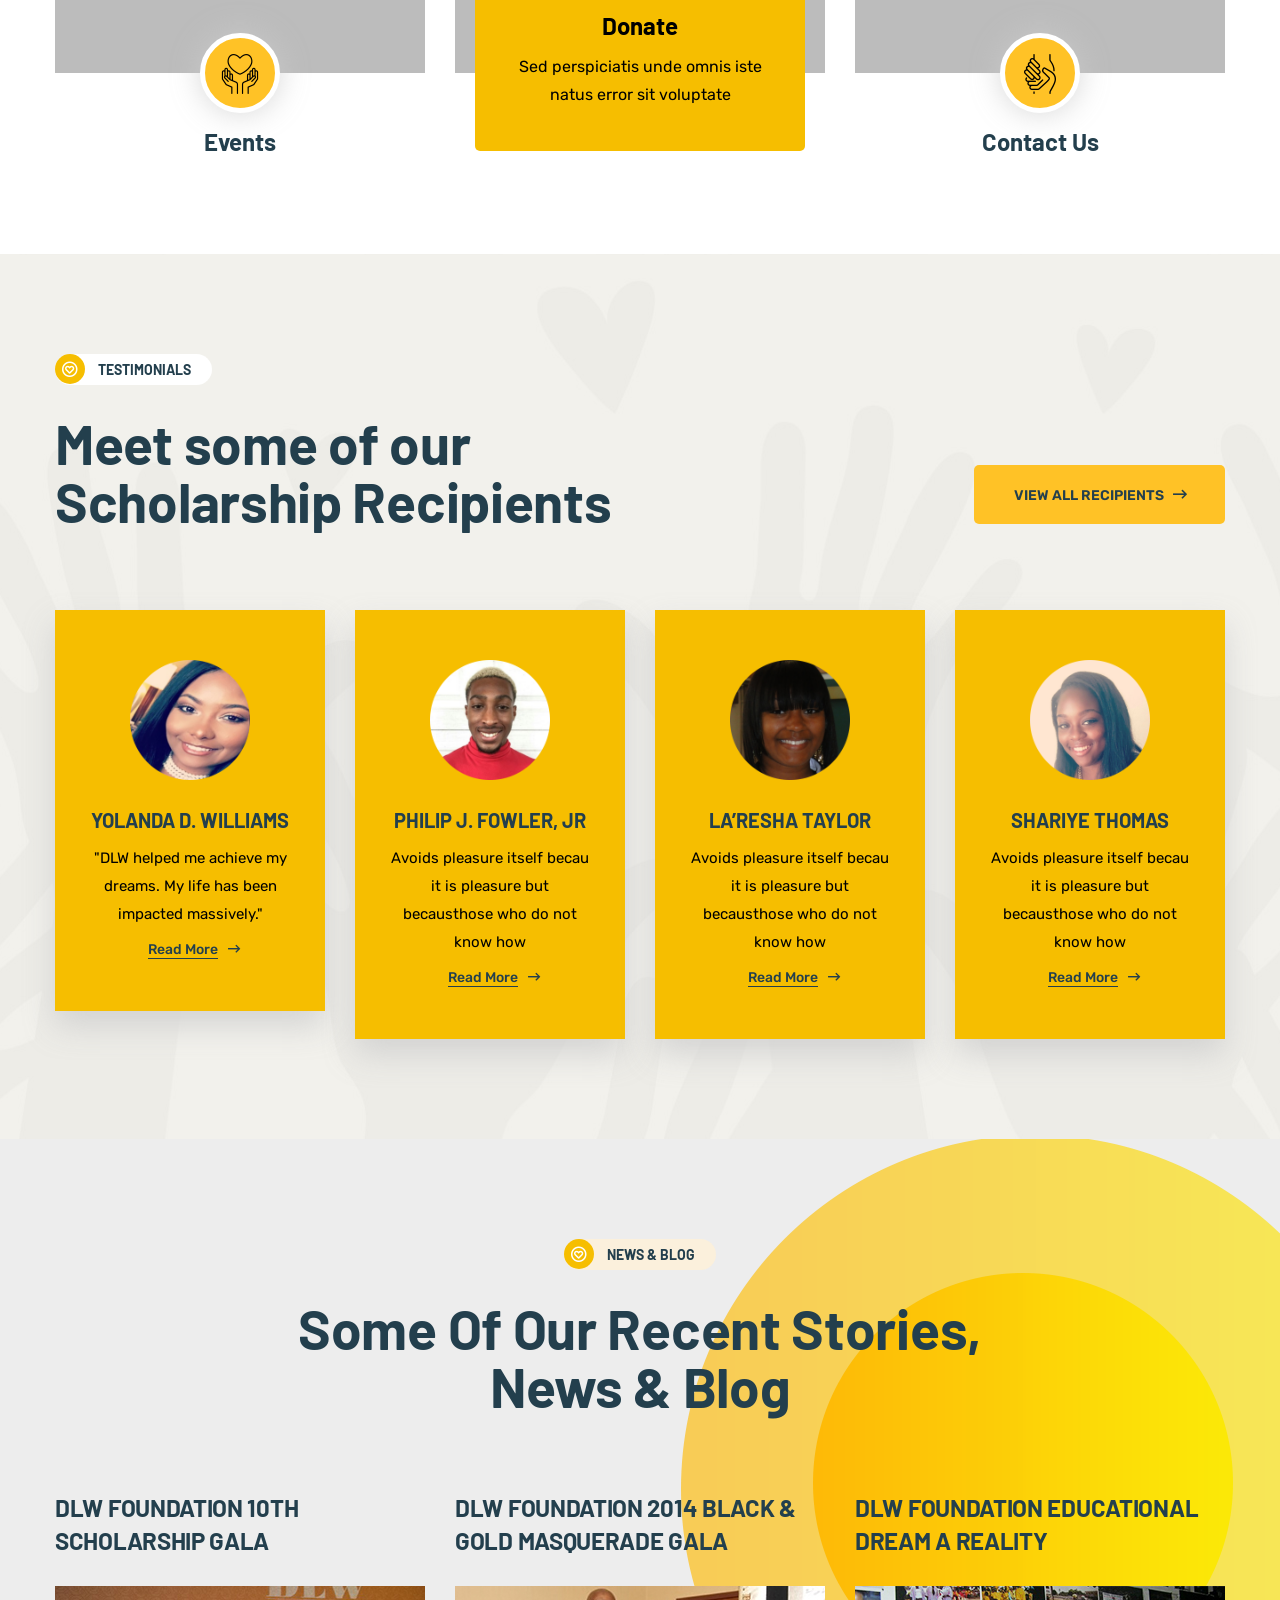
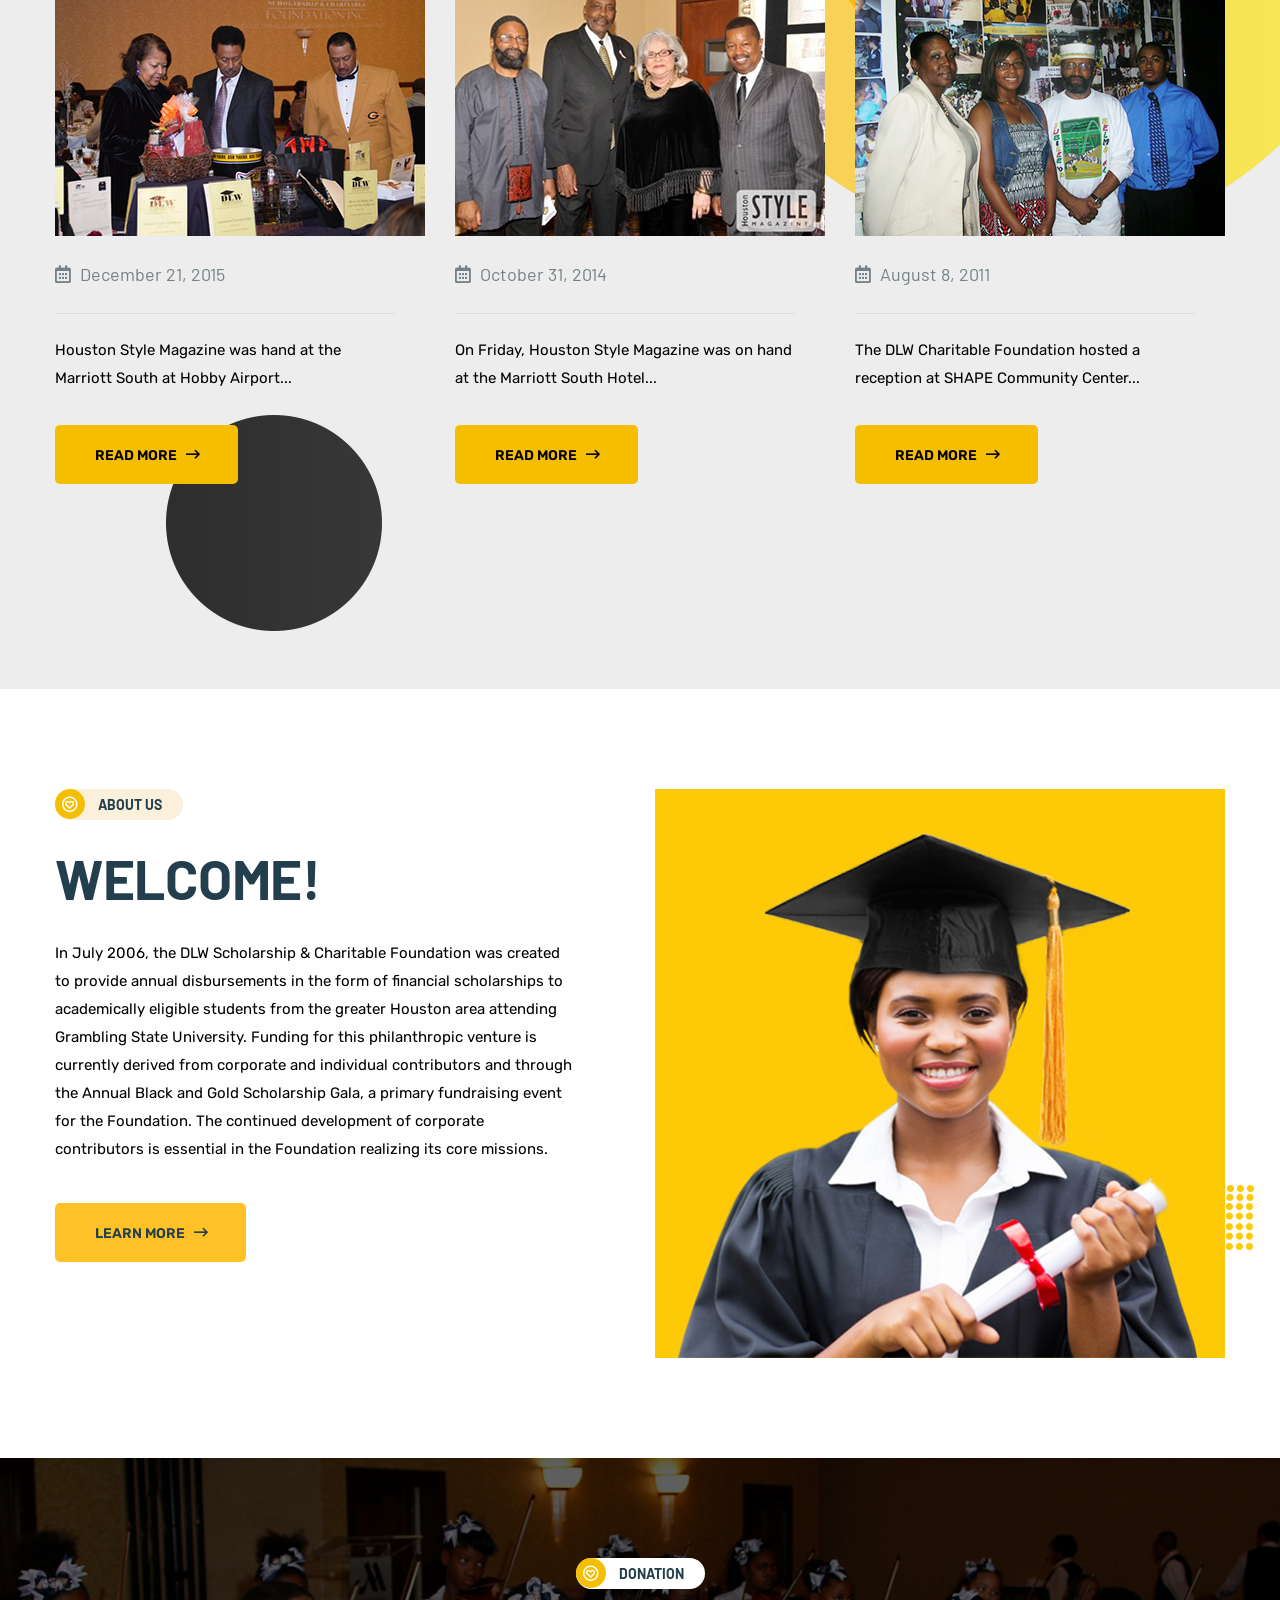
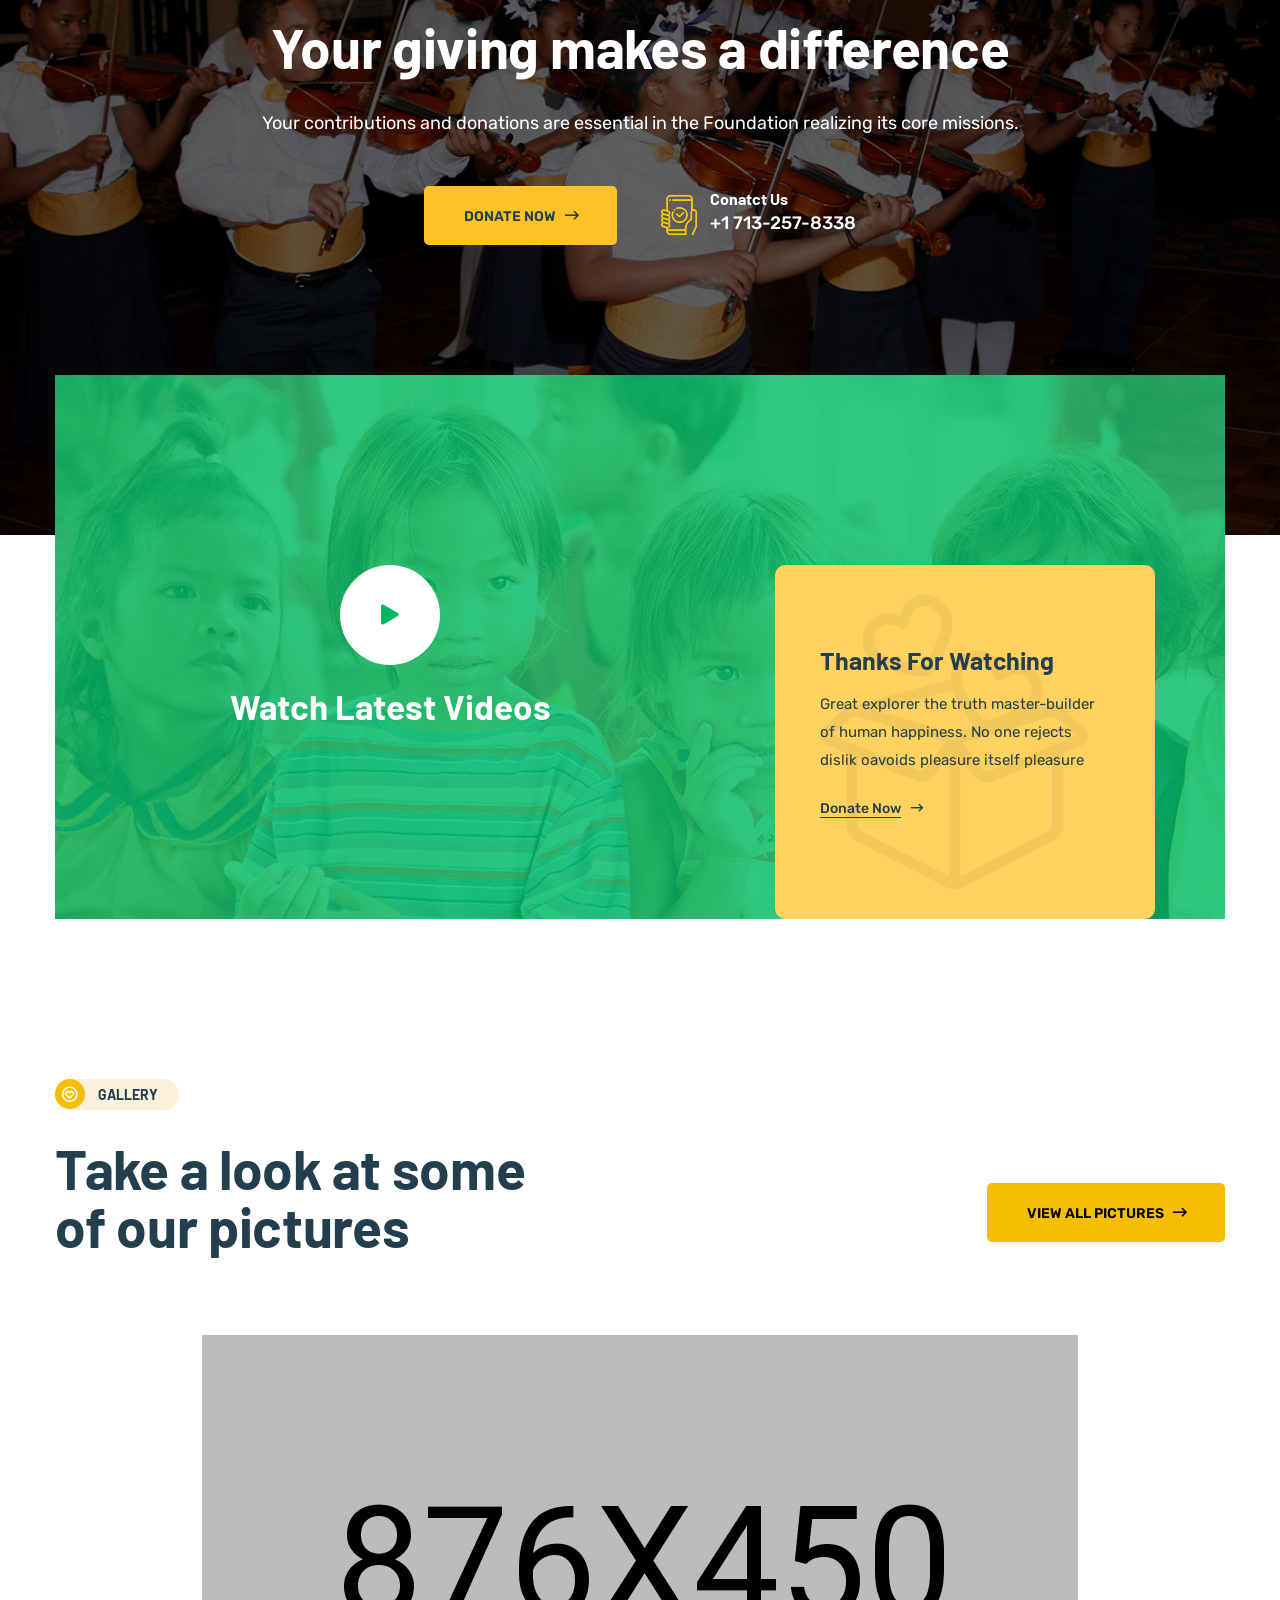
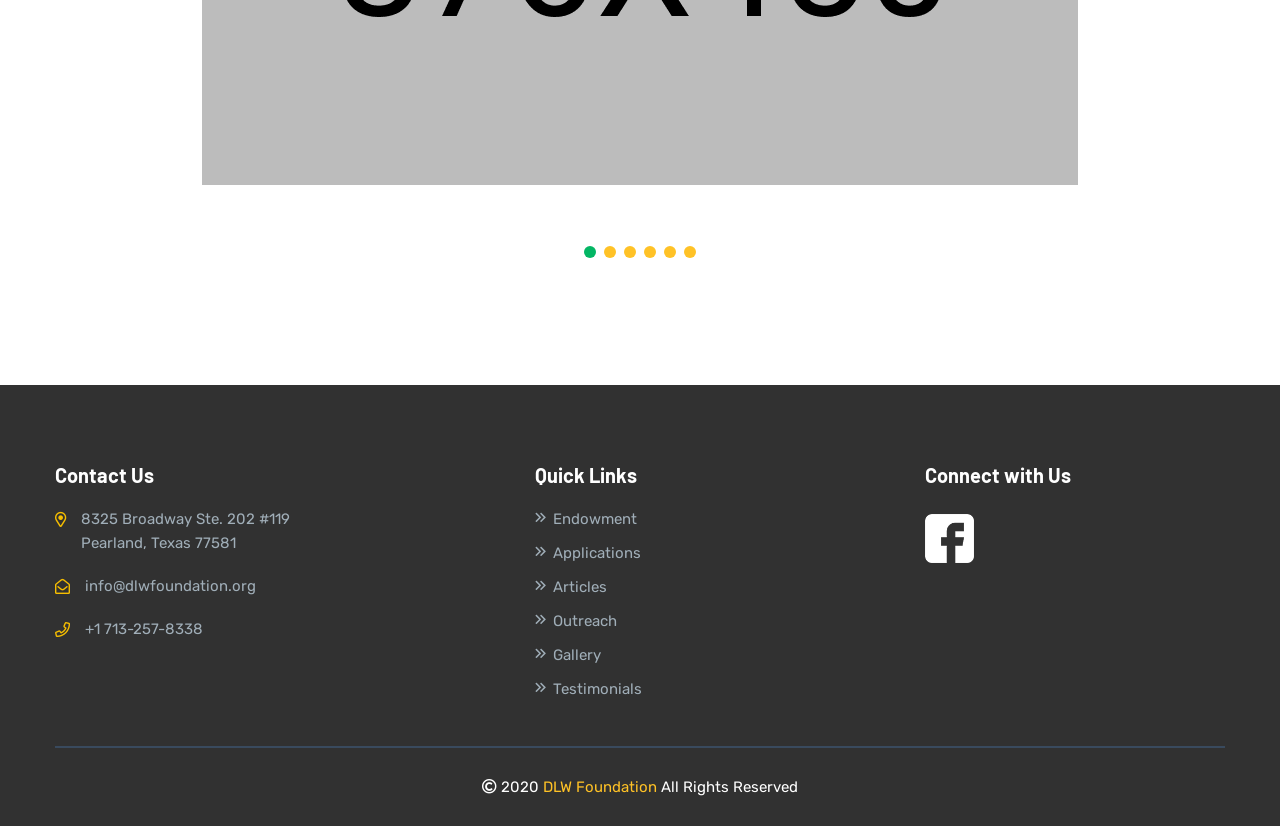
==== commit 1e8648f8: "adjusted about page" ====
--- a/index.html
+++ b/index.html
@@ -406,37 +406,12 @@
                             <div class="abbout-us-wrapper mb-30">
                                 <div class="section-title mb-40">
                                     <span><i class="far fa-heart-circle"></i> about us</span>
-                                    <h1>We are trusted charity fund not corruption</h1>
-                                    <p class="mr-50">Avoids pleasure itself, because it is pleasure, but because those who do  how to pursue pleasure rationally encounter consequences that arextrem ely painful. Nor again is there anyone who loves or pursues</p>
-                                </div>
-                                <div class="row mb-25">
-                                    <div class="col-xl-6 col-lg-6">
-                                        <div class="about-us-text mb-30">
-                                            <div class="inner-about">
-                                                <div class="about-us-icon f-left">
-                                                    <i class="far fa-check"></i>
-                                                </div>
-                                                <div class="about-us-info">
-                                                    <h4>Trusred Fund</h4>
-                                                </div>
-                                            </div>
-                                            <p>Sed quia consequuntur agni dolores eos qui ratoluptatem sequi nesciun porquis</p>
-                                        </div>
-                                    </div>
-                                    <div class="col-xl-6 col-lg-6">
-                                        <div class="about-us-text mb-30">
-                                            <div class="inner-about">
-                                                <div class="about-us-icon f-left">
-                                                    <i class="far fa-check"></i>
-                                                </div>
-                                                <div class="about-us-info">
-                                                    <h4>Awards Winning</h4>
-                                                </div>
-                                            </div>
-                                            <p>Sed quia consequuntur agni dolores eos qui ratoluptatem sequi nesciun porquis</p>
-                                        </div>
-                                    </div>
-                                </div>
+                                    <h1>WELCOME!</h1>
+                                    <p class="mr-50">In July 2006, the DLW Scholarship & Charitable Foundation was created to provide annual disbursements in the form of financial scholarships to academically eligible students from the greater Houston area attending Grambling State University.  Funding for this philanthropic venture is currently derived from corporate and individual contributors and through the Annual Black and Gold Scholarship Gala, a primary fundraising event for the Foundation. The continued development of corporate contributors is essential in the Foundation realizing its core missions.
+                                    </p>
+                                     
+                                </div>
+                           
                                 <div class="about-button">
                                     <a class="btn" href="about-us.html">Learn more <i class="far fa-long-arrow-right"></i></a>
                                 </div>
--- a/assets/css/custom.css
+++ b/assets/css/custom.css
@@ -278,26 +278,117 @@
     padding: 5px;
 }
 
-
-
-
-
-
-
-
-
-
-
-
-
-
-
-
-
-
-
-
-
-
-
-
+.video-img::before {
+    position: absolute;
+    content: "";
+    width: 0;
+    height: 0;
+    border-style: solid;
+    border-width: 0 0 220px 370px;
+    border-color: transparent transparent #f6be00 transparent;
+    right: 0;
+    bottom: 0;
+    -o-transition: .3s;
+    -webkit-transition: .3s;
+    transition: .3s;
+}
+
+.gal {
+	
+	
+	-webkit-column-count: 3; /* Chrome, Safari, Opera */
+    -moz-column-count: 3; /* Firefox */
+    column-count: 3;
+	  
+	
+	}	
+	.gal img{ width: 100%; padding: 7px 0;}
+
+
+@media (max-width: 500px) {
+		
+		.gal {
+	
+	
+	-webkit-column-count: 1; /* Chrome, Safari, Opera */
+    -moz-column-count: 1; /* Firefox */
+    column-count: 1;
+	  
+	
+	}
+		
+	}
+
+
+.event-bg-03 {
+    margin-bottom: 20px;
+}
+
+.event-text span i {
+    color: #f6be00;
+}
+
+.event-content span i {
+    color: #f6be00;
+    padding-right: 5px;
+}
+
+.event-bg:hover .evt-button a {
+    border-color: #f6be00;
+    background: #f6be00;
+    color: #ffffff;
+}
+
+.event-bg.active .evt-button a {
+    border-color: #f6be00;
+    background: #f6be00;
+    color: #ffffff;
+}
+
+.event-bg.active .evt-button i {
+    border-color: #f6be00;
+    background: #f6be00;
+    color: black;
+}
+
+.history-wrapper:hover {
+    background-color: #f6be00;
+}
+
+.history-arrow:hover::before {
+    border-color: #f6be00 transparent transparent transparent;
+}
+
+.history-arrow-2::after {
+    background: #f6be00;
+}
+
+.history-arrow::after {
+    background: #f6be00;
+}
+
+.history-arrow-2:hover::before {
+    border-color: transparent transparent #f6be00 transparent;
+}
+
+.history-line:hover::before {
+    background: #f6be00;
+    color: #ffffff;
+}
+
+
+
+
+
+
+
+
+
+
+
+
+
+
+
+
+
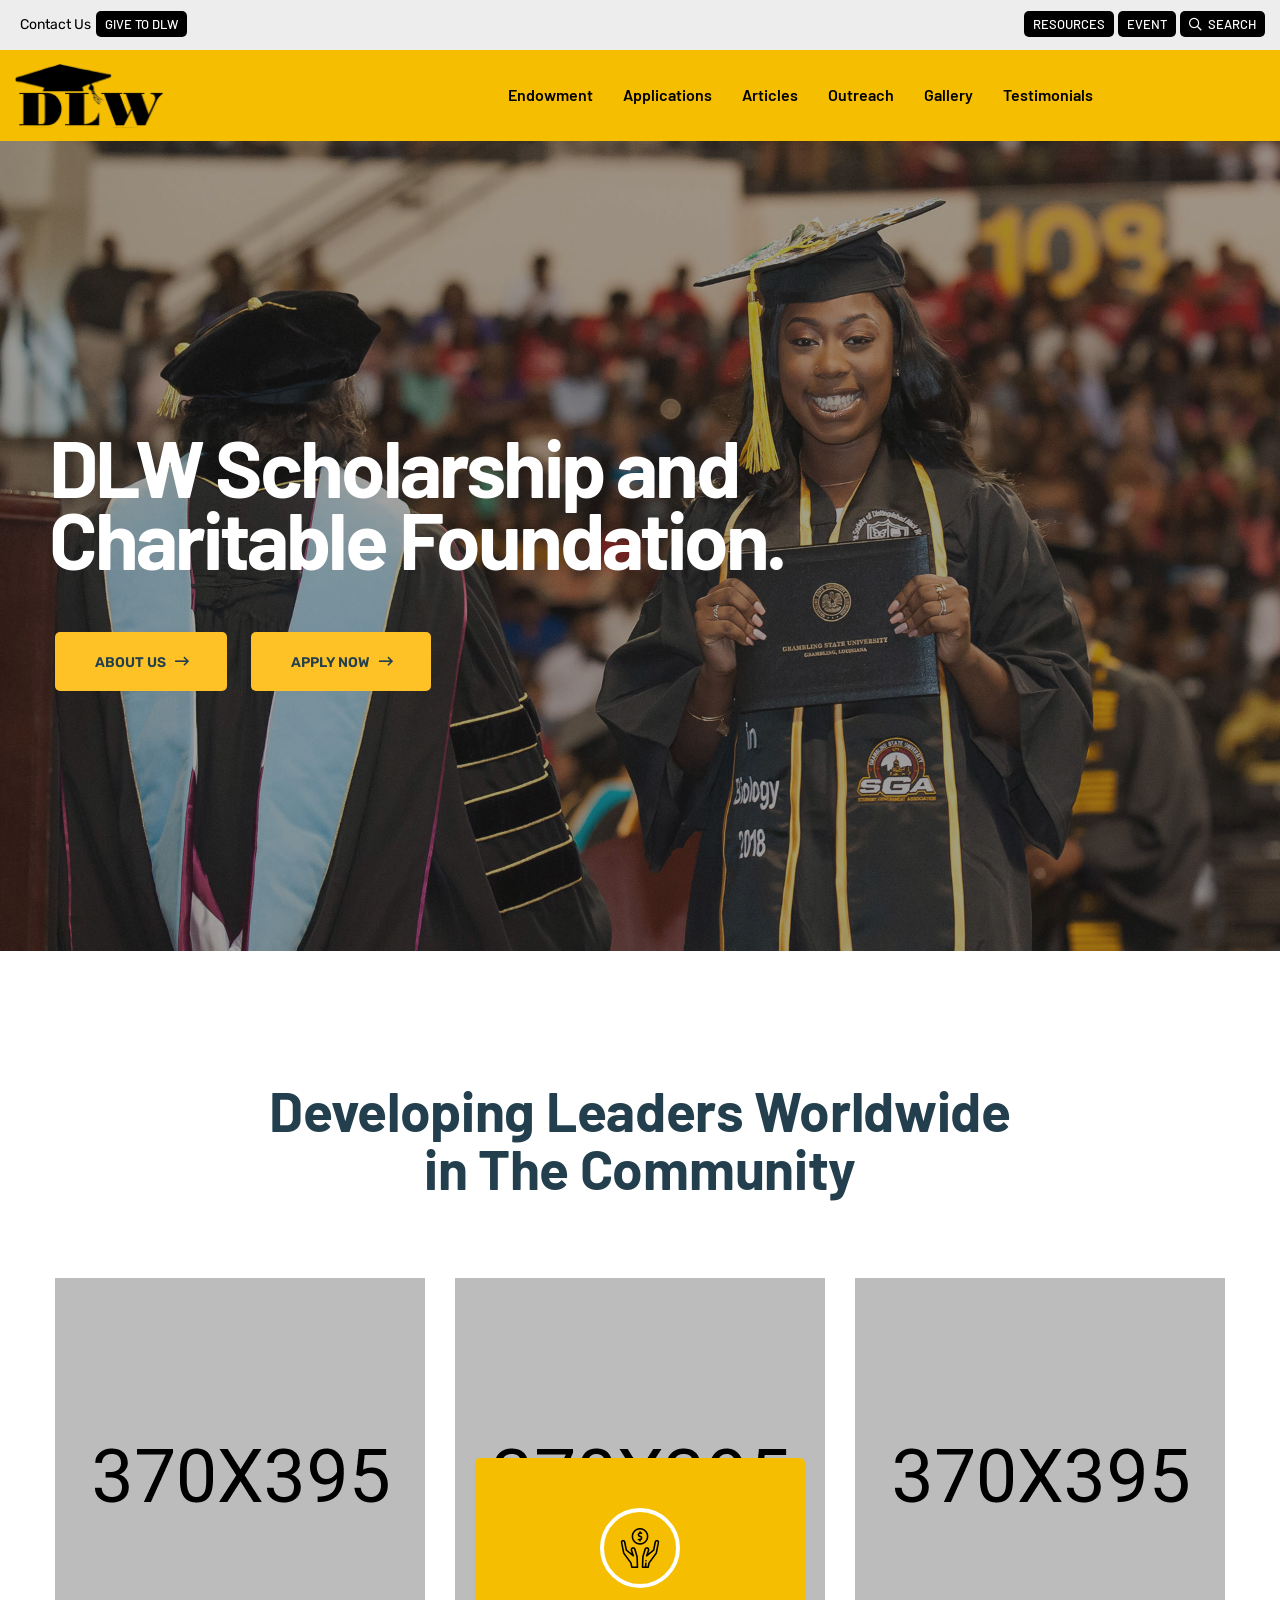
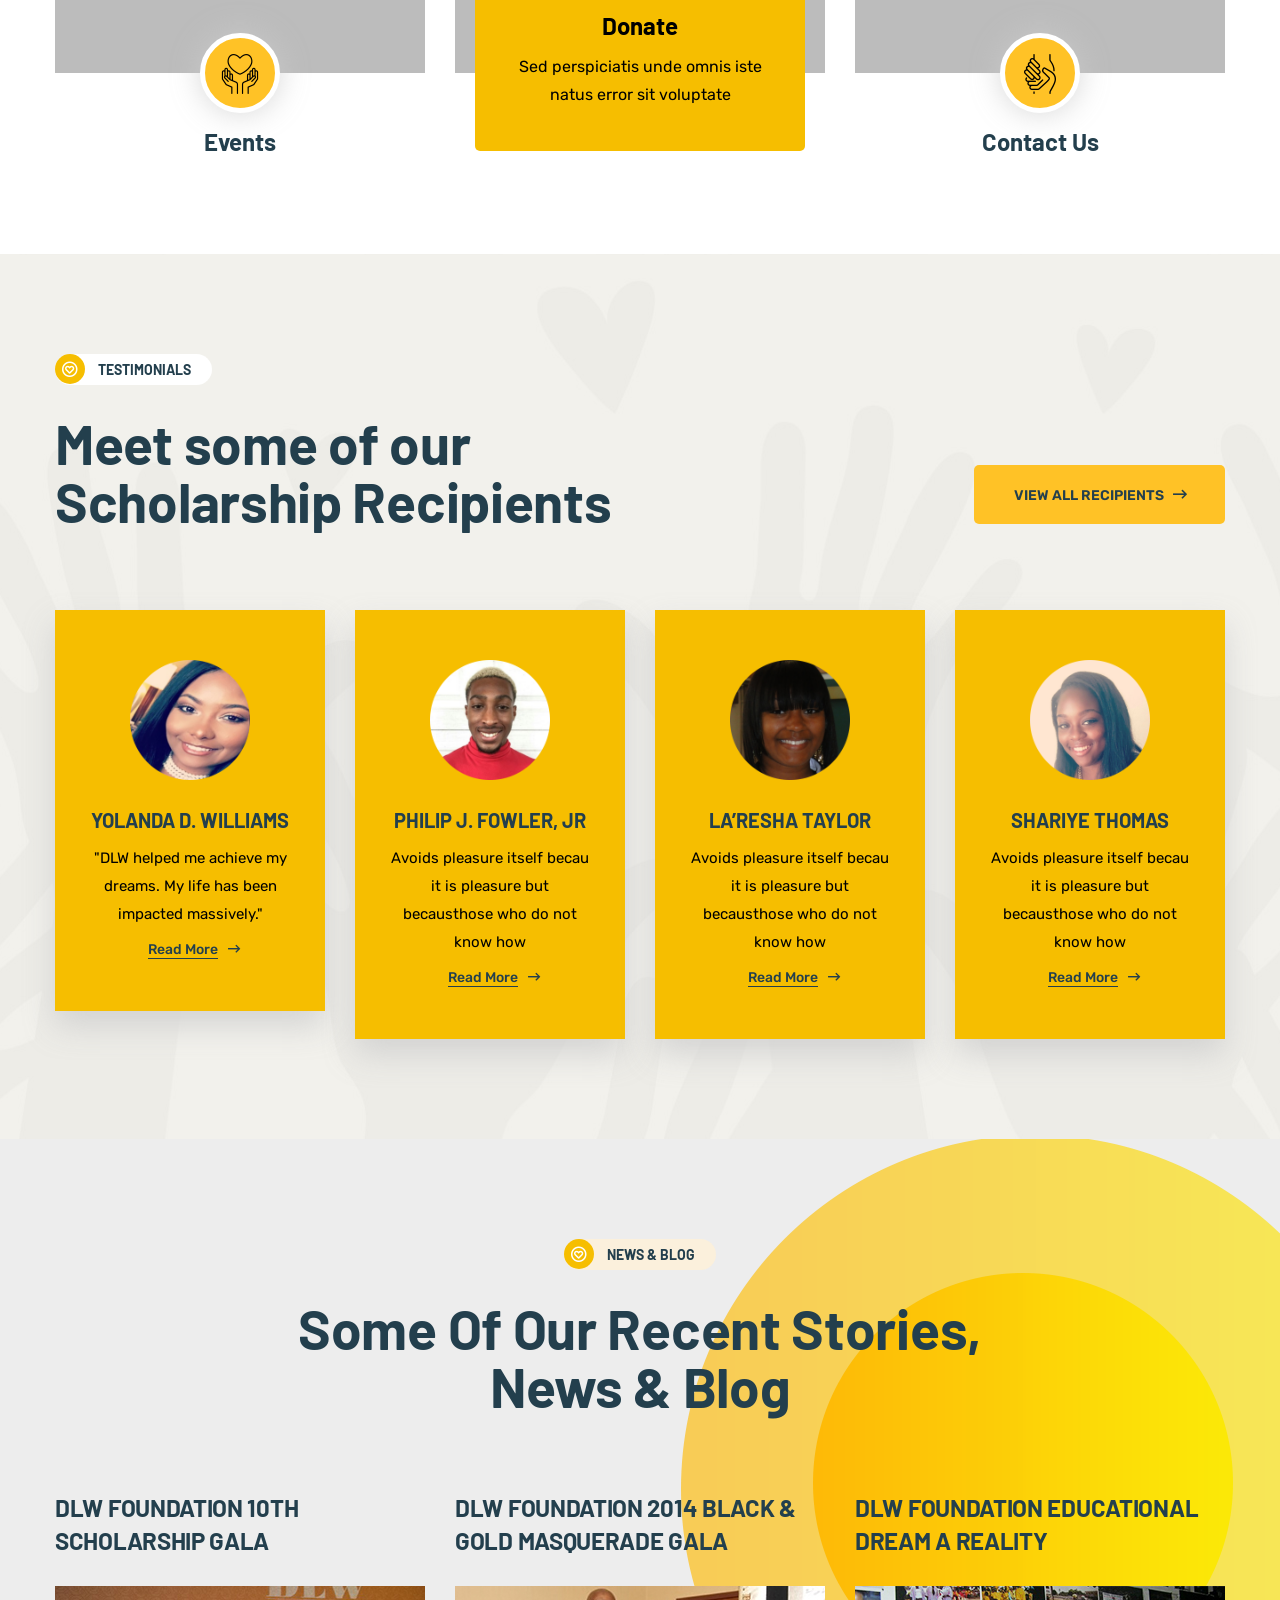
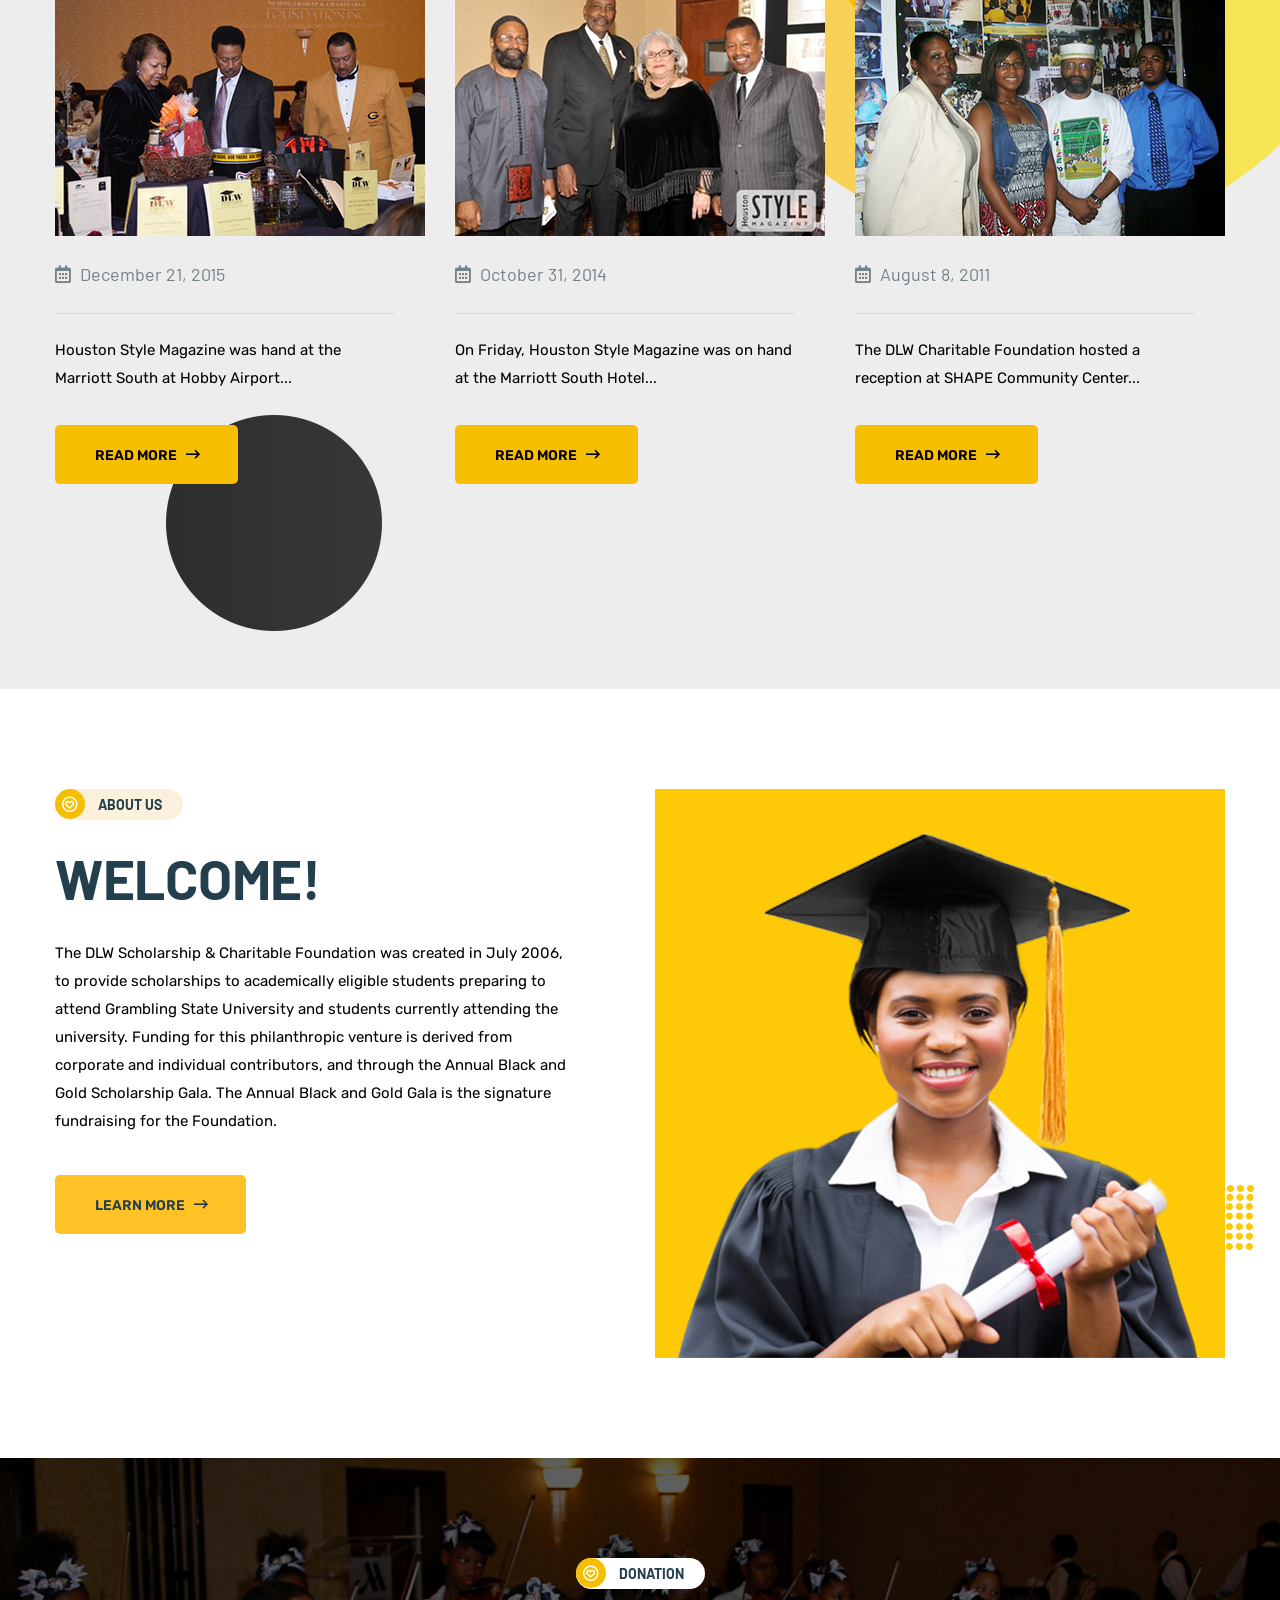
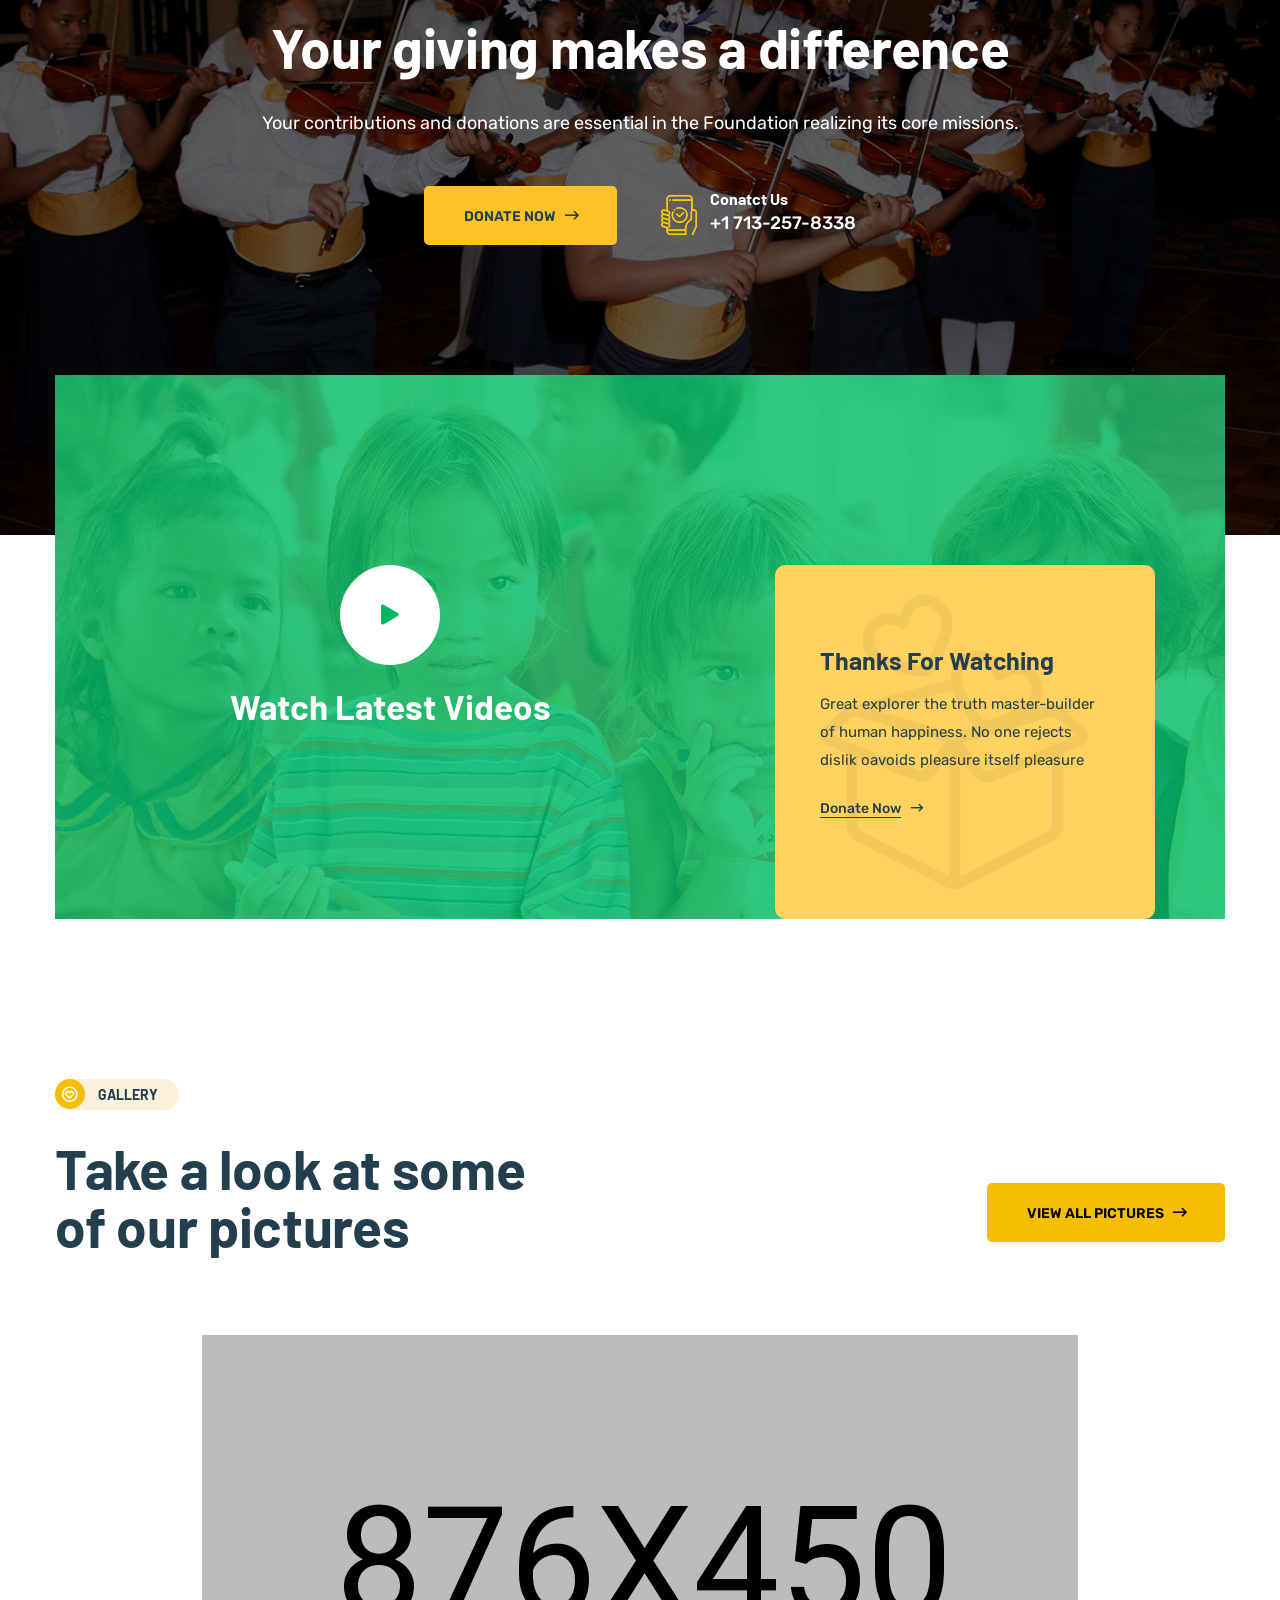
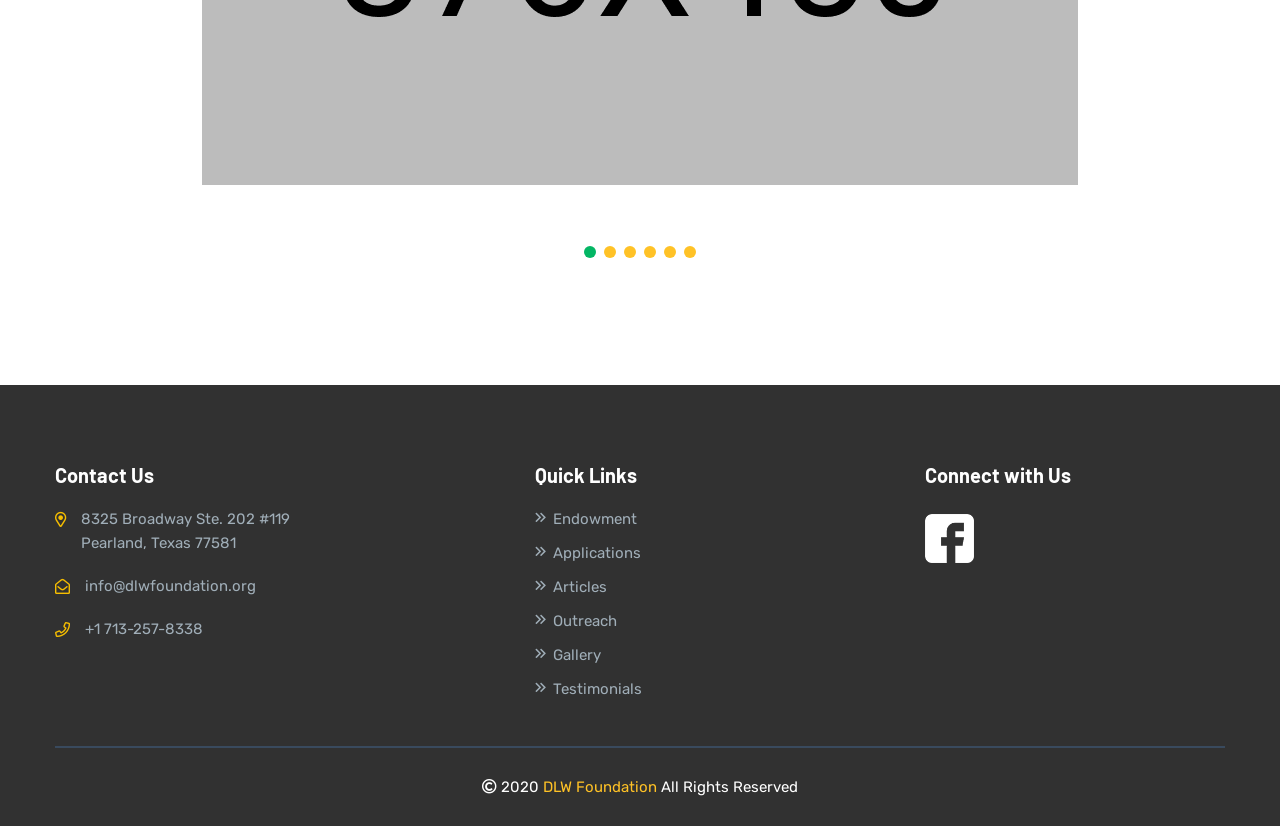
==== commit 51708581: "testimonials" ====
--- a/index.html
+++ b/index.html
@@ -407,7 +407,7 @@
                                 <div class="section-title mb-40">
                                     <span><i class="far fa-heart-circle"></i> about us</span>
                                     <h1>WELCOME!</h1>
-                                    <p class="mr-50">In July 2006, the DLW Scholarship & Charitable Foundation was created to provide annual disbursements in the form of financial scholarships to academically eligible students from the greater Houston area attending Grambling State University.  Funding for this philanthropic venture is currently derived from corporate and individual contributors and through the Annual Black and Gold Scholarship Gala, a primary fundraising event for the Foundation. The continued development of corporate contributors is essential in the Foundation realizing its core missions.
+                                    <p class="mr-50">The DLW Scholarship & Charitable Foundation was created in July 2006, to provide scholarships to academically eligible students preparing to attend Grambling State University and students currently attending the university. Funding for this philanthropic venture is derived from corporate and individual contributors, and through the Annual Black and Gold Scholarship Gala. The Annual Black and Gold Gala is the signature fundraising for the Foundation. 
                                     </p>
                                      
                                 </div>
